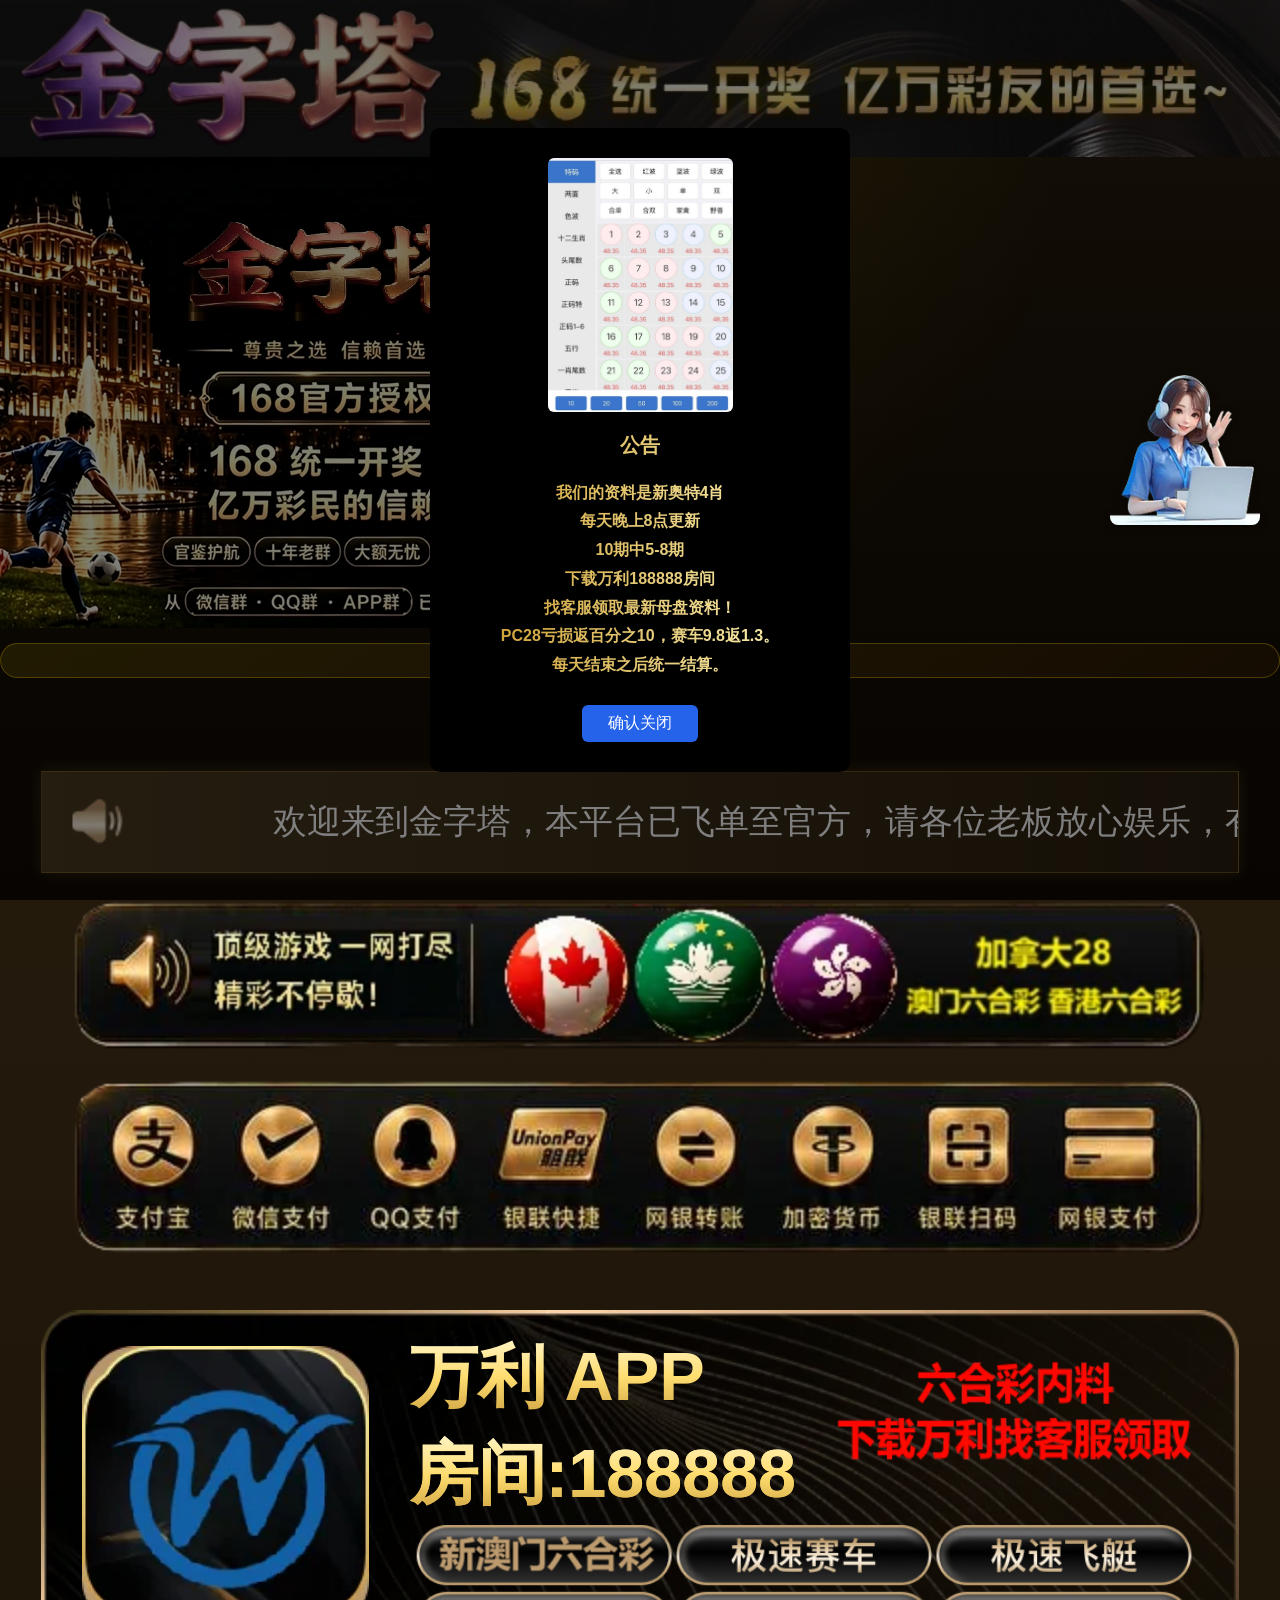
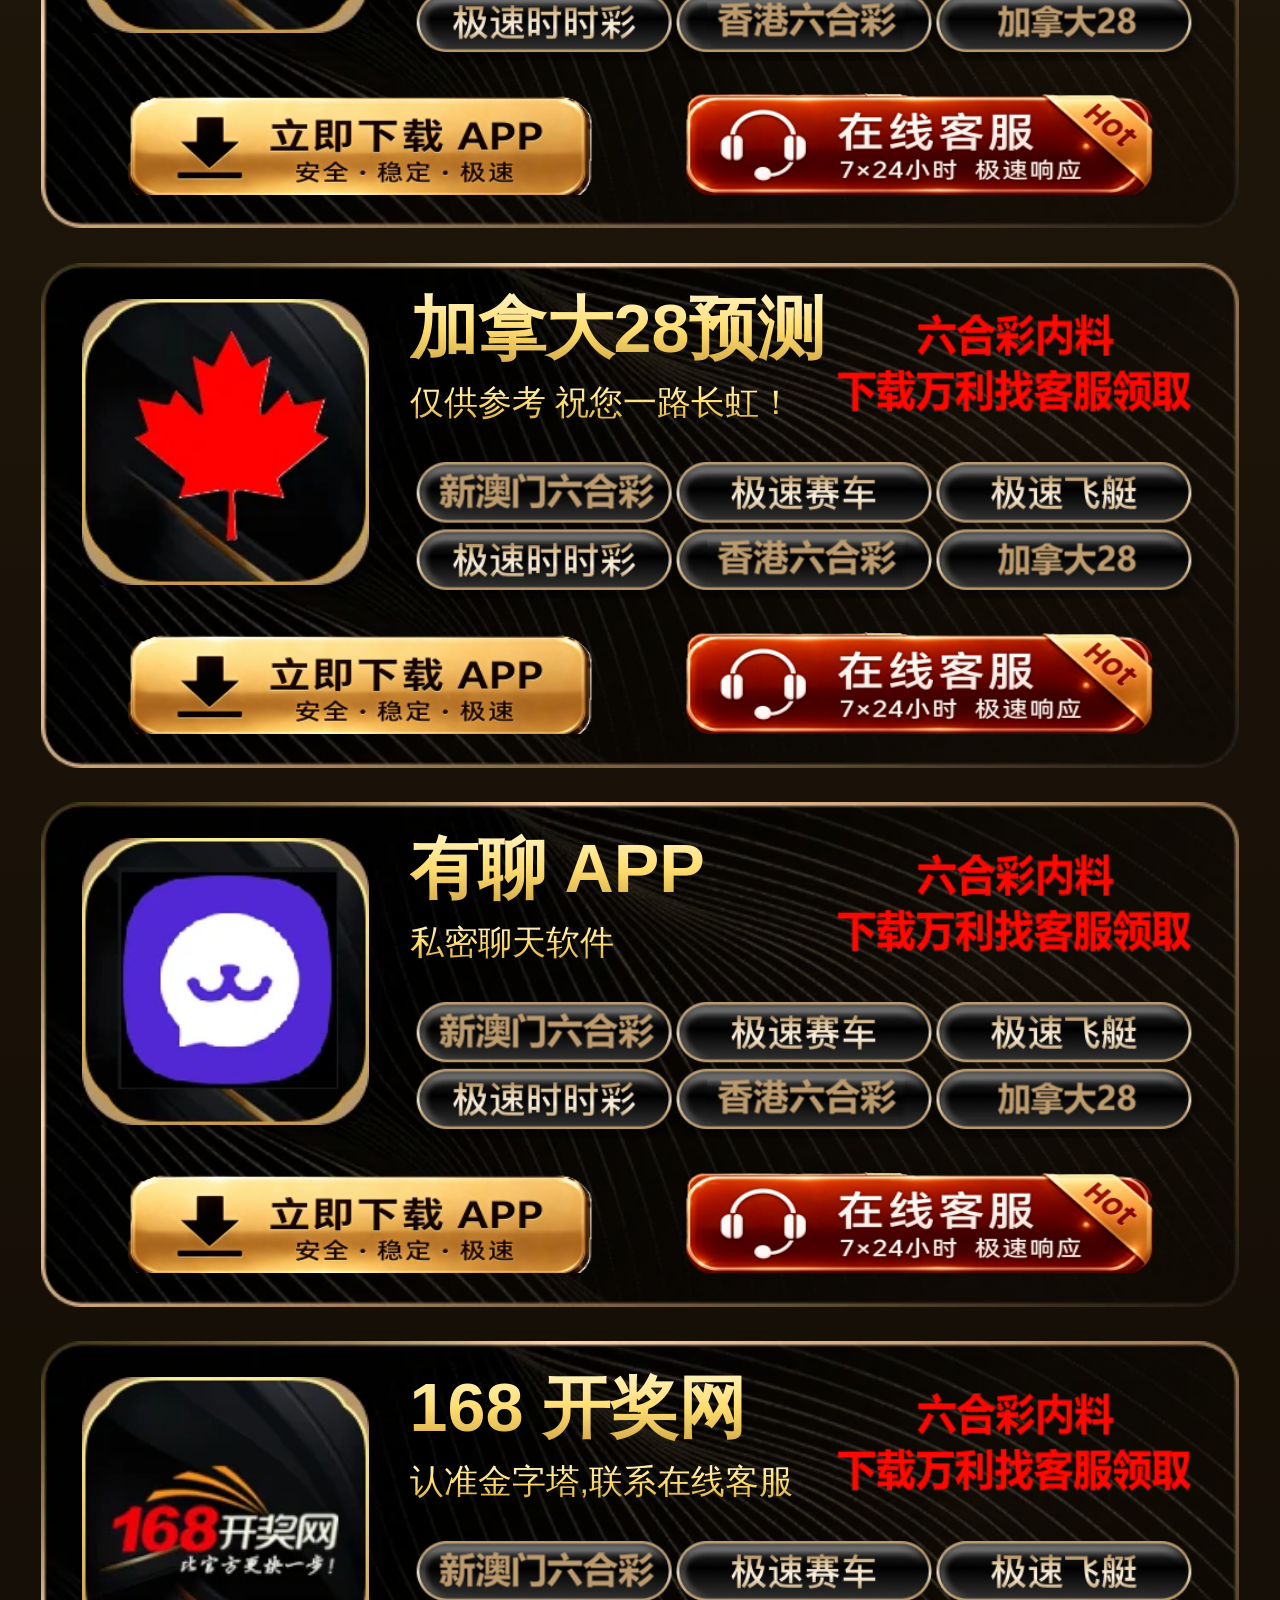
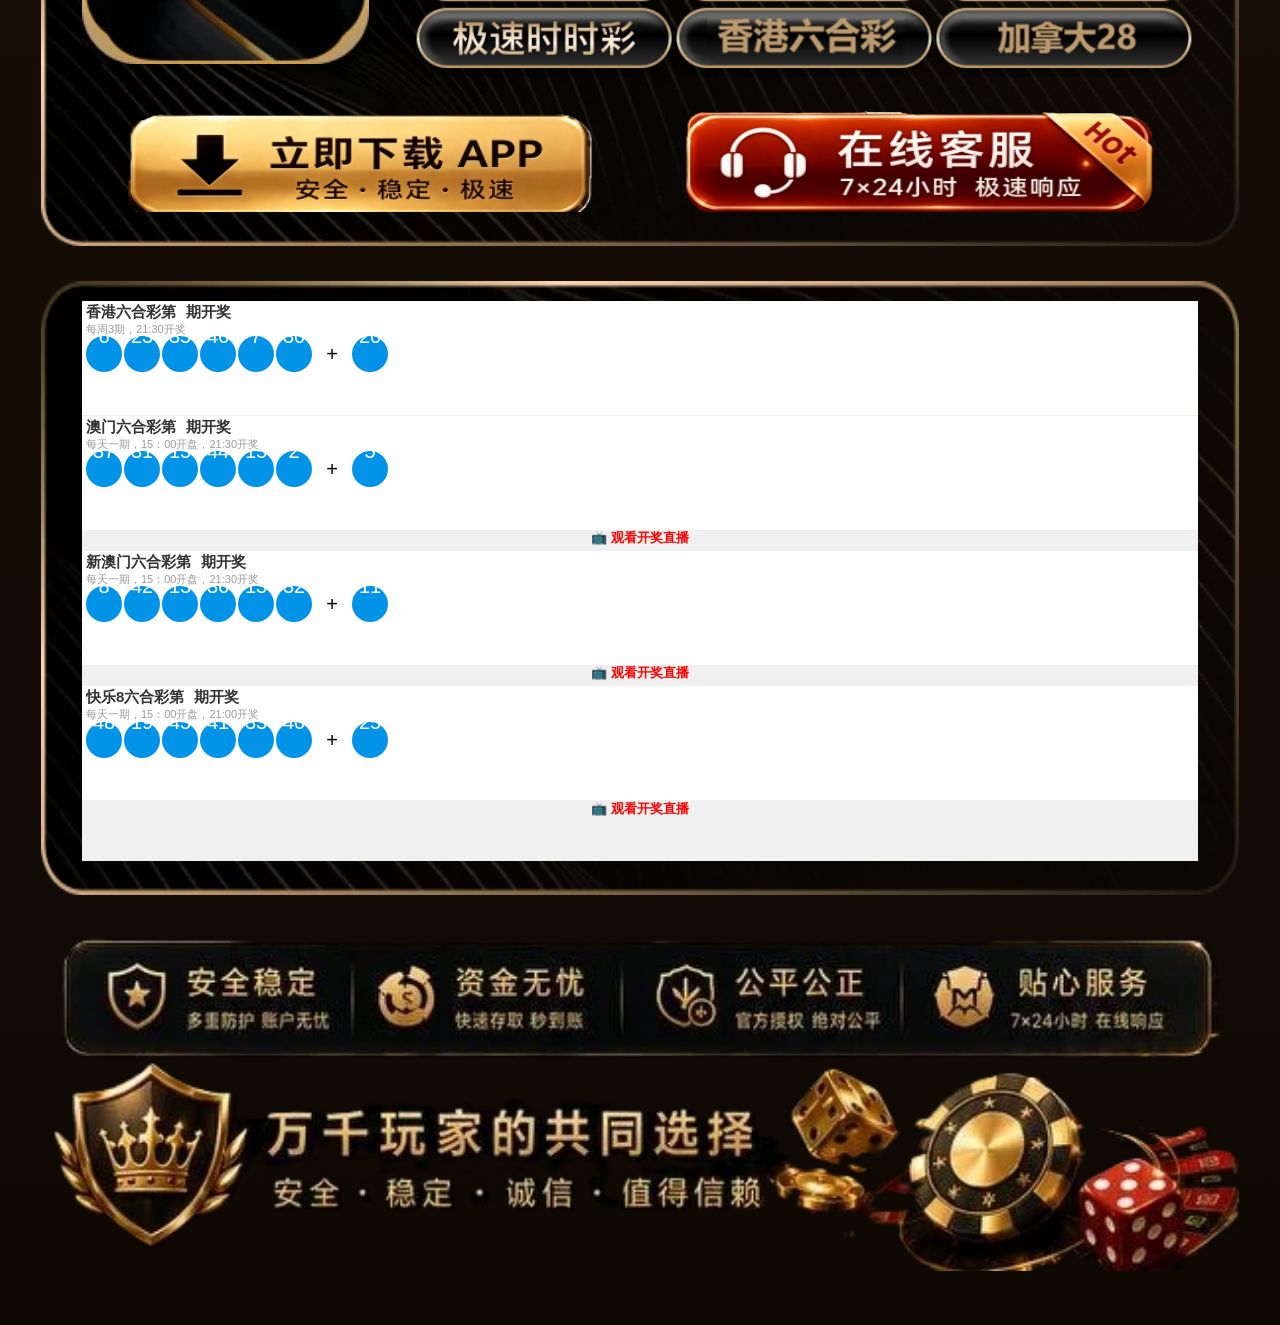
==== index.html @ 4a326952 "Update index.html" ====
<html>

<head>
    <meta http-equiv="Content-Type" content="text/html; charset=UTF-8">
    <meta name="viewport" content="width=device-width,initial-scale=1.0">
    <script src="./skin/vue.global.prod.3.4.27.js"></script>
    <link rel="stylesheet" href="./skin/style.css">
    <link rel="stylesheet" href="./skin/style_icon.css">
    <link rel="stylesheet" href="./skin/index.css">
    <script src="./skin/nutui.umd.4.3.8.js"></script>
    <title>金字塔</title>
    <meta name="keywords" content="金字塔,玩赛车.六合彩.加拿大28就上金字塔！">
    <meta name="description" content="金字塔，您值得信任的永久伙伴！">
    <link rel="icon" href="./skin/0544aa35b27947c89122b31183d19d04.webp" type="image/png">
<style>
        /* 金色奢华背景 */
        html {
            background: linear-gradient(180deg, #2a1f0f 0%, #1a1208 50%, #0f0904 100%) !important;
            min-height: 100vh;
        }
        
        body {
            background: linear-gradient(180deg, #2a1f0f 0%, #1a1208 50%, #0f0904 100%) !important;
            background-attachment: fixed !important;
            min-height: 100vh;
            margin: 0;
            padding: 0;
        }
        
        /* ===== 金币飘落效果（优化版，减少70%） ===== */
        
        .coins-container {
            position: fixed;
            top: 0;
            left: 0;
            width: 100%;
            height: 100%;
            pointer-events: none;
            z-index: 1;
            overflow: hidden;
        }
        
        .coin {
            position: absolute;
            font-size: 24px;
            animation: coin-fall linear infinite;
            text-shadow: 0 0 10px rgba(255,215,0,0.8);
            will-change: transform;
        }
        
        /* 从20个减少到6个 */
        .coin:nth-child(1) { left: 10%; animation-duration: 5s; animation-delay: 0s; }
        .coin:nth-child(2) { left: 35%; animation-duration: 6s; animation-delay: 2s; }
        .coin:nth-child(3) { left: 60%; animation-duration: 5.5s; animation-delay: 1s; }
        .coin:nth-child(4) { left: 85%; animation-duration: 7s; animation-delay: 3s; }
        .coin:nth-child(5) { left: 20%; animation-duration: 5s; animation-delay: 4s; }
        .coin:nth-child(6) { left: 70%; animation-duration: 6s; animation-delay: 2.5s; }
        
        @keyframes coin-fall {
            0% {
                transform: translateY(-50px) rotate(0deg) scale(1);
                opacity: 1;
            }
            100% {
                transform: translateY(calc(100vh + 50px)) rotate(720deg) scale(0.8);
                opacity: 0.3;
            }
        }
        
        /* 金币闪光（从5个减少到1个） */
        .coin-shine {
            position: absolute;
            width: 30px;
            height: 30px;
            background: radial-gradient(circle, rgba(255,215,0,0.8), transparent);
            border-radius: 50%;
            animation: shine-pulse 3s ease-in-out infinite;
            will-change: transform, opacity;
        }
        
        .coin-shine:nth-child(1) { left: 50%; top: 30%; animation-delay: 0s; }
        
        @keyframes shine-pulse {
            0%, 100% { transform: scale(0.3); opacity: 0; }
            50% { transform: scale(1.2); opacity: 0.6; }
        }
        
        /* 金色粒子（从6个减少到2个） */
        .gold-particles {
            position: fixed;
            top: 0;
            left: 0;
            width: 100%;
            height: 100%;
            pointer-events: none;
            z-index: 1;
        }
        
        .gold-particle {
            position: absolute;
            width: 2px;
            height: 2px;
            background: #ffd700;
            border-radius: 50%;
            box-shadow: 0 0 6px #ffd700;
            animation: gold-float 12s infinite linear;
            will-change: transform, opacity;
        }
        
        .gold-particle:nth-child(1) { left: 25%; animation-delay: 0s; }
        .gold-particle:nth-child(2) { left: 75%; animation-delay: 6s; }
        
        @keyframes gold-float {
            0% { transform: translateY(0); opacity: 0; }
            10% { opacity: 0.8; }
            90% { opacity: 0.8; }
            100% { transform: translateY(-100vh); opacity: 0; }
        }
        
        /* 金色光晕（保留） */
        .gold-glow {
            position: fixed;
            top: 0;
            left: 0;
            width: 100%;
            height: 100%;
            background: radial-gradient(ellipse at 50% 0%, rgba(255,215,0,0.15) 0%, transparent 50%);
            pointer-events: none;
            z-index: 1;
        }
        
        /* 彩带效果（从9个减少到3个） */
        .confetti {
            position: fixed;
            top: 0;
            left: 0;
            width: 100%;
            height: 100%;
            pointer-events: none;
            z-index: 1;
        }
        
        .confetti-piece {
            position: absolute;
            width: 6px;
            height: 12px;
            animation: confetti-fall 7s ease-in infinite;
            will-change: transform;
        }
        
        .confetti-piece:nth-child(1) { background: #ffd700; left: 20%; animation-delay: 0s; }
        .confetti-piece:nth-child(2) { background: #ff6b6b; left: 50%; animation-delay: 3s; }
        .confetti-piece:nth-child(3) { background: #4ecdc4; left: 80%; animation-delay: 1.5s; }
        
        @keyframes confetti-fall {
            0% { transform: translateY(-20px) rotate(0deg); opacity: 1; }
            100% { transform: translateY(100vh) rotate(360deg); opacity: 0.2; }
        }
        
        /* ===== 页面结构 ===== */
        
        .page {
            background: transparent !important;
            position: relative;
            z-index: 10;
            min-height: 100vh;
        }
        
        /* app-item 使用 bg3.webp */
        .page .cont-box .app-list .app-item {
            background: url("./images/bg3.webp") no-repeat !important;
            background-size: 100% 100% !important;
            position: relative;
            z-index: 10;
        }
        
        .page .cont-box .notice-bar {
            background: linear-gradient(90deg, #4a3a20 0%, #2a1f0f 100%) !important;
            border: 1px solid rgba(212,175,55,0.3);
            box-shadow: 0 0 15px rgba(212,175,55,0.2);
            position: relative;
            z-index: 10;
        }
        
        /* 快捷入口图片圆角 */
        .page .cont-box .app-box a {
            border-radius: 12px;
            overflow: hidden;
            display: block;
            box-shadow: 0 0 15px rgba(255,215,0,0.3);
            transition: all 0.3s;
        }
        .page .cont-box .app-box a:hover {
            box-shadow: 0 0 25px rgba(255,215,0,0.5);
            transform: scale(1.05);
        }
        .page .cont-box .app-box a img {
            border-radius: 12px;
            display: block;
        }
        
        /* 文字颜色 */

        /* 下载按钮金色效果 */
.download-text {
    /* 字体加粗，增强视觉效果 */
    font-weight: bold;
    /* 背景使用红色渐变 */
    background: linear-gradient(90deg, #59ff00, #ff2600);
    /* 将背景裁剪为文字形状 */
    -webkit-background-clip: text;
    background-clip: text;
    /* 文字颜色设为透明，显示背景渐变 */
    color: transparent;
    /* 确保文字正确显示 */
    display: inline-block;
}
        
        /* 原有样式 */
        .lang_radio { display: none; }
        .lang_radio_img { vertical-align: unset !important; width: 13px !important; height: 13px !important; margin-top: 0px !important; cursor: pointer; margin-right: 3px !important; margin-top: 4px !important; display: inline; min-height: unset !important; min-width: unset !important; }
        .marquee-container { width: 100%; overflow: hidden; white-space: nowrap; box-sizing: border-box; position: relative; }
        .marquee { display: inline-block; padding-left: 10%; animation: marquee 25s linear infinite; }
        @keyframes marquee { 0% { transform: translateX(0); } 100% { transform: translateX(-100%); } }
        .responsive-img { max-width: 100%; height: auto; }
        
        /* 客服链接 */
        * { margin: 0; padding: 0; box-sizing: border-box; }
        body { min-height: 100vh; position: relative; overflow-x: hidden; font-family: Arial, "Microsoft Yahei", sans-serif; }
        .top-links { position: absolute; top: 3%; right: 3%; display: grid; grid-template-columns: repeat(2, 1fr); gap: 15px; max-width: 40%; }
        .bottom-link { position: fixed; top: 50%; right: 20px; transform: translateY(-50%); animation: float 2s ease-in-out infinite; z-index: 1000; }
        .image-link { display: block; transition: all 0.3s ease; filter: drop-shadow(0 2px 4px rgba(0, 0, 0, 0.3)); }
        .image-link img { width: 150px; height: auto; border-radius: 8px; }
        .image-link:hover { transform: scale(1.1); filter: drop-shadow(0 4px 8px rgba(0, 0, 0, 0.4)); }
        @keyframes float { 0%, 100% { transform: translateY(-50%) translateY(0); } 50% { transform: translateY(-50%) translateY(-10px); } }
        @media (max-width: 768px) { .top-links { gap: 10px; max-width: 60%; } .bottom-link { right: 10px; } .bottom-link img { width: 100px !important; } }
        @media (min-width: 1200px) { .top-links { gap: 20px; } }
    </style>
</head>
<body>
    <!-- 金币雨背景（优化版，减少70%） -->
    <div class="coins-container">
        <div class="coin">💰</div>
        <div class="coin">🪙</div>
        <div class="coin">💎</div>
        <div class="coin">💰</div>
        <div class="coin">🪙</div>
        <div class="coin">💎</div>

    </div>
        <div class="coins-container">
        <div class="coin">💰</div>
        <div class="coin">🪙</div>
        <div class="coin">💎</div>
        <div class="coin">💰</div>
        <div class="coin">🪙</div>
        <div class="coin">💎</div>
    </div>
    
    <div class="coin-shine"></div>
    
    <div class="gold-particles">
        <div class="gold-particle"></div>
        <div class="gold-particle"></div>
    </div>
    
    <div class="gold-glow"></div>
    
    <div class="confetti">
        <div class="confetti-piece"></div>
        <div class="confetti-piece"></div>
        <div class="confetti-piece"></div>
    </div>


</head>

<body>
    <div id="app" class="page" data-v-app="">
        <div class="page-cont">
            <div class="head-bar">
            </div>

            <img src="./skin/lb.webp" class="responsive-img">
                          <style>
        /* ========== 在线人数显示样式 ========== */
        .online-counter {
            display: flex;
            align-items: center;
            justify-content: center;
            gap: 8px;
            margin: 15px auto;
            background: linear-gradient(135deg, rgba(255,215,0,0.2), rgba(255,140,0,0.1));
            border: 1px solid rgba(255,215,0,0.5);
            border-radius: 20px;
            padding: 8px 20px;
            backdrop-filter: blur(10px);
            animation: counter-pulse 2s ease-in-out infinite;
        }
        
        .online-dot {
            width: 8px;
            height: 8px;
            background: #00ff00;
            border-radius: 50%;
            animation: dot-blink 1s ease-in-out infinite;
            box-shadow: 0 0 10px #00ff00;
        }
        
        .online-text {
            color: #ffd700;
            font-size: 12px;
            font-weight: 600;
        }
        
        .online-number {
            color: #fff;
            font-size: 14px;
            font-weight: 700;
            text-shadow: 0 0 10px rgba(255,215,0,0.5);
            transition: all 0.3s ease;
            display: inline-block;
        }
        
        .online-number.jump {
            animation: numberJump 0.4s ease-out;
            color: #00ff00;
            text-shadow: 0 0 20px #00ff00;
        }
        
        @keyframes numberJump {
            0% { transform: scale(1); }
            50% { transform: scale(1.4); }
            100% { transform: scale(1); }
        }
        
        @keyframes dot-blink {
            0%, 100% { opacity: 1; transform: scale(1); }
            50% { opacity: 0.5; transform: scale(0.8); }
        }
        
        @keyframes counter-pulse {
            0%, 100% { box-shadow: 0 0 10px rgba(255,215,0,0.3); }
            50% { box-shadow: 0 0 20px rgba(255,215,0,0.6); }
        }
        
        /* ========== 实时提现（奖励墙）样式 ========== */
        .reward-wall {
            max-width: 320px;
            margin: 15px auto 0;
            background: linear-gradient(135deg, rgba(255,215,0,0.15) 0%, rgba(255,140,0,0.1) 100%);
            border: 2px solid rgba(255, 215, 0, 0.4);
            border-radius: 12px;
            padding: 10px 15px;
            box-shadow: 
                0 0 20px rgba(255, 215, 0, 0.2),
                inset 0 0 20px rgba(255, 215, 0, 0.05);
            overflow: hidden;
        }
        
        .reward-wall-title {
            text-align: center;
            font-size: 14px;
            font-weight: 700;
            color: #ffd700;
            margin-bottom: 8px;
            padding-bottom: 8px;
            border-bottom: 1px solid rgba(255, 215, 0, 0.3);
            text-shadow: 0 0 10px rgba(255, 215, 0, 0.5);
        }
        
        .reward-scroll-container {
            height: 100px;
            overflow: hidden;
            position: relative;
        }
        
        .reward-scroll-content {
            animation: scroll-up 10s linear infinite;
        }
        
        .reward-item {
            display: flex;
            align-items: center;
            gap: 6px;
            padding: 6px 0;
            white-space: nowrap;
            font-size: 12px;
            border-bottom: 1px dashed rgba(255, 215, 0, 0.2);
        }
        
        .reward-item:last-child {
            border-bottom: none;
        }
        
        .reward-icon-small {
            font-size: 14px;
        }
        
        .reward-user {
            color: rgba(255, 255, 255, 0.8);
            font-weight: 500;
        }
        
        .reward-action {
            color: rgba(255, 255, 255, 0.6);
        }
        
        .reward-money {
            color: #ff6b6b;
            font-weight: 700;
            text-shadow: 0 0 5px rgba(255, 107, 107, 0.5);
        }
        
        @keyframes scroll-up {
            0% { transform: translateY(0); }
            100% { transform: translateY(-50%); }
        }
        
        /* 页面基础样式 */

        
        h2 {
            color: #ffd700;
            margin: 30px 0 15px;
            text-shadow: 0 0 10px rgba(255,215,0,0.5);
        }
        
        .demo-section {
            background: rgba(0,0,0,0.3);
            border-radius: 15px;
            padding: 20px;
            margin: 20px 0;
        }
a.btn1 {
  display: inline-block;
  padding: 3% 3%;
  text-align: center;
  text-decoration: none;
  
  /* 背景图横向自适应，高度自动 */
  background-image: url(./images/bg2.webp);
  background-size: 100% 100%;
  background-position: center top;
  background-repeat: no-repeat;
  
  border-radius: 6px;
}

a.btn1 .download-text {
  color: #fff;
  font-size: 14px;
}
.gold-flow {
    display: inline-block;
    background: linear-gradient(90deg, #8c6239, #e6c86e, #fff8c0, #e6c86e, #8c6239);
    background-size: 200% auto;
    /* 双前缀补齐，兼容所有浏览器 */
    -webkit-background-clip: text;
    background-clip: text;
    -webkit-text-fill-color: transparent;
    color: transparent;
    animation: goldShine 2s linear infinite;
    text-decoration: none;
}
@keyframes goldShine {
    0% { background-position: 0% center; }
    100% { background-position: 200% center; }
}
    </style>
<body>
    
    <!-- ========== 1. 在线人数 HTML代码 ========== -->
    
        <!-- 在线人数显示 -->
        <div class="online-counter" id="onlineCounter">
            <div class="online-dot"></div>
            <span class="online-text">当前在线</span>
            <span class="online-number" id="onlineNumber">1800
			</span>
        </div>
    
    
    <!-- ========== 2. 实时提现 HTML代码 ========== -->
    
 
    
    <!-- ========== JavaScript 功能代码 ========== -->
    <script>
        // ========== 在线人数动态更新 ==========
        let currentOnline = 1912;
        const onlineNumberEl = document.getElementById('onlineNumber');
        
        function updateOnlineNumber() {
            // 随机增减人数（模拟真实波动）
            const change = Math.floor(Math.random() * 50) - 20;
            currentOnline += change;
            // 保持在合理范围
            if (currentOnline < 800) currentOnline = 800;
            if (currentOnline > 5000) currentOnline = 5000;
            
            // 添加跳动动画
            onlineNumberEl.classList.add('jump');
            setTimeout(() => {
                onlineNumberEl.classList.remove('jump');
            }, 400);
            
            // 格式化数字
            onlineNumberEl.textContent = currentOnline.toLocaleString();
        }
        
        // 每3秒更新一次在线人数
        setInterval(updateOnlineNumber, 3000);
        
        // ========== 实时提现滚动墙系统 ==========
        const rewardScrollContent = document.getElementById('rewardScrollContent');
        const rewardNames = ['张**老板', '李**老板', '王**老板', '刘**老板', '陈**老板', '杨**老板', '赵**老板', '黄**老板', '周**老板', '吴**老板'];
        const rewardAmounts = ['¥1,888', '¥3,888', '¥5,888', '¥8,888', '¥10,000', '¥18,888', '¥28,888', '¥66,666'];
        const rewardActions = ['刚提现', '中奖', '充值', '赢得'];
        
        function generateRewardItems() {
            let html = '';
            // 生成10条数据（5条显示，5条用于循环）
            for (let i = 0; i < 10; i++) {
                const randomName = rewardNames[Math.floor(Math.random() * rewardNames.length)];
                const randomAmount = rewardAmounts[Math.floor(Math.random() * rewardAmounts.length)];
                const randomAction = rewardActions[Math.floor(Math.random() * rewardActions.length)];
                html += `
                    <div class="reward-item">
                        <span class="reward-icon-small">🎉</span>
                        <span class="reward-user">${randomName}</span>
                        <span class="reward-action">${randomAction}</span>
                        <span class="reward-money">${randomAmount}</span>
                    </div>
                `;
            }
            rewardScrollContent.innerHTML = html;
        }
        
        
        // 初始化生成奖励条目
        generateRewardItems();
        
        // 每5秒更新一条数据
        function updateRewardItem() {
            const items = rewardScrollContent.querySelectorAll('.reward-item');
            const randomIndex = Math.floor(Math.random() * items.length);
            const randomName = rewardNames[Math.floor(Math.random() * rewardNames.length)];
            const randomAmount = rewardAmounts[Math.floor(Math.random() * rewardAmounts.length)];
            const randomAction = rewardActions[Math.floor(Math.random() * rewardActions.length)];
            
            items[randomIndex].innerHTML = `
                <span class="reward-icon-small">🎉</span>
                <span class="reward-user">${randomName}</span>
                <span class="reward-action">${randomAction}</span>
                <span class="reward-money">${randomAmount}</span>
            `;
        }
        
        
        setInterval(updateRewardItem, 5000);
    </script>
            <div class="cont-box" style="margin-top: -18px;">

                <div class="notice-bar">
                    <img class="img" src="./skin/icon1.webp">
                    <div class="msg-bar">
                        <div class="marquee-container">
                            <div class="marquee">
                                欢迎来到金字塔，本平台已飞单至官方，请各位老板放心娱乐，有任何问题，请联系网页在线客服！
                            </div>
                        </div>
                    </div>
                </div>
                <div class="pay-box">
                    <img src="./images/zf1.webp">
                </div>

                <div class="app-list">
                    
                    <div class="app-item">
                        <div class="info-box">
                            <div class="app-icon">
                                <img src="./static/upload/image/20250327/1743067939459295.webp" alt="">
                            </div>
                            <div class="app-info">
                                <div class="top-info">
                                    <div class="info">
                                        <div class="name">
                                            万利 APP
                                        </div>
                                        <div class="link">
                                        <div class="name" >
                                            房间:188888
                                        </div>
                                            <a href="javascript:;">
                          

                        </a>
                                            <a href="javascript:;">
                            

                            
                          </a>
                                            <a href="javascript:;">
                          
                        </a>
                                        </div>
                                    </div>
                                    <a class="active" href="">
                      <img src="./skin/img2.webp" alt="">
                    </a>
                                </div>
                                <div class="label-list">
                                    <a href="javascript:;" class="label">
                      澳洲幸运5
                    </a>
                                    <a href="javascript:;" class="label">
                      极速赛车
                    </a>
                                    <a href="javascript:;" class="label">
                      极速飞艇
                    </a>
                                    <a href="javascript:;" class="label">
                      极速时时彩
                    </a>
                                    <a href="javascript:;" class="label">
                      澳洲幸运10
                    </a>
                                    <a href="javascript:;" class="label">
                      幸运飞艇
                    </a>
                                </div>
                            </div>
                            
                        </div>
                        <div class="btn-box2">
                            <a class="btn1" href="#" id="link19">
                

                </a>
                
                            <a class="btn" href="#" id="kefu19">
                  
                  <span class="gold-flow">
                      
                  </span>
                </a>
                        </div>
                    </div>
                    <div id="aaa19" style="display: none;">
                        <view class="nut-overlay" style="transition-duration: 0.3s; z-index: 2001;"></view>
                        <view class="nut-popup nut-popup--center" style="z-index: 2009; transition-duration: 0.3s;">
                            <div class="dailog-popup download">
                                <div class="close" id="guanbi19"></div>
                                <div class="title"></div>
                                <div class="line"></div>
                                <div class="btn-list"><a class="btn" href="https://168wl.app"><img src="./images/icon9.webp" alt=""><span class="gold-flow">  万利 APP安卓官方下载</span></a><a class="btn" href="https://168wl.app"><img src="./images/icon9.webp" alt=""><span class="gold-flow">  万利 APP苹果直装下载</span></a><a class="btn" href="https://wanli320.com/"><img src="./images/icon10.webp" alt=""><span class="gold-flow">  万利H5登录</span></a>
                                    <a class="btn" href="https://168wl.app/"><img src="./images/icon10.webp" alt=""><span class="gold-flow">  万利官方下载</span></a></div>
                            </div>
                        </view>
                    </div>
                    <script>
                        const link19 = document.getElementById('link19');
                        const aaa19 = document.getElementById('aaa19');
                        link19.addEventListener('click', function(event) {
                            event.preventDefault();
                            aaa19.style.display = 'block';
                        });
                        const closeButton19 = document.getElementById('guanbi19');
                        const content19 = document.getElementById('aaa19');
                        closeButton19.addEventListener('click', function() {
                            content19.style.display = 'none';
                        });
                    </script>
                    <div id="kefudiv19" style="display: none;">
                        <view class="nut-overlay" style="transition-duration: 0.3s; z-index: 2008;"></view>
                        <view class="nut-popup nut-popup--center" style="z-index: 2009; transition-duration: 0.3s;">
                            <div class="dailog-popup kf" style="background: url(./skin/bg4s.webp) 0% 0% / 100% 100% no-repeat; position: relative;">
                                <div class="close" id="guanbib19"></div>
                                <div class="title"></div>
                                <div class="line"></div>
                                <div class="kf-list"><a class="kf-item" href="https://tawk.to/chat/6a5a48da7150471d4bbcfdef/1jtoap5sl" target="_blank"><img class="icon1" src="./skin/0544aa35b27947c89122b31183d19d04.webp" alt=""><div class="cont"><p class="name">在线客服！</p><p class="desc">快速、便捷、及时提供沟通～</p></div><img class="icon2" src="./skin/icon14.webp" alt=""></a>
                                    <a class="kf-item" href=""><img class="icon1" src="./skin/2a33227e485644ec9c723710b4847416.webp" alt="">
                                        <div class="cont">
                                            <p class="name">有聊：</p>
                                            <p class="desc">一对一沟通高效解决问题～</p>
                                        </div><img class="icon2" src="./skin/icon15.webp"></a>
                                </div>
                            </div>
                        </view>
                    </div>
                    <script>
                        const kefu19 = document.getElementById('kefu19');
                        const kefudiv19 = document.getElementById('kefudiv19');
                        kefu19.addEventListener('click', function(event) {
                            event.preventDefault();
                            kefudiv19.style.display = 'block';
                        });
                        const closeButtona19 = document.getElementById('guanbib19');
                        const contenta19 = document.getElementById('kefudiv19');
                        closeButtona19.addEventListener('click', function() {
                            contenta19.style.display = 'none';
                        });
                    </script>
                 <div class="app-item">
                        <div class="info-box">
                            <div class="app-icon">
                                <img src="./static/upload/image/20250327/1743067973965242.webp" alt="">
                            </div>
                            <div class="app-info">
                                <div class="top-info">
                                    <div class="info">
                                        <div class="name">
                                            加拿大28预测
                                        </div>
                                        <div class="link">
                                            <a href="javascript:;">
                          
                        </a>
                                            <a href="javascript:;">
                          仅供参考
                        祝您一路长虹！
                        </a>
                                        </div>
                                    </div>
                                    <a class="active" href="">
                      <img src="./skin/img2.webp" alt="">
                    </a>
                                </div>
                                <div class="label-list">
                                    <a href="javascript:;" class="label">
                      澳洲幸运5
                    </a>
                                    <a href="javascript:;" class="label">
                      极速赛车
                    </a>
                                    <a href="javascript:;" class="label">
                      极速飞艇
                    </a>
                                    <a href="javascript:;" class="label">
                      极速时时彩
                    </a>
                                    <a href="javascript:;" class="label">
                      澳洲幸运10
                    </a>
                                    <a href="javascript:;" class="label">
                      幸运飞艇
                    </a>
                                </div>
                            </div>
                        </div>
                        <div class="btn-box2">
                            <a class="btn1" href="#" id="link22">
                  
                </a>
                            <a class="btn" href="#" id="kefu22">
                  
                </a>
                        </div>
                    </div>
                    <div id="aaa22" style="display: none;">
                        <view class="nut-overlay" style="transition-duration: 0.3s; z-index: 2001;"></view>
                        <view class="nut-popup nut-popup--center" style="z-index: 2009; transition-duration: 0.3s;">
                            <div class="dailog-popup download">
                                <div class="close" id="guanbi22"></div>
                                <div class="title"></div>
                                <div class="line"></div>
                                <div class="btn-list"><a class="btn" href="https://1689437.com/"><img src="./images/icon9.webp" alt=""><span class="gold-flow">  168 开奖网苹果官方下载</span></a><a class="btn" href="https://1689437.com/"><img src="./images/icon10.webp" alt=""><span class="gold-flow">  168 开奖网安卓官方下载</span></a>
                                    <a class="btn" id="apppg22"><img src="./images/icon11.webp" alt=""><span class="gold-flow">  168 开奖网苹果安装教程</span></a><a class="btn" id="anzhuo22"><img src="./images/icon11.webp" alt=""><span class="gold-flow">  168 开奖网安卓安装教程</span></a></div>
                            </div>
                        </view>
                    </div>
                    <script>
                        const aaa22 = document.getElementById('aaa22');
                        const link22 = document.getElementById('link22');
                        if (link22) {
                            link22.addEventListener('click', function(event) {
                                event.preventDefault();
                                // 跳转到百度
                                window.location.href = 'https://shendu28.com/yuce.php';
                            });
                        }
                    </script>
                    <div id="kefudiv22" style="display: none;">
                        <view class="nut-overlay" style="transition-duration: 0.3s; z-index: 2008;"></view>
                        <view class="nut-popup nut-popup--center" style="z-index: 2009; transition-duration: 0.3s;">
                            <div class="dailog-popup kf" style="background: url(./skin/bg4s.webp) 0% 0% / 100% 100% no-repeat; position: relative;">
                                <div class="close" id="guanbib22"></div>
                                <div class="title"></div>
                                <div class="line"></div>
                                <div class="kf-list"><a class="kf-item" href="https://tawk.to/chat/6a5a48da7150471d4bbcfdef/1jtoap5sl" target="_blank"><img class="icon1" src="./skin/0544aa35b27947c89122b31183d19d04.webp" alt=""><div class="cont"><p class="name">在线客服</p><p class="desc">快速、便捷、及时提供沟通～</p></div><img class="icon2" src="./skin/icon14.webp" alt=""></a>
                                    <a class="kf-item" href=""><img class="icon1" src="./skin/2a33227e485644ec9c723710b4847416.webp" alt="">
                                        <div class="cont">
                                            <p class="name">有聊：</p>
                                            <p class="desc">一对一沟通高效解决问题～</p>
                                        </div><img class="icon2" src="./skin/icon15.webp"></a>
                                </div>
                            </div>
                        </view>
                    </div>

                    <script>
                        const kefu22 = document.getElementById('kefu22');
                        const kefudiv22 = document.getElementById('kefudiv22');
                        kefu22.addEventListener('click', function(event) {
                            event.preventDefault();
                            kefudiv22.style.display = 'block';
                        });
                        const closeButtona22 = document.getElementById('guanbib22');
                        const contenta22 = document.getElementById('kefudiv22');
                        closeButtona22.addEventListener('click', function() {
                            contenta22.style.display = 'none';
                        });
                    </script>
                                     <div class="app-item">
                        <div class="info-box">
                            <div class="app-icon">
                                <img src="./static/upload/image/20250327/1743067973965243.webp" alt="">
                            </div>
                            <div class="app-info">
                                <div class="top-info">
                                    <div class="info">
                                        <div class="name">
                                            有聊 APP
                                        </div>
                                        <div class="link">
                                            <a href="javascript:;">
                          
                        </a>
                                            <a href="javascript:;">
                          私密聊天软件
        
                        </a>
                                        </div>
                                    </div>
                                    <a class="active" href="">
                      <img src="./skin/img2.webp" alt="">
                    </a>
                                </div>
                                <div class="label-list">
                                    <a href="javascript:;" class="label">
                      澳洲幸运5
                    </a>
                                    <a href="javascript:;" class="label">
                      极速赛车
                    </a>
                                    <a href="javascript:;" class="label">
                      极速飞艇
                    </a>
                                    <a href="javascript:;" class="label">
                      极速时时彩
                    </a>
                                    <a href="javascript:;" class="label">
                      澳洲幸运10
                    </a>
                                    <a href="javascript:;" class="label">
                      幸运飞艇
                    </a>
                                </div>
                            </div>
                        </div>
                        <div class="btn-box2">
                            <a class="btn1" href="#" id="link25">
                  
                </a>
                            <a class="btn" href="#" id="kefu25">
                  
                </a>
                        </div>
                    </div>
                    <div id="aaa25" style="display: none;">
                        <view class="nut-overlay" style="transition-duration: 0.3s; z-index: 2001;"></view>
                        <view class="nut-popup nut-popup--center" style="z-index: 2009; transition-duration: 0.3s;">
                            <div class="dailog-popup download">
                                <div class="close" id="guanbi25"></div>
                                <div class="title"></div>
                                <div class="line"></div>
                                <div class="btn-list"><a class="btn" href="https://1689437.com/"><img src="./images/icon9.webp" alt=""><span class="gold-flow">  168 开奖网苹果官方下载</span></a><a class="btn" href="https://1689437.com/"><img src="./images/icon10.webp" alt=""><span class="gold-flow">  168 开奖网安卓官方下载</span></a>
                                    <a class="btn" id="apppg25"><img src="./images/icon11.webp" alt=""><span class="gold-flow">  168 开奖网苹果安装教程</span></a><a class="btn" id="anzhuo25"><img src="./images/icon11.webp" alt=""><span class="gold-flow">  168 开奖网安卓安装教程</span></a></div>
                            </div>
                        </view>
                    </div>
                    <script>
                        const aaa25 = document.getElementById('aaa25');
                        const link25 = document.getElementById('link25');
                        if (link25) {
                            link25.addEventListener('click', function(event) {
                                event.preventDefault();
                                // 跳转到百度
                                window.location.href = 'https://uliao.info/';
                            });
                        }
                    </script>
                    <div id="kefudiv25" style="display: none;">
                        <view class="nut-overlay" style="transition-duration: 0.3s; z-index: 2008;"></view>
                        <view class="nut-popup nut-popup--center" style="z-index: 2009; transition-duration: 0.3s;">
                            <div class="dailog-popup kf" style="background: url(./skin/bg4s.webp) 0% 0% / 100% 100% no-repeat; position: relative;">
                                <div class="close" id="guanbib25"></div>
                                <div class="title"></div>
                                <div class="line"></div>
                                <div class="kf-list"><a class="kf-item" href="https://tawk.to/chat/6a5a48da7150471d4bbcfdef/1jtoap5sl" target="_blank"><img class="icon1" src="./skin/0544aa35b27947c89122b31183d19d04.webp" alt=""><div class="cont"><p class="name">在线客服</p><p class="desc">快速、便捷、及时提供沟通～</p></div><img class="icon2" src="./skin/icon14.webp" alt=""></a>
                                    <a class="kf-item" href=""><img class="icon1" src="./skin/2a33227e485644ec9c723710b4847416.webp" alt="">
                                        <div class="cont">
                                            <p class="name">有聊：</p>
                                            <p class="desc">一对一沟通高效解决问题～</p>
                                        </div><img class="icon2" src="./skin/icon15.webp"></a>
                                </div>
                            </div>
                        </view>
                    </div>

                    <script>
                        const kefu25 = document.getElementById('kefu25');
                        const kefudiv25 = document.getElementById('kefudiv25');
                        kefu25.addEventListener('click', function(event) {
                            event.preventDefault();
                            kefudiv25.style.display = 'block';
                        });
                        const closeButtona25 = document.getElementById('guanbib25');
                        const contenta25 = document.getElementById('kefudiv25');
                        closeButtona25.addEventListener('click', function() {
                            contenta25.style.display = 'none';
                        });
                    </script>
                    <div class="app-item">
                        <div class="info-box">
                            <div class="app-icon">
                                <img src="./static/upload/image/20250327/1743067973965241.webp" alt="">
                            </div>
                            <div class="app-info">
                                <div class="top-info">
                                    <div class="info">
                                        <div class="name">
                                            168 开奖网
                                        </div>
                                        <div class="link">
                                            <a href="javascript:;">
                          
                        </a>
                                            <a href="javascript:;">
                          认准金字塔,联系在线客服
                        </a>
                                        </div>
                                    </div>
                                    <a class="active" href="">
                      <img src="./skin/img2.webp" alt="">
                    </a>
                                </div>
                                <div class="label-list">
                                    <a href="javascript:;" class="label">
                      澳洲幸运5
                    </a>
                                    <a href="javascript:;" class="label">
                      极速赛车
                    </a>
                                    <a href="javascript:;" class="label">
                      极速飞艇
                    </a>
                                    <a href="javascript:;" class="label">
                      极速时时彩
                    </a>
                                    <a href="javascript:;" class="label">
                      澳洲幸运10
                    </a>
                                    <a href="javascript:;" class="label">
                      幸运飞艇
                    </a>
                                </div>
                            </div>
                        </div>
                        <div class="btn-box2">
                            <a class="btn1" href="#" id="link21">
                  
                </a>
                            <a class="btn" href="#" id="kefu21">
                  
                </a>
                        </div>
                    </div>
                    <div id="aaa21" style="display: none;">
                        <view class="nut-overlay" style="transition-duration: 0.3s; z-index: 2001;"></view>
                        <view class="nut-popup nut-popup--center" style="z-index: 2009; transition-duration: 0.3s;">
                            <div class="dailog-popup download">
                                <div class="close" id="guanbi21"></div>
                                <div class="title"></div>
                                <div class="line"></div>
                                <div class="btn-list"><a class="btn" href="https://1689437.com/"><img src="./images/icon9.webp" alt=""><span class="gold-flow">  168 开奖网苹果官方下载</span></a><a class="btn" href="https://1689437.com/"><img src="./images/icon10.webp" alt=""><span class="gold-flow">  168 开奖网安卓官方下载</span></a>
                                    <a class="btn" id="apppg21"><img src="./images/icon11.webp" alt=""><span class="gold-flow">  168 开奖网苹果安装教程</span></a><a class="btn" id="anzhuo21"><img src="./images/icon11.webp" alt=""><span class="gold-flow">  168 开奖网安卓安装教程</span></a></div>
                            </div>
                        </view>
                    </div>
                    <script>
                        const aaa21 = document.getElementById('aaa21');
                        const link21 = document.getElementById('link21');
                        if (link21) {
                            link21.addEventListener('click', function(event) {
                                event.preventDefault();
                                // 跳转到百度
                                window.location.href = 'https://1689437.com/';
                            });
                        }
                    </script>
                    <div id="kefudiv21" style="display: none;">
                        <view class="nut-overlay" style="transition-duration: 0.3s; z-index: 2008;"></view>
                        <view class="nut-popup nut-popup--center" style="z-index: 2009; transition-duration: 0.3s;">
                            <div class="dailog-popup kf" style="background: url(./skin/bg4s.webp) 0% 0% / 100% 100% no-repeat; position: relative;">
                                <div class="close" id="guanbib21"></div>
                                <div class="title"></div>
                                <div class="line"></div>
                                <div class="kf-list"><a class="kf-item" href="https://tawk.to/chat/6a5a48da7150471d4bbcfdef/1jtoap5sl" target="_blank"><img class="icon1" src="./skin/0544aa35b27947c89122b31183d19d04.webp" alt=""><div class="cont"><p class="name">在线客服</p><p class="desc">快速、便捷、及时提供沟通～</p></div><img class="icon2" src="./skin/icon14.webp" alt=""></a>
                                    <a class="kf-item" href=""><img class="icon1" src="./skin/2a33227e485644ec9c723710b4847416.webp" alt="">
                                        <div class="cont">
                                            <p class="name">有聊：</p>
                                            <p class="desc">一对一沟通高效解决问题～</p>
                                        </div><img class="icon2" src="./skin/icon15.webp"></a>
                                </div>
                            </div>
                        </view>
                    </div>

                    <script>
                        const kefu21 = document.getElementById('kefu21');
                        const kefudiv21 = document.getElementById('kefudiv21');
                        kefu21.addEventListener('click', function(event) {
                            event.preventDefault();
                            kefudiv21.style.display = 'block';
                        });
                        const closeButtona21 = document.getElementById('guanbib21');
                        const contenta21 = document.getElementById('kefudiv21');
                        closeButtona21.addEventListener('click', function() {
                            contenta21.style.display = 'none';
                        });
                    </script>
<div class="app-item">
  <div class="info-box">
    <div style="text-align: center; width: 100%;">
      <iframe 
        src="./html/public/lottery_h5.html" 
        style="width: 100%; height: 560px; border: 0;"
      ></iframe>
    </div>
  </div>
</div>
                         <div class="pay-box">
                    <img src="./images/bg61.webp">
                </div>
                </div>
            </div>
        </div>
        <div class="course-dialog show" id="dialog" style="display: none;">
            <div id="dialogBg" class="bg"></div>
            <div id="dialogCentera" class="center">
                <div class="line"></div>
                <div class="imgModel" id="iosImg">
                    <div class="teachTitle">苹果安装教程</div><img src="./skin/783d34c4e5fd44b5837e74c2a67fb248.webp"></div>
            </div>
        </div>
        <div class="course-dialog show" id="dialogAn" style="display: none;">
            <div id="dialogBg" class="bg"></div>
            <div id="dialogCenter" class="center">
                <div class="line"></div>
                <div class="imgModel" id="iosImg">
                    <div class="teachTitle">安卓安装教程</div><img src="./skin/f360cbbdcbd44c33947db87fcad1b210.webp"></div>
            </div>
        </div>
    </div>
    <script>
        const showContentLinks = document.querySelectorAll('[id^="apppg"]');
        const anzhuo = document.querySelectorAll('[id^="anzhuo"]');
        const dialog = document.getElementById('dialog');
        const dialogAn = document.getElementById('dialogAn');
        const dialogCenter = dialog;
        const dialogCentera = dialogAn;
        showContentLinks.forEach(showContentLink => {
            showContentLink.addEventListener('click', function(event) {
                event.stopPropagation();
                dialog.style.display = 'block';
            });
        });

        anzhuo.forEach(showContentLink => {
            showContentLink.addEventListener('click', function(event) {
                event.stopPropagation();
                dialogAn.style.display = 'block';
            });
        });

        document.addEventListener('click', function() {
            dialog.style.display = 'none';
            dialogAn.style.display = 'none';

        });
    </script>
   <style>
    /* 基础样式重置 */
    * {
        margin: 0;
        padding: 0;
        box-sizing: border-box;
    }

    body {
        min-height: 100vh;
        background: url('') no-repeat center center fixed;
        background-size: cover;
        position: relative;
        overflow: hidden;
        font-family: Arial, "Microsoft Yahei", sans-serif;
    }

    /* 右上角链接容器 */
    .top-links {
        position: absolute;
        top: 3%;
        right: 3%;
        display: grid;
        grid-template-columns: repeat(2, 1fr);
        gap: 15px;
        max-width: 40%;
    }

    /* 右下角客服链接 - 已修改为固定定位并垂直居中 */
    .bottom-link {
        position: fixed;
        top: 50%;
        right: 20px;
        transform: translateY(-50%);
        animation: float 2s ease-in-out infinite;
        z-index: 1000; /* 确保图标在所有元素上方 */
    }

    /* 图片链接通用样式 */
    .image-link {
        display: block;
        transition: all 0.3s ease;
        filter: drop-shadow(0 2px 4px rgba(0, 0, 0, 0.3));
    }

    .image-link img {
        width: 150px;
        height: auto;
        border-radius: 8px;
    }

    /* 悬停效果 */
    .image-link:hover {
        transform: scale(1.1); /* 修正缩放值，避免过大 */
        filter: drop-shadow(0 4px 8px rgba(0, 0, 0, 0.4));
    }

    /* 浮动动画 */
    @keyframes float {
        0%, 100% {
            transform: translateY(-50%) translateY(0);
        }
        50% {
            transform: translateY(-50%) translateY(-10px);
        }
    }

    /* 手机端适配 */
    @media (max-width: 768px) {
        .top-links {
            gap: 10px;
            max-width: 60%;
        }
        .bottom-link {
            right: 10px;
        }
        .bottom-link img {
            width: 100px !important;
        }
    }

    @media (min-width: 1200px) {
        .top-links {
            gap: 20px;
        }
    }
</style>
</body>
    <script src="./skin/jquery-2.1.1.min.js"></script>
    <script defer src="https://static.cloudflareinsights.com/beacon.min.js/vcd15cbe7772f49c399c6a5babf22c1241717689176015" integrity="sha512-ZpsOmlRQV6y907TI0dKBHq9Md29nnaEIPlkf84rnaERnq6zvWvPUqr2ft8M1aS28oN72PdrCzSjY4U6VaAw1EQ==" data-cf-beacon='{"rayId":"93b76891fde991b3","version":"2025.4.0-1-g37f21b1","r":1,"token":"5a58923ea5924829b6a8f22fe963063a","serverTiming":{"name":{"cfExtPri":true,"cfL4":true,"cfSpeedBrain":true,"cfCacheStatus":true}}}'
        crossorigin="anonymous"></script>
    <!-- 右下角客服链接 -->
    <a href="https://tawk.to/chat/6a5a48da7150471d4bbcfdef/1jtoap5sl" class="image-link bottom-link" target="_blank">
            <img src="./images/kefu.webp" alt="在线客服！" style="width: 150px;">
        </a>
</body>
<style>
.mask1{
    display: none;
    position: fixed;
    top:0;
    left:0;
    width:100%;
    height:100%;
    background:rgba(0,0,0,0.5);
    z-index:999;
    align-items: center;
    justify-content: center;
}
.popup-box1{
    width: 420px;
    background: #000;
    border-radius: 10px;
    padding: 30px 25px;
    box-sizing: border-box;
}
.popup-img1{
    width: 50%;
    margin: 0 auto 20px;
    border-radius: 6px;
    display: block;
}
.popup-title1{
    font-size: 20px;
    font-weight: bold;
    text-align: center;
    margin-bottom: 20px;
    background: linear-gradient(90deg,#c89729,#fff7bc,#c89729);
    background-size: 200% auto;
    -webkit-background-clip: text;
    background-clip: text;
    color: transparent;
    animation: flowGold 2s linear infinite;
}
.popup-text1{
    font-size: 16px;
    font-weight: bold;
    text-align: center;
    line-height: 1.8;
    margin-bottom: 25px;
    background: linear-gradient(90deg,#c89729,#fff7bc,#c89729);
    background-size: 200% auto;
    -webkit-background-clip: text;
    background-clip: text;
    color: transparent;
    animation: flowGold 2s linear infinite;
}
.close-btn1{
    display: block;
    margin: 0 auto;
    padding: 8px 26px;
    background: #2563eb;
    color: #fff;
    border: none;
    border-radius: 6px;
    cursor: pointer;
}
.close-btn1:hover{
    background: #1d4ed8;
}
@keyframes flowGold {
    0%{background-position: 0% center;}
    100%{background-position: 200% center;}
}
</style>
</head>
<body>

<div class="mask1" id="mask1">
    <div class="popup-box1">
        <img class="popup-img1" src="./images/1.jpg">
        <div class="popup-title1">公告</div>
        <div class="popup-text1">
我们的资料是新奥特4肖<br>每天晚上8点更新<br>10期中5-8期<br>下载万利188888房间<br>找客服领取最新母盘资料！<br>PC28亏损返百分之10，赛车9.8返1.3。<br>每天结束之后统一结算。
        </div>
        <button class="close-btn1" onclick="hidePopup1()">确认关闭</button>
    </div>
</div>

<script>
const mask1 = document.getElementById('mask1');
window.onload = function(){
    mask1.style.display = 'flex';
}
function hidePopup1(){
    mask1.style.display = 'none';
}
</script>
</body>

</html>
---- skin/style.css ----
:root {--nut-icon-height:16px;--nut-icon-width:16px;--nut-icon-line-height:16px;--animate-duration:1s;--animate-delay:0s} page {--nut-icon-height:20px;--nut-icon-width:20px;--nut-icon-line-height:20px;--animate-duration:1s;--animate-delay:0s} .nut-icon {display:inline-block;position:relative;width:var(--nut-icon-width);height:var(--nut-icon-height);line-height:var(--nut-icon-line-height);text-align:right} .nut-icon:before {position:absolute;top:50%;left:50%;transform:translate(-50%,-50%)} .nut-icon__img {width:var(--nut-icon-width);height:var(--nut-icon-height);object-fit:contain} .nut-icon-loading,.nut-icon-loading1 {display:inline-block;animation:rotation 1s infinite linear} .nut-icon-am-infinite {-webkit-animation-iteration-count:infinite;-webkit-animation-direction:alternate;animation-iteration-count:infinite;animation-direction:alternate} .nut-icon-am-jump {-webkit-animation-name:nutJumpOne;-webkit-animation-duration:var(--animate-duration);-webkit-animation-timing-function:ease;-webkit-animation-delay:var(--animate-delay);animation-name:nutJumpOne;animation-duration:var(--animate-duration);animation-timing-function:ease;animation-delay:var(--animate-delay)} .nut-icon-am-jump.nut-icon-am-infinite {-webkit-animation-name:nutJump;animation-name:nutJump} .nut-icon-am-rotate {-webkit-animation-name:rotation;-webkit-animation-duration:var(--animate-duration);-webkit-animation-timing-function:linear;-webkit-animation-delay:var(--animate-delay);animation-name:rotation;animation-duration:var(--animate-duration);animation-timing-function:linear;animation-delay:var(--animate-delay)} .nut-icon-am-rotate.nut-icon-am-infinite {-webkit-animation-direction:normal;animation-direction:normal} .nut-icon-am-blink {-webkit-animation-name:nutBlink;-webkit-animation-duration:var(--animate-duration);-webkit-animation-timing-function:ease-in-out;-webkit-animation-delay:var(--animate-delay);animation-name:nutBlink;animation-duration:var(--animate-duration);animation-timing-function:linear;animation-delay:var(--animate-delay)} .nut-icon-am-breathe {-webkit-animation-name:nutBreathe;-webkit-animation-duration:var(--animate-duration);-webkit-animation-timing-function:ease-in-out;-webkit-animation-delay:var(--animate-delay);animation-name:nutBreathe;animation-duration:var(--animate-duration);animation-timing-function:ease-in-out;animation-delay:var(--animate-delay)} .nut-icon-am-flash {-webkit-animation-name:nutFlash;-webkit-animation-duration:var(--animate-duration);-webkit-animation-timing-function:ease-in-out;-webkit-animation-delay:var(--animate-delay);animation-name:nutFlash;animation-duration:var(--animate-duration);animation-timing-function:ease-in-out;animation-delay:var(--animate-delay)} .nut-icon-am-bounce {-webkit-animation-name:nutBounce;-webkit-animation-duration:var(--animate-duration);-webkit-animation-timing-function:ease-in-out;-webkit-animation-delay:var(--animate-delay);animation-name:nutBounce;animation-duration:var(--animate-duration);animation-timing-function:ease-in-out;animation-delay:var(--animate-delay)} .nut-icon-am-bounce.nut-icon-am-infinite {-webkit-animation-direction:normal;animation-direction:normal} .nut-icon-am-shake {-webkit-animation-name:nutShake;-webkit-animation-duration:var(--animate-duration);-webkit-animation-timing-function:ease-in-out;-webkit-animation-delay:var(--animate-delay);animation-name:nutShake;animation-duration:var(--animate-duration);animation-timing-function:ease-in-out;animation-delay:var(--animate-delay)} @-webkit-keyframes nutJump {to {transform:scale3d(.8,1,.9) translateY(-10px)}} @keyframes nutJump {to {transform:scale3d(.8,1,.9) translateY(-10px)}} @-webkit-keyframes nutJumpOne {50% {transform:scale3d(.8,1,.9) translateY(-10px)} to {transform:scaleZ(1) translateY(0)}} @keyframes nutJumpOne {50% {transform:scale3d(.8,1,.9) translateY(-10px)} to {transform:scaleZ(1) translateY(0)}} @-webkit-keyframes nutBlink {0% {opacity:0} to {opacity:1}} @keyframes nutBlink {0% {opacity:0} to {opacity:1}} @-webkit-keyframes nutBreathe {0%,to {transform:scale(1)} 50% {transform:scale(1.2)}} @keyframes nutBreathe {0%,to {transform:scale(1)} 50% {transform:scale(1.2)}} @-webkit-keyframes nutFlash {0%,50%,to {opacity:1} 25%,75% {opacity:0}} @keyframes nutFlash {0%,50%,to {opacity:1} 25%,75% {opacity:0}} @-webkit-keyframes nutBounce {0%,20%,53%,to {-webkit-animation-timing-function:cubic-bezier(.215,.61,.355,1);animation-timing-function:cubic-bezier(.215,.61,.355,1);-webkit-transform:translate3d(0,0,0);transform:translateZ(0)} 40%,43% {-webkit-animation-timing-function:cubic-bezier(.755,.05,.855,.06);animation-timing-function:cubic-bezier(.755,.05,.855,.06);-webkit-transform:translate3d(0,-30px,0) scaleY(1.1);transform:translate3d(0,-30px,0) scaleY(1.1)} 70% {-webkit-animation-timing-function:cubic-bezier(.755,.05,.855,.06);animation-timing-function:cubic-bezier(.755,.05,.855,.06);-webkit-transform:translate3d(0,-15px,0) scaleY(1.05);transform:translate3d(0,-15px,0) scaleY(1.05)} 80% {-webkit-transition-timing-function:cubic-bezier(.215,.61,.355,1);transition-timing-function:cubic-bezier(.215,.61,.355,1);-webkit-transform:translate3d(0,0,0) scaleY(.95);transform:translateZ(0) scaleY(.95)} 90% {-webkit-transform:translate3d(0,-4px,0) scaleY(1.02);transform:translate3d(0,-4px,0) scaleY(1.02)}} @keyframes nutBounce {0%,20%,53%,to {-webkit-animation-timing-function:cubic-bezier(.215,.61,.355,1);animation-timing-function:cubic-bezier(.215,.61,.355,1);-webkit-transform:translate3d(0,0,0);transform:translateZ(0)} 40%,43% {-webkit-animation-timing-function:cubic-bezier(.755,.05,.855,.06);animation-timing-function:cubic-bezier(.755,.05,.855,.06);-webkit-transform:translate3d(0,-30px,0) scaleY(1.1);transform:translate3d(0,-30px,0) scaleY(1.1)} 70% {-webkit-animation-timing-function:cubic-bezier(.755,.05,.855,.06);animation-timing-function:cubic-bezier(.755,.05,.855,.06);-webkit-transform:translate3d(0,-15px,0) scaleY(1.05);transform:translate3d(0,-15px,0) scaleY(1.05)} 80% {-webkit-transition-timing-function:cubic-bezier(.215,.61,.355,1);transition-timing-function:cubic-bezier(.215,.61,.355,1);-webkit-transform:translate3d(0,0,0) scaleY(.95);transform:translateZ(0) scaleY(.95)} 90% {-webkit-transform:translate3d(0,-4px,0) scaleY(1.02);transform:translate3d(0,-4px,0) scaleY(1.02)}} @-webkit-keyframes nutShake {0% {-webkit-transform:translateX(0);transform:translate(0)} 6.5% {-webkit-transform:translateX(-6px) rotateY(-9deg);transform:translate(-6px) rotateY(-9deg)} 18.5% {-webkit-transform:translateX(5px) rotateY(7deg);transform:translate(5px) rotateY(7deg)} 31.5% {-webkit-transform:translateX(-3px) rotateY(-5deg);transform:translate(-3px) rotateY(-5deg)} 43.5% {-webkit-transform:translateX(2px) rotateY(3deg);transform:translate(2px) rotateY(3deg)} 50% {-webkit-transform:translateX(0);transform:translate(0)}} @keyframes nutShake {0% {-webkit-transform:translateX(0);transform:translate(0)} 6.5% {-webkit-transform:translateX(-6px) rotateY(-9deg);transform:translate(-6px) rotateY(-9deg)} 18.5% {-webkit-transform:translateX(5px) rotateY(7deg);transform:translate(5px) rotateY(7deg)} 31.5% {-webkit-transform:translateX(-3px) rotateY(-5deg);transform:translate(-3px) rotateY(-5deg)} 43.5% {-webkit-transform:translateX(2px) rotateY(3deg);transform:translate(2px) rotateY(3deg)} 50% {-webkit-transform:translateX(0);transform:translate(0)}} .nut-theme-dark .nut-image .nut-img-loading,.nut-theme-dark .nut-image .nut-img-error {background:var(--nut-dark-background,#131313)} .nut-image {display:block;position:relative} .nut-image .nut-img {display:block;width:100%;height:100%} .nut-image.nut-image-round {border-radius:50%;overflow:hidden} .nut-image .nut-img-loading,.nut-image .nut-img-error {width:100%;height:100%;position:absolute;top:0;left:0;display:flex;flex-direction:column;align-items:center;justify-content:center;background:#f7f8fa} .nut-col {float:left;box-sizing:border-box;word-break:break-all} .nut-col-gutter:last-child {padding-right:0 !important} .nut-col-gutter:first-child {padding-left:0 !important} .nut-col-offset-1 {margin-left:calc(4.1666666667 * 1 * 1%)} .nut-col-1 {width:calc(4.1666666667 * 1 * 1%)} .nut-col-offset-2 {margin-left:calc(4.1666666667 * 2 * 1%)} .nut-col-2 {width:calc(4.1666666667 * 2 * 1%)} .nut-col-offset-3 {margin-left:calc(4.1666666667 * 3 * 1%)} .nut-col-3 {width:calc(4.1666666667 * 3 * 1%)} .nut-col-offset-4 {margin-left:calc(4.1666666667 * 4 * 1%)} .nut-col-4 {width:calc(4.1666666667 * 4 * 1%)} .nut-col-offset-5 {margin-left:calc(4.1666666667 * 5 * 1%)} .nut-col-5 {width:calc(4.1666666667 * 5 * 1%)} .nut-col-offset-6 {margin-left:calc(4.1666666667 * 6 * 1%)} .nut-col-6 {width:calc(4.1666666667 * 6 * 1%)} .nut-col-offset-7 {margin-left:calc(4.1666666667 * 7 * 1%)} .nut-col-7 {width:calc(4.1666666667 * 7 * 1%)} .nut-col-offset-8 {margin-left:calc(4.1666666667 * 8 * 1%)} .nut-col-8 {width:calc(4.1666666667 * 8 * 1%)} .nut-col-offset-9 {margin-left:calc(4.1666666667 * 9 * 1%)} .nut-col-9 {width:calc(4.1666666667 * 9 * 1%)} .nut-col-offset-10 {margin-left:calc(4.1666666667 * 10 * 1%)} .nut-col-10 {width:calc(4.1666666667 * 10 * 1%)} .nut-col-offset-11 {margin-left:calc(4.1666666667 * 11 * 1%)} .nut-col-11 {width:calc(4.1666666667 * 11 * 1%)} .nut-col-offset-12 {margin-left:calc(4.1666666667 * 12 * 1%)} .nut-col-12 {width:calc(4.1666666667 * 12 * 1%)} .nut-col-offset-13 {margin-left:calc(4.1666666667 * 13 * 1%)} .nut-col-13 {width:calc(4.1666666667 * 13 * 1%)} .nut-col-offset-14 {margin-left:calc(4.1666666667 * 14 * 1%)} .nut-col-14 {width:calc(4.1666666667 * 14 * 1%)} .nut-col-offset-15 {margin-left:calc(4.1666666667 * 15 * 1%)} .nut-col-15 {width:calc(4.1666666667 * 15 * 1%)} .nut-col-offset-16 {margin-left:calc(4.1666666667 * 16 * 1%)} .nut-col-16 {width:calc(4.1666666667 * 16 * 1%)} .nut-col-offset-17 {margin-left:calc(4.1666666667 * 17 * 1%)} .nut-col-17 {width:calc(4.1666666667 * 17 * 1%)} .nut-col-offset-18 {margin-left:calc(4.1666666667 * 18 * 1%)} .nut-col-18 {width:calc(4.1666666667 * 18 * 1%)} .nut-col-offset-19 {margin-left:calc(4.1666666667 * 19 * 1%)} .nut-col-19 {width:calc(4.1666666667 * 19 * 1%)} .nut-col-offset-20 {margin-left:calc(4.1666666667 * 20 * 1%)} .nut-col-20 {width:calc(4.1666666667 * 20 * 1%)} .nut-col-offset-21 {margin-left:calc(4.1666666667 * 21 * 1%)} .nut-col-21 {width:calc(4.1666666667 * 21 * 1%)} .nut-col-offset-22 {margin-left:calc(4.1666666667 * 22 * 1%)} .nut-col-22 {width:calc(4.1666666667 * 22 * 1%)} .nut-col-offset-23 {margin-left:calc(4.1666666667 * 23 * 1%)} .nut-col-23 {width:calc(4.1666666667 * 23 * 1%)} .nut-col-offset-24 {margin-left:calc(4.1666666667 * 24 * 1%)} .nut-col-24 {width:calc(4.1666666667 * 24 * 1%)} .nut-row {width:100%} .nut-row:after {display:block;height:0;clear:both;visibility:hidden;content:""} .nut-row-flex {display:flex} .nut-row-flex:after {display:none} .nut-row-flex .nut-col {float:none} .nut-row-justify-center {justify-content:center} .nut-row-justify-end {justify-content:flex-end} .nut-row-justify-space-between {justify-content:space-between;align-items:center} .nut-row-justify-space-around {justify-content:space-around} .nut-row-justify-space-evenly {justify-content:space-evenly} .nut-row-align-flex-start {align-items:flex-start} .nut-row-align-center {align-items:center} .nut-row-align-flex-end {align-items:flex-end} .nut-row-flex-wrap {flex-wrap:wrap} .nut-row-flex-nowrap {flex-wrap:nowrap} .nut-row-flex-reverse {flex-wrap:wrap-reverse} .nut-divider {display:flex;align-items:center;font-size:var(--nut-divider-text-font-size,var(--nut-font-size-2,14px));color:var(--nut-divider-text-color,#909ca4);margin:var(--nut-divider-margin,16px 0)} .nut-divider:before,.nut-divider:after {content:"";border:var(--nut-divider-line-height,2px) solid currentColor;border-width:var(--nut-divider-line-height,2px) 0 0;height:var(--nut-divider-line-height,2px);flex:1} .nut-divider.nut-divider-center:before,.nut-divider.nut-divider-left:before,.nut-divider.nut-divider-right:before {margin-right:var(--nut-divider-before-margin-right,16px)} .nut-divider.nut-divider-center:after,.nut-divider.nut-divider-left:after,.nut-divider.nut-divider-right:after {margin-left:var(--nut-divider-after-margin-left,16px)} .nut-divider.nut-divider-left:before {max-width:10%} .nut-divider.nut-divider-right:after {max-width:10%} .nut-divider.nut-divider-dashed:before,.nut-divider.nut-divider-dashed:after {border-style:dashed} .nut-divider.nut-divider-hairline:before,.nut-divider.nut-divider-hairline:after {transform:scaleY(.5)} .nut-divider.nut-divider-vertical {position:relative;top:var(--nut-divider-vertical-top,2px);display:inline-block;height:var(--nut-divider-vertical-height,12px);border-left:1px solid var(--nut-divider-vertical-border-left,rgba(0,0,0,.06));margin:var(--nut-divider-vertical-margin,0 8px)} .nut-grid {display:flex;flex-wrap:wrap;border:0 solid var(--nut-grid-border-color,#f5f6f7)} .nut-grid--border {border-top-width:1px;border-left-width:1px} .nut-theme-dark .nut-grid-item__content {background:var(--nut-dark-background,#131313);color:var(--nut-dark-color,var(--nut-white,#fff))} .nut-theme-dark .nut-grid-item__text {color:var(--nut-dark-color,var(--nut-white,#fff))} .nut-grid-item {position:relative;box-sizing:border-box} .nut-grid-item__text {color:var(--nut-grid-item-text-color,var(--nut-title-color2,#666666));font-size:var(--nut-grid-item-text-font-size,var(--nut-font-size-1,12px));line-height:1.5;word-break:break-all;margin:var(--nut-grid-item-text-margin,8px) 0 0 0} .nut-grid-item__content {display:flex;flex-direction:column;box-sizing:border-box;height:100%;padding:var(--nut-grid-item-content-padding,16px 8px);background:var(--nut-grid-item-content-bg-color,var(--nut-white,#fff));border:0 solid var(--nut-grid-border-color,#f5f6f7)} .nut-grid-item__content--border {border-right-width:1px;border-bottom-width:1px} .nut-grid-item__content--surround {border-top-width:1px;border-left-width:1px} .nut-grid-item__content--center {align-items:center;justify-content:center} .nut-grid-item__content--square {position:absolute;top:0;right:0;left:0} .nut-grid-item__content--reverse {flex-direction:column-reverse} .nut-grid-item__content--reverse .nut-grid-item__text {margin:0 0 var(--nut-grid-item-text-margin,8px)} .nut-grid-item__content--horizontal {flex-direction:row} .nut-grid-item__content--horizontal .nut-grid-item__text {margin:0 0 0 var(--nut-grid-item-text-margin,8px)} .nut-grid-item__content--horizontal.nut-grid-item__content--reverse {flex-direction:row-reverse} .nut-grid-item__content--horizontal.nut-grid-item__content--reverse .nut-grid-item__text {margin:0 var(--nut-grid-item-text-margin,8px) 0 0} .nut-grid-item__content--clickable {cursor:pointer} .nut-grid-item__content--clickable:before {position:absolute;top:50%;left:50%;width:100%;height:100%;background-color:var(--nut-black,#000);border:inherit;border-color:var(--nut-black,#000);border-radius:inherit;transform:translate(-50%,-50%);opacity:0;content:" "} .nut-grid-item__content--clickable:active:before {opacity:.1} .nut-space {display:inline-flex} .nut-space-item {flex:none} .nut-space-vertical {flex-direction:column} .nut-space-vertical>.nut-space-item:not(:last-child) {margin-bottom:var(--nut-space-gap,8px)} .nut-space-horizontal {flex-direction:row} .nut-space-horizontal>.nut-space-item:not(:last-child) {margin-right:var(--nut-space-gap,8px)} .nut-space-horizontal.nut-space-wrap {flex-wrap:wrap;margin-bottom:calc(var(--nut-space-gap,8px) * -1)} .nut-space-horizontal.nut-space-wrap>.nut-space-item {padding-bottom:var(--nut-space-gap,8px)} .nut-space-align-center {align-items:center} .nut-space-align-start {align-items:flex-start} .nut-space-align-end {align-items:flex-end} .nut-space-align-baseline {align-items:baseline} .nut-space-justify-center {justify-content:center} .nut-space-justify-start {justify-content:flex-start} .nut-space-justify-end {justify-content:flex-end} .nut-space-justify-between {justify-content:space-between} .nut-space-justify-around {justify-content:space-around} .nut-space-justify-evenly {justify-content:space-evenly} .nut-space-justify-stretch {justify-content:stretch} .nut-space-fill {display:flex;width:100%} .nut-theme-dark .nut-navbar {background:var(--nut-dark-background,#131313);color:var(--nut-dark-color,var(--nut-white,#fff))} .nut-theme-dark .nut-navbar .title {color:var(--nut-dark-color,var(--nut-white,#fff))} .nut-navbar {position:relative;display:flex;align-items:center;height:var(--nut-navbar-height,44px);box-sizing:border-box;padding:var(--nut-navbar-padding,0 16px);background:var(--nut-navbar-background,var(--nut-white,#fff));box-shadow:var(--nut-navbar-box-shadow,0px 1px 7px 0px rgb(237,238,241));font-size:var(--nut-navbar-title-base-font,var(--nut-font-size-2,14px));color:var(--nut-navbar-color,var(--nut-title-color2,#666666));overflow:hidden} .nut-navbar:active:before {opacity:.1} .nut-navbar--border {border-bottom:1px solid #eee} .nut-navbar--fixed {position:fixed;top:0;left:0;width:100%} .nut-navbar--placeholder {display:block;width:100%} .nut-navbar--safe-area-inset-top {padding-top:constant(safe-area-inset-top);padding-top:env(safe-area-inset-top)} .nut-navbar--fixed.nut-navbar--safe-area-inset-top {height:calc(var(--nut-navbar-height,44px)+constant(safe-area-inset-top));height:calc(var(--nut-navbar-height,44px)+env(safe-area-inset-top))} .nut-navbar--clickable:before {position:absolute;content:" ";top:50%;left:50%;width:100%;height:100%;background-color:var(--nut-black,#000);border:inherit;border-color:var(--nut-black,#000);border-radius:inherit;transform:translate(-50%,-50%);opacity:0} .nut-navbar .nutui-iconfont .nut-icon-left {text-align:left} .nut-navbar__title {max-width:60%;margin:0 auto;text-align:center;display:flex;justify-content:center;align-items:center} .nut-navbar__title .title {min-width:var(--nut-navbar-title-width,100px);font-size:var(--nut-navbar-title-font,var(--nut-font-size-2,14px));font-weight:var(--nut-navbar-title-font-weight,0);color:var(--nut-navbar-title-font-color,var(--nut-navbar-color,var(--nut-title-color2,#666666)));display:-webkit-box;-webkit-box-orient:vertical;-webkit-line-clamp:1;overflow:hidden} .nut-navbar__title.icon .icon {margin:var(--nut-navbar-title-icon-margin,0 0 0 13px)} .nut-navbar__title .icon {font-size:0} .nut-navbar__title .nut-icon {display:inline} .nut-navbar__title-desc {font-size:var(--nut-cell-title-desc-font,var(--nut-font-size-1,12px))} .nut-navbar__title .text__title {display:inline-block} .nut-navbar__title ::-webkit-scrollbar {display:none} .nut-navbar__left {position:absolute;left:0;font-size:var(--nut-cell-desc-font,var(--nut-font-size-2,14px));color:var(--nut-cell-desc-color,var(--nut-disable-color,#cccccc));display:flex;align-items:center;cursor:pointer;padding:0 16px} .nut-navbar__right {position:absolute;right:0;font-size:var(--nut-cell-desc-font,var(--nut-font-size-2,14px));color:var(--nut-cell-desc-color,var(--nut-disable-color,#cccccc));display:flex;align-items:center;padding:0 16px;cursor:pointer} .nut-fixed-nav {position:fixed;z-index:var(--nut-fixednav-index,201);display:inline-block;height:50px;right:0} .nut-fixed-nav.active .nut-icon {transform:rotate(180deg)} .nut-fixed-nav.active .nut-fixed-nav__list {transform:translate(0) !important} .nut-fixed-nav.active.left .nut-icon {transform:rotate(0) !important} .nut-fixed-nav__btn {box-sizing:border-box;position:absolute;right:0;z-index:calc(var(--nut-fixednav-index,201)+1);width:80px;padding-left:12px;height:100%;background:var(--nut-fixednav-btn-bg,linear-gradient(135deg,var(--nut-primary-color,#fa2c19) 0%,var(--nut-primary-color-end,#fa6419) 100%));border-radius:45px 0 0 45px;box-shadow:0 2px 4px #0003;display:flex;align-items:center;justify-content:center} .nut-fixed-nav__btn>.text {width:24px;line-height:13px;font-size:10px;color:var(--nut-fixednav-bg-color,var(--nut-white,#fff));flex-shrink:0} .nut-fixed-nav__btn .nut-icon {margin-right:5px;transform:rotate(0);transition:all .3s} .nut-fixed-nav__list {position:absolute;right:0;transform:translate(100%);transition:all .5s;box-sizing:border-box;margin:0;z-index:var(--nut-fixednav-index,201);flex-shrink:0;height:100%;background:var(--nut-fixednav-bg-color,var(--nut-white,#fff));display:flex;justify-content:space-between;border-radius:25px 0 0 25px;box-shadow:2px 2px 8px #0003;padding:0 80px 0 20px} .nut-fixed-nav__list-item {box-sizing:border-box;padding:0;margin:0;position:relative;flex:1;height:100%;display:flex;flex-direction:column;justify-content:center;align-items:center;min-width:50px;flex-shrink:0} .nut-fixed-nav__list-item.active>.span {color:var(--nut-fixednav-item-active-color,var(--nut-primary-color,#fa2c19))} .nut-fixed-nav__list-item>img {width:20px;height:20px;margin-bottom:2px} .nut-fixed-nav__list-item>.span {font-size:10px;color:var(--nut-fixednav-font-color,var(--nut-black,#000))} .nut-fixed-nav__list-item>.b {position:absolute;right:0;top:1px;height:14px;line-height:14px;font-size:10px;padding:0 3px;color:#fff;background:var(--nut-primary-color,#fa2c19);border-radius:7px;text-align:center;min-width:12px} .nut-fixed-nav.left {right:auto;left:0} .nut-fixed-nav.left .nut-fixed-nav__btn {flex-direction:row-reverse;right:auto;left:0;border-radius:0 45px 45px 0} .nut-fixed-nav.left .nut-fixed-nav__btn .nut-icon {transform:rotate(180deg)} .nut-fixed-nav.left .nut-fixed-nav__list {transform:translate(-100%);right:auto;border-radius:0 25px 25px 0;padding-left:80px;padding-right:20px} .nut-theme-dark .nut-menu .nut-menu__bar {background-color:var(--nut-dark-background,#131313)} .nut-theme-dark .nut-menu .nut-menu__bar .nut-menu__item {color:var(--nut-dark-color,var(--nut-white,#fff))} .nut-menu.scroll-fixed {position:fixed;top:var(--nut-menu-scroll-fixed-top,0);z-index:var(--nut-menu-scroll-fixed-z-index,1000);width:100%} .nut-menu .nut-menu__bar {position:relative;display:flex;line-height:var(--nut-menu-bar-line-height,48px);background-color:var(--nut-white,#fff);box-shadow:var(--nut-menu-bar-box-shadow,0 2px 12px rgba(89,89,89,.12))} .nut-menu .nut-menu__bar.opened {z-index:var(--nut-menu-bar-opened-z-index,2001)} .nut-menu .nut-menu__bar .nut-menu__item {flex:1;text-align:center;font-size:var(--nut-menu-item-font-size,var(--nut-font-size-2,14px));color:var(--nut-menu-item-text-color,var(--nut-title-color,#1a1a1a));min-width:0} .nut-menu .nut-menu__bar .nut-menu__item.active {color:var(--nut-menu-item-active-text-color,var(--nut-primary-color,#fa2c19))} .nut-menu .nut-menu__bar .nut-menu__item.disabled {color:var(--nut-menu-item-disabled-color,#969799)} .nut-menu .nut-menu__bar .nut-menu__item .nut-menu__title-icon {transition:all .2s linear;display:flex} .nut-menu .nut-menu__bar .nut-menu__item .nut-menu__title {display:flex;align-items:center;justify-content:center;max-width:100%} .nut-menu .nut-menu__bar .nut-menu__item .nut-menu__title .nut-menu__title-text {white-space:nowrap;overflow:hidden;text-overflow:ellipsis;display:block;padding-left:var(--nut-menu-title-text-padding-left,8px);padding-right:var(--nut-menu-title-text-padding-right,8px)} .nut-menu .nut-menu__bar .nut-menu__item .nut-menu__title.active .nut-menu__title-icon {transform:rotate(180deg)} .nut-theme-dark .nut-menu-item__content .nut-menu-item__option {color:var(--nut-dark-color,var(--nut-white,#fff))} .nut-menu-item {position:fixed;z-index:var(--nut-menu-bar-opened-z-index,2001);left:0;right:0;height:100vh;overflow:hidden} .nut-menu-item .active {font-weight:var(--nut-menu-active-item-font-weight,500);color:var(--nut-menu-item-active-text-color,var(--nut-primary-color,#fa2c19)) !important} .nut-menu-item__content {padding:var(--nut-menu-item-content-padding,12px 24px);max-height:var(--nut-menu-item-content-max-height,214px);display:flex;flex-wrap:wrap} .nut-menu-item__content.nut-menu-item__overflow {overflow-y:auto} .nut-menu-item__content .nut-menu-item__option {color:var(--nut-title-color,#1a1a1a);font-size:var(--nut-font-size-2,14px);padding-top:var(--nut-menu-item-option-padding-top,12px);padding-bottom:var(--nut-menu-item-option-padding-bottom,12px);display:flex;align-items:center} .nut-menu-item__content .nut-menu-item__option .nut-menu-item__span {display:flex;align-items:center;margin-right:var(--nut-menu-item-option-i-margin-right,6px)} .nut-menu-item-placeholder-element {position:fixed;left:0;right:0;z-index:var(--nut-menu-bar-opened-z-index,2001);background-color:transparent} .nut-theme-dark .nut-tabbar {background:var(--nut-dark-background,#131313)} .nut-tabbar {border:0px;box-shadow:var(--nut-tabbar-box-shadow,none);border-bottom:var(--nut-tabbar-border-bottom,1px solid #eee);border-top:var(--nut-tabbar-border-top,1px solid #eee);width:100%;display:flex;align-items:center;box-sizing:content-box;background:var(--nut-white,#fff);height:var(--nut-tabbar-height,50px)} .nut-tabbar:last-child {border-right:0} .nut-tabbar-bottom {position:fixed;bottom:0;left:0;z-index:888} .nut-tabbar-safebottom {padding-bottom:constant(safe-area-inset-bottom);padding-bottom:env(safe-area-inset-bottom)} .nut-theme-dark .nut-tabbar-item__icon--unactive {color:var(--nut-dark-color-gray,var(--nut-text-color,#808080))} .nut-tabbar-item {flex:1;text-align:center;text-decoration:none;color:var(--nut-primary-color,#fa2c19);height:100%;display:flex;justify-content:center;align-items:center} .nut-tabbar-item__icon--unactive {color:var(--nut-black,#000)} .nut-tabbar-item_icon-box {padding:0;line-height:1;display:flex;flex-direction:column;align-items:center;position:relative} .nut-tabbar-item_icon-box .nut-icon {width:20px;height:20px;font-size:20px} .nut-tabbar-item_icon-box_tips {position:absolute;background:var(--nut-tabbar-active-color,var(--nut-primary-color,#fa2c19));border:1px solid var(--nut-white,#fff);border-radius:7px;text-align:center;top:-2px;right:-7px;box-shadow:0 0 0 1px var(--nut-white,#fff);font-size:var(--nut-font-size-1,12px);color:var(--nut-white,#fff);z-index:1} .nut-tabbar-item_icon-box_icon {display:block;background-size:100% 100%;background-position:center center} .nut-tabbar-item_icon-box_icon img {width:20px;height:20px} .nut-tabbar-item_icon-box_nav-word {font-size:var(--nut-tabbar-item-text-font-size,var(--nut-font-size-0,10px));line-height:var(--nut-tabbar-item-text-line-height,initial);margin-top:var(--nut-tabbar-word-margin-top,auto);display:block} .nut-tabbar-item_icon-box_big-word {font-size:var(--nut-font-size-large,var(--nut-font-size-3,16px));line-height:1} .nut-theme-dark .nut-pagination-prev,.nut-theme-dark .nut-pagination-item,.nut-theme-dark .nut-pagination-next {background:var(--nut-dark-background,#131313);border-color:var(--nut-dark-color-gray,var(--nut-text-color,#808080))} .nut-theme-dark .nut-pagination-simple {background:var(--nut-dark-background,#131313)} .nut-theme-dark .nut-pagination .simple-border {border-color:var(--nut-dark-color-gray,var(--nut-text-color,#808080))} .nut-theme-dark .nut-pagination .disabled {background:var(--nut-dark-background,#131313)} .nut-pagination {display:flex;font-size:var(--nut-pagination-font-size,var(--nut-font-size-2,14px));color:var(--nut-pagination-color,var(--nut-primary-color,#fa2c19))} .nut-pagination-contain {display:flex} .nut-pagination-simple {height:39px;width:124px;line-height:39px;text-align:center} .nut-pagination-prev,.nut-pagination-item,.nut-pagination-next {height:39px;min-width:39px;flex-shrink:0;box-sizing:border-box;display:flex;align-items:center;justify-content:center;background:var(--nut-white,#fff);border-radius:var(--nut-pagination-item-border-radius,2px);border:var(--nut-pagination-item-border-width,1px) solid var(--nut-pagination-item-border-color,#e4e7eb);cursor:pointer} .nut-pagination-prev,.nut-pagination-item {border-right:none} .nut-pagination-prev,.nut-pagination-next {padding:var(--nut-pagination-prev-next-padding,0 11px)} .nut-pagination .simple-border {border-right:var(--nut-pagination-item-border-width,1px) solid var(--nut-pagination-item-border-color,#e4e7eb)} .nut-pagination .active {color:var(--nut-white,#fff);border:none;background:var(--nut-pagination-active-background-color,linear-gradient(135deg,var(--nut-primary-color,#fa2c19) 0%,var(--nut-primary-color-end,#fa6419) 100%))} .nut-pagination .disabled {color:var(--nut-pagination-disable-color,rgba(116,116,116,.31));background-color:var(--nut-pagination-disable-background-color,#f7f8fa);cursor:not-allowed} .nut-indicator--block {display:block;width:100%} .nut-indicator--align__left {text-align:left} .nut-indicator--align__right {text-align:right} .nut-indicator--align__center {text-align:center} .nut-indicator--dot,.nut-indicator--number {margin:0 4px} .nut-indicator--dot:first-child,.nut-indicator--number:first-child {margin-left:0} .nut-indicator--dot:last-child,.nut-indicator--number:last-child {margin-right:0} .nut-indicator--dot {display:inline-block;vertical-align:middle;width:var(--nut-indicator-dot-size,calc(var(--nut-indicator-size,18px) / 3));height:var(--nut-indicator-dot-size,calc(var(--nut-indicator-size,18px) / 3));border-radius:50%;background-color:var(--nut-indicator-dot-color,var(--nut-disable-color,#cccccc))} .nut-indicator--number {display:inline-block;position:relative;width:var(--nut-indicator-size,18px);height:var(--nut-indicator-size,18px);text-align:center;font-size:var(--nut-indicator-number-font-size,10px);line-height:var(--nut-indicator-size,18px);color:var(--nut-indicator-color,var(--nut-white,#fff));vertical-align:middle;border:1px solid var(--nut-indicator-color,var(--nut-white,#fff));border-radius:50%;background-color:var(--nut-indicator-bg-color,var(--nut-primary-color,#fa2c19));box-shadow:0 0 1px 1px var(--nut-indicator-bg-color,var(--nut-primary-color,#fa2c19))} .nut-side-navbar {overflow:auto;display:block} .nut-side-navbar__content {position:relative;background-color:var(--nut-sidenavbar-content-bg-color,var(--nut-white,#fff));display:block} .nut-side-navbar__content__list {width:100%;display:block} .nut-theme-dark .nut-side-navbar-item {background-color:var(--nut-dark-background2,#1b1b1b)} .nut-theme-dark .nut-side-navbar-item__title {background-color:var(--nut-dark-background2,#1b1b1b);color:var(--nut-dark-color,var(--nut-white,#fff))} .nut-side-navbar-item {height:var(--nut-sidenavbar-item-height,40px);line-height:var(--nut-sidenavbar-item-line-height,40px);display:block;font-size:var(--nut-sidenavbar-item-font-size,16px);background-color:var(--nut-sidenavbar-item-title-bg-color,var(--nut-white,#fff))} .nut-side-navbar-item__title {color:var(--nut-sidenavbar-item-title-color,#333);background-color:var(--nut-sidenavbar-item-title-bg-color,var(--nut-white,#fff))} .nut-theme-dark .nut-sub-side-navbar {background-color:var(--nut-dark-background2,#1b1b1b)} .nut-theme-dark .nut-sub-side-navbar__title {background-color:var(--nut-dark-background3,#141414);color:var(--nut-dark-color,var(--nut-white,#fff))} .nut-theme-dark .nut-sub-side-navbar__title__text {color:var(--nut-dark-color,var(--nut-white,#fff))} .nut-sub-side-navbar {display:grid;float:left;width:100%;position:relative} .nut-sub-side-navbar__title {display:block;width:var(--nut-sidenavbar-sub-title-width,100%);height:var(--nut-sidenavbar-sub-title-height,40px);position:relative;overflow:hidden;text-overflow:ellipsis;white-space:nowrap;box-sizing:border-box;border-bottom:1px solid var(--nut-sidenavbar-sub-title-border-color,#f6f6f6);color:var(--nut-sidenavbar-sub-title-text-color,var(--nut-title-color,#1a1a1a));font-size:var(--nut-sidenavbar-sub-title-font-size,var(--nut-font-size-large,var(--nut-font-size-3,16px)));background-color:var(--nut-sidenavbar-sub-title-bg-color,#f6f6f6);border-radius:var(--nut-sidenavbar-sub-title-radius,0);border:var(--nut-sidenavbar-sub-title-border,0)} .nut-sub-side-navbar__title__text {line-height:var(--nut-sidenavbar-sub-title-text-line-height,40px);color:var(--nut-sidenavbar-sub-title-text-color,var(--nut-title-color,#1a1a1a))} .nut-sub-side-navbar__title__icon {position:absolute;top:50%;right:20px;transform:translateY(-50%)} .nut-sub-side-navbar__list {width:100%} .nut-theme-dark .nut-searchbar {background:var(--nut-dark-background,#131313)} .nut-theme-dark .nut-searchbar__search-label,.nut-theme-dark .nut-searchbar .nut-searchbar__input-clear .nut-searchbar__nut-icon-mask-close {color:var(--nut-dark-color,var(--nut-white,#fff))} .nut-theme-dark .nut-searchbar .nut-searchbar__input-clear .nut-searchbar__nut-icon-mask-close:hover {cursor:pointer;color:var(--nut-dark-color,var(--nut-white,#fff))} .nut-theme-dark .nut-searchbar__right-search-icon,.nut-theme-dark .nut-searchbar__left-search-icon {color:var(--nut-dark-color,var(--nut-white,#fff))} .nut-searchbar {display:flex;align-items:center;width:var(--nut-searchbar-width,100%);padding:var(--nut-searchbar-padding,9px 16px);background:var(--nut-searchbar-background,var(--nut-white,#fff));box-sizing:border-box;color:var(--nut-searchbar-input-bar-color,inherit)} .nut-searchbar.safe-area-inset-bottom {position:relative;margin-bottom:constant(safe-area-inset-bottom);margin-bottom:env(safe-area-inset-bottom)} .nut-searchbar.safe-area-inset-bottom:after {content:"";position:absolute;left:0;bottom:0;width:100%;height:constant(safe-area-inset-bottom);height:env(safe-area-inset-bottom);background:var(--nut-searchbar-background,var(--nut-white,#fff))} .nut-searchbar::placeholder {color:var(--nut-searchbar-input-bar-placeholder-color,inherit)} .nut-searchbar__search-label {padding:0 5px;color:#323233} .nut-searchbar__search-input {display:flex;align-items:center;width:var(--nut-searchbar-input-width,100%);height:var(--nut-searchbar-input-height,32px);flex:1;padding:var(--nut-searchbar-input-padding,0 0 0 13px);border-radius:var(--nut-searchbar-input-border-radius,16px);box-shadow:var(--nut-searchbar-input-box-shadow,0 0 8px 0 rgba(0,0,0,.04));background:var(--nut-searchbar-input-background,#f7f7f7);box-sizing:border-box} .nut-searchbar__search-input.square {border-radius:0} .nut-searchbar__search-input .nut-searchbar__input-inner {display:flex;position:relative;flex:1;align-items:center;overflow:hidden} .nut-searchbar__search-input .nut-searchbar__input-inner>taro-form-core {width:100%} .nut-searchbar__search-input .nut-searchbar__input-inner .nut-searchbar__input-form {flex:1;overflow:hidden} .nut-searchbar__search-input .nut-searchbar__input-inner input {width:100%;height:100%;padding-left:4px} .nut-searchbar__search-input .nut-searchbar__input-inner-icon {display:flex;align-items:center;position:relative;padding:0 7px} .nut-searchbar__search-input .nut-searchbar__input-clear {position:relative;z-index:10;padding:0 5px} .nut-searchbar__search-input .nut-searchbar__input-clear .nut-searchbar__nut-icon-mask-close {color:#ccc} .nut-searchbar__search-input .nut-searchbar__input-clear .nut-searchbar__nut-icon-mask-close:hover {cursor:pointer;color:#686868} .nut-searchbar__search-input .nut-searchbar__input-inner-icon-absolute .nut-searchbar__input-clear {position:absolute;z-index:10;left:-20px} .nut-searchbar__search-input .nut-searchbar__iptleft-search-icon {margin-right:6px;width:14px;height:14px} .nut-searchbar__search-input .nut-searchbar__iptright-search-icon {margin-left:5px} .nut-searchbar__search-input .nut-searchbar__input-bar {width:100%;height:36px;flex:1;padding:0;margin:0;background-color:transparent;border-color:transparent;outline:none;font-size:14px} .nut-searchbar__search-input .nut-searchbar__input-bar_clear {max-width:290px} .nut-searchbar__search-input .nut-searchbar__input-inner-absolute .nut-searchbar__input-bar {box-sizing:border-box;padding-right:20px} .nut-searchbar__left-search-icon {margin-right:8px} .nut-searchbar__search-icon {display:flex;justify-content:center;align-items:center} .nut-searchbar__right-search-icon {margin-left:16px;font-size:14px;color:var(--nut-searchbar-right-out-color,var(--nut-black,#000))} .nut-theme-dark .nut-tabs__titles {background:var(--nut-dark-background3,#141414)} .nut-theme-dark .nut-tabs__titles-item {color:var(--nut-dark-color-gray,var(--nut-text-color,#808080))} .nut-theme-dark .nut-tabs__titles-item.active {color:var(--nut-dark-color,var(--nut-white,#fff))} .nut-theme-dark .nut-tabs.vertical .nut-tabs__titles-item.active {background-color:var(--nut-dark-background2,#1b1b1b)} .nut-tabs {display:flex;overflow:hidden} .nut-tabs .nut-tabs__titles {display:flex;-webkit-user-select:none;user-select:none;white-space:nowrap;flex-shrink:0;background:var(--nut-tabs-titles-background-color,var(--nut-help-color,#f5f5f5));border-radius:var(--nut-tabs-titles-border-radius,0)} .nut-tabs .nut-tabs__titles .nut-tabs__list {width:100%;display:flex;flex-shrink:0} .nut-tabs .nut-tabs__titles .nut-tabs__titles-item {position:relative;font-size:var(--nut-tabs-titles-item-font-size,var(--nut-font-size-2,14px));display:flex;align-items:center;justify-content:center;color:var(--nut-tabs-titles-item-color,var(--nut-title-color,#1a1a1a))} .nut-tabs .nut-tabs__titles .nut-tabs__titles-item__text {text-align:center} .nut-tabs .nut-tabs__titles .nut-tabs__titles-item__text.ellipsis {width:100%;overflow:hidden;text-overflow:ellipsis;white-space:nowrap} .nut-tabs .nut-tabs__titles .nut-tabs__titles-item__smile .nut-icon {position:absolute;font-size:12px;width:100%;height:100%;color:var(--nut-tabs-tab-smile-color,var(--nut-primary-color,#fa2c19))} .nut-tabs .nut-tabs__titles .nut-tabs__titles-item__smile,.nut-tabs .nut-tabs__titles .nut-tabs__titles-item__line {position:absolute;transition:width .3s ease;width:0;height:0;content:" ";bottom:15%;left:50%;transform:translate(-50%);overflow:hidden;border-radius:var(--nut-tabs-titles-item-line-border-radius,0);opacity:var(--nut-tabs-titles-item-line-opacity,1)} .nut-tabs .nut-tabs__titles .nut-tabs__titles-item.active {font-weight:700;color:var(--nut-tabs-titles-item-active-color,var(--nut-title-color,#1a1a1a))} .nut-tabs .nut-tabs__titles .nut-tabs__titles-item.active .nut-tabs__titles-item__line {content:" ";width:var(--nut-tabs-horizontal-titles-item-active-line-width,40px);height:3px;background:var(--nut-tabs-horizontal-tab-line-color,linear-gradient(90deg,var(--nut-primary-color,#fa2c19) 0%,rgba(250,44,25,.15) 100%))} .nut-tabs .nut-tabs__titles .nut-tabs__titles-item.disabled {color:var(--nut-disable-color,#cccccc)} .nut-tabs .nut-tabs__titles-left {justify-content:flex-start} .nut-tabs.horizontal {flex-direction:column} .nut-tabs.horizontal .nut-sticky__box>.nut-tabs__titles,.nut-tabs.horizontal>.nut-tabs__titles {flex-direction:row;height:var(--nut-tabs-horizontal-titles-height,46px)} .nut-tabs.horizontal .nut-sticky__box>.nut-tabs__titles .nut-tabs__list,.nut-tabs.horizontal>.nut-tabs__titles .nut-tabs__list {height:100%} .nut-tabs.horizontal .nut-sticky__box>.nut-tabs__titles.scrollable,.nut-tabs.horizontal>.nut-tabs__titles.scrollable {overflow-x:auto;overflow-y:hidden} .nut-tabs.horizontal .nut-sticky__box>.nut-tabs__titles .nut-tabs__titles-item,.nut-tabs.horizontal>.nut-tabs__titles .nut-tabs__titles-item {flex:1 0 auto;min-width:var(--nut-tabs-horizontal-titles-item-min-width,50px);width:0} .nut-tabs.horizontal .nut-sticky__box>.nut-tabs__titles .nut-tabs__titles-item__smile .nut-icon,.nut-tabs.horizontal>.nut-tabs__titles .nut-tabs__titles-item__smile .nut-icon {position:absolute;font-size:12px;width:100%;height:100%;color:var(--nut-tabs-tab-smile-color,var(--nut-primary-color,#fa2c19))} .nut-tabs.horizontal .nut-sticky__box>.nut-tabs__titles .nut-tabs__titles-item-left,.nut-tabs.horizontal>.nut-tabs__titles .nut-tabs__titles-item-left {flex:0 0 auto} .nut-tabs.vertical {flex-direction:row;width:100%} .nut-tabs.vertical>.nut-tabs__titles {flex-direction:column;height:auto;padding:10px 0;width:var(--nut-tabs-vertical-titles-width,100px)} .nut-tabs.vertical>.nut-tabs__titles .nut-tabs__list {flex-direction:column} .nut-tabs.vertical>.nut-tabs__titles.scrollable {overflow-x:hidden;overflow-y:auto;height:auto} .nut-tabs.vertical>.nut-tabs__titles.scrollable .nut-tabs__titles-placeholder {height:22px} .nut-tabs.vertical>.nut-tabs__titles .nut-tabs__titles-item {min-width:var(--nut-tabs-horizontal-titles-item-min-width,50px);width:100%;height:var(--nut-tabs-vertical-titles-item-height,40px);flex:none} .nut-tabs.vertical>.nut-tabs__titles .nut-tabs__titles-item__line {bottom:none;transform:translateY(-50%);transition:height .3s ease;width:0;height:0} .nut-tabs.vertical>.nut-tabs__titles .nut-tabs__titles-item.active {background-color:#fff} .nut-tabs.vertical>.nut-tabs__titles .nut-tabs__titles-item.active .nut-tabs__titles-item__line {left:10px;width:3px;background:var(--nut-tabs-vertical-tab-line-color,linear-gradient(180deg,var(--nut-primary-color,#fa2c19) 0%,rgba(250,44,25,.15) 100%));height:var(--nut-tabs-vertical-titles-item-active-line-height,14px)} .nut-tabs.vertical>.nut-tabs__titles .nut-tabs__titles-item.active .nut-tabs__titles-item__smile {position:absolute;right:-8px;bottom:2px;left:auto;width:36px;transform:rotate(320deg);height:var(--nut-tabs-vertical-titles-item-active-line-height,14px)} .nut-tabs.vertical .nut-tabs__content {flex:1;flex-direction:column} .nut-tabs.vertical .nut-tabs__content .nut-tab-pane {height:100%} .nut-tabs__titles.large .nut-tabs__titles-item {font-size:var(--nut-tabs-titles-item-large-font-size,var(--nut-font-size-3,16px))} .nut-tabs__titles.normal .nut-tabs__titles-item {font-size:var(--nut-tabs-titles-item-font-size,var(--nut-font-size-2,14px))} .nut-tabs__titles.small .nut-tabs__titles-item {font-size:var(--nut-tabs-titles-item-small-font-size,var(--nut-font-size-1,12px))} .nut-tabs__titles::-webkit-scrollbar {display:none;width:0;background:transparent} .nut-tabs__titles.smile .nut-tabs__titles-item .nut-tabs__titles-item__smile {display:none} .nut-tabs__titles.smile .nut-tabs__titles-item.active .nut-tabs__titles-item__smile {width:36px;height:10px;display:block} .nut-tabs__content {display:flex;box-sizing:border-box} .nut-tabs .nut-tabs__titles-item .taro {height:46px;line-height:46px} .nut-tabs .nut-tabs__titles-placeholder {width:auto;min-width:10px} .nut-theme-dark .nut-tab-pane {background:var(--nut-dark-background2,#1b1b1b)} .nut-tab-pane {width:100%;flex-shrink:0;display:block;background-color:#fff;padding:24px 20px;box-sizing:border-box;overflow:auto;height:100%;word-break:break-all} .nut-tab-pane.inactive {overflow:visible;height:0} .nut-theme-dark .nut-cascader__bar {background:var(--nut-dark-background2,#1b1b1b);color:var(--nut-dark-color,var(--nut-white,#fff))} .nut-theme-dark .nut-tabs__titles {background:var(--nut-dark-background3,#141414) !important} .nut-theme-dark .nut-cascader-item {color:var(--nut-dark-color-gray,var(--nut-text-color,#808080))} .nut-cascader {width:100%;font-size:var(--nut-cascader-font-size,var(--nut-font-size-2,14px));line-height:var(--nut-cascader-line-height,22px)} .nut-cascader .nut-tab-pane {padding:0} .nut-cascader.nut-tabs.horizontal .nut-tabs__titles .nut-tabs__titles-item {flex:initial;padding:var(--nut-cascader-tabs-item-padding,0 10px);white-space:nowrap} .nut-cascader .nut-tabs__titles {padding:var(--nut-cascader-tabs-item-padding,0 10px);background:#fff} .nut-cascader__bar {display:flex;justify-content:center;align-items:center;padding:var(--nut-cascader-bar-padding,24px 20px 17px);text-align:center;font-weight:700;line-height:var(--nut-cascader-bar-line-height,20px);color:var(--nut-cascader-bar-color,var(--nut-title-color,#1a1a1a));font-size:var(--nut-cascader-bar-font-size,var(--nut-font-size-4,18px))} .nut-cascader-pane {display:block;padding:10px 0 0;margin:0;width:100%;height:342px;overflow-y:auto;-webkit-overflow-scrolling:touch} .nut-cascader-item {display:flex;align-items:center;padding:var(--nut-cascader-item-padding,10px 20px);margin:0;cursor:pointer;font-size:var(--nut-cascader-item-font-size,var(--nut-font-size-2,14px));color:var(--nut-cascader-item-color,var(--nut-title-color,#1a1a1a))} .nut-cascader-item__title {flex:1} .nut-cascader-item__icon-check {margin-left:10px;visibility:hidden} .nut-cascader-item__icon-loading {margin-left:10px} .nut-cascader-item.active:not(.disabled) {color:var(--nut-cascader-item-active-color,var(--nut-primary-color,#fa2c19))} .nut-cascader-item.active .nut-cascader-item__icon-check {visibility:visible;color:var(--nut-cascader-item-active-color,var(--nut-primary-color,#fa2c19))} .nut-cascader-item.disabled {opacity:.6;cursor:not-allowed} .nut-theme-dark .nut-calendar,.nut-theme-dark .nut-calendar .nut-calendar__header {background:var(--nut-dark-background,#131313);color:var(--nut-dark-color,var(--nut-white,#fff))} .nut-theme-dark .nut-calendar .nut-calendar__content .nut-calendar__panel .nut-calendar__days .calendar-month-day-choose {background-color:var(--nut-dark-calendar-choose-color,rgba(227,227,227,.2));color:var(--nut-calendar-choose-font-color,var(--nut-primary-color,#fa2c19))} .nut-theme-dark .nut-calendar .nut-calendar__footer {background:var(--nut-dark-background2,#1b1b1b);color:var(--nut-dark-color,var(--nut-white,#fff))} .nut-calendar {position:relative;display:flex;flex:1;color:#333;font-size:16px;background-color:var(--nut-white,#fff);overflow:hidden;height:100%;flex-direction:column} .nut-calendar.nut-calendar--nopop .nut-calendar__header .nut-calendar__header-title {font-size:var(--nut-calendar-base-font,var(--nut-font-size-3,16px))} .nut-calendar .popup-box {height:100%} .nut-calendar .nut-calendar__content {overflow-y:auto} .nut-calendar ::-webkit-scrollbar {display:none} .nut-calendar .nut-calendar__header {display:flex;flex-direction:column;text-align:center;padding-top:1px;background-color:var(--nut-white,#fff)} .nut-calendar .nut-calendar__header .nut-calendar__header-title {font-size:var(--nut-calendar-title-font,var(--nut-font-size-4,18px));font-weight:var(--nut-calendar-title-font-weight,500);line-height:44px} .nut-calendar .nut-calendar__header .nut-calendar__header-slot {min-height:24px} .nut-calendar .nut-calendar__header .nut-calendar__header-subtitle {padding:7px 0;line-height:22px;font-size:var(--nut-calendar-sub-title-font,var(--nut-font-size-2,14px))} .nut-calendar .nut-calendar__header .nut-calendar__weekdays {display:flex;align-items:center;justify-content:space-around;height:36px;border-radius:0 0 12px 12px;box-shadow:0 4px 10px #0000000f} .nut-calendar .nut-calendar__header .nut-calendar__weekdays .nut-calendar__weekday.weekend {color:var(--nut-calendar-day67-font-color,var(--nut-primary-color,#fa2c19))} .nut-calendar .nut-calendar__content {flex:1;width:100%;display:block} .nut-calendar .nut-calendar__content .nut-calendar__panel {position:relative;width:100%;height:auto;display:block;box-sizing:border-box} .nut-calendar .nut-calendar__content .nut-calendar__panel .nut-calendar__body {display:block} .nut-calendar .nut-calendar__content .nut-calendar__panel .nut-calendar__month {display:flex;flex-direction:column;text-align:center} .nut-calendar .nut-calendar__content .nut-calendar__panel div:nth-of-type(2) .nut-calendar__month-title {padding-top:0} .nut-calendar .nut-calendar__content .nut-calendar__panel .calendar-loading-tip {height:50px;line-height:50px;text-align:center;position:absolute;top:-50px;left:0;right:0;font-size:var(--nut-calendar-text-font,var(--nut-font-size-1,12px));color:var(--nut-text-color,#808080)} .nut-calendar .nut-calendar__content .nut-calendar__panel .nut-calendar__month-title {height:23px;line-height:23px;margin:8px 0;font-size:var(--nut-calendar-month-title-font-size,inherit)} .nut-calendar .nut-calendar__content .nut-calendar__panel .nut-calendar__days {overflow:hidden} .nut-calendar .nut-calendar__content .nut-calendar__panel .nut-calendar__days .nut-calendar__day {float:left;width:14.28%;height:64px;font-weight:var(--nut-calendar-day-font-weight,500);display:flex;align-items:center;justify-content:center;flex-direction:column;position:relative} .nut-calendar .nut-calendar__content .nut-calendar__panel .nut-calendar__days .nut-calendar__day.weekend {color:var(--nut-calendar-day67-font-color,var(--nut-primary-color,#fa2c19))} .nut-calendar .nut-calendar__content .nut-calendar__panel .nut-calendar__days .nut-calendar__day .nut-calendar__day-tips {position:absolute;width:100%} .nut-calendar .nut-calendar__content .nut-calendar__panel .nut-calendar__days .nut-calendar__day .nut-calendar__day-tips--curr {position:absolute;bottom:6px;width:100%;font-size:12px;line-height:14px} .nut-calendar .nut-calendar__content .nut-calendar__panel .nut-calendar__days .nut-calendar__day .nut-calendar__day-tip {position:absolute;bottom:6px;width:100%;font-size:12px;line-height:14px;color:var(--nut-calendar-primary-color,var(--nut-primary-color,#fa2c19))} .nut-calendar .nut-calendar__content .nut-calendar__panel .nut-calendar__days .nut-calendar__day .nut-calendar__day-tips--top {top:6px} .nut-calendar .nut-calendar__content .nut-calendar__panel .nut-calendar__days .nut-calendar__day .nut-calendar__day-tips--bottom {bottom:6px} .nut-calendar .nut-calendar__content .nut-calendar__panel .nut-calendar__days .nut-calendar__day--active {background-color:var(--nut-calendar-primary-color,var(--nut-primary-color,#fa2c19));color:var(--nut-white,#fff) !important;border-radius:var(--nut-calendar-day-active-border-radius,0px)} .nut-calendar .nut-calendar__content .nut-calendar__panel .nut-calendar__days .nut-calendar__day--active .nut-calendar__day-tips,.nut-calendar .nut-calendar__content .nut-calendar__panel .nut-calendar__days .nut-calendar__day--active .nut-calendar__day-tips--curr {visibility:hidden} .nut-calendar .nut-calendar__content .nut-calendar__panel .nut-calendar__days .nut-calendar__day--active .nut-calendar__day-tip {color:var(--nut-white,#fff)} .nut-calendar .nut-calendar__content .nut-calendar__panel .nut-calendar__days .nut-calendar__day--disabled {color:var(--nut-calendar-disable-color,#d1d0d0) !important} .nut-calendar .nut-calendar__content .nut-calendar__panel .nut-calendar__days .nut-calendar__day--choose {color:var(--nut-calendar-choose-font-color,var(--nut-primary-color,#fa2c19))} .nut-calendar .nut-calendar__content .nut-calendar__panel .nut-calendar__days .nut-calendar__day--choose:after {position:absolute;top:0;right:0;bottom:0;left:0;background-color:var(--nut-calendar-choose-color,var(--nut-primary-color,#fa2c19));opacity:.09;content:""} .nut-calendar .nut-calendar__content .nut-calendar__panel .nut-calendar__days .nut-calendar__day .nut-calendar__day-value {padding:2px 0;font-size:var(--nut-calendar-day-font,16px)} .nut-calendar .nut-calendar__footer {display:flex;height:62px;width:100%;background-color:var(--nut-white,#fff)} .nut-calendar .nut-calendar__footer .nut-calendar__confirm {height:44px;width:100%;margin:10px 18px;border-radius:22px;background:var(--nut-button-primary-background-color,linear-gradient(135deg,var(--nut-primary-color,var(--nut-primary-color,#fa2c19)) 0%,var(--nut-primary-color,var(--nut-primary-color,#fa2c19)) 100%));color:var(--nut-white,#fff);text-align:center;line-height:44px} .nut-calendarcard {background:var(--nut-white,#fff);border-radius:12px;overflow:hidden;font-size:var(--nut-calendar-base-font,var(--nut-font-size-3,16px));color:var(--nut-black,#000)} .nut-calendarcard-header {display:flex;flex-direction:row;align-items:center;justify-content:space-between;font-weight:400} .nut-calendarcard-header-left,.nut-calendarcard-header-right {display:flex;flex-direction:row;cursor:pointer;margin:16px;line-height:1} .nut-calendarcard-header-left .left,.nut-calendarcard-header-right .left {margin-left:8px} .nut-calendarcard-header-left .right,.nut-calendarcard-header-right .right {margin-right:8px} .nut-calendarcard-days {display:flex;flex-direction:row;flex-wrap:wrap;align-items:center} .nut-calendarcard-day {display:flex;align-items:center;justify-content:center;flex-direction:column;position:relative;width:14.28%;height:48px;cursor:pointer;margin-bottom:4px;text-align:center;-webkit-user-select:none;user-select:none} .nut-calendarcard-day.header {cursor:auto} .nut-calendarcard-day-top,.nut-calendarcard-day-bottom {width:100%;height:12px;font-size:12px;line-height:12px} .nut-calendarcard-day.weekend {color:var(--nut-calendar-choose-color,var(--nut-primary-color,#fa2c19))} .nut-calendarcard-day.mid {background-color:var(--nut-calendar-choose-background-color,rgba(250,44,25,.09));color:var(--nut-calendar-choose-color,var(--nut-primary-color,#fa2c19))} .nut-calendarcard-day.active,.nut-calendarcard-day.start,.nut-calendarcard-day.end {background-color:var(--nut-primary-color,#fa2c19);color:var(--nut-white,#fff)} .nut-calendarcard-day .nut-calendar-day-info {color:var(--nut-calendar-primary-color,var(--nut-primary-color,#fa2c19))} .nut-calendarcard-day.prev,.nut-calendarcard-day.next,.nut-calendarcard-day.disabled {color:var(--nut-calendar-disable-color,#d1d0d0);cursor:not-allowed} .nut-theme-dark .nut-checkbox__label {color:var(--nut-dark-color,var(--nut-white,#fff))} .nut-theme-dark .nut-checkbox__label--disabled {color:var(--nut-checkbox-label-disable-color,#999)} .nut-theme-dark .nut-checkbox__button {background:var(--nut-dark-background,#131313);color:var(--nut-dark-color,var(--nut-white,#fff))} .nut-theme-dark .nut-checkbox__button--disabled {color:var(--nut-checkbox-label-disable-color,#999);border:1px solid var(--nut-checkbox-label-disable-color,#999)} .nut-checkbox {display:var(--nut-checkbox-display,inline-flex);vertical-align:bottom;align-items:center;margin-right:var(--nut-checkbox-margin-right,20px)} .nut-checkbox--reverse {flex-direction:row-reverse} .nut-checkbox--reverse .nut-checkbox__label {margin-right:var(--nut-checkbox-label-margin-left,15px);margin-left:0} .nut-checkbox__button {display:inline-flex;align-items:center;padding:var(--nut-checkbox-button-padding,5px 18px);font-size:var(--nut-checkbox-button-font-size,12px);background:var(--nut-checkbox-button-background,#f6f7f9);border-radius:var(--nut-checkbox-button-border-radius,15px);color:var(--nut-checkbox-label-color,#1d1e1e);box-sizing:border-box;border:1px solid var(--nut-checkbox-button-border-color,#f6f7f9)} .nut-checkbox__button--active {background:transparent;color:var(--nut-checkbox-button-font-color-active,var(--nut-primary-color,#fa2c19));border:1px solid var(--nut-checkbox-button-border-color-active,var(--nut-primary-color,#fa2c19));position:relative} .nut-checkbox__button--active:after {position:absolute;top:0;right:0;bottom:0;left:0;width:100%;height:100%;background-color:var(--nut-checkbox-button-background-active,var(--nut-primary-color,#fa2c19));opacity:.05;content:""} .nut-checkbox__button--disabled {color:var(--nut-checkbox-label-disable-color,#999);border:none} .nut-checkbox__label {flex:1;margin-left:var(--nut-checkbox-label-margin-left,15px);font-size:var(--nut-checkbox-label-font-size,14px);color:var(--nut-checkbox-label-color,#1d1e1e)} .nut-checkbox__label--disabled {color:var(--nut-checkbox-label-disable-color,#999)} .nut-checkbox__icon {color:var(--nut-primary-color,#fa2c19);font-size:var(--nut-checkbox-icon-font-size,18px);transition-duration:.3s;transition-property:color,border-color,background-color} .nut-checkbox__icon--unchecked {color:var(--nut-checkbox-icon-disable-color,#d6d6d6);font-size:var(--nut-checkbox-icon-font-size,18px)} .nut-checkbox__icon--indeterminate {color:var(--nut-primary-color,#fa2c19);font-size:var(--nut-checkbox-icon-font-size,18px)} .nut-checkbox__icon--disable {color:var(--nut-checkbox-icon-disable-color2,var(--nut-help-color,#f5f5f5));font-size:var(--nut-checkbox-icon-font-size,18px)} .nut-theme-dark .nut-input {background:var(--nut-dark-background,#131313)} .nut-theme-dark .nut-input__label,.nut-theme-dark .nut-input .input-text,.nut-theme-dark .nut-input__text--readonly {color:var(--nut-dark-color,var(--nut-white,#fff))} input,textarea {font:inherit} .nut-input {position:relative;width:100%;padding:10px 25px;display:flex;line-height:20px;background:var(--nut-white,#fff);font-size:var(--nut-input-font-size,var(--nut-font-size-2,14px));box-sizing:border-box} .nut-input.center {align-items:center} .nut-input--border {border-bottom:1px solid var(--nut-input-border-bottom,#eaf0fb)} .nut-input .input-text,.nut-input__text--readonly {width:100%;padding:0;line-height:inherit;text-align:left;outline:0 none;border:0;text-decoration:none;background:transparent;resize:none;flex:1} .nut-input .input-text {font-size:var(--nut-input-font-size,var(--nut-font-size-2,14px))} .nut-input__label {width:80px;overflow:hidden;margin-right:6px;text-align:left} .nut-input-value {flex:1;vertical-align:middle} .nut-input-inner {position:relative;display:flex;align-items:center} .nut-input-box {position:relative;width:100%;display:flex;flex:1} .nut-input-disabled-mask {position:absolute;width:100%;height:100%;top:0;left:0;z-index:2} .nut-input-word-limit {display:flex;justify-content:flex-end;color:gray;font-size:12px;padding:0 10px} .nut-input-left-box,.nut-input-right-box {display:flex;align-items:center} .nut-input-right-box {margin-left:4px} .nut-input-left-box {margin-right:4px} .nut-input-clear-box {height:100%;display:flex;align-items:center} .nut-input-clear {width:16px;height:16px;color:#c8c9cc;cursor:pointer;margin:0 4px} .nut-input--required:before {position:absolute;left:14px;color:var(--nut-input-required-color,var(--nut-required-color,#fa2c19));content:"*"} .nut-input--disabled {color:var(--nut-input-disabled-color,#c8c9cc) !important} .nut-input--disabled input:disabled {background:none;color:var(--nut-input-disabled-color,#c8c9cc);cursor:not-allowed;opacity:1;-webkit-text-fill-color:var(--nut-input-disabled-color,#c8c9cc)} .nut-input--error,.nut-input--error::placeholder {color:var(--nut-input-required-color,var(--nut-required-color,#fa2c19));-webkit-text-fill-color:var(--nut-input-required-color,var(--nut-required-color,#fa2c19))} .nut-form-item .nut-input {padding:0;margin:0;line-height:var(--nut-cell-line-height)} .nut-theme-dark .nut-picker__title,.nut-theme-dark .nut-picker-roller-item,.nut-theme-dark .nut-picker-roller-item-tile {color:var(--nut-dark-color,var(--nut-white,#fff))} .nut-theme-dark .nut-picker-roller-mask {background-image:linear-gradient(180deg,#1b1b1be6,#1b1b1b66),linear-gradient(0deg,#1b1b1be6,#1b1b1b66);background-repeat:no-repeat;background-position:top,bottom;z-index:1} .nut-theme-dark .nut-picker-content,.nut-theme-dark .nut-picker-item {color:var(--nut-dark-color,var(--nut-white,#fff))} .nut-picker {position:relative;background:#fff;border-radius:5px} .nut-picker__bar {display:flex;height:46px;align-items:center;justify-content:space-between} .nut-picker__left {cursor:pointer;padding:var(--nut-picker-bar-button-padding,0 15px);display:flex;align-items:center;justify-content:center;min-width:50px;height:100%;color:var(--nut-picker-cancel-color,#808080);font-size:var(--nut-picker-bar-cancel-font-size,14px)} .nut-picker__right {cursor:pointer;padding:var(--nut-picker-bar-button-padding,0 15px);display:flex;align-items:center;justify-content:center;min-width:50px;height:100%;color:var(--nut-picker-ok-color,var(--nut-primary-color,#fa2c19));font-size:var(--nut-picker-bar-ok-font-size,14px)} .nut-picker__column {display:flex;position:relative} .nut-picker__column:before {content:"";position:absolute;top:50%;height:var(--lineHeight);width:100%;border:var(--nut-picker-item-active-line-border,1px solid #eae7e7);border-left:0;border-right:0;transform:scale(.9);transform:translateY(-50%)} .nut-picker__columnitem {width:0;flex-grow:1;height:100%;-webkit-user-select:none;user-select:none;cursor:grab} .nut-picker__title {flex:1;width:100%;overflow:hidden;text-overflow:ellipsis;white-space:nowrap;text-align:center;color:var(--nut-picker-bar-title-color,var(--nut-title-color,#1a1a1a));font-size:var(--nut-picker-bar-title-font-size,16px);font-weight:var(--nut-picker-bar-title-font-weight,normal)} .nut-picker__wrapper {display:block} .nut-picker__list {position:relative;display:block;width:100%;height:100%;overflow:hidden;text-align:center;-webkit-overflow-scrolling:touch} .nut-picker-roller {display:block;position:absolute;top:50%;width:100%;height:var(--lineHeight);z-index:1;transform-style:preserve-3d;transform:translateY(-50%)} .nut-picker-roller-item {display:block;backface-visibility:hidden;-moz-backface-visibility:hidden;-webkit-backface-visibility:hidden;position:absolute;top:0;width:100%;height:var(--nut-picker-item-height,36px);line-height:var(--nut-picker-item-height,36px);color:var(--nut-picker-item-text-color,var(--nut-title-color,#1a1a1a));font-size:var(--nut-picker-item-text-font-size,14px);overflow:hidden;text-overflow:ellipsis;white-space:nowrap} .nut-picker-roller-item-hidden {visibility:hidden;opacity:0} .nut-picker-roller-item-tile,.nut-picker-roller-item-tarotile {display:block;text-align:center;width:100%;color:var(--nut-picker-item-text-color,var(--nut-title-color,#1a1a1a));font-size:var(--nut-picker-item-text-font-size,14px);overflow:hidden;text-overflow:ellipsis;white-space:nowrap} .nut-picker-roller-mask {position:absolute;width:100%;display:block;height:100%;background-image:linear-gradient(180deg,#ffffffe6,#fff6),linear-gradient(0deg,#ffffffe6,#fff6);background-repeat:no-repeat;background-position:top,bottom;transform:translateZ(0);z-index:1} .nut-theme-dark .nut-short-password-title {color:var(--nut-dark-color,var(--nut-white,#fff))} .nut-theme-dark .nut-short-password-wrapper .nut-short-password__list {border:none;background:var(--nut-dark-background3,#141414)} .nut-theme-dark .nut-short-password-wrapper .nut-short-password__list .nut-short-password__item {position:relative} .nut-theme-dark .nut-short-password-wrapper .nut-short-password__list .nut-short-password__item .nut-short-password__item-icon {background:var(--nut-dark-color,var(--nut-white,#fff))} .nut-theme-dark .nut-short-password-wrapper .nut-short-password__list .nut-short-password__item:after {position:absolute;box-sizing:border-box;content:" ";pointer-events:none;top:-50%;right:-50%;bottom:-50%;left:-50%;outline:1px solid #3a3a3c;transform:scale(.5)} .nut-short-password-title {line-height:1;font-size:var(--nut-font-size-3,16px);color:var(--nut-title-color,#1a1a1a)} .nut-short-password-subtitle {display:block;margin-top:12px;line-height:1;font-size:var(--nut-font-size-1,12px);color:var(--nut-text-color,#808080)} .nut-short-password-wrapper {padding:12px 0 10px;text-align:center;position:relative} .nut-short-password__list {width:100%;height:41px;margin:0 auto;background:var(--nut-shortpassword-background-color,rgb(245,245,245));border-radius:4px;border:1px solid var(--nut-shortpassword-border-color,#ddd);display:flex;z-index:10} .nut-short-password__item {flex:1;display:flex;justify-content:center;align-items:center} .nut-short-password__item-icon {height:6px;width:6px;border-radius:50%;background:#000;display:inline-block} .nut-short-password__message {margin-top:9px;display:flex;justify-content:space-between;width:247px} .nut-short-password__message .nut-short-password--error {line-height:1;font-size:var(--nut-font-size-0,10px);color:var(--nut-shortpassword-error,var(--nut-primary-color,#fa2c19))} .nut-short-password__message .nut-short-password--forget {line-height:1;font-size:var(--nut-font-size-1,12px);color:var(--nut-shortpassword-forget,rgb(128,128,128));display:flex} .nut-theme-dark .nut-textarea {background:var(--nut-dark-background,#131313)} .nut-theme-dark .nut-textarea__textarea {color:var(--nut-dark-color,var(--nut-white,#fff))} .nut-textarea {position:relative;width:100%;box-sizing:border-box;display:flex;background:var(--nut-white,#fff);font-size:var(--nut-textarea-font,var(--nut-font-size-2,14px));padding:10px 25px} .nut-textarea--disabled .nut-textarea__textarea,.nut-textarea--disabled .nut-textarea__limit {cursor:not-allowed;color:var(--nut-textarea-disabled-color,var(--nut-disable-color,#cccccc)) !important} .nut-textarea__limit {position:absolute;right:15px;bottom:12px;font-size:var(--nut-textarea-font,var(--nut-font-size-2,14px));color:var(--nut-textarea-limit-color,var(--nut-text-color,#808080))} .nut-textarea__textarea {outline:none;display:block;box-sizing:border-box;width:100%;min-width:0;margin:0;padding:0;font-size:var(--nut-textarea-font,var(--nut-font-size-2,14px));color:var(--nut-textarea-text-color,var(--nut-title-color,#1a1a1a));text-align:left;background-color:transparent;border:none;resize:none;line-height:20px} .nut-textarea__textarea .taro-textarea {font-size:14px;resize:none} .nut-textarea__textarea__readonly {padding:5px 10px} .nut-textarea__ali {line-height:17px} .nut-textarea .nut-textarea__cpoyText {position:absolute;top:-999999px;left:-999999px;font-size:14px;line-height:1.5} .nut-theme-dark .nut-uploader__preview-list {background:var(--nut-dark-background2,#1b1b1b);color:var(--nut-dark-color,var(--nut-white,#fff))} .nut-theme-dark .close {color:var(--nut-dark-color,var(--nut-white,#fff)) !important} .nut-uploader {position:relative;display:flex;flex-wrap:wrap} .nut-uploader__slot {position:relative} .nut-uploader__upload {position:relative;background:var(--nut-uploader-background,#f7f8fa);width:var(--nut-uploader-picture-width,100px);height:var(--nut-uploader-picture-height,100px);display:flex;align-items:center;justify-content:center} .nut-uploader__input {position:absolute !important;top:0;left:0;width:100% !important;height:100% !important;overflow:hidden;cursor:pointer !important;opacity:0} .nut-uploader__input:disabled,.nut-uploader__input.disabled {cursor:not-allowed !important} .nut-uploader__preview {display:flex;align-items:center;justify-content:center;margin-right:10px;margin-bottom:10px;box-shadow:0 2px 10px #0000001a} .nut-uploader__preview__progress {position:absolute;left:0;top:0;width:100%;height:100%;background:#0009;display:flex;flex-direction:column;align-items:center;justify-content:center} .nut-uploader__preview__progress__msg {color:var(--nut-white,#fff);font-size:12px;margin-top:6px} .nut-uploader__preview.list {width:100%;margin-right:0;margin-bottom:0;margin-top:10px} .nut-uploader__preview-list {width:100%;height:32px;display:flex;flex-direction:column;position:relative} .nut-uploader__preview-list .nut-uploader__preview-img__file__name {padding:2px 4px;display:flex;align-items:center;height:100%} .nut-uploader__preview-list .nut-uploader__preview-img__file__name .file__name_tips {margin-left:4px;padding:0 20px;width:100%;overflow:hidden;text-overflow:ellipsis;white-space:nowrap} .nut-uploader__preview-list .nut-uploader__preview-img__file__del {position:absolute;right:6px;top:6px} .nut-uploader__preview-list .nut-uploader__preview-img__file__link {position:absolute;left:6px;top:8px} .nut-uploader__preview-list .nut-progress {position:absolute;left:0;right:0;bottom:0} .nut-uploader__preview-list .nut-progress .nut-progress-outer {height:2px !important} .nut-uploader__preview-img {position:relative;width:var(--nut-uploader-picture-width,100px);height:var(--nut-uploader-picture-height,100px);display:flex;align-items:center;justify-content:center;border-radius:6px} .nut-uploader__preview-img .close {position:absolute;right:0;top:0;color:#0009;transform:translate(50%,-50%)} .nut-uploader__preview-img .tips {position:absolute;bottom:0;left:0;right:0;text-align:center;display:flex;align-items:center;justify-content:center;font-size:12px;color:var(--nut-white,#fff);height:0px;transition:height .3s;background:#0000008a;width:100%;overflow:hidden;text-overflow:ellipsis;white-space:nowrap} .nut-uploader__preview-img__c {max-width:100%;max-height:100%;border-radius:6px} .nut-uploader__preview-img__file {height:100%;width:100%;display:flex;align-items:center;justify-content:center;transition:all .3s} .nut-uploader__preview-img__file__name {display:flex;width:100%;font-size:12px;color:var(--nut-text-color,#808080);padding:10px;height:100%;overflow:hidden;box-sizing:border-box;align-items:center} .nut-uploader__preview-img__file__name.error {color:red !important} .nut-uploader__preview-img__file__name.success {color:#1890ff !important} .nut-theme-dark .nut-number-keyboard {background-color:var(--nut-dark-background4,#323233)} .nut-theme-dark .nut-number-keyboard .nut-key__wrapper .nut-key {color:var(--nut-dark-color,var(--nut-white,#fff));background-color:var(--nut-dark-background5,#646566)} .nut-number-keyboard {width:var(--nut-numberkeyboard-width,100%);padding:var(--nut-numberkeyboard-padding,0 0 22px 0);background-color:var(--nut-numberkeyboard-background-color,#f2f3f5);-webkit-user-select:none;user-select:none} .nut-number-keyboard .nut-number-keyboard__header {position:relative;display:flex;align-items:center;justify-content:center;box-sizing:content-box;height:var(--nut-numberkeyboard-header-height,34px);padding:var(--nut-numberkeyboard-header-padding,6px 0 0 0);color:var(--nut-numberkeyboard-header-color,#646566);font-size:var(--nut-numberkeyboard-header-font-size,16px)} .nut-number-keyboard .nut-number-keyboard__header .nut-number-keyboard__title {display:inline-block} .nut-number-keyboard .nut-number-keyboard__header .nut-number-keyboard__close {position:absolute;display:block;right:0;padding:var(--nut-numberkeyboard-header-close-padding,0 16px);color:var(--nut-numberkeyboard-header-close-color,#576b95);font-size:var(--nut-numberkeyboard-header-close-font-size,14px);background-color:var(--nut-numberkeyboard-header-close-background-color,transparent);border:none;cursor:pointer} .nut-number-keyboard .nut-number-keyboard__body {display:flex;padding:6px 0 0 6px} .nut-number-keyboard .nut-number-keyboard__body .nut-number-keyboard__keys {display:flex;flex:3;flex-wrap:wrap} .nut-number-keyboard .nut-number-keyboard__body .nut-number-keyboard__sidebar {display:flex;flex:1;flex-direction:column} .nut-number-keyboard .nut-number-keyboard__body .nut-number-keyboard__sidebar .nut-key__wrapper .nut-key {position:absolute;top:0;right:6px;bottom:6px;left:0;height:auto} .nut-number-keyboard .nut-number-keyboard__body .nut-number-keyboard__sidebar .nut-key__wrapper .nut-key--finish {font-size:var(--nut-numberkeyboard-key-finish-font-size,16px);color:var(--nut-numberkeyboard-key-finish-font-size-color,#fff);background-color:var(--nut-numberkeyboard-key-finish-background-color,#1989fa)} .nut-number-keyboard .nut-number-keyboard__body .nut-number-keyboard__sidebar .nut-key__wrapper .activeFinsh {background-color:var(--nut-numberkeyboard-key-activeFinsh-background-color,#0570db)} .nut-key__wrapper {position:relative;flex:1;flex-basis:33%;box-sizing:border-box;padding:0 6px 6px 0} .nut-key__wrapper.nut-key__wrapper--wider {flex-basis:66%} .nut-key__wrapper .nut-key {display:flex;align-items:center;justify-content:center;height:var(--nut-numberkeyboard-key-height,48px);font-size:var(--nut-numberkeyboard-key-font-size,28px);line-height:var(--nut-numberkeyboard-key-line-height,1.5);background-color:var(--nut-numberkeyboard-key-background-color,#fff);color:var(--nut-numberkeyboard-key-font-size-color,#333);border-radius:var(--nut-numberkeyboard-key-border-radius,8px);cursor:pointer} .nut-key__wrapper .nut-key--active {background-color:var(--nut-numberkeyboard-key-active-background-color,#ebedf0)} .nut-key__wrapper img {width:30px;height:24px} .nut-number-keyboard-overlay {background-color:#0000 !important} .nut-theme-dark .nut-action-sheet .nut-action-sheet__cancel {border-top:1px solid var(--nut-dark-background2,#1b1b1b)} .nut-theme-dark .nut-action-sheet .nut-action-sheet__title {border-bottom:1px solid var(--nut-dark-background2,#1b1b1b)} .nut-theme-dark .nut-action-sheet .nut-action-sheet__cancel,.nut-theme-dark .nut-action-sheet .nut-action-sheet__item,.nut-theme-dark .nut-action-sheet .nut-action-sheet__title {background:var(--nut-dark-background,#131313);color:var(--nut-dark-color,var(--nut-white,#fff))} .nut-action-sheet {display:block} .nut-action-sheet .nut-action-sheet__title {display:block;padding:10px;margin:0;text-align:center;background-color:var(--nut-white,#fff);border-bottom:1px solid var(--nut-actionsheet-light-color,#f6f6f6);font-size:var(--nut-font-size-base,var(--nut-font-size-2,14px));color:var(--nut-title-color,#1a1a1a)} .nut-action-sheet .nut-action-sheet__menu {display:block;list-style:none;padding:0;margin:0} .nut-action-sheet .nut-action-sheet__cancel,.nut-action-sheet .nut-action-sheet__item {display:block;padding:10px;line-height:var(--nut-actionsheet-item-line-height,24px);font-size:var(--nut-actionsheet-item-font-size,var(--nut-font-size-2,14px));color:var(--nut-actionsheet-item-font-color,var(--nut-title-color,#1a1a1a));text-align:center;background-color:#fff;border-bottom:var(--nut-actionsheet-item-border-bottom,none);cursor:pointer} .nut-action-sheet .nut-action-sheet__desc {font-size:var(--nut-actionsheet-item-font-size,var(--nut-font-size-2,14px));color:#999;cursor:default} .nut-action-sheet .nut-action-sheet__subdesc {display:block;font-size:var(--nut-actionsheet-item-subdesc-font-size,var(--nut-font-size-1,12px));color:#999} .nut-action-sheet .nut-action-sheet__item--disabled {color:#e1e1e1 !important;cursor:not-allowed} .nut-action-sheet .nut-action-sheet__item--loading {cursor:default} .nut-action-sheet .nut-action-sheet__cancel {margin-top:5px;border-top:var(--nut-actionsheet-item-cancel-border-top,1px solid var(--nut-actionsheet-light-color,#f6f6f6))} .nut-theme-dark .nut-backtop.show {background:var(--nut-dark-background,#131313);color:var(--nut-dark-color,var(--nut-white,#fff))} .nut-backtop {display:none;position:fixed} .nut-backtop.show {width:40px;height:40px;background:var(--nut-white,#fff);border:1px solid var(--nut-backtop-border-color,#e0e0e0);border-radius:50%;display:flex;align-items:center;justify-content:center} .nut-backtop.show :active {background:#0000001a} .nut-backtop-main {transition:all .2s ease-in-out} .nut-drag {position:fixed;display:inline-block;z-index:9997 !important;width:fit-content;height:fit-content} .nut-drag .nut-fixed-nav {position:relative !important} .nut-taro-drag {display:inline-block;z-index:9997 !important;width:fit-content;height:fit-content} .nut-theme-dark .nut-dialog__header {color:var(--nut-dark-color3,rgba(232,230,227,.8))} .nut-dialog {display:flex;flex-direction:column;align-items:center;width:var(--nut-dialog-width,296px);min-height:156px;padding:28px 24px 16px;box-sizing:border-box} .nut-dialog__header {display:block;text-align:center;height:20px;font-size:16px;color:var(--nut-dialog-header-color,rgb(38,38,38));font-weight:var(--nut-dialog-header-font-weight,normal);width:100%;overflow:hidden;text-overflow:ellipsis;white-space:nowrap} .nut-dialog__content {width:100%;overflow:auto;flex:1;margin:20px 0;max-height:268px;line-height:16px;font-size:12px;color:var(--nut-text-color,#808080);word-wrap:break-word;word-break:break-all;white-space:pre-wrap} .nut-dialog__footer {display:flex;align-items:center;width:100%;justify-content:var(--nut-dialog-footer-justify-content,space-around)} .nut-dialog__footer.vertical {flex-direction:column} .nut-dialog__footer.vertical .nut-button {min-width:100%;margin:0} .nut-dialog__footer.vertical .nut-button.nut-dialog__footer-cancel {border:0} .nut-dialog__footer.vertical .nut-button.nut-dialog__footer-ok {margin-top:10px} .nut-dialog__footer .nut-button {min-width:100px;overflow:hidden} .nut-dialog__footer-ok {max-width:128px} .nut-theme-dark .nut-infinite-loading .nut-infinite__bottom,.nut-theme-dark .nut-infinite-loading .nut-infinite__bottom .bottom-text {color:var(--nut-dark-color,var(--nut-white,#fff))} .nut-infinite-loading {display:block;width:100%} .nut-infinite-loading .nut-infinite__bottom {display:block;width:100%;height:50px;line-height:50px;font-size:var(--nut-font-size-small,var(--nut-font-size-1,12px));color:var(--nut-infiniteloading-bottom-color,#c8c8c8);text-align:center} .nut-infinite-loading .nut-infinite__bottom .nut-infinite__bottom-box {display:flex;align-items:center;justify-content:center} .nut-infinite-loading .nut-infinite__bottom .nut-infinite__bottom-box__img {margin-right:5px;width:15px;height:15px} .nut-infinite-loading .nut-infinite__bottom .nut-infinite__bottom-box__text {font-size:12px;color:var(--nut-text-color,#808080)} .nut-pull-refresh {height:100%;overflow:hidden} .nut-pull-refresh-container {position:relative;height:100%} .nut-pull-refresh-container-topbox {position:absolute;left:0;width:100%;height:50px;transform:translateY(-100%);text-align:center;font-size:14px;display:flex;align-items:center;justify-content:center} .nut-pull-refresh-container-topbox-icon {margin-right:4px;width:16px;height:16px} .nut-pull-refresh-container-topbox-text {font-size:var(--nut-font-size-2,14px);color:var(--nut-text-color,#808080)} .nut-fade-enter-active,.nut-fade-leave-active {transition:opacity 1s} .nut-fade-enter-from,.nut-fade-leave-to {opacity:0} .nut-notify {display:block;width:100%;box-sizing:border-box;padding:var(--nut-notify-padding,12px 0);color:var(--nut-notify-text-color,var(--nut-white,#fff));font-size:var(--nut-notify-font-size,14px);white-space:pre-wrap;text-align:center;word-wrap:break-word;height:var(--nut-notify-height,44px);line-height:var(--nut-notify-line-height,auto)} .nut-notify--base {background:var(--nut-notify-base-background-color,linear-gradient(135deg,var(--nut-primary-color,#fa2c19) 0%,var(--nut-primary-color-end,#fa6419) 100%))} .nut-notify--primary {background:var(--nut-notify-primary-background-color,linear-gradient(315deg,rgb(73,143,242) 0%,rgb(73,101,242) 100%))} .nut-notify--success {background:var(--nut-notify-success-background-color,linear-gradient(135deg,rgb(38,191,38) 0%,rgb(39,197,48) 45%,rgb(40,207,63) 83%,rgb(41,212,70) 100%))} .nut-notify--danger {background:var(--nut-notify-danger-background-color,rgb(250,50,25))} .nut-notify--warning {background:var(--nut-notify-warning-background-color,linear-gradient(135deg,rgb(255,93,13) 0%,rgb(255,154,13) 100%))} .nut-notify view {width:100%;text-align:center} .nut-switch {cursor:pointer;display:inline-flex;align-items:center;background-color:var(--nut-primary-color,#fa2c19);border-radius:var(--nut-switch-border-radius,21px);background-size:100% 100%;background-repeat:no-repeat;background-position:center center;flex:0 0 auto} .nut-switch .nut-icon-loading1 {width:12px;height:12px;font-size:12px} .nut-switch.nut-switch-close {background-color:var(--nut-switch-close-bg-color,#ebebeb)} .nut-switch .nut-switch-button {display:flex;align-items:center;justify-content:center;border-radius:50%;background:var(--nut-white,#fff);transition:transform .3s} .nut-switch .nut-switch-button .nut-switch-label {color:var(--nut-white,#fff);font-size:var(--nut-font-size-1,12px)} .nut-switch .nut-switch-button .nut-switch-label.open {transform:translate(-16px)} .nut-switch .nut-switch-button .nut-switch-label.close {transform:translate(16px)} .nut-switch.nut-switch-disabled {opacity:.6} .nut-switch.nut-switch-base {min-width:var(--nut-switch-width,36px);height:var(--nut-switch-height,21px);line-height:var(--nut-switch-line-height,21px);overflow:hidden} .nut-switch.nut-switch-base .nut-switch-button {height:var(--nut-switch-inside-height,13px);width:var(--nut-switch-inside-width,13px);transform:var(--nut-switch-inside-close-transform,translateX(30%))} .nut-switch.nut-switch-base.nut-switch-open .nut-switch-button {transform:var(--nut-switch-inside-open-transform,translateX(146%))} @keyframes rotation {0% {-webkit-transform:rotate(0deg)} to {-webkit-transform:rotate(360deg)}} .nut-toast {position:fixed;left:0;bottom:150px;width:100%;text-align:center;pointer-events:none;z-index:9999;font-family:var(--nut-font-family,PingFang SC,Microsoft YaHei,Helvetica,Hiragino Sans GB,SimSun,sans-serif)} .nut-toast-small .nut-toast-inner {font-size:var(--nut-font-size-small,var(--nut-font-size-1,12px))} .nut-toast-large .nut-toast-inner {font-size:var(--nut-font-size-large,var(--nut-font-size-3,16px))} .nut-toast-cover {display:flex;align-items:center;justify-content:center;pointer-events:auto;height:100%;background:var(--nut-toast-cover-bg-color,rgba(0,0,0,0))} .nut-toast-inner {display:inline-block;font-size:var(--nut-toast-text-font-size,14px);min-width:40%;max-width:65%;text-align:center;padding:var(--nut-toast-inner-padding,24px 30px);word-break:break-all;background:var(--nut-toast-inner-bg-color,rgba(0,0,0,.8));border-radius:var(--nut-toast-inner-border-radius,12px);color:var(--nut-toast-font-color,var(--nut-white,#fff))} .nut-toast-text {font-size:var(--nut-toast-text-font-size,14px)} .nut-toast-text:empty {margin-bottom:-8px} .nut-toast-title {font-size:var(--nut-toast-title-font-size,16px)} .nut-toast-title:empty {margin-bottom:-8px} .nut-toast-has-icon .nut-toast-icon-wrapper {width:100%;display:flex;align-items:center;justify-content:center;margin-bottom:8px} .nut-toast-center {top:50%;transform:translateY(-50%)} .nut-toast-loading .nut-toast-inner {display:inline-flex;flex-direction:column;justify-content:center;align-items:center} .nut-toast-loading .nut-toast-icon-wrapper {animation:rotation 2s linear infinite} .nut-toast-loading .nut-toast-icon-no-animation {animation:none} .toast-fade-enter-active,.toast-fade-leave-active {transition:opacity .3s} .toast-fade-enter-from,.toast-fade-leave-to {opacity:0} .nut-theme-dark .nut-range-container {background:var(--nut-dark-background,#131313)} .nut-theme-dark .nut-range-container .nut-range-min,.nut-theme-dark .nut-range-container .nut-range-max,.nut-theme-dark .nut-range-container .nut-range-mark-text {color:var(--nut-dark-color-gray,var(--nut-text-color,#808080))} .nut-theme-dark .nut-range-container .nut-range-button .number {color:var(--nut-dark-color,var(--nut-white,#fff))} .nut-range-container {display:flex;position:relative;width:100%;height:4px;align-items:center} .nut-range-container .nut-range-min,.nut-range-container .nut-range-max {font-size:var(--nut-font-size-1,12px);color:var(--nut-range-tip-font-color,#333333);-webkit-user-select:none;user-select:none} .nut-range-container-vertical {height:100%;flex-direction:column;padding:0 15px} .nut-range-container-vertical .nut-range {width:4px;height:100%} .nut-range-container-vertical .nut-range-button-wrapper,.nut-range-container-vertical .nut-range-button-wrapper-right {position:absolute;top:initial;bottom:0;left:50%;right:initial;transform:translate3d(-50%,50%,0)} .nut-range-container-vertical .nut-range-button-wrapper-left {top:0;left:50%;right:initial;transform:translate3d(-50%,-50%,0)} .nut-range-container-vertical .nut-range .number {transform:translate3d(100%,0,0)} .nut-range-container-vertical .nut-range-vertical {margin:10px 0} .nut-range-container-vertical .nut-range-mark {position:absolute;width:100%;right:50%;overflow:visible;font-size:12px;height:100%;top:initial;width:36px;padding:0} .nut-range-container-vertical .nut-range-mark-text {width:20px;position:absolute;display:inline-block;line-height:16px;color:#999;text-align:center;word-break:keep-all;-webkit-user-select:none;user-select:none;transform:translateY(-50%)} .nut-range-container-vertical .nut-range-mark-text-active .nut-range-tick {background:var(--nut-range-bar-bg-color,linear-gradient(135deg,var(--nut-primary-color,#fa2c19) 0%,var(--nut-primary-color-end,#fa6419) 100%))} .nut-range-container-vertical .nut-range-tick {position:absolute;top:0;left:30px;width:11px;height:11px;margin-left:0;border-radius:50%;background-color:var(--nut-range-bg-color-tick,#fa958c)} .nut-range {display:block;position:relative;width:100%;height:4px;border-radius:2px;cursor:pointer} .nut-range:before {position:absolute;top:0;right:0;bottom:0;left:0;width:100%;height:100%;background-color:var(--nut-range-bg-color,var(--nut-primary-color,#fa2c19));opacity:.5;content:""} .nut-range-bar {display:block;position:relative;width:100%;height:100%;background:var(--nut-range-bar-bg-color,linear-gradient(135deg,var(--nut-primary-color,#fa2c19) 0%,var(--nut-primary-color-end,#fa6419) 100%));border-radius:inherit;transition:all .2s} .nut-range-button {display:block;width:var(--nut-range-bar-btn-width,24px);height:var(--nut-range-bar-btn-height,24px);background-color:var(--nut-range-bar-btn-bg-color,var(--nut-white,#fff));border-radius:50%;box-shadow:0 1px 2px #00000026;border:var(--nut-range-bar-btn-border,1px solid var(--nut-primary-color,#fa2c19));outline:none} .nut-range-button-wrapper,.nut-range-button-wrapper-right {position:absolute;top:50%;right:0;transform:translate3d(50%,-50%,0);cursor:grab;outline:none} .nut-range-button-wrapper-left {position:absolute;top:50%;left:0;transform:translate3d(-50%,-50%,0);cursor:grab;outline:none} .nut-range-button .number {width:100%;height:100%;display:flex;align-items:center;justify-content:center;-webkit-user-select:none;user-select:none;font-size:var(--nut-font-size-1,12px);color:var(--nut-range-tip-font-color,#333333);transform:translate3d(0,-100%,0)} .nut-range-disabled {cursor:not-allowed;opacity:.54} .nut-range-disabled .nut-range-button-wrapper,.nut-range-disabled .nut-range-button-wrapper-left,.nut-range-disabled .nut-range-button-wrapper-right {cursor:not-allowed} .nut-range-show-number {margin:0 15px} .nut-range-mark {position:absolute;width:100%;overflow:visible;top:50%;font-size:12px;padding-top:14px} .nut-range-mark-text {position:absolute;display:inline-block;line-height:16px;color:#999;text-align:center;word-break:keep-all;-webkit-user-select:none;user-select:none;transform:translate(-50%)} .nut-range-mark-text-active .nut-range-tick {background:var(--nut-range-bar-bg-color,linear-gradient(135deg,var(--nut-primary-color,#fa2c19) 0%,var(--nut-primary-color-end,#fa6419) 100%))} .nut-range-tick {position:absolute;top:-20px;width:11px;height:11px;left:0;border-radius:50%;background-color:var(--nut-range-bg-color-tick,#fa958c)} .nut-theme-dark .nut-audio__icon .nut-audio__icon--box {background:var(--nut-dark-color,var(--nut-white,#fff))} .nut-audio {padding:0} .nut-audio .nut-audio__progress {display:flex;align-items:center;width:100%;margin:0 auto;padding:10px 0} .nut-audio .nut-audio__progress .nut-audio__bar {flex:1;margin:0 10px} .nut-audio .nut-audio__progress .nut-audio__time {min-width:50px;font-size:12px;text-align:center} .nut-audio .nut-audio__icon {position:relative;display:inline-block} .nut-audio .nut-audio__icon .nut-audio__icon--box {display:flex;align-items:center;justify-content:center;width:30px;height:30px;background:#fff;border-radius:50%;box-shadow:0 0 8px #80808080} .nut-audio .nut-audio__icon .nut-audio__icon--box.nut-audio__icon--stop:after {position:absolute;left:50%;top:50%;transform:translate(-15px);content:"";height:2px;width:30px;background:var(--nut-disable-color,#cccccc);transform:rotate(45deg);transform-origin:8px -18px} .nut-audio .audioMain {margin-top:30px} .nut-audio .nut-audio__button--custom {width:8px;height:8px;color:#fff;font-size:10px;line-height:18px;text-align:center;background-color:#ee0a24;border-radius:100px} .nut-audio-operate-group {display:flex;align-items:center;justify-content:center;margin-top:10px} .nut-audio-operate-group .nut-audio-operate .nut-audio-operate-item {margin:0 5px} .nut-avatar-group {background-size:100% 100%;background-repeat:no-repeat;background-position:center center;display:flex;position:relative;flex:0 0 auto} .nut-avatar-group .nut-avatar {border:1px solid #fff} .nut-list {width:100%;position:relative;overflow-x:hidden;overflow-y:auto;-webkit-overflow-scrolling:touch} .nut-list-phantom {position:relative;z-index:-1} .nut-list-container {position:absolute;top:0;left:0;right:0} .nut-list-item {overflow:hidden} .nut-progress {width:100%;position:relative;display:flex;align-items:center} .nut-progress .nut-progress-outer {flex:1;background-color:var(--nut-progress-outer-background-color,#f3f3f3);border-radius:var(--nut-progress-outer-border-radius,12px);height:10px} .nut-progress .nut-progress-outer .nut-progress-inner {width:30%;height:100%;border-radius:var(--nut-progress-outer-border-radius,12px);background:var(--nut-progress-inner-background-color,linear-gradient(135deg,var(--nut-primary-color,#fa2c19) 0%,var(--nut-primary-color-end,#fa6419) 100%));-webkit-transition:all .4s;transition:all .4s} .nut-progress .nut-progress-outer .nut-progress-text {display:flex;flex-direction:column;justify-content:center;color:#fff} .nut-progress .nut-progress-outer .nut-progress-slot {display:flex;justify-content:center;align-items:center} .nut-progress .nut-progress-outer .nut-active:before {content:"";position:absolute;top:0;left:0;right:0;bottom:0;border-radius:var(--nut-progress-outer-border-radius,12px);animation:progressActive 2s ease-in-out infinite} @keyframes progressActive {0% {background:#ffffff1a;width:0} 20% {background:#ffffff80;width:0} to {background:#fff0;width:100%}} .nut-progress .nut-progress-outer.nut-progress-small {height:var(--nut-progress-small-height,5px)} .nut-progress .nut-progress-outer.nut-progress-small .nut-progress-text {font-size:var(--nut-progress-small-text-font-size,7px);line-height:var(--nut-progress-small-text-line-height,10px);padding:var(--nut-progress-small-text-padding,2px 4px);top:50%} .nut-progress .nut-progress-outer.nut-progress-base {height:var(--nut-progress-base-height,10px)} .nut-progress .nut-progress-outer.nut-progress-base .nut-progress-text {font-size:var(--nut-progress-base-text-font-size,9px);line-height:var(--nut-progress-base-text-line-height,13px);padding:var(--nut-progress-base-text-padding,var(--nut-progress-insidetext-padding,3px 5px 3px 6px));top:50%} .nut-progress .nut-progress-outer.nut-progress-large {height:var(--nut-progress-large-height,15px)} .nut-progress .nut-progress-outer.nut-progress-large .nut-progress-text {font-size:var(--nut-progress-large-text-font-size,13px);line-height:var(--nut-progress-large-text-line-height,18px);padding:var(--nut-progress-large-text-padding,var(--nut-progress-insidetext-padding,3px 5px 3px 6px));top:50%} .nut-progress .nut-progress-outer-part {width:90%} .nut-progress .nut-progress-text {padding:0 5px;font-size:13px;line-height:1;min-width:35px;display:flex;align-items:center} .nut-progress .nut-progress-insidetext {padding:var(--nut-progress-insidetext-padding,3px 5px 3px 6px);background:var(--nut-progress-insidetext-background,var(--nut-progress-inner-background-color,linear-gradient(135deg,var(--nut-primary-color,#fa2c19) 0%,var(--nut-primary-color-end,#fa6419) 100%)));border-radius:var(--nut-progress-insidetext-border-radius,5px);position:absolute;transition:all .4s;top:50%;min-width:0px} .nut-progress .nut-icon-success,.nut-progress .nut-icon-fail {width:10px;height:10px;display:inline-block} .nut-theme-dark .nut-circle-progress__text {color:var(--nut-dark-color,var(--nut-white,#fff))} .nut-circle-progress {position:relative} .nut-circle-progress__hover {stroke:var(--nut-circleprogress-primary-color,var(--nut-primary-color,#fa2c19));transition:stroke-dasharray .6s ease 0s,stroke .6s ease 0s} .nut-circle-progress__path {stroke:var(--nut-circleprogress-path-color,#e5e9f2)} .nut-circle-progress__text {position:absolute;top:50%;left:0;box-sizing:border-box;width:100%;transform:translateY(-50%);text-align:center;color:var(--nut-circleprogress-text-color,#000000);font-size:var(--nut-circleprogress-text-size,var(--nut-font-size-3,16px))} .nut-theme-dark .nut-noticebar__page {background:var(--nut-dark-background2,#1b1b1b);color:var(--nut-dark-color,var(--nut-white,#fff))} .nut-theme-dark .nut-noticebar__vertical .nut-noticebar__vertical-item {color:var(--nut-dark-color,var(--nut-white,#fff))} .nut-noticebar__page {display:flex;padding:var(--nut-noticebar-box-padding,0 16px);height:var(--nut-noticebar-across-height,40px);font-size:var(--nut-noticebar-font-size,14px);position:relative;align-items:center;background:var(--nut-noticebar-background,rgb(251,248,220));color:var(--nut-noticebar-color,#d9500b)} .nut-noticebar__page--wrapable {height:auto;padding:var(--nut-noticebar-wrapable-padding,16px)} .nut-noticebar__page--wrapable .nut-noticebar__page-wrap {height:auto !important} .nut-noticebar__page--wrapable .nut-noticebar__page-wrap .nut-noticebar__page-wrap-content {position:relative;white-space:normal;word-wrap:break-word} .nut-noticebar__page .nut-noticebar__page--withicon {position:relative;padding-right:40px} .nut-noticebar__page .nut-noticebar__page-lefticon {display:flex;align-items:center;margin:var(--nut-noticebar-lefticon-margin,0px 10px);background-size:100% 100%} .nut-noticebar__page .nut-noticebar__page-righticon {display:flex;align-items:center;justify-content:center;margin:var(--nut-noticebar-righticon-margin,0px 10px)} .nut-noticebar__page .nut-noticebar__page-wrap {display:flex;flex:1;height:var(--nut-noticebar-across-line-height,24px);line-height:var(--nut-noticebar-across-line-height,24px);overflow:hidden;position:relative} .nut-noticebar__page .nut-noticebar__page-wrap-content {position:absolute;white-space:nowrap} .nut-noticebar__page .nut-noticebar__page-wrap-content.nut-ellipsis {display:inline-block;max-width:100%;white-space:nowrap;overflow:hidden;text-overflow:ellipsis} .nut-noticebar__page .play {animation:nut-notice-bar-play linear both running} .nut-noticebar__page .play-infinite {animation:nut-notice-bar-play-infinite linear infinite both running} .nut-noticebar__page .play-vertical {animation:nut-notice-bar-play-vertical linear infinite both running} @keyframes nut-notice-bar-play {to {transform:translate3d(-100%,0,0)}} @keyframes nut-notice-bar-play-infinite {to {transform:translate(-100%)}} @keyframes nut-notice-bar-play-vertical {to {transform:translateY(var(--nut-noticebar-across-height,40px))}} .nut-noticebar__vertical {position:relative;display:flex;justify-content:space-between;height:var(--nut-noticebar-across-height,40px);font-size:var(--nut-noticebar-font-size,14px);overflow:hidden;padding:var(--nut-noticebar-box-padding,0 16px);background:var(--nut-noticebar-background,rgb(251,248,220));color:var(--nut-noticebar-color,#d9500b)} .nut-noticebar__vertical .nut-noticebar__vertical-list {width:100%;margin:0;padding:0;display:block;flex:1;overflow:hidden} .nut-noticebar__vertical .nut-noticebar__vertical-list .nut-noticebar__vertical-item {height:var(--nut-noticebar-across-height,40px);width:100%;text-overflow:ellipsis;white-space:nowrap;overflow:hidden} .nut-noticebar__vertical .nut-noticebar-custom-item {position:absolute;top:999999px} .nut-noticebar__vertical .go {margin:var(--nut-noticebar-righticon-margin,0px 10px);align-self:center;display:flex} .nut-theme-dark .nut-empty {background:var(--nut-dark-background,#131313)} .nut-empty {box-sizing:border-box;display:flex;align-items:center;flex-direction:column;justify-content:center;padding:var(--nut-empty-padding,32px 0)} .nut-empty__box {width:var(--nut-empty-image-size,170px);height:var(--nut-empty-image-size,170px)} .nut-empty__box .img {width:100%;height:100%} .nut-empty__box img,.nut-empty__box image {width:100%;height:100%} .nut-empty__description {margin-top:var(--nut-empty-description-margin-top,4px);padding:var(--nut-empty-description-padding,0 40px);color:var(--nut-empty-description-color,#666666);font-size:var(--nut-empty-description-font-size,14px);line-height:var(--nut-empty-description-line-height,20px)} .nut-video-play-btn:before {content:"";background:url([data-uri]) no-repeat center;width:30px;height:30px;display:inline-block;background-size:contain} .nut-video-controller .nut-video-controller__playbtn {width:18px;height:18px;background-image:-webkit-image-set(url([data-uri]) 1x);background-repeat:no-repeat;background-position:center;margin:0 10px} .nut-video-controller .nut-video-controller__playbtn.puase {background-image:-webkit-image-set(url([data-uri]) 1x);background-repeat:no-repeat;background-position:center} .nut-video-controller .nut-video-controller__full {width:40px;height:35px;background-image:-webkit-image-set(url([data-uri]) 1x);background-repeat:no-repeat;background-position:center} .nut-video-controller .nut-video-controller__full.full2 {background-image:-webkit-image-set(url([data-uri]) 1x);background-repeat:no-repeat;background-position:center} .nut-video-controller .nut-video-controller__volume {width:30px;height:30px;background-image:-webkit-image-set(url([data-uri]) 1x);background-repeat:no-repeat;background-position:center} .nut-video-controller .nut-video-controller__volume.muted {background-image:-webkit-image-set(url([data-uri]) 1x);background-repeat:no-repeat;background-position:center} .nut-steps {display:flex} .nut-steps-vertical {height:100%;flex-flow:column} .nut-step {flex-grow:0;flex-shrink:0;flex:1;text-align:center;font-size:0} .nut-step-head {position:relative;display:flex;justify-content:center;margin-bottom:12px} .nut-step-line {position:absolute;top:11px;left:50%;right:-50%;display:inline-block;height:1px;background:var(--nut-steps-base-line-color,#909ca4)} .nut-step-icon {position:relative;display:flex;width:var(--nut-steps-base-icon-width,25px);height:var(--nut-steps-base-icon-height,25px);line-height:var(--nut-steps-base-icon-line-height,25px);font-size:var(--nut-steps-base-icon-font-size,13px);align-items:center;justify-content:center;z-index:1} .nut-step-icon-inner {display:flex;justify-content:center;align-items:center} .nut-step-icon .nut-icon {width:var(--nut-steps-base-icon-font-size,13px);height:var(--nut-steps-base-icon-font-size,13px)} .nut-step-icon.is-icon {border-radius:50%;border-width:1px;border-style:solid} .nut-step-main {display:inline-block;padding-left:10%;padding-right:10%;text-align:center} .nut-step-title {display:block;margin-bottom:var(--nut-steps-base-title-margin-bottom,10px);font-size:var(--nut-steps-base-title-font-size,14px);color:var(--nut-steps-base-title-color,#909ca4)} .nut-step-content {display:block;font-size:var(--nut-steps-base-content-font-size,14px);color:var(--nut-steps-base-content-color,#666)} .nut-step:last-child .nut-step-line {display:none} .nut-step.nut-step-finish .nut-step-head {color:var(--nut-steps-finish-head-color,var(--nut-primary-color,#fa2c19));border-color:var(--nut-steps-finish-head-border-color,var(--nut-primary-color,#fa2c19))} .nut-step.nut-step-finish .nut-step-icon.is-icon {background-color:var(--nut-steps-finish-icon-text-color,var(--nut-white,#fff))} .nut-step.nut-step-finish .nut-step-line {background:var(--nut-steps-finish-line-background,var(--nut-primary-color,#fa2c19))} .nut-step.nut-step-finish .nut-step-title {color:var(--nut-steps-finish-title-color,var(--nut-primary-color,#fa2c19))} .nut-step.nut-step-process .nut-step-head {color:var(--nut-steps-process-head-color,var(--nut-white,#fff));border-color:var(--nut-steps-process-head-border-color,var(--nut-primary-color,#fa2c19))} .nut-step.nut-step-process .nut-step-icon.is-icon {background-color:var(--nut-steps-process-icon-text-color,var(--nut-primary-color,#fa2c19))} .nut-step.nut-step-process .nut-step-title {color:var(--nut-steps-process-title-color,var(--nut-primary-color,#fa2c19))} .nut-step.nut-step-wait .nut-step-head {color:var(--nut-steps-wait-head-color,#909ca4);border-color:var(--nut-steps-wait-head-border-color,#909ca4)} .nut-step.nut-step-wait .nut-step-icon.is-icon {background-color:var(--nut-steps-wait-icon-bg-color,#959fb1);color:var(--nut-steps-wait-icon-text-color,#ffffff)} .nut-step.nut-step-wait .nut-step-icon.is-icon .nut-icon {color:var(--nut-steps-wait-icon-color,var(--nut-white,#fff))} .nut-step.nut-step-wait .nut-step-content {color:var(--nut-steps-wait-content-color,#909ca4)} .nut-steps-horizontal.nut-steps-dot .nut-step-head {margin-top:7px;margin-bottom:0} .nut-steps-horizontal.nut-steps-dot .nut-step-line {top:50%;bottom:-50%} .nut-steps-horizontal.nut-steps-dot .nut-step-icon {width:8px;height:8px;background:var(--nut-primary-color,#fa2c19);border-radius:50%;box-sizing:content-box} .nut-steps-horizontal.nut-steps-dot .nut-step-wait .nut-step-icon {background-color:var(--nut-steps-wait-icon-bg-color,#959fb1)} .nut-steps-horizontal.nut-steps-dot .nut-step-wait .nut-step-content {color:var(--nut-steps-wait-content-color,#909ca4)} .nut-steps-horizontal.nut-steps-dot .nut-step-finish .nut-step-icon {background-color:var(--nut-primary-color,#fa2c19)} .nut-steps-horizontal.nut-steps-dot .nut-step-process .nut-step-icon {position:relative;background-color:var(--nut-primary-color,#fa2c19)} .nut-steps-horizontal.nut-steps-dot .nut-step-process .nut-step-icon:before {content:"";display:inline-block;position:absolute;left:50%;top:50%;margin-left:-7px;margin-top:-7px;width:14px;height:14px;background-color:var(--nut-primary-color-end,#fa6419);border-radius:50%;opacity:.23} .nut-steps-vertical .nut-step {display:flex;height:33.34%} .nut-steps-vertical .nut-step-line {position:absolute;display:inline-block;width:1px;height:100%;background:#909ca4} .nut-steps-vertical .nut-step-main {display:inline-block;padding-left:6%;text-align:left} .nut-steps-vertical.nut-steps-dot .nut-step-head {margin-top:7px;margin-bottom:0} .nut-steps-vertical.nut-steps-dot .nut-step-line {top:7px;left:50%;right:-50%} .nut-steps-vertical.nut-steps-dot .nut-step-icon {width:8px;height:8px;background:var(--nut-primary-color,#fa2c19);border-radius:50%;box-sizing:content-box} .nut-steps-vertical.nut-steps-dot .nut-step-wait .nut-step-icon {background-color:var(--nut-steps-wait-icon-bg-color,#959fb1)} .nut-steps-vertical.nut-steps-dot .nut-step-wait .nut-step-content {color:var(--nut-steps-wait-content-color,#909ca4)} .nut-steps-vertical.nut-steps-dot .nut-step-finish .nut-step-icon {background-color:var(--nut-primary-color,#fa2c19)} .nut-steps-vertical.nut-steps-dot .nut-step-process .nut-step-icon {position:relative;background-color:var(--nut-primary-color,#fa2c19)} .nut-steps-vertical.nut-steps-dot .nut-step-process .nut-step-icon:before {content:"";display:inline-block;position:absolute;left:50%;top:50%;margin-left:-7px;margin-top:-7px;width:14px;height:14px;background-color:var(--nut-primary-color-end,#fa6419);border-radius:50%;opacity:.23} .nut-swiper {position:relative;display:flex;transition-property:transform;box-sizing:content-box;overflow:hidden;cursor:grab;-webkit-user-select:none;user-select:none} .nut-swiper-inner {display:flex;height:100%} .nut-swiper-vertical {-webkit-box-orient:vertical;-webkit-box-direction:normal;flex-direction:column} .nut-swiper-pagination {display:flex;position:absolute;left:50%;bottom:12px;transform:translate(-50%)} .nut-swiper-pagination i {width:var(--nut-swiper-pagination-item-width,8px);height:var(--nut-swiper-pagination-item-height,3px);margin-right:var(--nut-swiper-pagination-item-margin-right,7px);border-radius:var(--nut-swiper-pagination-item-border-radius,2px)} .nut-swiper-pagination i:last-child {margin-right:0} .nut-swiper-pagination-vertical {top:50%;left:12px;bottom:auto;flex-direction:column;-webkit-box-orient:vertical;-webkit-box-direction:normal;transform:translateY(-50%)} .nut-swiper-pagination-vertical i {margin-bottom:5px} .nut-swiper-item {height:100%} .nut-video {width:100%;height:100%;position:relative;display:flex} .nut-video-player {width:100%;background:#000} .nut-video-player:focus {outline:none} .nut-video .nut-video-mask {width:100%;position:absolute;left:0;top:0;right:0;bottom:60px} .nut-video .nut-video-mask.custom-touch {bottom:0} .nut-video video {width:100%;height:100%;object-fit:fill} .nut-video-play-btn {width:80px;height:50px;margin-top:-25px;display:flex;align-items:center;justify-content:center;border:0;background-color:#00000073;color:#fff;transition:border-color .4s,outline .4s,background-color .4s;position:absolute;top:50%;left:50%;margin-left:-40px;padding:0;cursor:pointer;opacity:1;background-color:#00000080;font-size:30px;border-radius:20%} .nut-video-play-btn:before {content:"";background:url([data-uri]) no-repeat center;width:30px;height:30px;display:inline-block;background-size:contain} .nut-video-controller {position:absolute;display:flex;left:0;bottom:0;background-color:#00000080;height:35px;width:100%;z-index:11111111;align-items:center;opacity:0;transition:all 1s} .nut-video-controller.nut-video-controller--show {opacity:1} .nut-video-controller.nut-video-controller--hide {opacity:0} .nut-video-controller .nut-video-controller__playbtn {width:18px;height:18px;background-image:-webkit-image-set(url([data-uri]) 1x);background-repeat:no-repeat;background-position:center;margin:0 10px} .nut-video-controller .nut-video-controller__playbtn.puase {background-image:-webkit-image-set(url([data-uri]) 1x);background-repeat:no-repeat;background-position:center} .nut-video-controller .nut-video-controller__total,.nut-video-controller .nut-video-controller__now {color:#fff;padding:0 5px;font-size:10px} .nut-video-controller .nut-video-controller__progress {position:relative;display:inline-block;height:100%;width:100%;margin:0 5px;transition:all .2s ease-in;flex:1} .nut-video-controller .nut-video-controller__progress .nut-video-controller__progress-value {position:absolute;top:50%;width:100%;height:2px;margin-top:-.05rem;background:#ffffff80} .nut-video-controller .nut-video-controller__progress .buffered {background:#fffc;height:2px} .nut-video-controller .nut-video-controller__progress .nut-video-controller__ball {width:10px;height:10px;position:absolute;top:50%;left:0;border-radius:50%} .nut-video-controller .nut-video-controller__progress .nut-video-controller__ball div {width:10px;height:10px;background:#fff;box-shadow:0 0 2px #0003;margin:0 -5px;border-radius:50%} .nut-video-controller .nut-video-controller__progress .nut-video-controller__ball:hover {width:15px;height:15px} .nut-video-controller .nut-video-controller__full {width:40px;height:35px;background-image:-webkit-image-set(url([data-uri]) 1x);background-repeat:no-repeat;background-position:center} .nut-video-controller .nut-video-controller__full.full2 {background-image:-webkit-image-set(url([data-uri]) 1x);background-repeat:no-repeat;background-position:center} .nut-video-controller .nut-video-controller__volume {width:30px;height:30px;background-image:-webkit-image-set(url([data-uri]) 1x);background-repeat:no-repeat;background-position:center} .nut-video-controller .nut-video-controller__volume.muted {background-image:-webkit-image-set(url([data-uri]) 1x);background-repeat:no-repeat;background-position:center} .nut-video-error {position:absolute;width:100%;height:100%;z-index:111111;background:#000;color:#fff;text-align:center} .nut-video-error p {color:#fff} .nut-image-preview {height:100%;width:100%} .nut-image-preview-swiper {height:100%;width:100vw;background-color:transparent} .nut-image-preview-img {width:100%;height:100%;object-fit:contain} .nut-image-preview-index {position:fixed;z-index:2002;top:50px;text-align:center;left:0;right:0;background:transparent;color:#fff} .nut-image-preview-index .arrow {position:absolute;left:15px;transform:rotate(180deg)} .nut-image-preview-close-icon {position:fixed;z-index:2002;top:50px;right:15px} .nut-image-preview-close-icon-right {right:10px} .nut-image-preview-close-icon-left {left:10px} .nut-image-preview .popup-bg {background:#000000e6} .nut-image-preview .popup-box {height:100%;overflow:visible;background-color:transparent} .nut-image-preview-custom-pop {height:100%;background:transparent !important;display:flex;align-items:center;width:100%} .nut-image-preview-swiper .nut-swiper-item {display:flex;align-items:center;justify-content:center;height:100%} .nut-image-preview-swiper .nut-swiper-item .nut-image-preview-box {width:100%} .nut-image-preview-swiper .nut-swiper-item .nut-video video {object-fit:contain} .nut-theme-dark .nut-countup {background:var(--nut-dark-background,#131313);color:var(--nut-dark-color,var(--nut-white,#fff));box-shadow:none} .nut-countup {display:block;padding:5px 20px;color:#000;font-weight:700} .nut-countup .nut-countup__number {display:inline-block;width:100%;padding:0;overflow:hidden;text-align:center;font-weight:700;position:relative} .nut-countup .nut-countup__number .nut-countup__number-item {position:absolute;transition:none;list-style:none} .nut-countup .nut-countup__number .nut-countup__number-item .nut-countup__number-item__span {display:block} .nut-countup .nut-countup-pointstyl {position:absolute;display:block} .nut-countup .nut-countup__machine {display:block;overflow:hidden} .nut-countup .nut-countup__machine .nut-countup__machine-item {float:left;background-position:center 0;background-repeat:repeat-y;background-attachment:scroll} .nut-countup .nut-countup__numberimg {position:relative;display:inline-block} .nut-countup .nut-countup__numberimg .nut-countup__numberimg__item {position:absolute;display:block;transition:none;display:inline-block;background-position:0 0;background-repeat:no-repeat} .nut-countdown {display:var(--nut-countdown-display,flex);color:var(--nut-countdown-color,inherit);font-size:var(--nut-countdown-font-size,initial)} .nut-theme-dark .nut-badge.show {background:var(--nut-dark-background,#131313);color:var(--nut-dark-color,var(--nut-white,#fff))} .nut-badge {position:relative;display:inline-block} .nut-badge .nut-badge__icon {display:flex;align-items:center;line-height:normal;transform:var(--nut-badge-content-transform,translate(50%,-50%));position:absolute;background:var(--nut-badge-background-color,linear-gradient(135deg,var(--nut-primary-color,#fa2c19) 0%,var(--nut-primary-color-end,#fa6419) 100%));padding:var(--nut-badge-icon-padding,4px);text-align:center;border-radius:var(--nut-badge-border-radius,14px);z-index:var(--nut-badge-z-index,1)} .nut-badge .nut-badge__content {display:flex;align-items:center;transform:var(--nut-badge-content-transform,translate(50%,-50%))} .nut-badge .nut-badge__content--sup {position:absolute;background:var(--nut-badge-background-color,linear-gradient(135deg,var(--nut-primary-color,#fa2c19) 0%,var(--nut-primary-color-end,#fa6419) 100%));padding:var(--nut-badge-padding,0 5px);text-align:center;border-radius:var(--nut-badge-border-radius,14px);font-size:var(--nut-badge-font-size,var(--nut-font-size-1,12px));font-weight:400;color:var(--nut-badge-color,#fff)} .nut-badge .nut-badge__content--dot {width:var(--nut-badge-dot-width,7px);height:var(--nut-badge-dot-height,7px);border-radius:var(--nut-badge-dot-border-radius,7px);padding:var(--nut-badge-dot-padding,0px)} .nut-badge .nut-badge__content--bubble {border-bottom-left-radius:0} .nut-avatar {background-size:100% 100%;background-repeat:no-repeat;background-position:center center;display:inline-block;position:relative;flex:0 0 auto;text-align:center;vertical-align:top} .nut-avatar img {display:block;width:100%;height:100%} .nut-avatar .nut-icon {background-size:100% 100%;position:absolute;top:50%;left:50%;transform:translate(-50%,-50%)} .nut-avatar-large {width:var(--nut-avatar-large-width,60px);height:var(--nut-avatar-large-height,60px);line-height:var(--nut-avatar-large-height,60px)} .nut-avatar-small {width:var(--nut-avatar-small-width,32px);height:var(--nut-avatar-small-height,32px);line-height:var(--nut-avatar-small-height,32px)} .nut-avatar-normal {width:var(--nut-avatar-normal-width,40px);height:var(--nut-avatar-normal-height,40px);line-height:var(--nut-avatar-normal-height,40px)} .nut-avatar-round {border-radius:50%;overflow:hidden} .nut-avatar-square {border-radius:var(--nut-avatar-square,5px)} .nut-skeleton {display:inline-block;position:relative;overflow:hidden;vertical-align:middle} .nut-skeleton .nut-skeleton-content {display:flex} .nut-skeleton .nut-skeleton-content .avatarClass {margin-right:20px;background-color:var(--nut-skeleton-content-avatar-background-color,#efefef)} .nut-skeleton .nut-skeleton-content .nut-skeleton-content__line {display:flex;flex-direction:column} .nut-skeleton .nut-skeleton-content .nut-skeleton-content__line .nut-skeleton-blockTitle,.nut-skeleton .nut-skeleton-content .nut-skeleton-content__line .nut-skeleton-blockLine {width:100%;margin-bottom:10px;background-color:var(--nut-skeleton-content-line-background-color,#efefef)} .nut-skeleton .nut-skeleton-content .nut-skeleton-content__line .nut-skeleton-blockTitle {width:30%} .nut-skeleton .nut-skeleton-content .nut-skeleton-content__line .blockLine~.blockLine:last-of-type {width:70%} .nut-skeleton .nut-skeleton-content .nut-skeleton-content__line .nut-skeleton-blockTitle:last-of-type,.nut-skeleton .nut-skeleton-content .nut-skeleton-content__line .nut-skeleton-blockLine:last-of-type {margin-bottom:0} .nut-skeleton .nut-skeleton-content .nut-skeleton-content__line .nut-skeleton-blockTitle--round,.nut-skeleton .nut-skeleton-content .nut-skeleton-content__line .nut-skeleton-blockLine--round {border-radius:10px} .nut-skeleton .nut-skeleton-animation {position:absolute;top:0;left:0;width:100%;height:100%;z-index:1;background:var(--nut-skeleton-animation-background-color,linear-gradient(90deg,hsla(0,0%,100%,0),hsla(0,0%,100%,.5) 50%,hsla(0,0%,100%,0) 80%));background-repeat:no-repeat;animation:backpos 2s ease-in-out 0s infinite} @keyframes backpos {0% {background-position-x:-500px} to {background-position-x:calc(500px+100%)}} .nut-theme-dark .nut-collapse-item .nut-collapse-item__title {background:var(--nut-dark-background,#131313);color:var(--nut-dark-color,var(--nut-white,#fff));box-shadow:none} .nut-theme-dark .nut-collapse-item .nut-collapse__item-wrapper .collapse-content,.nut-theme-dark .nut-collapse-item .nut-collapse__item-wrapper .nut-collapse__item-extraWrapper__extraRender {background:var(--nut-dark-background,#131313);color:var(--nut-dark-color,var(--nut-white,#fff))} .nut-theme-dark .nut-collapse-item .nut-collapse__item-extraWrapper .nut-collapse__item-extraWrapper__extraRender {background:var(--nut-dark-background,#131313)} .nut-collapse-item__border .nut-collapse-item__title:after {position:absolute;box-sizing:border-box;content:" ";pointer-events:none;right:16px;bottom:0;left:16px;border-bottom:1px solid #ebedf0;-webkit-transform:scaleY(.5);transform:scaleY(.5)} .nut-collapse-item {position:relative} .nut-collapse-item .nut-collapse-item__title {position:relative;display:flex;justify-content:space-between;align-items:center;width:100%;overflow:hidden;padding:var(--nut-collapse-item-padding,13px 36px 13px 26px);color:var(--nut-collapse-item-color,#666666);font-size:var(--nut-collapse-item-font-size,var(--nut-font-size-2,14px));line-height:var(--nut-collapse-item-line-height,24px);background-color:#fff;box-sizing:border-box} .nut-collapse-item .nut-collapse-item__title .nut-collapse-item__title-main {flex:1} .nut-collapse-item .nut-collapse-item__title .nut-collapse-item__title-main-value {display:block} .nut-collapse-item .nut-collapse-item__title .nut-collapse-item__title-main-value .nut-collapse-item__title-main-icon {top:2px} .nut-collapse-item .nut-collapse-item__title .nut-collapse-item__title-icon {display:flex;align-items:center;color:var(--nut-collapse-item-icon-color,#666666);transition:transform .3s} .nut-collapse-item .nut-collapse-item__title .nut-collapse-item__title-icon--expanded {transform:rotate(-180deg)} .nut-collapse-item .nut-collapse-item__title .nut-collapse-item__title-sub {position:absolute;top:50%;right:65px;margin-top:-12px;color:var(--nut-collapse-item-sub-title-color,#666666)} .nut-collapse-item .nut-collapse-item__title .nut-collapse-item__title-label {display:block;color:#969799;font-size:12px} .nut-collapse-item .nut-collapse__item-wrapper,.nut-collapse-item .nut-collapse__item-extraWrapper {display:block;position:relative;height:0;overflow:hidden;transition:height .3s ease-in-out} .nut-collapse-item .nut-collapse__item-wrapper .nut-collapse__item-wrapper__content,.nut-collapse-item .nut-collapse__item-wrapper .nut-collapse__item-extraWrapper__extraRender,.nut-collapse-item .nut-collapse__item-extraWrapper .nut-collapse__item-wrapper__content,.nut-collapse-item .nut-collapse__item-extraWrapper .nut-collapse__item-extraWrapper__extraRender {display:block;padding:var(--nut-collapse-wrapper-content-padding,12px 26px);color:var(--nut-collapse-wrapper-content-color,#666666);font-size:var(--nut-collapse-wrapper-content-font-size,var(--nut-font-size-2,14px));line-height:var(--nut-collapse-wrapper-content-line-height,1.5);background-color:var(--nut-collapse-wrapper-content-background-color,var(--nut-white,#fff))} .nut-collapse-item .nut-collapse__item-wrapper .nut-collapse__item-wrapper__content--empty,.nut-collapse-item .nut-collapse__item-extraWrapper .nut-collapse__item-wrapper__content--empty {padding:var(--nut-collapse-wrapper-empty-content-padding,0 26px)} .nut-collapse-item .nut-collapse__item-extraWrapper {height:auto} .nut-collapse-item .nut-collapse__item-extraWrapper .nut-collapse__item-extraWrapper__extraRender {word-wrap:break-word;word-break:break-all;overflow:hidden} .nut-collapse-item .open-style {will-change:height;height:auto} .nut-collapse-item .close-style {will-change:auto} .nut-collapse-item .nut-collapse-item__title--disabled {color:var(--nut-collapse-item-disabled-color,#c8c9cc);cursor:not-allowed;pointer-events:none} .nut-collapse-item .nut-collapse-item__title--disabled .collapse-icon {color:var(--nut-collapse-item-disabled-color,#c8c9cc)} .nut-collapse-item .nut-collapse-item__title-mtitle {display:inline-block} .collapse-border-none .nut-collapse-item__title:after {display:none} .nut-theme-dark .nut-table__main {color:var(--nut-dark-color,var(--nut-white,#fff));background-color:var(--nut-dark-background2,#1b1b1b)} .nut-theme-dark .nut-table__main--striped .nut-table__main__head__tr {background-color:var(--nut-dark-background3,#141414)} .nut-theme-dark .nut-table__main--striped .nut-table__main__body__tr:nth-child(odd) {background-color:var(--nut-dark-color-gray,var(--nut-text-color,#808080))} .nut-theme-dark .nut-table__main--striped .nut-table__main__body__tr:nth-child(2n) {background-color:var(--nut-dark-background3,#141414)} .nut-theme-dark .nut-table__summary,.nut-theme-dark .nut-table__nodata {color:var(--nut-dark-color,var(--nut-white,#fff));background-color:var(--nut-dark-background,#131313)} .nut-table {display:flex;width:100%;flex-direction:column;font-size:var(--nut-font-size-2,14px)} .nut-table__main {display:table;width:100%;border-collapse:collapse;overflow-x:hidden} .nut-table__main--striped .nut-table__main__head__tr {background-color:var(--nut-table-tr-even-bg-color,#f3f3f3)} .nut-table__main--striped .nut-table__main__body__tr:nth-child(odd) {background-color:var(--nut-table-tr-odd-bg-color,var(--nut-white,#fff))} .nut-table__main--striped .nut-table__main__body__tr:nth-child(2n) {background-color:var(--nut-table-tr-even-bg-color,#f3f3f3)} .nut-table__main__head__tr,.nut-table__main__body__tr {display:table-row} .nut-table__main__head__tr__th,.nut-table__main__body__tr__th,.nut-table__main__head__tr__td,.nut-table__main__body__tr__td {display:table-cell;padding:var(--nut-table-cols-padding,10px)} .nut-table__main__head__tr__td__nodata,.nut-table__main__body__tr__td__nodata {display:flex;height:50px;align-items:center;justify-content:center} .nut-table__main__head__tr--border,.nut-table__main__body__tr--border {border:1px solid var(--nut-table-border-color,#ececec)} .nut-table__main__head__tr--alignleft,.nut-table__main__head__tr--align,.nut-table__main__body__tr--alignleft,.nut-table__main__body__tr--align {text-align:left} .nut-table__main__head__tr--aligncenter,.nut-table__main__body__tr--aligncenter {text-align:center} .nut-table__main__head__tr--alignright,.nut-table__main__body__tr--alignright {text-align:right} .nut-table__main__head {display:table-header-group} .nut-table__main__body {display:table-row-group} .nut-table__summary {display:flex;align-items:center;height:30px;padding:var(--nut-table-cols-padding,10px)} .nut-table__nodata {display:flex;align-items:center;justify-content:center;height:30px;padding:var(--nut-table-cols-padding,10px)} .nut-animate .nut-animate__container {display:inline-block} .nut-animate [class*=nut-animate-] {animation-duration:.5s;animation-timing-function:ease-out;animation-fill-mode:both} .nut-animate .nut-animate-shake {animation-name:shake} .nut-animate .nut-animate-ripple {animation-name:ripple} .nut-animate .nut-animate-float {position:relative;animation-name:float-pop} .nut-animate .nut-animate-breath {animation-name:breath;animation-duration:2.7s;animation-timing-function:ease-in-out;animation-direction:alternate} .nut-animate .nut-animate-slide-right {animation-name:slide-right} .nut-animate .nut-animate-slide-left {animation-name:slide-left} .nut-animate .nut-animate-slide-top {animation-name:slide-top} .nut-animate .nut-animate-slide-bottom {animation-name:slide-bottom} .nut-animate .nut-animate-jump {transform-origin:center center;animation:jump .7s linear} .nut-animate .loop {animation-iteration-count:infinite} @keyframes shake {0%,to {transform:translate(0)} 10% {transform:translate(-9px)} 20% {transform:translate(8px)} 30% {transform:translate(-7px)} 40% {transform:translate(6px)} 50% {transform:translate(-5px)} 60% {transform:translate(4px)} 70% {transform:translate(-3px)} 80% {transform:translate(2px)} 90% {transform:translate(-1px)}} @keyframes ripple {0% {transform:scale(1)} 50% {transform:scale(1.1)}} @keyframes breath {0% {transform:scale(1)} 50% {transform:scale(1.1)} to {transform:scale(1)}} @keyframes slide-right {0% {opacity:0;transform:translate(100%)} to {opacity:1;transform:translate(0)}} @keyframes slide-left {0% {opacity:0;transform:translate(-100%)} to {opacity:1;transform:translate(0)}} @keyframes slide-top {0% {opacity:0;transform:translateY(-100%)} to {opacity:1;transform:translateY(0)}} @keyframes slide-bottom {0% {opacity:0;transform:translateY(100%)} to {opacity:1;transform:translateY(0)}} @keyframes float-pop {0% {top:0} 25% {top:1px} 50% {top:4px} 75% {top:1px} to {top:0}} @keyframes jump {0% {animation-timing-function:ease-in;transform:rotate(0) translateY(0)} 25% {animation-timing-function:ease-out;transform:rotate(10deg) translateY(20px)} 50% {animation-timing-function:ease-in;transform:rotate(0) translateY(-10px)} 75% {animation-timing-function:ease-out;transform:rotate(-10deg) translateY(20px)} to {animation-timing-function:ease-in;transform:rotate(0) translateY(0)}} .nut-animate .nut-animate-twinkle {position:relative} .nut-animate .nut-animate-twinkle:after,.nut-animate .nut-animate-twinkle:before {width:60px;height:60px;content:"";box-sizing:border-box;border:4px solid rgba(255,255,255,.6);position:absolute;border-radius:30px;right:50%;margin-top:-15px;margin-right:-30px;z-index:1;transform:scale(0);animation:twinkle 2s ease-out infinite} .nut-animate .nut-animate-twinkle:after {animation-delay:.4s} @keyframes twinkle {0% {transform:scale(0)} 20% {opacity:1} 50%,to {transform:scale(1.4);opacity:0}} .nut-animate .nut-animate-flicker {position:relative;overflow:hidden} .nut-animate .nut-animate-flicker:after {width:100px;height:60px;position:absolute;left:0;top:0;opacity:.73;content:"";background-image:linear-gradient(106deg,#e8e0ff00 24%,#e8e0ff 91%);animation:flicker 1.5s linear infinite;transform:skew(-20deg);filter:blur(3px)} @keyframes flicker {0% {transform:translate(-100px) skew(-20deg)} 40%,to {transform:translate(150px) skew(-20deg)}} .nut-ellipsis {display:flex} .nut-ellipsis .nut-ellipsis__text {cursor:hand;color:var(--nut-ellipsis-expand-collapse-color,#3460fa);display:inline} .nut-ellipsis .nut-ellipsis__wordbreak {word-break:break-all} .nut-ellipsis__copy {position:absolute;top:-999999px} .nut-watermark {position:absolute;z-index:var(--nut-watermark-z-index,2000);left:0;right:0;top:0;bottom:0;pointer-events:none;background-repeat:repeat} .nut-watermark-full-page {position:fixed} .nut-trend-arrow {display:inline-block;font-size:var(--nut-trendarrow-font-size,14px)} .nut-trend-arrow-icon-before {margin-right:var(--nut-trendarrow-before-icon-margin,4px)} .nut-trend-arrow-icon-after {margin-left:var(--nut-trendarrow-before-icon-margin,4px)} .nut-trend-arrow-rate {vertical-align:middle;display:inline} .nut-trend-arrow .nut-icon {vertical-align:middle} .nut-popover {position:absolute;display:inline-block;word-break:normal} .nut-popover .nut-popover-arrow {position:absolute;width:0;height:0;border:8px solid transparent} .nut-popover .nut-popover-arrow-top {bottom:0;border-top-color:var(--nut-popover-white-background-color,rgb(255,255,255));border-bottom-width:0;margin-bottom:-8px} .nut-popover .nut-popover-arrow-bottom {top:0;border-bottom-color:var(--nut-popover-white-background-color,rgb(255,255,255));border-top-width:0;margin-top:-8px} .nut-popover .nut-popover-arrow-bottom.nut-popover-arrow--bottom {left:50%;transform:translate(-50%)} .nut-popover .nut-popover-arrow-bottom.nut-popover-arrow--bottom-start {left:16px;transform:translate(0)} .nut-popover .nut-popover-arrow-bottom.nut-popover-arrow--bottom-end {right:16px;transform:translate(0)} .nut-popover .nut-popover-arrow-left {right:0;border-left-color:var(--nut-popover-white-background-color,rgb(255,255,255));border-right-width:0;margin-right:-8px} .nut-popover .nut-popover-arrow-left.nut-popover-arrow--left {top:50%;transform:translateY(-50%)} .nut-popover .nut-popover-arrow-left.nut-popover-arrow--left-start {top:16px;transform:translateY(0)} .nut-popover .nut-popover-arrow-left.nut-popover-arrow--left-end {bottom:16px;transform:translateY(0)} .nut-popover .nut-popover-arrow-right {left:0;border-right-color:var(--nut-popover-white-background-color,rgb(255,255,255));border-left-width:0;margin-left:-8px} .nut-popover .nut-popover-arrow-right.nut-popover-arrow--right {top:50%;transform:translateY(-50%)} .nut-popover .nut-popover-arrow-right.nut-popover-arrow--right-start {top:16px;transform:translateY(0)} .nut-popover .nut-popover-arrow-right.nut-popover-arrow--right-end {bottom:16px;transform:translateY(0)} .nut-popover .nut-popover-content {position:absolute;z-index:9999;background:#fff;border-radius:5px;font-size:14px;font-weight:400;color:#333;box-shadow:0 2px 12px #3232331f;opacity:1;transition:opacity .15s,transform .15s;max-height:initial;overflow-y:initial} .nut-popover .nut-popover-content-group {display:block;height:100%;width:100%} .nut-popover .nut-popover-content .nut-popover-menu-item {display:flex;align-items:center;padding:8px;border-bottom:1px solid var(--nut-popover-border-bottom-color,rgb(229,229,229))} .nut-popover .nut-popover-content .nut-popover-menu-item:first-child {margin-top:15px} .nut-popover .nut-popover-content .nut-popover-menu-item:last-child {margin-bottom:2px;border-bottom:none} .nut-popover .nut-popover-content .nut-popover-menu-item .nut-popover-item-img {vertical-align:top;margin-right:3px} .nut-popover .nut-popover-content .nut-popover-menu-item .nut-popover-menu-item-name {width:100%;text-align:center;word-break:keep-all} .nut-popover .nut-popover-content .nut-popover-menu-item.nut-popover-menu-disabled {color:var(--nut-popover-disable-color,rgb(154,155,157));cursor:not-allowed} .nut-popover .nut-popover-content--top .nut-popover-arrow--top {left:50%;transform:translate(-50%)} .nut-popover .nut-popover-content--top-end {right:0} .nut-popover .nut-popover-content--top-end .nut-popover-arrow--top-end {right:16px;transform:translate(0)} .nut-popover .nut-popover-content--top-start {left:0} .nut-popover .nut-popover-content--top-start .nut-popover-arrow--top-start {left:16px;transform:translate(0)} .nut-popover .nut-popover-content--bottom-end {right:0} .nut-popover .nut-popover-content--left-end {bottom:0} .nut-popover .nut-popover-content--left-start {top:0} .nut-popover .nut-popover-content--right-end {bottom:0} .nut-popover .nut-popover-content--right-start {top:0} .nut-popover--dark .nut-popover-content {background:var(--nut-popover-dark-background-color,rgb(75,76,77));color:var(--nut-popover-white-background-color,rgb(255,255,255))} .nut-popover--dark .nut-popover-content--bottom .nut-popover-arrow,.nut-popover--dark .nut-popover-content--bottom-start .nut-popover-arrow,.nut-popover--dark .nut-popover-content--bottom-end .nut-popover-arrow {border-bottom-color:var(--nut-popover-dark-background-color,rgb(75,76,77))} .nut-popover--dark .nut-popover-content--top .nut-popover-arrow,.nut-popover--dark .nut-popover-content--top-start .nut-popover-arrow,.nut-popover--dark .nut-popover-content--top-end .nut-popover-arrow {border-top-color:var(--nut-popover-dark-background-color,rgb(75,76,77))} .nut-popover--dark .nut-popover-content--left .nut-popover-arrow,.nut-popover--dark .nut-popover-content--left-start .nut-popover-arrow,.nut-popover--dark .nut-popover-content--left-end .nut-popover-arrow {border-left-color:var(--nut-popover-dark-background-color,rgb(75,76,77))} .nut-popover--dark .nut-popover-content--right .nut-popover-arrow,.nut-popover--dark .nut-popover-content--right-start .nut-popover-arrow,.nut-popover--dark .nut-popover-content--right-end .nut-popover-arrow {border-right-color:var(--nut-popover-dark-background-color,rgb(75,76,77))} .nut-popover-enter-from,.nut-popover-leave-active {transform:scale(.8);opacity:0} .nut-popover-enter-active {transition-timing-function:ease-out} .nut-popover-leave-active {transition-timing-function:ease-in} .nut-popover-content-bg {position:fixed;height:100%;width:100%;top:0;left:0;background:transparent;z-index:1999} .nut-popover-wrapper {display:inline-block} .nut-tour-mask {position:fixed;width:100px;height:50px;box-shadow:0 0 0 150vh #00000080;border-radius:10px;z-index:1002} .nut-tour-mask-none {box-shadow:none} .nut-tour-mask-hidden {opacity:0} .nut-tour-content {display:block;padding:10px 12px;min-width:200px} .nut-tour-content-top {display:block;text-align:right} .nut-tour-content-top-close {width:10px;height:10px} .nut-tour-content-inner {margin:10px 0;font-size:14px} .nut-tour-content-bottom {margin-top:10px;display:flex;justify-content:space-between} .nut-tour-content-bottom-init {margin-left:10px} .nut-tour-content-bottom-operate {display:flex;justify-content:flex-end} .nut-tour-content-bottom-operate-btn {display:inline-block;border:1px solid var(--nut-disable-color,#cccccc);margin-left:4px;padding:2px 4px;font-size:12px;border-radius:4px;color:var(--nut-text-color,#808080)} .nut-tour-content-bottom-operate-btn.active {color:#fff;border:0;background:var(--nut-primary-color,#fa2c19)} .nut-tour-content-tile .nut-tour-content-inner {margin:0} .nut-tour-masked {position:fixed;width:100vh;height:100vh;z-index:2000;top:0;left:0;background:transparent} .nut-theme-dark .nut-elevator {background-color:var(--nut-dark-background2,#1b1b1b)} .nut-theme-dark .nut-elevator__list__item,.nut-theme-dark .nut-elevator__list__item__code {color:var(--nut-dark-color,var(--nut-white,#fff))} .nut-theme-dark .nut-elevator__list__fixed {background-color:var(--nut-dark-background2,#1b1b1b)} .nut-elevator {width:100%;display:block;position:relative} .nut-elevator__list {display:block;position:relative;overflow:auto} .nut-elevator__list__item {display:block;font-size:var(--nut-elevator-list-item-font-size,12px);color:var(--nut-elevator-list-item-font-color,#333333)} .nut-elevator__list__item__code {display:flex;position:relative;height:var(--nut-elevator-list-item-code-height,35px);line-height:var(--nut-elevator-list-item-code-line-height,35px);font-size:var(--nut-elevator-list-item-code-font-size,14px);color:var(--nut-elevator-list-item-code-font-color,#1a1a1a);padding:var(--nut-elevator-list-item-code-padding,0 20px);font-weight:var(--nut-elevator-list-item-code-font-weight,500);box-sizing:border-box} .nut-elevator__list__item__code:after {content:" ";width:var(--nut-elevator-list-item-code-after-width,100%);height:var(--nut-elevator-list-item-code-after-height,1px);position:absolute;left:0;bottom:0;background-color:var(--nut-elevator-list-item-code-after-bg-color,#f5f5f5)} .nut-elevator__list__item__name {display:flex;align-items:center;padding:var(--nut-elevator-list-item-name-padding,0 20px);height:var(--nut-elevator-list-item-name-height,30px);line-height:var(--nut-elevator-list-item-name-line-height,30px)} .nut-elevator__list__item__name--highcolor {color:var(--nut-elevator-list-item-highcolor,var(--nut-primary-color,#fa2c19))} .nut-elevator__list__fixed {width:100%;position:absolute;top:0;left:0;padding:var(--nut-elevator-list-item-code-padding,0 20px);height:var(--nut-elevator-list-item-code-height,35px);line-height:var(--nut-elevator-list-item-code-line-height,35px);font-size:var(--nut-elevator-list-item-code-font-size,14px);color:var(--nut-elevator-list-fixed-color,var(--nut-primary-color,#fa2c19));font-weight:var(--nut-elevator-list-item-code-font-weight,500);background-color:var(--nut-elevator-list-fixed-bg-color,var(--nut-white,#fff));box-sizing:border-box;box-shadow:var(--nut-elevator-list-fixed-box-shadow,0 0 10px #eee);z-index:1} .nut-elevator__code--current {position:var(--nut-elevator-list-item-code-current-position,absolute);right:var(--nut-elevator-list-item-code-current-right,60px);top:var(--nut-elevator-list-item-code-current-top,50%);transform:var(--nut-elevator-list-item-code-current-transform,translateY(-50%));width:var(--nut-elevator-list-item-code-current-width,45px);height:var(--nut-elevator-list-item-code-current-height,45px);line-height:var(--nut-elevator-list-item-code-current-line-height,45px);border-radius:var(--nut-elevator-list-item-code-current-border-radius,50%);background:var(--nut-elevator-list-item-code-current-bg-color,#fff);box-shadow:var(--nut-elevator-list-item-code-current-box-shadow,0 3px 3px 1px rgb(240,240,240));text-align:var(--nut-elevator-list-item-code-current-text-align,center)} .nut-elevator__bars {position:var(--nut-elevator-list-item-bars-position,absolute);right:var(--nut-elevator-list-item-bars-right,8px);top:var(--nut-elevator-list-item-bars-top,50%);transform:var(--nut-elevator-list-item-bars-transform,translateY(-50%));padding:var(--nut-elevator-list-item-bars-padding,15px 0);background-color:var(--nut-elevator-list-item-bars-background-color,#eeeff2);border-radius:var(--nut-elevator-list-item-bars-border-radius,6px);text-align:var(--nut-elevator-list-item-bars-text-align,center);z-index:var(--nut-elevator-list-item-bars-z-index,1)} .nut-elevator__bars__inner__item {display:block;padding:var(--nut-elevator-list-item-bars-inner-item-padding,3px);font-size:var(--nut-elevator-list-item-bars-inner-item-font-size,10px)} .nut-elevator__bars__inner__item.active {color:var(--nut-elevator-list-item-bars-inner-item-active-color,var(--nut-primary-color,#fa2c19))} .nut-theme-dark .nut-address__header,.nut-theme-dark .nut-address__header__title,.nut-theme-dark .nut-address .nut-address__custom .nut-address__region,.nut-theme-dark .nut-address .nut-address__custom .nut-address__detail .nut-address__detail-list .nut-address__detail-item,.nut-theme-dark .nut-address .nut-address__exist .nut-address__exist-group .nut-address__exist-group-list .nut-address__exist-group-item {color:var(--nut-dark-color,var(--nut-white,#fff))} .nut-theme-dark .nut-address .nut-address__exist .nut-address__exist-choose,.nut-theme-dark .nut-address-custom-buttom {border-top:1px solid var(--nut-dark-background,#131313)} .nut-address {display:block} .nut-address__header {display:flex;justify-content:space-between;align-items:center;height:68px;padding:0 20px;text-align:center;font-weight:700;color:#333} .nut-address__header__title {display:block;color:var(--nut-address-header-title-color,#262626);font-size:var(--nut-address-header-title-font-size,18px)} .nut-address .nut-address__custom {display:block} .nut-address .nut-address__custom .nut-address__region {position:relative;padding:0 20px;display:flex;font-size:var(--nut-address-region-tab-font-size,13px);color:var(--nut-address-region-tab-color,#1d1e1e)} .nut-address .nut-address__custom .nut-address__region .nut-address__region-item {position:relative;min-width:2px;margin-right:30px;display:block} .nut-address .nut-address__custom .nut-address__region .nut-address__region-item.active {font-weight:var(--nut-address-region-tab-active-item-font-weight,bold)} .nut-address .nut-address__custom .nut-address__region .nut-address__region-item view {display:block;max-width:100px;overflow:hidden;text-overflow:ellipsis;white-space:nowrap} .nut-address .nut-address__custom .nut-address__region .nut-address__region-item span {display:inline-block;max-width:100px;white-space:nowrap;overflow:hidden;text-overflow:ellipsis} .nut-address .nut-address__custom .nut-address__region .nut-address__region-item .nut-address__region-line--mini {position:absolute;bottom:-10px;left:0;display:inline-block;margin-top:5px;width:0;height:3px;background:var(--nut-address-region-tab-line,linear-gradient(90deg,var(--nut-primary-color,#fa2c19) 0%,rgba(250,44,25,.15) 100%));transition:.2s all linear} .nut-address .nut-address__custom .nut-address__region .nut-address__region-item .nut-address__region-line--mini.active {width:26px} .nut-address .nut-address__custom .nut-address__region .nut-address__region-line {position:absolute;bottom:-10px;left:20px;display:inline-block;margin-top:5px;width:26px;height:3px;background:var(--nut-address-region-tab-line,linear-gradient(90deg,var(--nut-primary-color,#fa2c19) 0%,rgba(250,44,25,.15) 100%));transition:.2s all linear;border-radius:var(--nut-address-region-tab-line-border-radius,0);opacity:var(--nut-address-region-tab-line-opacity,1)} .nut-address .nut-address__custom .nut-address__detail {display:block;margin:20px 20px 0} .nut-address .nut-address__custom .nut-address__detail .nut-address__detail-list {height:270px;box-sizing:border-box;padding:0} .nut-address .nut-address__custom .nut-address__detail .nut-address__detail-list .nut-address__detail-item {display:flex;align-items:center;font-size:var(--nut-address-region-item-font-size,var(--nut-font-size-1,12px));color:var(--nut-address-region-item-color,#333)} .nut-address .nut-address__custom .nut-address__detail .nut-address__detail-list .nut-address__detail-item.active {font-weight:700} .nut-address .nut-address__custom .nut-address__detail .nut-address__detail-list .nut-address__detail-item>div {display:flex;align-items:center;margin:10px 0} .nut-address .nut-address__custom .nut-address__elevator-group {display:flex;margin-top:20px} .nut-address .nut-address__exist {display:block;margin-top:15px} .nut-address .nut-address__exist .nut-address__exist-group {padding:15px 20px 0;height:279px;overflow-y:scroll} .nut-address .nut-address__exist .nut-address__exist-group .nut-address__exist-group-list {box-sizing:border-box;padding:0} .nut-address .nut-address__exist .nut-address__exist-group .nut-address__exist-group-list .nut-address__exist-group-item {display:flex;align-items:center;margin-bottom:20px;font-size:var(--nut-font-size-1,12px);line-height:14px;color:#333} .nut-address .nut-address__exist .nut-address__exist-group .nut-address__exist-group-list .nut-address__exist-group-item.active {font-weight:700} .nut-address .nut-address__exist .nut-address__exist-group .nut-address__exist-group-list .nut-address__exist-group-item .exist-item-icon {margin-right:var(--nut-address-item-margin-right,9px);color:var(--nut-address-icon-color,var(--nut-primary-color,#fa2c19)) !important} .nut-address .nut-address__exist .nut-address__exist-group .nut-address__exist-group-list .nut-address__exist-group-item span {display:inline-block;flex:1} .nut-address .nut-address__exist .nut-address__exist-choose {width:100%;height:54px;padding:6px 0 0;border-top:1px solid #f2f2f2} .nut-address .nut-address__exist .nut-address__exist-choose .nut-address__exist-choose-btn {width:90%;height:42px;line-height:42px;margin:auto;text-align:center;background:var(--nut-button-primary-background-color,linear-gradient(135deg,var(--nut-primary-color,var(--nut-primary-color,#fa2c19)) 0%,var(--nut-primary-color,var(--nut-primary-color,#fa2c19)) 100%));border-radius:21px;font-size:15px;color:var(--nut-white,#fff)} .nut-address-select-icon {margin-right:var(--nut-address-item-margin-right,9px);color:var(--nut-address-icon-color,var(--nut-primary-color,#fa2c19)) !important} .nut-barrage {position:absolute;left:0;top:0;width:100%;height:100%;overflow:hidden;box-sizing:border-box;--move-distance:"300%"} .nut-barrage__item {width:100px;display:block;position:absolute;right:0;padding:3px 25px;border-radius:50px;font-size:12px;text-align:center;white-space:pre;transform:translate(100%);background:linear-gradient(to right,#00000026,#0000)} .nut-barrage__item.move {will-change:transform;animation-name:moving;animation-timing-function:linear;animation-play-state:running} @keyframes moving {0% {transform:translate(100%)} to {transform:translate(var(--move-distance))}} @-webkit-keyframes moving {0% {-webkit-transform:translateX(100%)} to {transform:translate(var(--move-distance))}} .nut-theme-dark .nut-barrage .nut-barrage__item {color:var(--nut-dark-color-gray,var(--nut-text-color,#808080))} .nut-signature .nut-signature-inner {height:8rem;margin-bottom:1rem;border:1px solid #dadada;display:flex;justify-content:center;align-items:center} .nut-signature .spcanvas_WEAPP {width:100%;height:100%} .nut-signature .spcanvas_WEAPP .spcanvas {width:100%} .nut-signature .nut-signature-btn {margin-right:15px} .nut-theme-dark .nut-time-select {background-color:var(--nut-dark-background2,#1b1b1b)} .nut-theme-dark .nut-time-select__title {background-color:var(--nut-dark-background2,#1b1b1b);color:var(--nut-dark-color,var(--nut-white,#fff))} .nut-theme-dark .nut-time-select__content__pannel {background-color:var(--nut-dark-background3,#141414);color:var(--nut-dark-color,var(--nut-white,#fff))} .nut-theme-dark .nut-time-select__content__detail {background-color:var(--nut-dark-background2,#1b1b1b)} .nut-time-select {width:100%;height:100%;position:relative;overflow:hidden} .nut-time-select__title {display:flex;width:var(--nut-timeselect-title-width,100%);height:var(--nut-timeselect-title-height,50px);line-height:var(--nut-timeselect-title-line-height,50px);padding-bottom:10px;font-size:var(--nut-timeselect-title-font-size,var(--nut-font-size-2,14px));color:var(--nut-timeselect-title-color,var(--nut-title-color,#1a1a1a));text-align:center} .nut-time-select__title__fixed {width:100%;height:50px} .nut-time-select__content {width:100%;height:calc(100% - var(--nut-timeselect-title-height,50px) - 10px);display:flex} .nut-time-select__content__pannel {width:140px;height:100%;overflow:auto;background-color:var(--nut-timeselect-pannel-bg-color,#f6f7f9)} .nut-time-select__content__detail {width:calc(100% - 140px);height:100%;overflow-y:auto;overflow-x:hidden} .nut-theme-dark .nut-time-pannel {background-color:var(--nut-dark-background3,#141414);color:var(--nut-dark-color-gray,var(--nut-text-color,#808080))} .nut-theme-dark .nut-time-pannel--curr {background-color:var(--nut-dark-background2,#1b1b1b);color:var(--nut-dark-color,var(--nut-white,#fff))} .nut-time-pannel {display:flex;width:var(--nut-timeselect-timepannel-width,140px);height:var(--nut-timeselect-timepannel-height,40px);padding:var(--nut-timeselect-timepannel-padding,15px);align-items:center;justify-content:center;color:var(--nut-timeselect-timepannel-text-color,var(--nut-title-color2,#666666));font-size:var(--nut-timeselect-timepannel-font-size,var(--nut-font-size-2,14px));box-sizing:border-box} .nut-time-pannel--curr {background-color:var(--nut-timeselect-timepannel-cur-bg-color,var(--nut-white,#fff));color:var(--nut-timeselect-timepannel-cur-text-color,#333333);font-weight:700} .nut-theme-dark .nut-time-detail {background-color:var(--nut-dark-background2,#1b1b1b)} .nut-theme-dark .nut-time-detail__detail__list__item {background-color:var(--nut-dark-background,#131313);color:var(--nut-dark-color,var(--nut-white,#fff))} .nut-theme-dark .nut-time-detail__detail__list__item--curr {color:var(--nut-timeselect-timedetail-item-cur-text-color,var(--nut-primary-color,#fa2c19))} .nut-time-detail {display:flex;width:100%;padding:var(--nut-timeselect-timedetail-padding,0 5px 50px 13px)} .nut-time-detail__detail {width:100%} .nut-time-detail__detail__list__item {display:inline-block;width:var(--nut-timeselect-timedetail-item-width,100px);height:var(--nut-timeselect-timedetail-item-height,50px);line-height:var(--nut-timeselect-timedetail-item-line-height,50px);text-align:center;margin-right:10px;margin-bottom:10px;background-color:var(--nut-timeselect-timedetail-item-bg-color,#f6f7f9);border-radius:var(--nut-timeselect-timedetail-item-border-radius,5px);color:var(--nut-timeselect-timedetail-item-text-color,#333333);font-size:var(--nut-timeselect-timedetail-item-text-font-size,var(--nut-font-size-2,14px));border:1px solid transparent;font-weight:700} .nut-time-detail__detail__list__item--curr {background-color:transparent;border:1px solid var(--nut-timeselect-timedetail-item-cur-border,var(--nut-primary-color,#fa2c19));color:var(--nut-timeselect-timedetail-item-cur-text-color,var(--nut-primary-color,#fa2c19));position:relative} .nut-time-detail__detail__list__item--curr:after {position:absolute;top:0;right:0;bottom:0;left:0;width:100%;height:100%;background-color:var(--nut-timeselect-timedetail-item-cur-bg-color,var(--nut-primary-color,#fa2c19));opacity:.15;content:""} .nut-time-detail__detail--afternoon {margin-top:30px} .overlay-fade-enter-active,.overlay-fade-leave-active {transition-property:opacity;transition-timing-function:ease} .overlay-fade-enter-from,.overlay-fade-leave-to {opacity:0} .nut-overlay {position:fixed;top:0;left:0;width:100%;height:100%;background:var(--nut-overlay-bg-color,rgba(0,0,0,.7))} .nut-overflow-hidden {overflow:hidden !important} .nut-theme-dark .nut-popup {background:var(--nut-dark-background2,#1b1b1b)} .nut-theme-dark .nut-popup__close-icon {color:var(--nut-dark-color,var(--nut-white,#fff))} .nut-popup-slide-center-enter-active,.nut-popup-slide-center-leave-active {transition-property:opacity;transition-timing-function:ease} .nut-popup-slide-center-enter-from,.nut-popup-slide-center-leave-to {opacity:0} .nut-popup-slide-top-enter-from,.nut-popup-slide-top-leave-active {transform:translateY(-100%)} .nut-popup-slide-right-enter-from,.nut-popup-slide-right-leave-active {transform:translate(100%)} .nut-popup-slide-bottom-enter-from,.nut-popup-slide-bottom-leave-active {transform:translateY(100%)} .nut-popup-slide-left-enter-from,.nut-popup-slide-left-leave-active {transform:translate(-100%)} .nut-popup--center {top:50%;left:50%;transform:translate(-50%,-50%)} .nut-popup--center.round {border-radius:var(--nut-popup-border-radius,20px)} .nut-popup--bottom {bottom:0;left:0;width:100%} .nut-popup--bottom.round {border-radius:var(--nut-popup-border-radius,20px) var(--nut-popup-border-radius,20px) 0 0} .nut-popup--bottom--safebottom {padding-bottom:constant(safe-area-inset-bottom);padding-bottom:env(safe-area-inset-bottom)} .nut-popup--right {top:0;right:0} .nut-popup--right.round {border-radius:var(--nut-popup-border-radius,20px) 0 0 var(--nut-popup-border-radius,20px)} .nut-popup--left {top:0;left:0} .nut-popup--left.round {border-radius:0 var(--nut-popup-border-radius,20px) var(--nut-popup-border-radius,20px) 0} .nut-popup--top {top:0;left:0;width:100%} .nut-popup--top.round {border-radius:0 0 var(--nut-popup-border-radius,20px) var(--nut-popup-border-radius,20px)} .nut-popup {position:fixed;max-height:100%;overflow-y:auto;background-color:var(--nut-white,#fff);-webkit-overflow-scrolling:touch} .nut-popup__close-icon {position:absolute !important;z-index:1;color:#969799;font-size:18px;cursor:pointer;width:30px;height:30px;line-height:30px;text-align:center} .nut-popup__close-icon:active {opacity:.7} .nut-popup__close-icon--top-left {top:var(--nut-popup-close-icon-margin,16px);left:var(--nut-popup-close-icon-margin,16px)} .nut-popup__close-icon--top-right {top:var(--nut-popup-close-icon-margin,16px);right:var(--nut-popup-close-icon-margin,16px)} .nut-popup__close-icon--bottom-left {bottom:var(--nut-popup-close-icon-margin,16px);left:var(--nut-popup-close-icon-margin,16px)} .nut-popup__close-icon--bottom-right {right:var(--nut-popup-close-icon-margin,16px);bottom:var(--nut-popup-close-icon-margin,16px)} .nut-theme-dark .nut-sku {background:var(--nut-dark-background,#131313)} .nut-theme-dark .nut-sku-select-item-title {color:var(--nut-dark-color,var(--nut-white,#fff))} .nut-theme-dark .nut-sku-select-item-skus-sku {color:var(--nut-dark-color,var(--nut-white,#fff));background:var(--nut-dark-background2,#1b1b1b)} .nut-theme-dark .nut-sku-stepper-title,.nut-theme-dark .nut-sku-stepper-limit {color:var(--nut-dark-color,var(--nut-white,#fff))} .nut-theme-dark .nut-sku-stepper-count-lowestBuy {color:var(--nut-primary-color,#fa2c19)} .nut-theme-dark .nut-sku-operate-btn {background:var(--nut-dark-background2,#1b1b1b)} .nut-sku {height:100%;display:flex;flex-direction:column;padding:0;background:var(--nut-white,#fff)} .nut-sku-header {height:100px;display:flex;flex-shrink:0;margin-top:18px;padding:0 18px} .nut-sku-header .nut-sku-header-img {width:var(--nut-sku-product-img-width,100px);height:var(--nut-sku-product-img-height,var(--nut-sku-product-img-width,100px));flex-shrink:0;margin-right:12px;border-radius:var(--nut-sku-product-img-border-radius,0)} .nut-sku-header-right {flex:1;display:flex;flex-direction:column;justify-content:flex-end} .nut-sku-header-right-extra {font-size:12px;color:var(--nut-text-color,#808080)} .nut-sku-content {flex:1;overflow-y:auto;overflow-x:hidden;margin-top:24px;padding:0 18px} .nut-sku-content::-webkit-scrollbar {display:none} .nut-sku-select-item {display:flex;flex-direction:column} .nut-sku-select-item-title {height:13px;font-weight:var(--nut-sku-spec-title-font-weight,bold);font-size:var(--nut-sku-spec-title-font-size,13px);color:var(--nut-sku-spec-title-color,var(--nut-black,#000));margin-bottom:var(--nut-sku-spec-title-margin-bottom,18px)} .nut-sku-select-item-skus {display:flex;flex-wrap:wrap} .nut-sku-select-item-skus-sku {margin-right:var(--nut-sku-spec-margin-right,12px);height:var(--nut-sku-spec-height,30px);line-height:var(--nut-sku-spec-line-height,var(--nut-sku-spec-height,30px));padding:var(--nut-sku-spec-padding,0 18px);border-radius:15px;font-size:var(--nut-sku-spec-font-size,11px);color:var(--nut-sku-spec-color,var(--nut-black,#000));flex-shrink:0;margin-bottom:12px;background:var(--nut-sku-spec-background,rgb(242,242,242));border:1px solid rgb(242,242,242)} .nut-sku-select-item-skus-sku.active {background:transparent;border:var(--nut-sku-item-border,1px solid var(--nut-primary-color,#fa2c19));color:var(--nut-primary-color,#fa2c19);position:relative} .nut-sku-select-item-skus-sku.active:after {position:absolute;top:0;right:0;bottom:0;left:0;width:100%;height:100%;border-radius:15px;background-color:var(--nut-sku-item-active-bg,var(--nut-primary-color,#fa2c19));opacity:.15;content:""} .nut-sku-select-item-skus-sku.disable {color:var(--nut-text-color,#808080);text-decoration:var(--nut-sku-item-disable-line,line-through)} .nut-sku-stepper {display:flex;justify-content:space-between;margin:10px 0 30px} .nut-sku-stepper-title {font-weight:700;font-size:13px;color:var(--nut-black,#000);margin-right:12px} .nut-sku-stepper-limit {flex:1;display:flex;align-items:center;font-size:12px;color:var(--nut-text-color,#808080)} .nut-sku-stepper-count {display:flex;align-items:center} .nut-sku-stepper-count-lowestBuy {font-size:12px;color:var(--nut-primary-color,#fa2c19)} .nut-sku-operate {width:100%} .nut-sku-operate-desc {display:block;width:100%;padding:10px 0;text-align:center;background:#fbf9da;color:#de6a1c;font-size:12px} .nut-sku-operate-btn {height:var(--nut-sku-operate-btn-height,54px);width:100%;display:flex;justify-content:space-between;align-items:center;background:var(--nut-white,#fff);text-align:center;padding:0 18px;box-sizing:border-box;border-top:var(--nut-sku-operate-btn-border-top,0)} .nut-sku-operate-btn-item {width:100%;height:var(--nut-sku-operate-btn-item-height,40px);line-height:var(--nut-sku-operate-btn-item-line-height,var(--nut-sku-operate-btn-item-height,40px));margin-right:18px;background:var(--nut-sku-opetate-bg-default,linear-gradient(90deg,var(--nut-primary-color,#fa2c19),var(--nut-primary-color-end,#fa6419) 100%));border-radius:21px;font-size:var(--nut-sku-operate-btn-item-font-size,15px);font-weight:var(--nut-sku-operate-btn-item-font-weight,normal);color:var(--nut-white,#fff)} .nut-sku-operate-btn-item:last-child {margin-right:0} .nut-sku-operate-btn-buy {background:var(--nut-sku-opetate-bg-buy,linear-gradient(135deg,rgb(255,186,13) 0%,rgb(255,195,13) 69%,rgb(255,207,13) 100%))} .nut-price {font-size:0;display:inline;color:var(--nut-primary-color,#fa2c19)} .nut-price--strike [class*=nut-price] {text-decoration:line-through} .nut-price--symbol {display:inline-block;font-size:var(--nut-font-size-3,16px)} .nut-price--large,.nut-price--point {display:inline-block;font-size:var(--nut-price-big-size,24px)} .nut-price--decimal-large {display:inline-block;font-size:var(--nut-price-decimal-big-size,18px)} .nut-price--symbol-large {display:inline-block;font-size:var(--nut-price-symbol-big-size,18px)} .nut-price--normal {display:inline-block;font-size:var(--nut-price-medium-size,16px)} .nut-price--decimal-normal {display:inline-block;font-size:var(--nut-price-decimal-medium-size,14px)} .nut-price--symbol-normal {display:inline-block;font-size:var(--nut-price-symbol-medium-size,14px)} .nut-price--small {display:inline-block;font-size:var(--nut-price-small-size,12px)} .nut-price--decimal-small {display:inline-block;font-size:var(--nut-price-decimal-small-size,10px)} .nut-price--symbol-small {display:inline-block;font-size:var(--nut-price-symbol-small-size,10px)} .nut-tag {padding:0 4px;display:inline-flex;align-items:center;font-size:var(--nut-tag-font-size,12px);border-radius:var(--nut-tag-default-border-radius,4px);height:var(--nut-tag-height,auto)} .nut-tag--default {color:var(--nut-tag-default-color,#ffffff);background:var(--nut-tag-default-background-color,#000000);border:var(--nut-tag-border-width,1px) solid transparent} .nut-tag--default.nut-tag--plain {color:var(--nut-tag-default-background-color,#000000);border:var(--nut-tag-border-width,1px) solid var(--nut-tag-default-background-color,#000000)} .nut-tag--primary {color:var(--nut-tag-default-color,#ffffff);background:var(--nut-tag-primary-background-color,#3460fa);border:var(--nut-tag-border-width,1px) solid transparent} .nut-tag--primary.nut-tag--plain {color:var(--nut-tag-primary-background-color,#3460fa);border:var(--nut-tag-border-width,1px) solid var(--nut-tag-primary-background-color,#3460fa)} .nut-tag--success {color:var(--nut-tag-default-color,#ffffff);background:var(--nut-tag-success-background-color,#4fc08d);border:var(--nut-tag-border-width,1px) solid transparent} .nut-tag--success.nut-tag--plain {color:var(--nut-tag-success-background-color,#4fc08d);border:var(--nut-tag-border-width,1px) solid var(--nut-tag-success-background-color,#4fc08d)} .nut-tag--danger {color:var(--nut-tag-default-color,#ffffff);background:var(--nut-tag-danger-background-color,linear-gradient(135deg,rgb(242,20,12) 0%,rgb(232,34,14) 70%,rgb(242,77,12) 100%));border:var(--nut-tag-border-width,1px) solid transparent} .nut-tag--danger.nut-tag--plain {color:var(--nut-tag-danger-background-color-plain,#df3526);border:var(--nut-tag-border-width,1px) solid var(--nut-tag-danger-background-color-plain,#df3526)} .nut-tag--warning {color:var(--nut-tag-default-color,#ffffff);background:var(--nut-tag-warning-background-color,#f3812e);border:var(--nut-tag-border-width,1px) solid transparent} .nut-tag--warning.nut-tag--plain {color:var(--nut-tag-warning-background-color,#f3812e);border:var(--nut-tag-border-width,1px) solid var(--nut-tag-warning-background-color,#f3812e)} .nut-tag--round {border-radius:var(--nut-tag-round-border-radius,8px)} .nut-tag--mark {border-radius:0 12px 12px 0} .nut-tag--close {margin-left:4px;cursor:pointer} .nut-theme-dark .nut-card .nut-card__right {color:var(--nut-dark-color,var(--nut-white,#fff))} .nut-card {width:100%;display:flex} .nut-card .nut-card__left {width:120px;height:120px;flex-shrink:0;background-color:var(--nut-card-left-background-color,inherit);border-radius:var(--nut-card-left-border-radius,0)} .nut-card .nut-card__left>img {display:block;width:100%;height:100%} .nut-card .nut-card__right {flex:1;padding:0 10px 8px} .nut-card .nut-card__right .nut-card__right__title {display:-webkit-box;-webkit-box-orient:vertical;-webkit-line-clamp:2;overflow:hidden;word-break:break-all;line-height:1.5;font-size:14px} .nut-card .nut-card__right .nut-card__right__price {display:flex;align-items:center;height:18px;line-height:18px;margin-top:9px} .nut-card .nut-card__right .nut-card__right__price .nut-price .nut-price--symbol-large {font-size:12px} .nut-card .nut-card__right .nut-card__right__price .nut-price .nut-price--large {font-size:18px} .nut-card .nut-card__right .nut-card__right__price .nut-price .nut-price--decimal-large {font-size:12px} .nut-card .nut-card__right .nut-card__right__price .nut-card__right__price__origin.nut-price {margin-left:2px;color:#d2a448} .nut-card .nut-card__right .nut-card__right__price .nut-card__right__price__origin.nut-price .nut-price--symbol-large,.nut-card .nut-card__right .nut-card__right__price .nut-card__right__price__origin.nut-price .nut-price--large,.nut-card .nut-card__right .nut-card__right__price .nut-card__right__price__origin.nut-price .nut-price--decimal-large {font-size:12px} .nut-card .nut-card__right .nut-card__right__other {display:flex;align-items:center;padding:5px 0 2px} .nut-card .nut-card__right .nut-card__right__other .nut-tag {border:none;padding:0 2px;margin-right:5px;font-size:var(--nut-card-font-size-0,var(--nut-font-size-0,10px))} .nut-card .nut-card__right .nut-card__right__shop {display:flex;justify-content:space-between;align-items:center;margin-top:4px} .nut-card .nut-card__right .nut-card__right__shop .nut-card__right__shop__name {line-height:1.5;color:#999;font-size:12px} .nut-theme-dark .nut-input-number__icon {color:var(--nut-dark-color,var(--nut-white,#fff))} .nut-theme-dark .nut-input-number__icon--disabled {color:var(--nut-dark-color-gray,var(--nut-text-color,#808080))} .nut-theme-dark .nut-input-number input,.nut-theme-dark .nut-input-number__text--readonly {background-color:var(--nut-dark-background,#131313);color:var(--nut-dark-color,var(--nut-white,#fff));border:1px solid var(--nut-dark-color-gray,var(--nut-text-color,#808080))} .nut-theme-dark .nut-input-number--disabled input {color:var(--nut-dark-color-gray,var(--nut-text-color,#808080))} .nut-input-number {display:var(--nut-inputnumber-display,inline-flex);align-items:center;border:var(--nut-inputnumber-border,0);border-radius:var(--nut-inputnumber-border-radius,0);height:var(--nut-inputnumber-height,auto);line-height:var(--nut-inputnumber-line-height,normal);box-sizing:var(--nut-inputnumber-border-box,content-box)} .nut-input-number--disabled input {color:var(--nut-inputnumber-icon-void-color,var(--nut-disable-color,#cccccc))} .nut-input-number__icon {display:flex;align-items:center;color:var(--nut-inputnumber-icon-color,var(--nut-title-color,#1a1a1a));cursor:pointer} .nut-input-number__icon .nut-icon {width:var(--nut-inputnumber-icon-size,20px);height:var(--nut-inputnumber-icon-size,20px);font-size:var(--nut-inputnumber-icon-size,20px)} .nut-input-number__icon--disabled {color:var(--nut-inputnumber-icon-void-color,var(--nut-disable-color,#cccccc));cursor:not-allowed} .nut-input-number input {border-top:0 !important;border-bottom:0 !important} .nut-input-number input,.nut-input-number__text--readonly,.nut-input-number__text--input {width:var(--nut-inputnumber-input-width,40px);height:100%;text-align:center;display:flex;justify-content:center;align-items:center;outline:none;border:var(--nut-inputnumber-input-border,0);font-size:var(--nut-inputnumber-input-font-size,12px);color:var(--nut-inputnumber-input-font-color,var(--nut-title-color,#1a1a1a));margin:var(--nut-inputnumber-input-margin,0 6px);background-color:var(--nut-inputnumber-input-background-color,var(--nut-help-color,#f5f5f5));border-radius:var(--nut-inputnumber-input-border-radius,4px)} .nut-input-number input::-webkit-outer-spin-button,.nut-input-number input::-webkit-inner-spin-button {-webkit-appearance:none;-moz-appearance:none;appearance:none} .nut-theme-dark .nut-ecard {color:var(--nut-dark-color3,rgba(232,230,227,.8))} .nut-theme-dark .nut-ecard ::placeholder {color:#1d1f20} .nut-theme-dark .nut-ecard .nut-ecard__list__item {background:var(--nut-dark-background5,#646566)} .nut-theme-dark .nut-ecard .nut-ecard__list__item.active {background:var(--nut-dark-background6,#380e08);outline:1px solid var(--nut-dark-color2,#f2270c);color:var(--nut-dark-color2,#f2270c)} .nut-theme-dark .nut-ecard .nut-ecard__list__input {color:var(--nut-dark-color3,rgba(232,230,227,.8));background:var(--nut-dark-background7,#707070)} .nut-theme-dark .nut-ecard .nut-ecard__list__input.active {background:var(--nut-dark-background7,#707070)} .nut-theme-dark .nut-ecard .nut-ecard__list__input.active>view>input {background:var(--nut-dark-background7,#707070)} .nut-theme-dark .nut-ecard .nut-ecard__list__input .nut-ecard__list__input--con>input {background-color:transparent;color:var(--nut-dark-color3,rgba(232,230,227,.8))} .nut-ecard {width:100%} .nut-ecard__title {line-height:1;font-size:15px;font-weight:400} .nut-ecard__list {display:flex;justify-content:space-between;flex-wrap:wrap;margin-top:15px} .nut-ecard__list__item {width:48%;height:46px;background:var(--nut-ecard-bg-color,#f0f2f5);border-radius:4px;margin-bottom:12px;display:flex;justify-content:center;align-items:center} .nut-ecard__list__item.active {background:var(--nut-white,#fff);outline:1px solid var(--nut-primary-color,#fa2c19);border-radius:4px} .nut-ecard__list__input {width:100%;height:46px;background:var(--nut-ecard-bg-color,#f0f2f5);color:#000c;border-radius:4px;display:flex;padding:0 15px 0 20px;font-size:14px;justify-content:space-between;align-items:center} .nut-ecard__list__input--con {flex:1;display:flex;justify-content:flex-end} .nut-ecard__list__input--con input,.nut-ecard__list__input--con .nut-ecard-input {caret-color:var(--nut-primary-color,#fa2c19);text-align:right;background:transparent;margin-right:10px;outline:0 none;border:0;text-decoration:none} .nut-ecard__list__input.active {background:var(--nut-white,#fff);outline:1px solid var(--nut-primary-color,#fa2c19)} .nut-ecard__list__input.active>view>input {background:var(--nut-white,#fff)} .nut-ecard__list__step {width:100%;margin-top:17px;display:flex;justify-content:space-between;font-size:20px;font-weight:400;color:var(--nut-primary-color,#fa2c19)} .nut-swipe {position:relative;display:block;cursor:grab;transition:all .3s cubic-bezier(.19,1,.22,1)} .nut-swipe__left,.nut-swipe__right {position:absolute;top:0;height:100%} .nut-swipe__left {left:0;transform:translate3d(-100%,0,0)} .nut-swipe__right {right:0;transform:translate3d(100%,0,0)} .nut-swipe__content {display:inherit} .nut-theme-dark .nut-address-list-swipe,.nut-theme-dark .nut-address-list-general {background-color:var(--nut-dark-background2,#1b1b1b);border-bottom:1px solid var(--nut-dark-color-gray,var(--nut-text-color,#808080));color:var(--nut-dark-color,var(--nut-white,#fff))} .nut-theme-dark .nut-address-list-swipe__mask,.nut-theme-dark .nut-address-list-general__mask {background-color:var(--nut-dark-color3,rgba(232,230,227,.8))} .nut-theme-dark .nut-address-list-swipe__mask-copy,.nut-theme-dark .nut-address-list-general__mask-copy {color:var(--nut-dark-color-gray,var(--nut-text-color,#808080));background-color:var(--nut-dark-color,var(--nut-white,#fff))} .nut-theme-dark .nut-address-list-item__addr {color:var(--nut-dark-color-gray,var(--nut-text-color,#808080))} .nut-theme-dark .nut-address-list__bottom {background-color:var(--nut-dark-background2,#1b1b1b)} .nut-address-list {overflow:hidden} .nut-address-list:last-child {padding-bottom:84px} .nut-address-list-swipe,.nut-address-list-general {min-height:76px;padding:5px 10px;background-color:var(--nut-addresslist-bg,#fff);border-bottom:1px solid var(--nut-addresslist-border,#f0f0f0);color:var(--nut-addresslist-font-color,#333333);font-size:var(--nut-addresslist-font-size,16px);display:flex;align-items:center;position:relative} .nut-address-list-swipe__mask,.nut-address-list-general__mask {position:absolute;top:0;left:0;bottom:0;right:0;background-color:var(--nut-addresslist-mask-bg,rgba(0,0,0,.4));display:flex;justify-content:space-around;align-items:center;padding:0 40px;z-index:2001} .nut-address-list-swipe__mask-copy,.nut-address-list-swipe__mask-set,.nut-address-list-swipe__mask-del,.nut-address-list-general__mask-copy,.nut-address-list-general__mask-set,.nut-address-list-general__mask-del {height:55px;width:55px;padding:0 10px;border-radius:50%;text-align:center;background-color:var(--nut-white,#fff);font-size:14px;display:flex;justify-content:center;align-items:center;box-sizing:border-box} .nut-address-list-swipe__mask-set,.nut-address-list-general__mask-set {color:var(--nut-white,#fff);background-color:var(--nut-addresslist-set-bg,#f5a623)} .nut-address-list-swipe__mask-del,.nut-address-list-general__mask-del {color:var(--nut-white,#fff);background-color:var(--nut-addresslist-del-bg,#e1251b)} .nut-address-list-general:last-child {border-bottom:none} .nut-address-list .nut-swipe:last-of-type .nut-address-list-swipe {border-bottom:none} .nut-address-list-item {width:100%} .nut-address-list-item__info {display:flex;justify-content:space-between} .nut-address-list-item__info-contact {display:flex;justify-content:flex-start;font-weight:700;align-items:center} .nut-address-list-item__info-contact-name {max-width:145px;word-wrap:break-word} .nut-address-list-item__info-contact-tel {margin-left:8px;max-width:110px;word-wrap:break-word} .nut-address-list-item__info-contact-default {margin-left:5px;padding:0 6px;height:16px;line-height:16px;background:var(--nut-addresslist-contnts-contact-default,var(--nut-primary-color,#fa2c19));border-radius:2px;font-size:12px;color:var(--nut-addresslist-contnts-contact-color,var(--nut-white,#fff))} .nut-address-list-item__info-handle-edit {margin-left:15px} .nut-address-list-item__addr {color:var(--nut-addresslist-addr-font-color,#666666);font-size:var(--nut-addresslist-addr-font-size,12px);margin-top:5px} .nut-address-list__bottom {position:fixed;left:0;right:0;bottom:0;bottom:constant(safe-area-inset-bottom);bottom:env(safe-area-inset-bottom);width:100%;padding:12px 18px 24px;z-index:100000;background-color:var(--nut-addresslist-bg,#fff);box-sizing:border-box} .nut-address-list .nut-address-list__mask-bottom {position:fixed;top:0;bottom:0;left:0;right:0;z-index:2000;background-color:transparent} .nut-theme-dark .nut-category__cateList {background:var(--nut-dark-background2,#1b1b1b)} .nut-theme-dark .nut-category__cateListLeft {background:var(--nut-dark-background4,#323233)} .nut-theme-dark .nut-category__cateListItem {color:var(--nut-dark-color-gray,var(--nut-text-color,#808080))} .nut-theme-dark .nut-category__cateListItemChecked {color:var(--nut-dark-color,var(--nut-white,#fff));background:var(--nut-dark-background2,#1b1b1b)} .nut-theme-dark .nut-category__cateListItemChecked:before {background:var(--nut-category-list-item-checked-img-bg-color,var(--nut-primary-color,#fa2c19))} .nut-category__cateList {display:flex;background:var(--nut-category-bg-color,rgb(255,255,255))} .nut-category__cateListLeft {background:var(--nut-category-list-left-bg-color,rgb(246,247,249))} .nut-category__cateListItemChecked,.nut-category__cateListItem {width:100px;height:50px;font-size:13px;font-weight:400;color:var(--nut-category-list-item-color,var(--nut-title-color,#1a1a1a));display:flex;justify-content:center;align-items:center;transition:all .3s} .nut-category__cateListItemChecked {background:var(--nut-category-list-item-checked-color,rgb(255,255,255));font-weight:500;transition:all .3s;position:relative} .nut-category__cateListItemChecked:before {position:absolute;content:"";left:0;width:5px;height:18px;background:var(--nut-category-list-item-checked-img-bg-color,var(--nut-primary-color,#fa2c19))} .nut-theme-dark .nut-category-pane__childTitle {color:var(--nut-white,#fff)} .nut-theme-dark .nut-category-pane__cateListRight {background:var(--nut-dark-background2,#1b1b1b)} .nut-category-pane__cateListRight {padding-left:15px;background:var(--nut-category-bg-color,rgb(255,255,255))} .nut-category-pane__childTitle {margin-top:15px;margin-bottom:15px;font-size:13px;font-weight:500;color:var(--nut-category-pane-title-color,rgb(51,51,51))} .nut-category-pane__childItemList {display:flex;flex-wrap:wrap} .nut-category-pane__childItem {margin-right:10px} .nut-category-pane__childImg {width:75px;height:75px;border-radius:5px} .nut-category-pane__skuName {margin-left:15px;margin-top:15px;margin-right:10px;width:75px;height:40px;border:1px solid var(--nut-category-pane-border-color,rgb(153,153,153));border-radius:5px;font-size:12px;font-weight:400;color:var(--nut-category-pane-gray-color,#666);display:flex;justify-content:center;align-items:center} .nut-category-pane__skuName:nth-child(3n) {margin-right:0} .nut-category-pane__skuName:nth-child(n+4) {margin-top:15px} .nut-category-pane__skuImg {font-size:12px;font-weight:400;color:var(--nut-category-pane-gray-color,#666);margin-top:10px;margin-bottom:10px;text-align:center} .nut-category-pane__selfItemList {display:flex;flex-wrap:wrap} .nut-rate {display:inline-flex} .nut-rate-item {display:flex;flex-shrink:0;position:relative;margin-right:14px} .nut-rate-item:last-child {margin-right:0} .nut-rate-item__icon {color:var(--nut-rate-icon-color,var(--nut-primary-color,#fa2c19));flex-shrink:0;cursor:pointer} .nut-rate-item__icon--disabled {color:var(--nut-rate-icon-void-color,var(--nut-disable-color,#cccccc))} .nut-rate-item__icon--full {display:flex} .nut-rate-item__icon--half {display:flex;position:absolute;width:50%;left:0;top:0;overflow:hidden} .nut-theme-dark .nut-comment-header__user-name,.nut-theme-dark .nut-comment-header__user-default-name,.nut-theme-dark .nut-comment__follow-title,.nut-theme-dark .nut-comment-bottom__cpx,.nut-theme-dark .nut-comment-bottom__cpx-item span {color:var(--nut-dark-color,var(--nut-white,#fff))} .nut-theme-dark .nut-comment .nut-comment-shop {border-top:1px solid var(--nut-dark-color,var(--nut-white,#fff))} .nut-comment {width:100%;font-size:12px} .nut-comment-header {margin-bottom:10px;display:flex;justify-content:space-between} .nut-comment-header__user {flex:1;display:flex;align-items:center} .nut-comment-header__user-avter {width:20px;height:20px;border-radius:50%;margin-right:10px;overflow:hidden} .nut-comment-header__user-avter img {width:20px;height:20px} .nut-comment-header__user-name {width:100%;overflow:hidden;text-overflow:ellipsis;white-space:nowrap;margin-right:5px;font-size:12px;color:var(--nut-comment-header-user-name-color,rgb(51,51,51));width:auto;max-width:80px} .nut-comment-header__user-default {flex:1} .nut-comment-header__user-default-name {display:flex;align-items:center;margin-bottom:3px;width:100%;overflow:hidden;text-overflow:ellipsis;white-space:nowrap;font-size:12px;color:var(--nut-comment-header-user-name-color,rgb(51,51,51))} .nut-comment-header__user-default-name>span {margin-right:8px} .nut-comment-header__user-complex {display:flex;align-items:center;color:var(--nut-comment-header-user-name-color,rgb(51,51,51))} .nut-comment-header__user-complex-name {margin-right:10px;white-space:nowrap;overflow:hidden;text-overflow:ellipsis;max-width:80px} .nut-comment-header__user-complex image {max-width:50px;height:16px} .nut-comment-header__user-score .nut-rate-item {display:block !important;line-height:10px} .nut-comment-header__user-score .nut-rate-item .nut-icon {line-height:10px} .nut-comment-header__time {width:100px;text-align:right;font-size:12px;color:var(--nut-comment-header-time-color,rgb(153,153,153))} .nut-comment-header__complex-score {display:flex;align-items:center;margin-bottom:10px} .nut-comment-header__complex-score .nut-rate-item {display:block !important;line-height:12px} .nut-comment-header__complex-score .nut-rate-item .nut-icon {line-height:12px} .nut-comment-header__complex-score-i {margin:0 8px 0 6px;display:inline-block;width:1px;height:6px;background:var(--nut-text-color,#808080);opacity:.4;font-style:inherit} .nut-comment-header__complex-score-size {width:100%;overflow:hidden;text-overflow:ellipsis;white-space:nowrap} .nut-comment-header__labels--item {display:inline-block;height:16px;margin-right:4px} .nut-comment-header__labels--item:last-child {margin-right:0} .nut-comment__main {display:-webkit-box;-webkit-box-orient:vertical;overflow:hidden;word-break:break-all;white-space:pre-wrap} .nut-comment-images {display:flex;margin:10px 0 12px;overflow-x:auto;overflow-y:hidden} .nut-comment-images__item {position:relative;width:80px;height:80px;margin-right:5px;border-radius:6px;overflow:hidden;flex-shrink:0} .nut-comment-images__item img {width:80px;height:80px} .nut-comment-images__item--video img {position:absolute;top:50%;left:50%;transform:translate(-50%,-50%)} .nut-comment-images__mask {position:absolute;top:0;left:0;display:flex;align-items:center;justify-content:center;width:100%;height:90px;line-height:90px;background:#00000080;font-size:12px;color:#fff} .nut-comment-images--multi {flex-wrap:wrap;justify-content:space-between;overflow:hidden;width:100%;margin:10px auto 15px} .nut-comment-images--multi .nut-comment-images__item {margin:8px 8px 0 0;width:calc(34% - 8px);height:90px} .nut-comment-images--multi .nut-comment-images__item img {width:100%;height:100%} .nut-comment-images--multi .nut-comment-images__item .svg-demo {width:40px;height:40px} .nut-comment-images--multi .nut-comment-images__item:nth-child(3n) {margin-right:0} .nut-comment-images--multi:after {content:"";display:block;width:105px} .nut-comment__follow-title {position:relative;font-size:14px;font-weight:700;color:var(--nut-black,#000);padding-left:8px} .nut-comment__follow-title svg {position:absolute;left:0;top:13%;color:var(--nut-primary-color,#fa2c19);transform:rotate(90deg);opacity:.4} .nut-comment__follow-com {margin:8px 0 8px 8px;display:-webkit-box;-webkit-box-orient:vertical;-webkit-line-clamp:6;overflow:hidden;word-break:break-all} .nut-comment__follow-img {margin:0 0 8px 8px;display:flex;align-items:center} .nut-comment-bottom {display:flex;justify-content:space-between;color:var(--nut-comment-bottom-label-color,rgb(153,153,153));margin-right:5px} .nut-comment-bottom__lable {flex:1;margin-right:10px;width:100%;overflow:hidden;text-overflow:ellipsis;white-space:nowrap} .nut-comment-bottom__cpx {display:flex;align-items:center;justify-content:flex-end;color:var(--nut-black,#000)} .nut-comment-bottom__cpx-item {position:relative;margin-right:18px;display:flex;align-items:center} .nut-comment-bottom__cpx-item span {color:var(--nut-black,#000);margin-right:5px} .nut-comment-bottom__cpx-item:last-child {margin-right:0} .nut-comment-bottom__cpx-item-popover {position:absolute;top:35px;right:18px;width:max-content;background:var(--nut-white,#fff);padding:10px;box-shadow:0 0 6px var(--nut-disable-color,#cccccc);border-radius:5px 0 5px 5px} .nut-comment-bottom__cpx-item-popover:after {content:"";position:absolute;top:-20px;right:0;width:0;height:0;border-left:14px solid transparent;border-right:0px solid transparent;border-top:10px solid transparent;border-bottom:10px solid var(--nut-white,#fff)} .nut-comment-bottom__cpx-item-popover:before {content:"";position:absolute;top:-22px;right:-1px;width:0;height:0;border-left:14px solid transparent;border-right:0px solid transparent;border-top:10px solid transparent;border-bottom:10px solid rgba(114,113,113,.1)} .nut-comment-images__play {width:40px;height:40px;position:absolute;left:50%;top:50%;transform:translate(-50%);transform:translate(-50%,-50%);background:#00000080;border-radius:50%} .nut-comment-images__play:after {display:block;content:"";position:absolute;left:15px;top:11px;border-top:9px solid transparent;border-bottom:9px solid transparent;border-left:15px solid #fff} .nut-comment .nut-comment-shop {width:100%;margin-top:20px;padding-top:10px;border-top:1px solid rgba(0,0,0,.1);display:-webkit-box;-webkit-box-orient:vertical;-webkit-line-clamp:6;overflow:hidden;word-break:break-all} .nut-comment .nut-comment-shop span {color:var(--nut-comment-shop-color,var(--nut-primary-color,#fa2c19))} .nut-button {position:relative;display:inline-block;width:auto;flex-shrink:0;height:var(--nut-button-default-height,38px);box-sizing:border-box;margin:0;padding:0;line-height:var(--nut-button-default-line-height,36px);font-size:var(--nut-button-default-font-size,var(--nut-font-size-2,14px));text-align:center;cursor:pointer;transition:opacity .2s;-webkit-appearance:none;-moz-appearance:none;appearance:none;-webkit-user-select:none;user-select:none;touch-action:manipulation;vertical-align:bottom;-webkit-tap-highlight-color:rgba(0,0,0,0);-webkit-tap-highlight-color:transparent} .nut-button .nut-button__text {margin-left:5px} .nut-button:before {position:absolute;top:50%;left:50%;width:100%;height:100%;background-color:var(--nut-black,#000);border:inherit;border-color:var(--nut-black,#000);border-radius:inherit;transform:translate(-50%,-50%);opacity:0;content:" "} .nut-button:after {border:none} .nut-button:active:before {opacity:.1} .nut-button__wrap {height:100%;width:100%;display:flex;align-items:center;justify-content:center} .nut-button--loading:before,.nut-button--disabled:before {display:none} .nut-button--default {color:var(--nut-button-default-color,rgb(102,102,102));background:var(--nut-button-default-bg-color,var(--nut-white,#fff));background-origin:border-box;border:var(--nut-button-border-width,1px) solid var(--nut-button-default-border-color,rgb(204,204,204))} .nut-button--primary {color:var(--nut-button-primary-color,var(--nut-white,#fff));background:var(--nut-button-primary-background-color,linear-gradient(135deg,var(--nut-primary-color,var(--nut-primary-color,#fa2c19)) 0%,var(--nut-primary-color,var(--nut-primary-color,#fa2c19)) 100%));background-origin:border-box;border:var(--nut-button-border-width,1px) solid transparent} .nut-button--info {color:var(--nut-button-info-color,var(--nut-white,#fff));background:var(--nut-button-info-background-color,linear-gradient(315deg,rgb(73,143,242) 0%,rgb(73,101,242) 100%));background-origin:border-box;border:var(--nut-button-border-width,1px) solid transparent} .nut-button--success {color:var(--nut-button-success-color,var(--nut-white,#fff));background:var(--nut-button-success-background-color,linear-gradient(135deg,rgb(38,191,38) 0%,rgb(39,197,48) 45%,rgb(40,207,63) 83%,rgb(41,212,70) 100%));background-origin:border-box;border:var(--nut-button-border-width,1px) solid transparent} .nut-button--danger {color:var(--nut-button-danger-color,var(--nut-white,#fff));background:var(--nut-button-danger-background-color,rgb(250,44,25));background-origin:border-box;border:var(--nut-button-border-width,1px) solid transparent} .nut-button--warning {color:var(--nut-button-warning-color,var(--nut-white,#fff));background:var(--nut-button-warning-background-color,linear-gradient(135deg,rgb(255,158,13) 0%,rgb(255,167,13) 45%,rgb(255,182,13) 83%,rgb(255,190,13) 100%));background-origin:border-box;border:var(--nut-button-border-width,1px) solid transparent} .nut-button--plain {background:var(--nut-button-plain-background-color,var(--nut-white,#fff));background-origin:border-box} .nut-button--plain.nut-button--primary {color:var(--nut-button-primary-border-color,var(--nut-primary-color,#fa2c19));border-color:var(--nut-button-primary-border-color,var(--nut-primary-color,#fa2c19))} .nut-button--plain.nut-button--info {color:var(--nut-button-info-border-color,rgb(73,106,242));border-color:var(--nut-button-info-border-color,rgb(73,106,242))} .nut-button--plain.nut-button--success {color:var(--nut-button-success-border-color,rgb(38,191,38));border-color:var(--nut-button-success-border-color,rgb(38,191,38))} .nut-button--plain.nut-button--danger {color:var(--nut-button-danger-border-color,rgb(250,44,25));border-color:var(--nut-button-danger-border-color,rgb(250,44,25))} .nut-button--plain.nut-button--warning {color:var(--nut-button-warning-border-color,rgb(255,158,13));border-color:var(--nut-button-warning-border-color,rgb(255,158,13))} .nut-button--large {width:100%;height:var(--nut-button-large-height,48px);line-height:var(--nut-button-large-line-height,46px);font-size:var(--nut-button-large-font-size,var(--nut-button-default-font-size,var(--nut-font-size-2,14px)))} .nut-button--normal {padding:var(--nut-button-default-padding,0 18px);font-size:var(--nut-button-default-font-size,var(--nut-font-size-2,14px))} .nut-button--small {height:var(--nut-button-small-height,28px);line-height:var(--nut-button-small-line-height,26px);padding:var(--nut-button-small-padding,0 12px);font-size:var(--nut-button-small-font-size,var(--nut-font-size-1,12px))} .nut-button--small.nut-button--round {border-radius:var(--nut-button-small-round-border-radius,var(--nut-button-border-radius,25px))} .nut-button--mini {height:var(--nut-button-mini-height,24px);line-height:var(--nut-button-mini-line-height,1.2);padding:var(--nut-button-mini-padding,0 12px);font-size:var(--nut-button-mini-font-size,var(--nut-font-size-1,12px))} .nut-button--block {display:block;width:100%} .nut-button--disabled {cursor:not-allowed;opacity:var(--nut-button-disabled-opacity,.68)} .nut-button--loading {cursor:default;opacity:.9} .nut-button--round {border-radius:var(--nut-button-border-radius,25px)} .nut-button--square {border-radius:0} .nut-button--default:not([disabled]):active {color:var(--nut-button-default-color,rgb(102,102,102));background:var(--nut-button-default-bg-color,var(--nut-white,#fff));background-origin:border-box;border:var(--nut-button-border-width,1px) solid var(--nut-button-default-border-color,rgb(204,204,204))} .nut-button--primary:not([disabled]):active {color:var(--nut-button-primary-color,var(--nut-white,#fff));background:var(--nut-button-primary-background-color,linear-gradient(135deg,var(--nut-primary-color,var(--nut-primary-color,#fa2c19)) 0%,var(--nut-primary-color,var(--nut-primary-color,#fa2c19)) 100%));background-origin:border-box;border:var(--nut-button-border-width,1px) solid transparent} .nut-button--info:not([disabled]):active {color:var(--nut-button-info-color,var(--nut-white,#fff));background:var(--nut-button-info-background-color,linear-gradient(315deg,rgb(73,143,242) 0%,rgb(73,101,242) 100%));background-origin:border-box;border:var(--nut-button-border-width,1px) solid transparent} .nut-button--success:not([disabled]):active {color:var(--nut-button-success-color,var(--nut-white,#fff));background:var(--nut-button-success-background-color,linear-gradient(135deg,rgb(38,191,38) 0%,rgb(39,197,48) 45%,rgb(40,207,63) 83%,rgb(41,212,70) 100%));background-origin:border-box;border:var(--nut-button-border-width,1px) solid transparent} .nut-button--danger:not([disabled]):active {color:var(--nut-button-danger-color,var(--nut-white,#fff));background:var(--nut-button-danger-background-color,rgb(250,44,25));background-origin:border-box;border:var(--nut-button-border-width,1px) solid transparent} .nut-button--warning:not([disabled]):active {color:var(--nut-button-warning-color,var(--nut-white,#fff));background:var(--nut-button-warning-background-color,linear-gradient(135deg,rgb(255,158,13) 0%,rgb(255,167,13) 45%,rgb(255,182,13) 83%,rgb(255,190,13) 100%));background-origin:border-box;border:var(--nut-button-border-width,1px) solid transparent} .nut-button--plain:not([disabled]):active {background:var(--nut-button-plain-background-color,var(--nut-white,#fff));background-origin:border-box} .nut-button--plain.nut-button--primary:not([disabled]):active {color:var(--nut-button-primary-border-color,var(--nut-primary-color,#fa2c19));border-color:var(--nut-button-primary-border-color,var(--nut-primary-color,#fa2c19))} .nut-button--plain.nut-button--info:not([disabled]):active {color:var(--nut-button-info-border-color,rgb(73,106,242));border-color:var(--nut-button-info-border-color,rgb(73,106,242))} .nut-button--plain.nut-button--success:not([disabled]):active {color:var(--nut-button-success-border-color,rgb(38,191,38));border-color:var(--nut-button-success-border-color,rgb(38,191,38))} .nut-button--plain.nut-button--danger:not([disabled]):active {color:var(--nut-button-danger-border-color,rgb(250,44,25));border-color:var(--nut-button-danger-border-color,rgb(250,44,25))} .nut-button--plain.nut-button--warning:not([disabled]):active {color:var(--nut-button-warning-border-color,rgb(255,158,13));border-color:var(--nut-button-warning-border-color,rgb(255,158,13))} .nut-radio-group {display:inline-block} .nut-radio-group .nut-radio {margin-bottom:5px} .nut-radio-group--horizontal .nut-radio {display:inline-flex;margin-right:10px} .nut-radio-group--horizontal .nut-radio--round .nut-radio__label {margin:0 6px} .nut-theme-dark .nut-radio__label {color:var(--nut-dark-color,var(--nut-white,#fff))} .nut-theme-dark .nut-radio__label--disabled {color:var(--nut-radio-label-disable-color,#999)} .nut-theme-dark .nut-radio__button {background:var(--nut-dark-background,#131313);color:var(--nut-dark-color,var(--nut-white,#fff))} .nut-theme-dark .nut-radio__button--disabled {color:var(--nut-radio-label-disable-color,#999);border:1px solid var(--nut-radio-label-disable-color,#999)} .nut-radio {display:flex;align-items:center;flex-shrink:0;cursor:pointer} .nut-radio:last-child {margin-bottom:0 !important;margin-right:0 !important} .nut-radio--reverse {flex-direction:row-reverse} .nut-radio--reverse .nut-radio__label {margin-right:var(--nut-radio-label-margin-left,15px);margin-left:0} .nut-radio__button {display:inline-flex;align-items:center;padding:var(--nut-radio-button-padding,5px 18px);font-size:var(--nut-radio-button-font-size,12px);background:#f6f7f9;border-radius:var(--nut-radio-button-border-radius,15px);color:var(--nut-radio-label-font-color,#1d1e1e);box-sizing:border-box;border:1px solid #f6f7f9} .nut-radio__button--active {background:transparent;color:var(--nut-radio-label-font-active-color,var(--nut-primary-color,#fa2c19));border:1px solid var(--nut-radio-label-button-border-color,var(--nut-primary-color,#fa2c19));position:relative} .nut-radio__button--active:after {position:absolute;top:0;right:0;bottom:0;left:0;width:100%;height:100%;background-color:var(--nut-radio-label-button-background,var(--nut-primary-color,#fa2c19));border-radius:var(--nut-radio-button-border-radius,15px);opacity:.05;content:""} .nut-radio__button--disabled {color:var(--nut-radio-label-disable-color,#999);border:none} .nut-radio__button--large {height:var(--nut-button-large-height,48px);line-height:var(--nut-button-large-line-height,46px);font-size:var(--nut-button-large-font-size,var(--nut-button-default-font-size,var(--nut-font-size-2,14px)))} .nut-radio__button--small {height:var(--nut-button-small-height,28px);line-height:var(--nut-button-small-line-height,26px);padding:var(--nut-button-small-padding,0 12px);font-size:var(--nut-button-small-font-size,var(--nut-font-size-1,12px))} .nut-radio__button--mini {height:var(--nut-button-mini-height,24px);line-height:var(--nut-button-mini-line-height,1.2);padding:var(--nut-button-mini-padding,0 12px);font-size:var(--nut-button-mini-font-size,var(--nut-font-size-1,12px))} .nut-radio__label {flex:1;margin-left:var(--nut-radio-label-margin-left,15px);font-size:var(--nut-radio-label-font-size,14px);color:var(--nut-radio-label-font-color,#1d1e1e)} .nut-radio__label--disabled {color:var(--nut-radio-label-disable-color,#999)} .nut-radio__icon {color:var(--nut-radio-label-font-active-color,var(--nut-primary-color,#fa2c19));transition-duration:.3s;transition-property:color,border-color,background-color} .nut-radio__icon--unchecked {color:var(--nut-radio-icon-disable-color,#d6d6d6)} .nut-radio__icon--disable {color:var(--nut-radio-icon-disable-color2,var(--nut-help-color,#f5f5f5))} .nut-cell-group {display:block} .nut-cell-group__title {display:inherit;padding:var(--nut-cell-group-title-padding,0 10px);color:var(--nut-cell-group-title-color,#909ca4);font-size:var(--nut-cell-group-title-font-size,var(--nut-font-size-2,14px));line-height:var(--nut-cell-group-title-line-height,20px);margin-top:30px;margin-bottom:10px} .nut-cell-group__desc {display:inherit;padding:var(--nut-cell-group-desc-padding,0 10px);color:var(--nut-cell-group-desc-color,#909ca4);font-size:var(--nut-cell-group-desc-font-size,var(--nut-font-size-1,12px));line-height:var(--nut-cell-group-desc-line-height,16px);margin-top:10px;margin-bottom:10px} .nut-cell-group__wrap {display:inherit;border-radius:var(--nut-cell-border-radius,6px);box-shadow:var(--nut-cell-box-shadow,0px 1px 7px 0px rgb(237,238,241));overflow:hidden;background-color:var(--nut-cell-group-background-color,var(--nut-white,#fff));margin:10px 0} .nut-cell-group__wrap .nut-cell {margin:0;box-shadow:none;border-radius:0} .nut-cell-group .nut-cell:after {border-bottom:var(--nut-cell-after-border-bottom,1px solid #f5f6f7)} .nut-theme-dark .nut-cell {background:var(--nut-dark-background2,#1b1b1b);color:var(--nut-dark-color,var(--nut-white,#fff));box-shadow:none} .nut-cell {position:relative;display:flex;width:100%;line-height:var(--nut-cell-line-height,20px);padding:var(--nut-cell-padding,13px 16px);background:var(--nut-cell-background,var(--nut-white,#fff));border-radius:var(--nut-cell-border-radius,6px);box-shadow:var(--nut-cell-box-shadow,0px 1px 7px 0px rgb(237,238,241));font-size:var(--nut-cell-title-font,var(--nut-font-size-2,14px));color:var(--nut-cell-color,var(--nut-title-color2,#666666));margin:10px 0;box-sizing:border-box} .nut-cell--center {align-items:center} .nut-cell--large {font-size:var(--nut-cell-large-title-font,var(--nut-font-size-large,var(--nut-font-size-3,16px)));padding:var(--nut-cell-large-padding,15px 16px)} .nut-cell--large .nut-cell__title-desc {font-size:var(--nut-cell-large-title-desc-font,var(--nut-font-size-base,var(--nut-font-size-2,14px)))} .nut-cell:last-child:after {border:0 !important} .nut-cell:after {position:absolute;box-sizing:border-box;content:" ";pointer-events:none;right:var(--nut-cell-after-right,16px);bottom:0;left:16px;transform:scaleY(.5)} .nut-cell:active:before {opacity:.1} .nut-cell--clickable {cursor:pointer} .nut-cell--clickable:before {position:absolute;top:50%;left:50%;width:100%;height:100%;background-color:var(--nut-black,#000);border:inherit;border-color:var(--nut-black,#000);border-radius:inherit;transform:translate(-50%,-50%);opacity:0;content:" "} .nut-cell__icon {display:flex;flex-direction:row;margin:var(--nut-cell-default-icon-margin,0 4px 0 0px);align-items:center} .nut-cell__title {display:flex;flex-direction:column;flex:1;min-width:80px} .nut-cell__title-desc {font-size:var(--nut-cell-title-desc-font,var(--nut-font-size-1,12px))} .nut-cell__value {display:inline-block;text-align:right;flex:1;font-size:var(--nut-cell-desc-font,var(--nut-font-size-2,14px));color:var(--nut-cell-desc-color,var(--nut-disable-color,#cccccc))} .nut-cell__value--alone {color:var(--nut-cell-color,var(--nut-title-color2,#666666))} .nut-cell__link {color:#979797;align-self:center} .nut-theme-dark .nut-form-item__body__slots .nut-input-text {color:var(--nut-dark-color,var(--nut-white,#fff))} .nut-form-item {display:flex} .nut-form-item:before {position:absolute;box-sizing:border-box;content:" ";pointer-events:none;right:16px;bottom:0;left:16px;transform:scaleX(0)} .nut-form-item.error.line:before {border-bottom:1px solid var(--nut-form-item-error-line-color,var(--nut-required-color,#fa2c19));transform:scaleX(1);transition:transform .2s cubic-bezier(0,0,.2,1) 0ms} .nut-form-item__label {font-size:var(--nut-form-item-label-font-size,14px);font-weight:400;width:var(--nut-form-item-label-width,90px);margin-right:var(--nut-form-item-label-margin-right,10px);flex:none !important;display:inline-block !important;word-wrap:break-word;text-align:var(--nut-form-item-label-text-align,left)} .nut-form-item__label.nut-cell__title {min-width:auto} .nut-form-item__label.required:before {content:"*";color:var(--nut-form-item-required-color,var(--nut-required-color,#fa2c19));margin-right:var(--nut-form-item-required-margin-right,4px)} .nut-form-item__label.required.nut-form-item__star-right:before {content:none} .nut-form-item__label.required.nut-form-item__star-right:after {content:"*";color:var(--nut-form-item-required-color,var(--nut-required-color,#fa2c19));margin-left:var(--nut-form-item-required-margin-right,4px)} .nut-form-item__body {flex:1;display:flex !important;flex-direction:column} .nut-form-item__body__slots {text-align:var(--nut-form-item-body-slots-text-align,left)} .nut-form-item__body__slots .nut-input {font-size:var(--nut-form-item-body-font-size,14px);text-align:var(--nut-form-item-body-input-text-align,left);color:var(--nut-black,#000);width:100%;outline:0 none;border:0;text-decoration:none;background:transparent} .nut-form-item__body__slots .nut-range-container {min-height:24px} .nut-form-item__body__slots .nut-textarea {padding:0 !important} .nut-form-item__body__slots .nut-textarea .nut-textarea__textarea {text-align:var(--nut-form-item-body-input-text-align,left)} .nut-form-item__body__tips {text-align:var(--nut-form-item-tip-text-align,left);font-size:var(--nut-form-item-tip-font-size,10px);color:var(--nut-form-item-error-message-color,var(--nut-required-color,#fa2c19))} .nut-form-item__right {--nut-form-item-label-text-align:right} .nut-form-item__top {flex-direction:column} .nut-form-item__top .nut-form-item__label {padding-bottom:5px;width:100%;box-sizing:border-box;display:block;padding-right:24px} .nut-theme-dark .nut-invoice .nut-invoice__submit {background:var(--nut-dark-background2,#1b1b1b)} .nut-invoice {width:100%;position:relative} .nut-invoice .nut-cell {align-items:baseline} .nut-invoice__submit {position:fixed;bottom:0;width:100%;padding:var(--nut-invoice-padding,10px 10px 20px);display:flex;align-items:center;justify-content:center;background:#fff;box-sizing:border-box;bottom:constant(safe-area-inset-bottom);bottom:env(safe-area-inset-bottom)} .nut-invoice .nut-radio {display:inline-block;margin-right:6px;margin-bottom:0} .nut-avatar-cropper {position:relative} .nut-avatar-cropper:after,.nut-avatar-cropper__edit-text {content:attr(data-edit-text);position:absolute;top:0;left:0;width:100%;height:100%;background-color:#0000004d;z-index:1;color:#fff;display:flex;justify-content:center;align-items:center} .nut-avatar-cropper.taro:after {content:none} .nut-avatar-cropper__input {position:absolute;top:0;left:0;width:100%;height:100%;opacity:0;cursor:pointer;z-index:2} .nut-avatar-cropper.round:after,.nut-avatar-cropper.round .nut-avatar-cropper__edit-text {border-radius:50%} .nut-cropper-popup {position:fixed;top:0;left:0;width:100%;height:100%;background:var(--nut-overlay-bg-color,rgba(0,0,0,.7));z-index:1000} .nut-cropper-popup__canvas,.nut-cropper-popup__cut-canvas {position:absolute;bottom:0;left:0;width:100%;height:100%;z-index:1} .nut-cropper-popup__cut-canvas {z-index:0} .nut-cropper-popup__toolbar {position:absolute;bottom:0;left:0;width:100%;z-index:2} .nut-cropper-popup__toolbar.top {top:0;bottom:inherit} .nut-cropper-popup__toolbar .flex-sb {width:100%;display:flex;justify-content:space-between} .nut-cropper-popup__toolbar-item {color:#fff;padding:15px;cursor:pointer;display:flex;align-items:center} .nut-cropper-popup__highlight {position:absolute;left:0;top:0;width:100%;height:100%;z-index:1;background-color:transparent} .nut-cropper-popup__highlight .highlight {position:absolute;width:365px;height:365px;left:50%;top:50%;transform:translate(-50%,-50%);z-index:1;background-color:transparent;box-shadow:0 0 1000px 1000px #0009} .nut-cropper-popup__highlight .highlight__round {border-radius:50%}
---- skin/style_icon.css ----
:root {--nut-icon-height:16px;--nut-icon-width:16px;--nut-icon-line-height:16px;--animate-duration:1s;--animate-delay:0s} page {--nut-icon-height:20px;--nut-icon-width:20px;--nut-icon-line-height:20px;--animate-duration:1s;--animate-delay:0s} .nut-icon {display:inline-block;position:relative;width:var(--nut-icon-width);height:var(--nut-icon-height);line-height:var(--nut-icon-line-height);text-align:right} .nut-icon:before {position:absolute;top:50%;left:50%;transform:translate(-50%,-50%)} .nut-icon__img {width:var(--nut-icon-width);height:var(--nut-icon-height);object-fit:contain} .nut-icon-loading,.nut-icon-loading1 {display:inline-block;animation:rotation 1s infinite linear} .nut-icon-am-infinite {-webkit-animation-iteration-count:infinite;-webkit-animation-direction:alternate;animation-iteration-count:infinite;animation-direction:alternate} .nut-icon-am-jump {-webkit-animation-name:nutJumpOne;-webkit-animation-duration:var(--animate-duration);-webkit-animation-timing-function:ease;-webkit-animation-delay:var(--animate-delay);animation-name:nutJumpOne;animation-duration:var(--animate-duration);animation-timing-function:ease;animation-delay:var(--animate-delay)} .nut-icon-am-jump.nut-icon-am-infinite {-webkit-animation-name:nutJump;animation-name:nutJump} .nut-icon-am-rotate {-webkit-animation-name:rotation;-webkit-animation-duration:var(--animate-duration);-webkit-animation-timing-function:linear;-webkit-animation-delay:var(--animate-delay);animation-name:rotation;animation-duration:var(--animate-duration);animation-timing-function:linear;animation-delay:var(--animate-delay)} .nut-icon-am-rotate.nut-icon-am-infinite {-webkit-animation-direction:normal;animation-direction:normal} .nut-icon-am-blink {-webkit-animation-name:nutBlink;-webkit-animation-duration:var(--animate-duration);-webkit-animation-timing-function:ease-in-out;-webkit-animation-delay:var(--animate-delay);animation-name:nutBlink;animation-duration:var(--animate-duration);animation-timing-function:linear;animation-delay:var(--animate-delay)} .nut-icon-am-breathe {-webkit-animation-name:nutBreathe;-webkit-animation-duration:var(--animate-duration);-webkit-animation-timing-function:ease-in-out;-webkit-animation-delay:var(--animate-delay);animation-name:nutBreathe;animation-duration:var(--animate-duration);animation-timing-function:ease-in-out;animation-delay:var(--animate-delay)} .nut-icon-am-flash {-webkit-animation-name:nutFlash;-webkit-animation-duration:var(--animate-duration);-webkit-animation-timing-function:ease-in-out;-webkit-animation-delay:var(--animate-delay);animation-name:nutFlash;animation-duration:var(--animate-duration);animation-timing-function:ease-in-out;animation-delay:var(--animate-delay)} .nut-icon-am-bounce {-webkit-animation-name:nutBounce;-webkit-animation-duration:var(--animate-duration);-webkit-animation-timing-function:ease-in-out;-webkit-animation-delay:var(--animate-delay);animation-name:nutBounce;animation-duration:var(--animate-duration);animation-timing-function:ease-in-out;animation-delay:var(--animate-delay)} .nut-icon-am-bounce.nut-icon-am-infinite {-webkit-animation-direction:normal;animation-direction:normal} .nut-icon-am-shake {-webkit-animation-name:nutShake;-webkit-animation-duration:var(--animate-duration);-webkit-animation-timing-function:ease-in-out;-webkit-animation-delay:var(--animate-delay);animation-name:nutShake;animation-duration:var(--animate-duration);animation-timing-function:ease-in-out;animation-delay:var(--animate-delay)} @keyframes rotation {0% {-webkit-transform:rotate(0deg)} to {-webkit-transform:rotate(360deg)}} @-webkit-keyframes nutJump {to {transform:scale3d(.8,1,.9) translateY(-10px)}} @keyframes nutJump {to {transform:scale3d(.8,1,.9) translateY(-10px)}} @-webkit-keyframes nutJumpOne {50% {transform:scale3d(.8,1,.9) translateY(-10px)} to {transform:scaleZ(1) translateY(0)}} @keyframes nutJumpOne {50% {transform:scale3d(.8,1,.9) translateY(-10px)} to {transform:scaleZ(1) translateY(0)}} @-webkit-keyframes nutBlink {0% {opacity:0} to {opacity:1}} @keyframes nutBlink {0% {opacity:0} to {opacity:1}} @-webkit-keyframes nutBreathe {0%,to {transform:scale(1)} 50% {transform:scale(1.2)}} @keyframes nutBreathe {0%,to {transform:scale(1)} 50% {transform:scale(1.2)}} @-webkit-keyframes nutFlash {0%,50%,to {opacity:1} 25%,75% {opacity:0}} @keyframes nutFlash {0%,50%,to {opacity:1} 25%,75% {opacity:0}} @-webkit-keyframes nutBounce {0%,20%,53%,to {-webkit-animation-timing-function:cubic-bezier(.215,.61,.355,1);animation-timing-function:cubic-bezier(.215,.61,.355,1);-webkit-transform:translate3d(0,0,0);transform:translateZ(0)} 40%,43% {-webkit-animation-timing-function:cubic-bezier(.755,.05,.855,.06);animation-timing-function:cubic-bezier(.755,.05,.855,.06);-webkit-transform:translate3d(0,-30px,0) scaleY(1.1);transform:translate3d(0,-30px,0) scaleY(1.1)} 70% {-webkit-animation-timing-function:cubic-bezier(.755,.05,.855,.06);animation-timing-function:cubic-bezier(.755,.05,.855,.06);-webkit-transform:translate3d(0,-15px,0) scaleY(1.05);transform:translate3d(0,-15px,0) scaleY(1.05)} 80% {-webkit-transition-timing-function:cubic-bezier(.215,.61,.355,1);transition-timing-function:cubic-bezier(.215,.61,.355,1);-webkit-transform:translate3d(0,0,0) scaleY(.95);transform:translateZ(0) scaleY(.95)} 90% {-webkit-transform:translate3d(0,-4px,0) scaleY(1.02);transform:translate3d(0,-4px,0) scaleY(1.02)}} @keyframes nutBounce {0%,20%,53%,to {-webkit-animation-timing-function:cubic-bezier(.215,.61,.355,1);animation-timing-function:cubic-bezier(.215,.61,.355,1);-webkit-transform:translate3d(0,0,0);transform:translateZ(0)} 40%,43% {-webkit-animation-timing-function:cubic-bezier(.755,.05,.855,.06);animation-timing-function:cubic-bezier(.755,.05,.855,.06);-webkit-transform:translate3d(0,-30px,0) scaleY(1.1);transform:translate3d(0,-30px,0) scaleY(1.1)} 70% {-webkit-animation-timing-function:cubic-bezier(.755,.05,.855,.06);animation-timing-function:cubic-bezier(.755,.05,.855,.06);-webkit-transform:translate3d(0,-15px,0) scaleY(1.05);transform:translate3d(0,-15px,0) scaleY(1.05)} 80% {-webkit-transition-timing-function:cubic-bezier(.215,.61,.355,1);transition-timing-function:cubic-bezier(.215,.61,.355,1);-webkit-transform:translate3d(0,0,0) scaleY(.95);transform:translateZ(0) scaleY(.95)} 90% {-webkit-transform:translate3d(0,-4px,0) scaleY(1.02);transform:translate3d(0,-4px,0) scaleY(1.02)}} @-webkit-keyframes nutShake {0% {-webkit-transform:translateX(0);transform:translate(0)} 6.5% {-webkit-transform:translateX(-6px) rotateY(-9deg);transform:translate(-6px) rotateY(-9deg)} 18.5% {-webkit-transform:translateX(5px) rotateY(7deg);transform:translate(5px) rotateY(7deg)} 31.5% {-webkit-transform:translateX(-3px) rotateY(-5deg);transform:translate(-3px) rotateY(-5deg)} 43.5% {-webkit-transform:translateX(2px) rotateY(3deg);transform:translate(2px) rotateY(3deg)} 50% {-webkit-transform:translateX(0);transform:translate(0)}} @keyframes nutShake {0% {-webkit-transform:translateX(0);transform:translate(0)} 6.5% {-webkit-transform:translateX(-6px) rotateY(-9deg);transform:translate(-6px) rotateY(-9deg)} 18.5% {-webkit-transform:translateX(5px) rotateY(7deg);transform:translate(5px) rotateY(7deg)} 31.5% {-webkit-transform:translateX(-3px) rotateY(-5deg);transform:translate(-3px) rotateY(-5deg)} 43.5% {-webkit-transform:translateX(2px) rotateY(3deg);transform:translate(2px) rotateY(3deg)} 50% {-webkit-transform:translateX(0);transform:translate(0)}}
---- skin/index.css ----
html {color:#000;background:#fff;outline:0;overflow-y:scroll;-webkit-text-size-adjust:100%;-ms-text-size-adjust:100%} html * {outline:0;-webkit-text-size-adjust:none;-webkit-tap-highlight-color:rgba(0,0,0,0)} html,body {font-family:"微软雅黑","Microsoft YaHei",Helvetica,Tahoma,sans-serif;background-color:#f0f0f2} body,div,dl,dt,dd,ul,ol,li,h1,h2,h3,h4,h5,h6,pre,code,form,fieldset,legend,input,textarea,p,blockquote,th,td,hr,button,article,aside,details,figcaption,figure,footer,header,hgroup,menu,nav,section {margin:0;padding:0} input,button,select,textarea {font-size:100%;outline:none;-webkit-appearance:none;font-family:"微软雅黑","Microsoft YaHei",Helvetica,Tahoma,sans-serif} textarea {-webkit-appearance:none} table {border-collapse:collapse;border-spacing:0} fieldset,img {border:0} abbr,acronym {border:0;font-variant:normal} del {text-decoration:line-through} address,caption,cite,code,dfn,em,th,var {font-style:normal;font-weight:500} ol,ul,li {list-style:none} ul {margin:0;padding:0} caption,th {text-align:left} h1,h2,h3,h4,h5,h6 {font-size:100%;font-weight:500} q:before,q:after {content:""} sub,sup {font-size:75%;line-height:0;position:relative;vertical-align:baseline} sup {top:-0.5em} sub {bottom:-0.25em} a:hover,a:link,a:visited,a {color:inherit;text-decoration:none} ins,a {text-decoration:none} .page {width:100vw;max-width:100vw;min-height:100vh;overflow:hidden;box-sizing:border-box;position:relative;background:url("../images/bg.png") top center no-repeat,#020305;background-size:100% 100%} .page .page-cont {width:100%;min-height:100vh} .page .head-bar {width:100%;height:12.2666666667vw;background:url("../images/img4.png") no-repeat;background-size:100% 100%} .page .cont-box {padding:4.2666666667vw 3.2vw;box-sizing:border-box} .page .cont-box .banner-box {width:100%;height:43.7333333333vw;box-sizing:border-box;overflow:hidden;border-radius:2.6666666667vw} .page .cont-box .banner-box .banner-item {width:100%;height:43.7333333333vw} .page .cont-box .banner-box .banner-item .img-box {width:100%;height:100%;display:flex;justify-content:center;align-items:center} .page .cont-box .banner-box .banner-item .img-box img {width:100%} .page .cont-box .notice-bar {width:100%;height:8vw;overflow:hidden;display:flex;justify-content:flex-start;align-items:center;margin-top:3.2vw;background:url("../images/bg1.png") no-repeat;background-size:100% 100%;padding-left:2.1333333333vw;box-sizing:border-box} .page .cont-box .notice-bar img {width:4.2666666667vw;min-width:4.2666666667vw;height:4.2666666667vw} .page .cont-box .notice-bar .msg-bar {flex:auto;color:#fff;font-size:2.6666666667vw;letter-spacing:0px} .page .cont-box .notice-bar .nut-noticebar__page {padding-left:1.0666666667vw !important} .page .cont-box .app-box {width:100%;margin-top:3.2vw;display:flex;flex-wrap:wrap} .page .cont-box .app-box a {display:block;width:22.4vw;height:11.7333333333vw;display:flex;justify-content:center;align-items:center;overflow:hidden;margin-right:1.3333333333vw;margin-bottom:0.5333333333vw} .page .cont-box .app-box a:nth-child(4n) {margin-right:0} .page .cont-box .app-box a img {width:100%;height:100%} .page .cont-box .pay-box {width:100%;margin-top:2.1333333333vw} .page .cont-box .pay-box img {width:100%} .page .cont-box .app-list {width:100%;margin-top:2.6666666667vw;overflow:hidden} .page .cont-box .app-list .app-item {width:100%;min-height:39.4666666667vw;background:url("../images/bg3.png") no-repeat;background-size:100% 100%;overflow:hidden;padding:1.6vw 3.2vw 2.6666666667vw;box-sizing:border-box;margin-bottom:2.6666666667vw} .page .cont-box .app-list .app-item .info-box {width:100%;min-height:24.8vw;display:flex} .page .cont-box .app-list .app-item .info-box .app-icon {width:22.4vw;min-width:22.4vw;height:24.8vw;overflow:hidden;display:flex;justify-content:center;align-items:center;margin-right:3.2vw} .page .cont-box .app-list .app-item .info-box .app-icon img {width:100%} .page .cont-box .app-list .app-item .info-box .app-info {width:calc(100% - 25.6vw);max-width:calc(100% - 25.6vw)} .page .cont-box .app-list .app-item .info-box .app-info .top-info {display:flex;justify-content:space-between} .page .cont-box .app-list .app-item .info-box .app-info .top-info .info {width:calc(100% - 28vw);max-width:calc(100% - 28vw)} .page .cont-box .app-list .app-item .info-box .app-info .top-info .info .name {font-weight:600;background:linear-gradient(to bottom,#fff8d2,#ffdd70,#c89c3c);-webkit-background-clip:text;background-clip:text;color:transparent;-webkit-text-fill-color:transparent;font-size:5.3333333333vw;overflow:hidden;white-space:nowrap;text-overflow:ellipsis} .page .cont-box .app-list .app-item .info-box .app-info .top-info .info .link {margin-top:5px;font-weight:500;background:linear-gradient(to bottom,#fff8d2,#ffdd70,#c89c3c);-webkit-background-clip:text;background-clip:text;color:transparent;-webkit-text-fill-color:transparent;font-size:2.6666666667vw} .page .cont-box .app-list .app-item .info-box .app-info .top-info .active {width:28.5333333333vw;min-width:28.5333333333vw;height:13.6vw;overflow:hidden;display:flex;justify-content:flex-end} .page .cont-box .app-list .app-item .info-box .app-info .top-info .active img {width:100%} .page .cont-box .app-list .app-item .info-box .app-info .label-list {width:100%;height:10.6666666667vw;margin-top:5px;display:flex;flex-wrap:wrap;background:url("../images/bg6.png") 0 0 no-repeat;background-size:100% auto} .page .cont-box .app-list .app-item .info-box .app-info .label-list1 {width:100%;height:10.6666666667vw;margin-top:5px;display:flex;flex-wrap:wrap;background:url("../images/bg61.png") 0 0 no-repeat;background-size:100% auto} .page .cont-box .app-list .app-item .info-box .app-info .label-list .label {display:none;width:20.2666666667vw;height:4.8vw;font-weight:500;color:#eec185;font-size:2.9333333333vw;text-align:center;background:linear-gradient(180deg,#383838 0%,#000000 44.58%,#343434 100%);border:1px solid;border-image-source:linear-gradient(180deg,#000000 0%,#e6b48d 51.17%,#000000 100%);border-image-slice:1;border-radius:1.3333333333vw;padding:0 0.5333333333vw;box-sizing:border-box;overflow:hidden;white-space:nowrap;text-overflow:ellipsis;margin-bottom:0.5333333333vw;margin-right:0.4vw} .page .cont-box .app-list .app-item .info-box .app-info .label-list .label:nth-child(3n) {margin-right:0} .page .cont-box .app-list .app-item .btn-box {width:100%;display:flex;justify-content:space-around;align-items:center;margin-top:2.4vw} .page .cont-box .app-list .app-item .btn-box .btn {width:37.3333333333vw;height:8vw;background:url("../images/bg2.png") no-repeat;background-size:100% 115%;display:flex;justify-content:center;align-items:center;font-weight:600;color:#f5e1c7;font-size:3.7333333333vw;letter-spacing:0.2666666667vw} .page .cont-box .app-list .app-item .btn-box .btn img {width:5.3333333333vw;height:5.3333333333vw;margin-right:1.0666666667vw} .page .cont-box .app-list .app-item .btn-box2 {width:100%;display:flex;justify-content:space-around;align-items:center;margin-top:2.4vw} .page .cont-box .app-list .app-item .btn-box2 .btn {width:37.3333333333vw;height:8vw;background:url("../images/bg21.png") no-repeat;background-size:100% 115%;display:flex;justify-content:center;align-items:center;font-weight:600;color:#f5e1c7;font-size:3.7333333333vw;letter-spacing:0.2666666667vw} .page .cont-box .app-list .app-item .btn-box2 .btn1 {width:37.3333333333vw;height:8vw;background:url("../images/bg22.png") no-repeat;background-size:100% 115%;display:flex;justify-content:center;align-items:center;font-weight:600;color:#f5e1c7;font-size:3.7333333333vw;letter-spacing:0.2666666667vw} .page .cont-box .app-list .app-item .btn-box2 .btn img {width:5.3333333333vw;height:5.3333333333vw;margin-right:1.0666666667vw} .page .cont-box .app-list .app-item .btn-box1 {width:100%;display:flex;justify-content:space-around;align-items:center;margin-top:2.4vw} .page .cont-box .app-list .app-item .btn-box1 .btn {width:37.3333333333vw;height:8vw;background:url("../images/bg22.png") no-repeat;background-size:100% 115%;display:flex;justify-content:center;align-items:center;font-weight:600;color:#f5e1c7;font-size:3.7333333333vw;letter-spacing:0.2666666667vw} .page .cont-box .app-list .app-item .btn-box1 .btn img {width:5.3333333333vw;height:5.3333333333vw;margin-right:1.0666666667vw} .nut-popup {background-color:rgba(0,0,0,0);overflow:visible !important} .dailog-popup {width:87.7333333333vw;background:url("../images/bg4.png") no-repeat;background-size:100% 100%;position:relative} .dailog-popup.download {min-height:74.6666666667vw} .dailog-popup.kf {min-height:62.1333333333vw} .dailog-popup .close {width:9.0666666667vw;height:9.0666666667vw;background:url("../images/icon8.png") no-repeat;background-size:100% 100%;position:absolute;top:-1.3333333333vw;right:-1.3333333333vw} .dailog-popup .title {width:100%;height:11.4666666667vw;background:linear-gradient(180deg,#df983b 0%,#fffbf6 6.1%,#e8ad50 16.09%,#fff0d4 26.07%,#ffebbc 36.35%,#ffe1b1 44.82%,#d88e2b 63.59%,#fff6e4 81.3%,#e9b839 100%);-webkit-background-clip:text;-webkit-text-fill-color:rgba(0,0,0,0);background-clip:text;text-fill-color:rgba(0,0,0,0);font-family:PingFang SC;font-weight:500;color:#fff;font-size:4.2666666667vw;letter-spacing:2px;line-height:11.4666666667vw;text-align:center} .dailog-popup .line {width:100%;height:0.8vw;background:url("../images/img5.png") top center no-repeat;background-size:100% auto} .dailog-popup .btn-list {width:100%;margin-top:3.3333333333vw;display:flex;flex-direction:column;align-items:center} .dailog-popup .btn-list .btn {width:65.3333333333vw;height:12vw;background:url("../images/bg5.png") no-repeat;background-size:100% 100%;display:flex;justify-content:center;align-items:center;margin-bottom:1.3333333333vw;padding-bottom:0.6666666667vw} .dailog-popup .btn-list .btn img {width:5.6vw;height:5.6vw;margin-right:1.0666666667vw} .dailog-popup .btn-list .btn span {background-clip:text;text-fill-color:rgba(0,0,0,0);font-family:PingFang SC;font-weight:500;color:#f5e1c7;font-size:3.2vw;line-height:6.6666666667vw} .dailog-popup .kf-list {width:100%;margin-top:4vw;padding:0 5.3333333333vw;box-sizing:border-box;display:flex;flex-direction:column;align-items:center} .dailog-popup .kf-list .kf-item {width:100%;min-height:19.2vw;background:url("../images/bg7.png") no-repeat;background-size:100%;border-radius:2.6666666667vw;margin-bottom:2.6666666667vw;display:flex;align-items:center;justify-content:space-around;padding:2.4vw 3.2vw;box-sizing:border-box} .dailog-popup .kf-list .kf-item .icon1 {width:14.4vw;min-width:14.4vw;height:14.4vw} .dailog-popup .kf-list .kf-item .icon2 {width:3.7333333333vw;min-width:3.7333333333vw;height:3.7333333333vw} .dailog-popup .kf-list .kf-item .cont {width:calc(100% - 18vw);margin:0 2.1333333333vw} .dailog-popup .kf-list .kf-item .cont .name {background-clip:text;font-weight:600;color:#D7C09D;font-size:4.2666666667vw;margin-bottom:2.1333333333vw} .dailog-popup .kf-list .kf-item .cont .desc {color:rgba(255,255,255,.4);font-size:2.6666666667vw} .activty-popup {width:100%;height:100%;overflow:hidden;overflow-y:auto} .activty-popup .head-box {width:100%;height:12.2666666667vw;background:url("../images/img6.png") center bottom no-repeat;background-size:100% auto;display:flex;justify-content:flex-start;align-items:center;padding:0 2.1333333333vw;box-sizing:border-box} .activty-popup .activty-cont {padding:3.7333333333vw;box-sizing:border-box} .activty-popup .activty-cont .activty-item {width:100%;min-height:42.6666666667vw;overflow:hidden;margin-bottom:2.1333333333vw;border-radius:1.8666666667vw;display:flex;justify-content:center} .activty-popup .activty-cont .activty-item img {width:100%} .course-dialog {display:none;position:fixed;top:0;width:100%;height:100%;z-index:99999999} .course-dialog.show {display:block} .course-dialog .bg {position:absolute;top:0;left:0;width:100%;height:100%;background:rgba(0,0,0,.5);z-index:22;animation:dialogBgK .2s} .course-dialog .center {position:absolute;width:100%;height:calc(100% - 130px);background:#fff;border-radius:2vw 2vw 0 0;top:130px;left:0;padding-top:2.6666666667vw;z-index:23;animation:dialogCenterK .5s} .course-dialog .line {width:9.6vw;height:0.8vw;background:#dadbda;border-radius:0.8vw;margin:0 auto} .course-dialog .imgModel {height:calc(100% - 50px);margin-top:6.6666666667vw;overflow:auto} .course-dialog .imgModel .teachTitle {text-align:center;font-size:4.5333333333vw;font-weight:500;color:#333;margin-bottom:2.6666666667vw} .course-dialog .imgModel img {width:calc(100% - 30px);margin-left:15px} @media(max-height:667px) {.page .btn-list .btn {margin-bottom:1.3333333333vw}} @keyframes dialogBgK {from {opacity:0} to {opacity:1}} @keyframes dialogCenterK {from {top:100%} to {top:130px}}
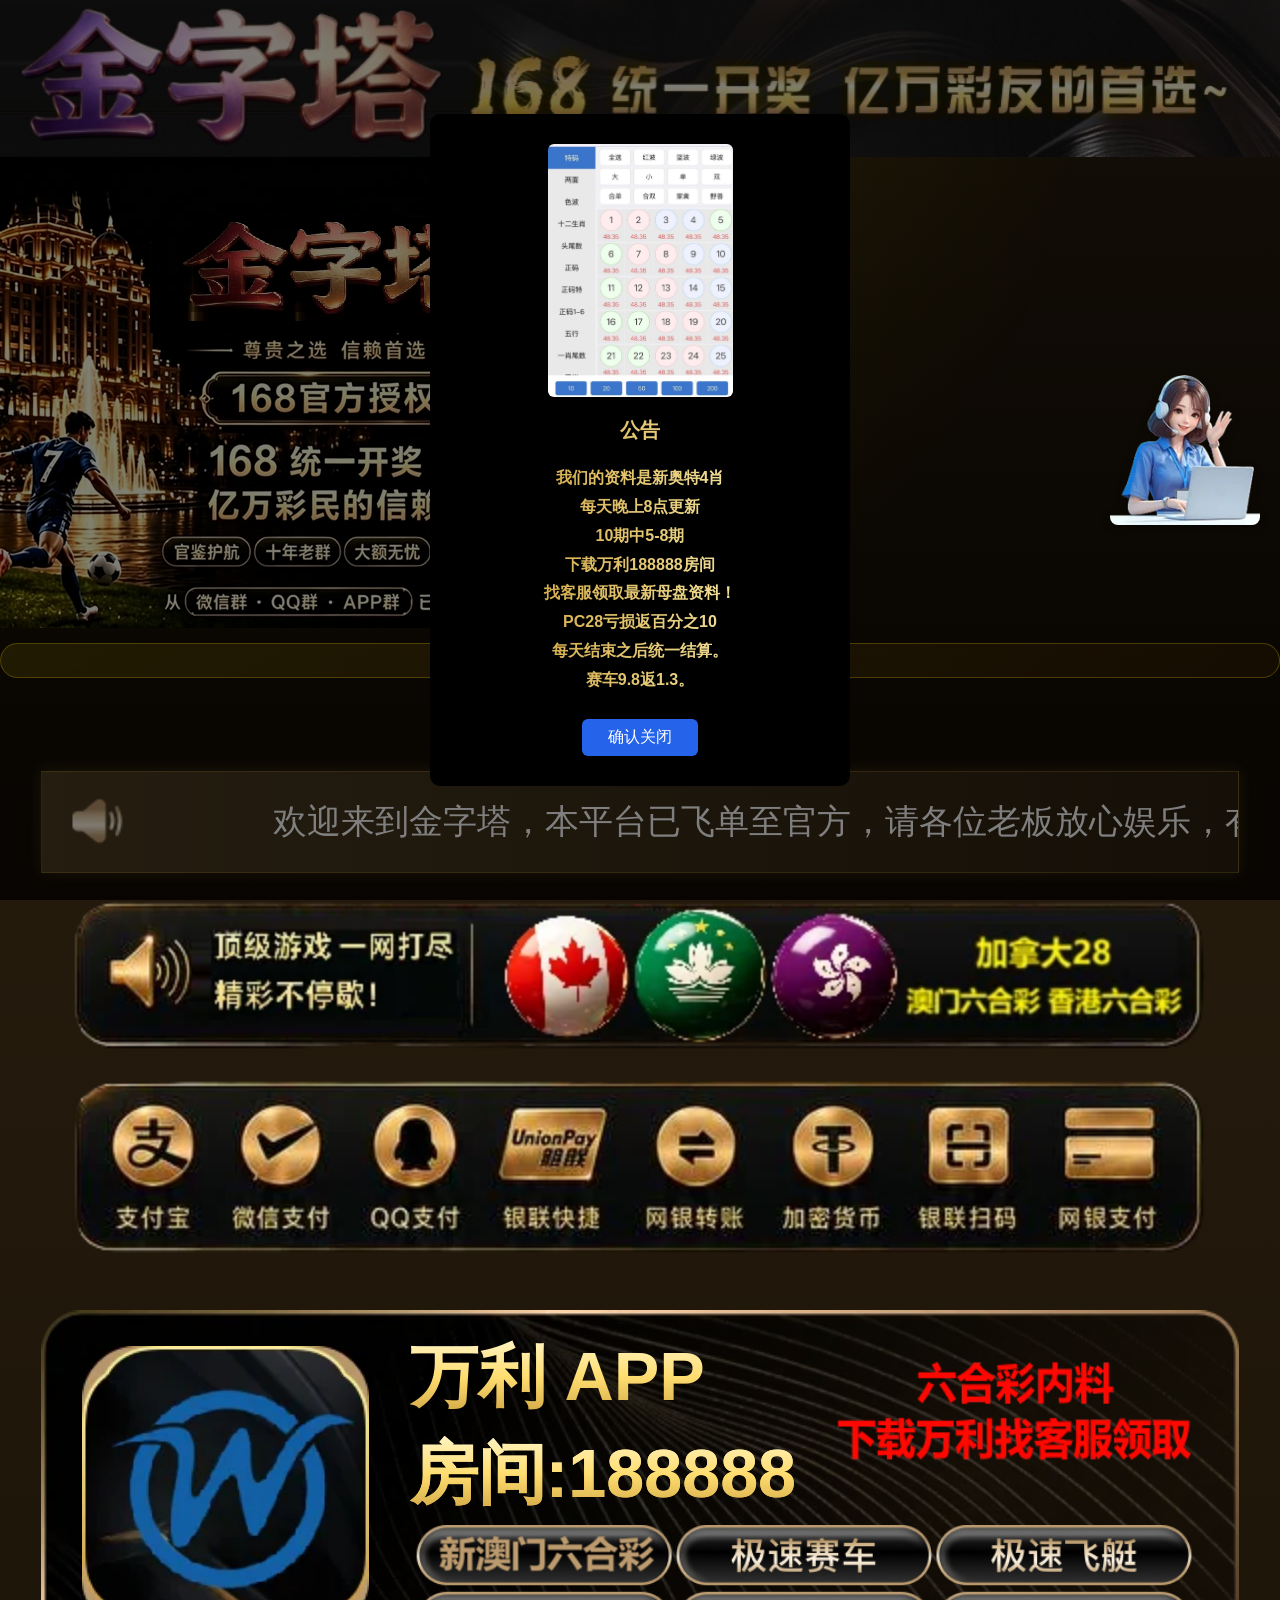
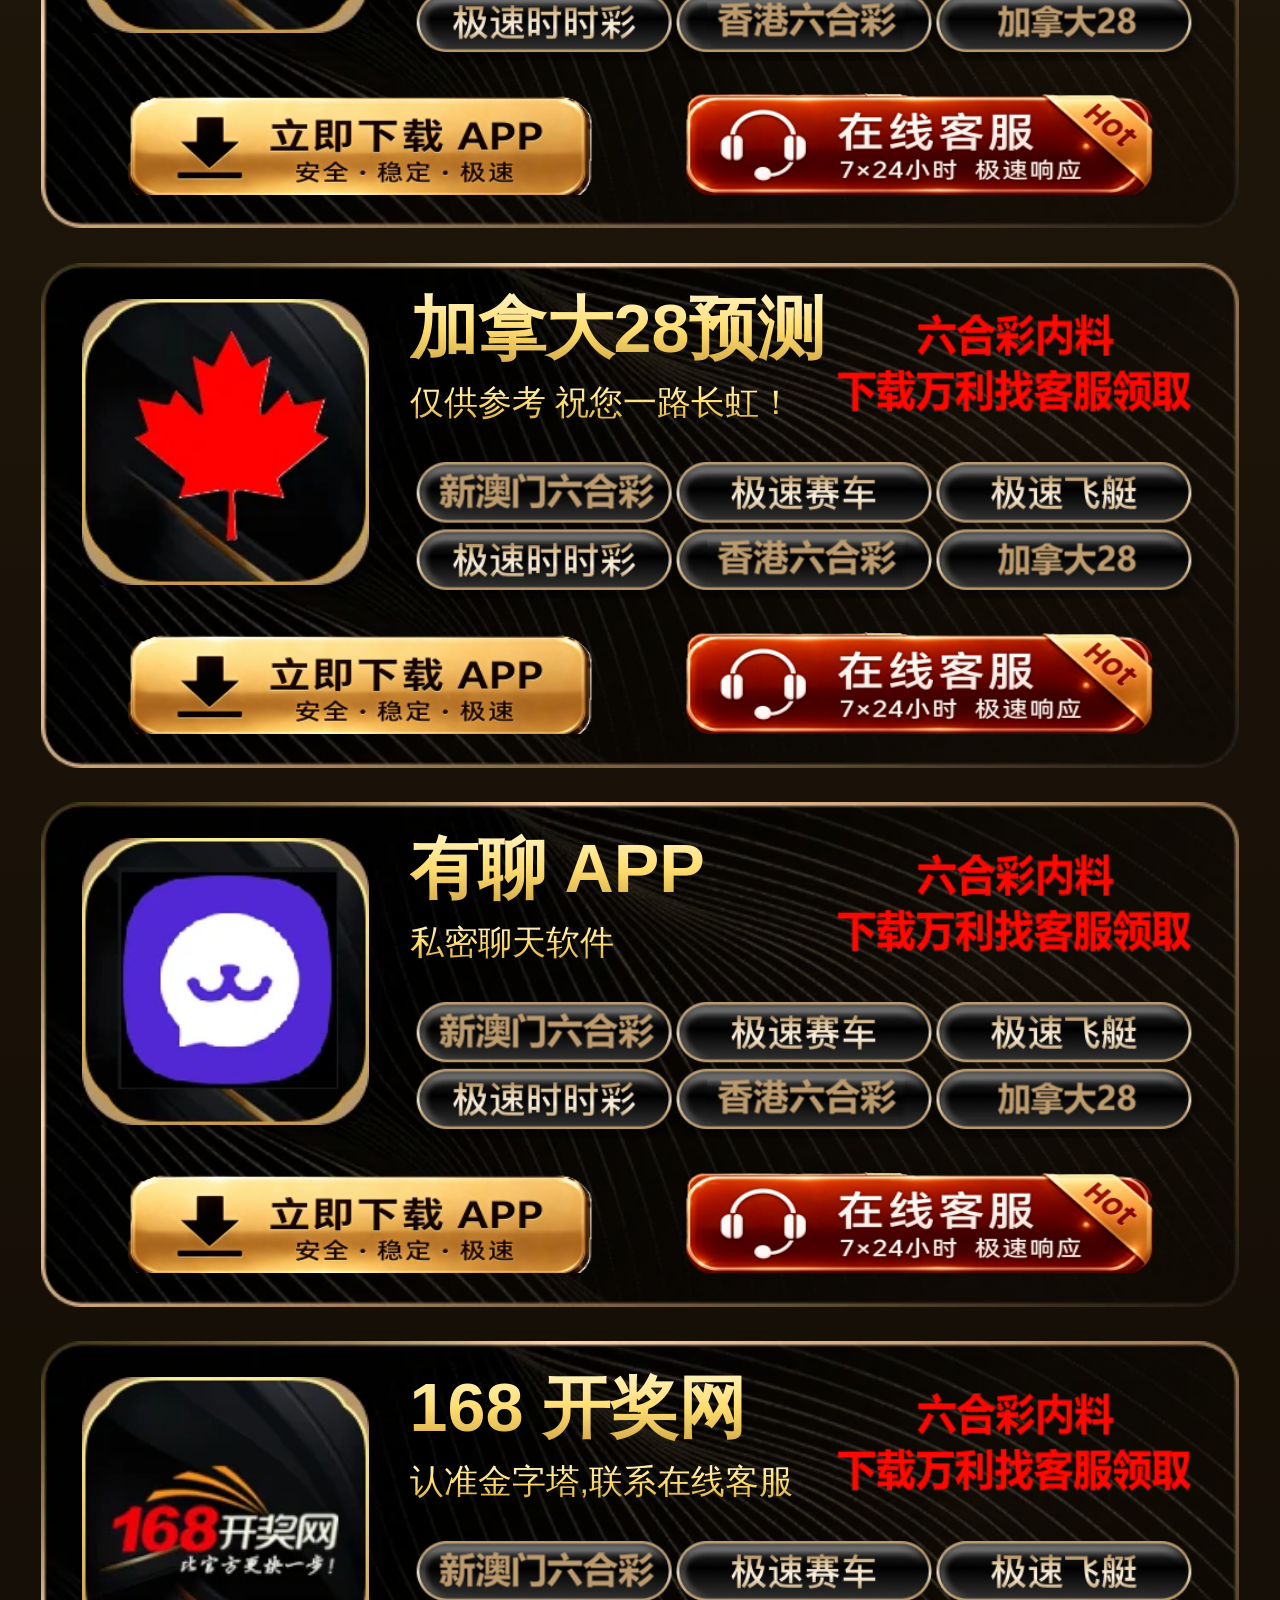
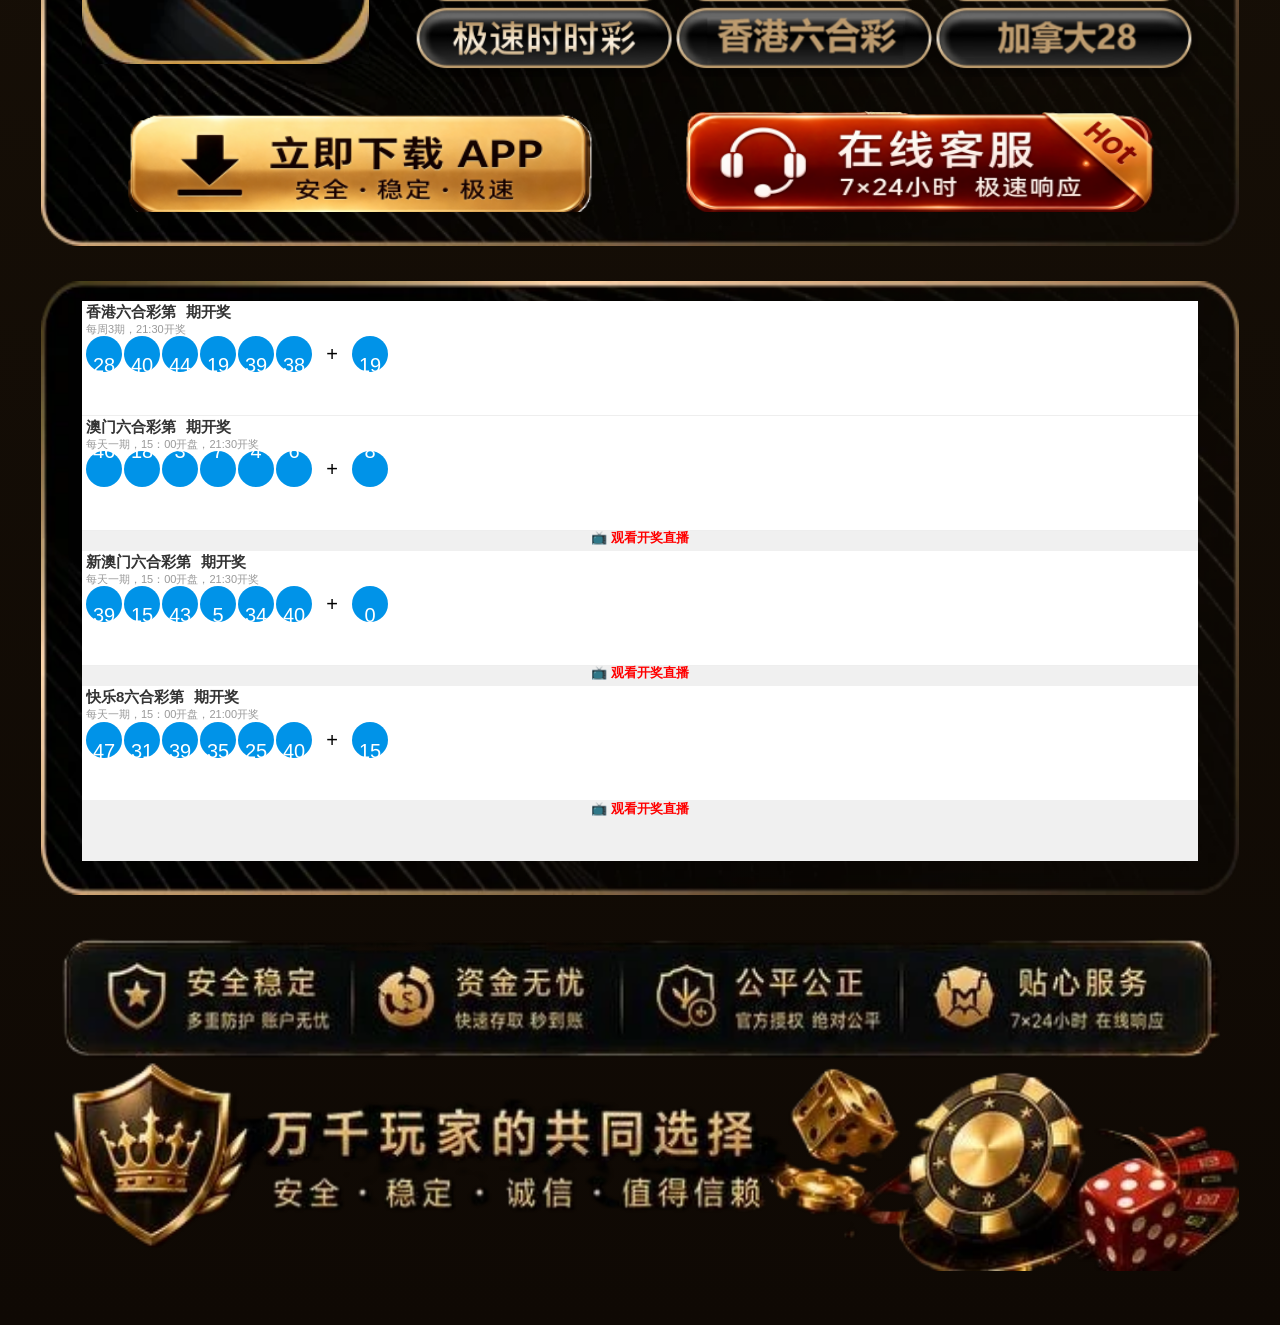
==== commit fd8f1e36: "Update index.html" ====
--- a/index.html
+++ b/index.html
@@ -1265,7 +1265,7 @@
         <img class="popup-img1" src="./images/1.jpg">
         <div class="popup-title1">公告</div>
         <div class="popup-text1">
-我们的资料是新奥特4肖<br>每天晚上8点更新<br>10期中5-8期<br>下载万利188888房间<br>找客服领取最新母盘资料！<br>PC28亏损返百分之10，赛车9.8返1.3。<br>每天结束之后统一结算。
+我们的资料是新奥特4肖<br>每天晚上8点更新<br>10期中5-8期<br>下载万利188888房间<br>找客服领取最新母盘资料！<br>PC28亏损返百分之10<br>每天结束之后统一结算。<br>赛车9.8返1.3。
         </div>
         <button class="close-btn1" onclick="hidePopup1()">确认关闭</button>
     </div>
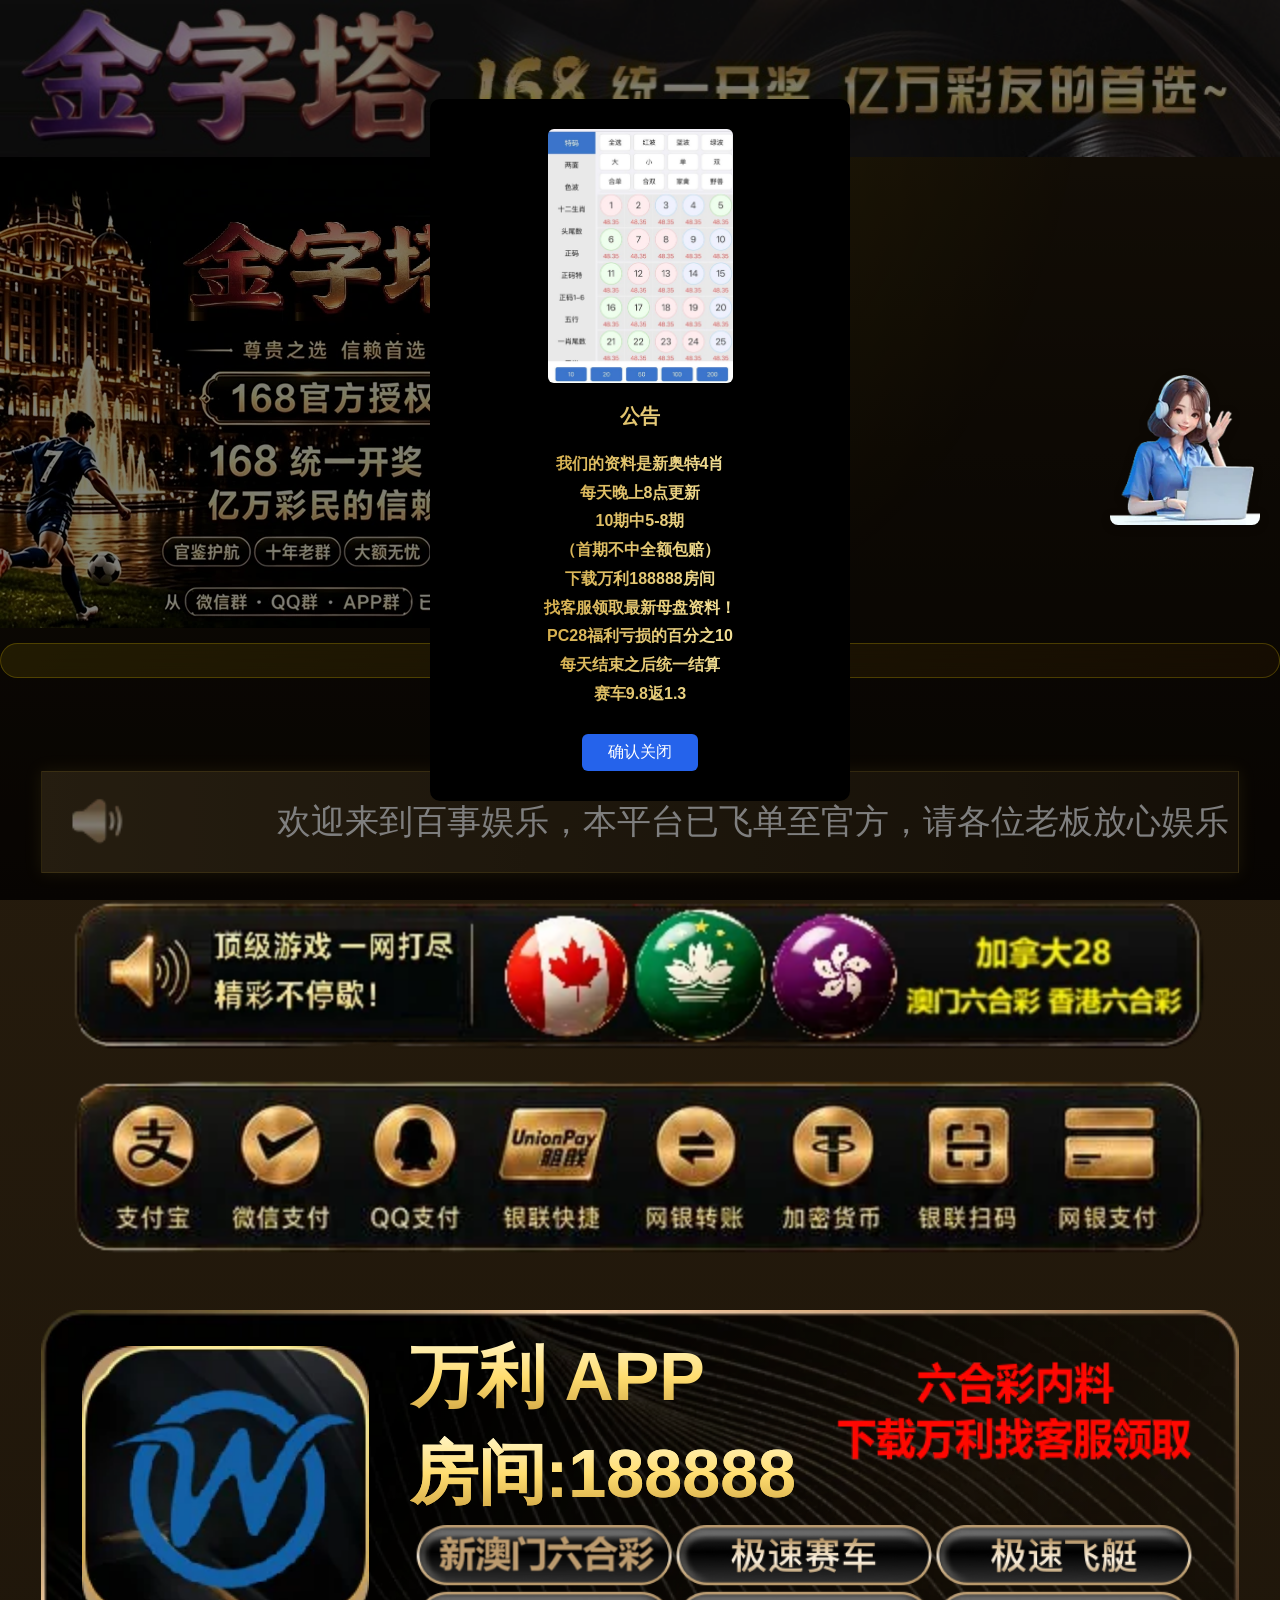
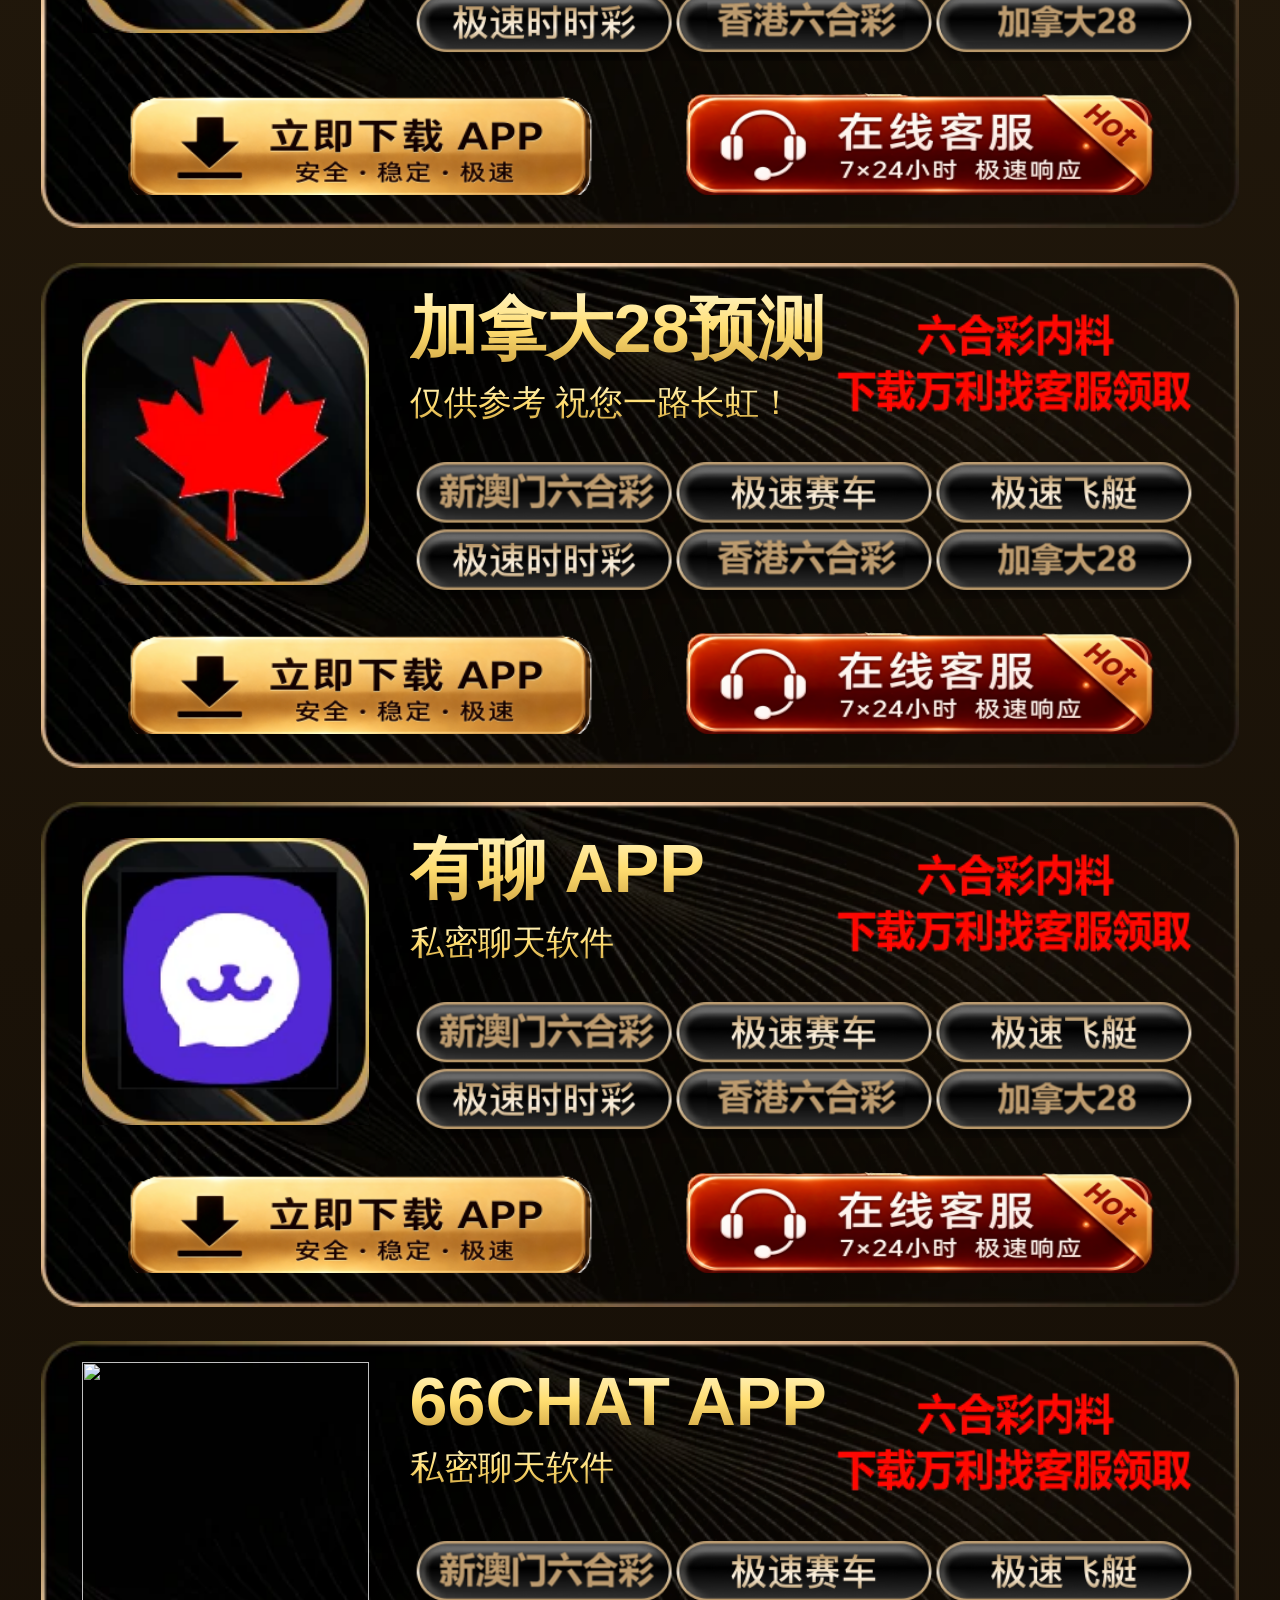
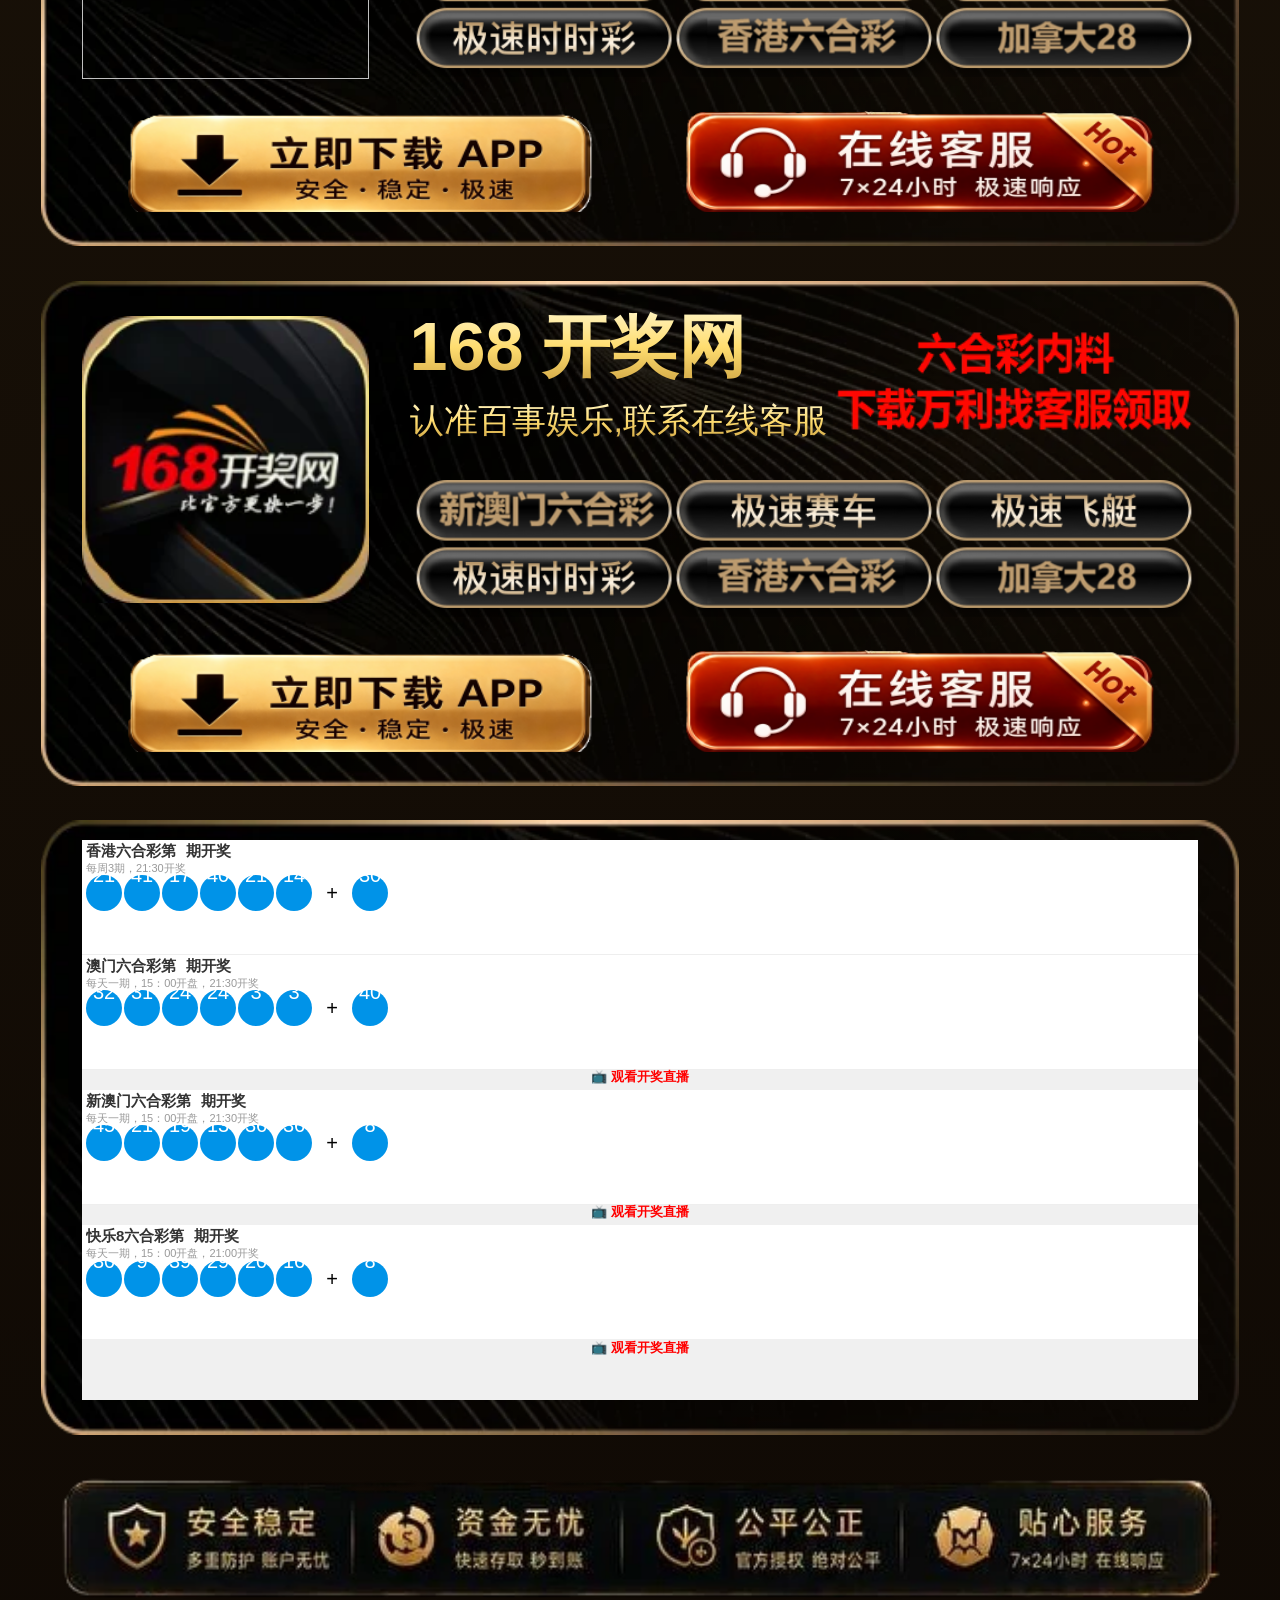
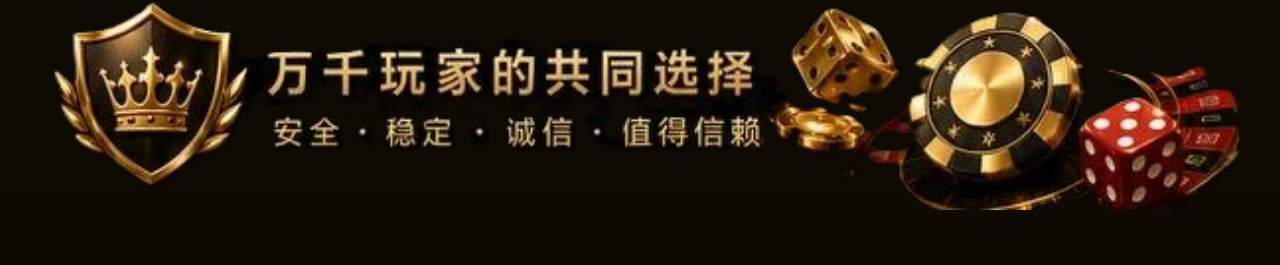
==== commit 7a263ffb: "Add files via upload" ====
--- a/index.html
+++ b/index.html
@@ -8,9 +8,9 @@
     <link rel="stylesheet" href="./skin/style_icon.css">
     <link rel="stylesheet" href="./skin/index.css">
     <script src="./skin/nutui.umd.4.3.8.js"></script>
-    <title>金字塔</title>
-    <meta name="keywords" content="金字塔,玩赛车.六合彩.加拿大28就上金字塔！">
-    <meta name="description" content="金字塔，您值得信任的永久伙伴！">
+    <title>百事娱乐</title>
+    <meta name="keywords" content="百事娱乐,玩赛车.六合彩.加拿大28就上百事娱乐！">
+    <meta name="description" content="百事娱乐，您值得信任的永久伙伴！">
     <link rel="icon" href="./skin/0544aa35b27947c89122b31183d19d04.webp" type="image/png">
 <style>
         /* 金色奢华背景 */
@@ -567,7 +567,7 @@
                     <div class="msg-bar">
                         <div class="marquee-container">
                             <div class="marquee">
-                                欢迎来到金字塔，本平台已飞单至官方，请各位老板放心娱乐，有任何问题，请联系网页在线客服！
+                                欢迎来到百事娱乐，本平台已飞单至官方，请各位老板放心娱乐，有任何问题，请联系网页在线客服！
                             </div>
                         </div>
                     </div>
@@ -766,21 +766,23 @@
                                 <div class="close" id="guanbi22"></div>
                                 <div class="title"></div>
                                 <div class="line"></div>
-                                <div class="btn-list"><a class="btn" href="https://1689437.com/"><img src="./images/icon9.webp" alt=""><span class="gold-flow">  168 开奖网苹果官方下载</span></a><a class="btn" href="https://1689437.com/"><img src="./images/icon10.webp" alt=""><span class="gold-flow">  168 开奖网安卓官方下载</span></a>
-                                    <a class="btn" id="apppg22"><img src="./images/icon11.webp" alt=""><span class="gold-flow">  168 开奖网苹果安装教程</span></a><a class="btn" id="anzhuo22"><img src="./images/icon11.webp" alt=""><span class="gold-flow">  168 开奖网安卓安装教程</span></a></div>
+                                <div class="btn-list"><a class="btn" href="https://168wl.app"><img src="./images/icon9.webp" alt=""><span class="gold-flow">  万利 APP安卓官方下载</span></a><a class="btn" href="https://168wl.app"><img src="./images/icon9.webp" alt=""><span class="gold-flow">  万利 APP苹果直装下载</span></a><a class="btn" href="https://wanli320.com/"><img src="./images/icon10.webp" alt=""><span class="gold-flow">  万利H5登录</span></a>
+                                    <a class="btn" href="https://168wl.app/"><img src="./images/icon10.webp" alt=""><span class="gold-flow">  万利官方下载</span></a></div>
                             </div>
                         </view>
                     </div>
                     <script>
+                        const link22 = document.getElementById('link22');
                         const aaa22 = document.getElementById('aaa22');
-                        const link22 = document.getElementById('link22');
-                        if (link22) {
-                            link22.addEventListener('click', function(event) {
-                                event.preventDefault();
-                                // 跳转到百度
-                                window.location.href = 'https://shendu28.com/yuce.php';
-                            });
-                        }
+                        link22.addEventListener('click', function(event) {
+                            event.preventDefault();
+                            aaa22.style.display = 'block';
+                        });
+                        const closeButton22 = document.getElementById('guanbi22');
+                        const content22 = document.getElementById('aaa22');
+                        closeButton22.addEventListener('click', function() {
+                            content22.style.display = 'none';
+                        });
                     </script>
                     <div id="kefudiv22" style="display: none;">
                         <view class="nut-overlay" style="transition-duration: 0.3s; z-index: 2008;"></view>
@@ -923,6 +925,116 @@
                             contenta25.style.display = 'none';
                         });
                     </script>
+                                       <div class="app-item">
+                        <div class="info-box">
+                            <div class="app-icon">
+                                <img src="./static/upload/image/20250327/1743067973965244.webp" alt="">
+                            </div>
+                            <div class="app-info">
+                                <div class="top-info">
+                                    <div class="info">
+                                        <div class="name">
+                                            66CHAT APP
+                                        </div>
+                                        <div class="link">
+                                            <a href="javascript:;">
+                          
+                        </a>
+                                            <a href="javascript:;">
+                          私密聊天软件
+        
+                        </a>
+                                        </div>
+                                    </div>
+                                    <a class="active" href="">
+                      <img src="./skin/img2.webp" alt="">
+                    </a>
+                                </div>
+                                <div class="label-list">
+                                    <a href="javascript:;" class="label">
+                      澳洲幸运5
+                    </a>
+                                    <a href="javascript:;" class="label">
+                      极速赛车
+                    </a>
+                                    <a href="javascript:;" class="label">
+                      极速飞艇
+                    </a>
+                                    <a href="javascript:;" class="label">
+                      极速时时彩
+                    </a>
+                                    <a href="javascript:;" class="label">
+                      澳洲幸运10
+                    </a>
+                                    <a href="javascript:;" class="label">
+                      幸运飞艇
+                    </a>
+                                </div>
+                            </div>
+                        </div>
+                        <div class="btn-box2">
+                            <a class="btn1" href="#" id="link29">
+                  
+                </a>
+                            <a class="btn" href="#" id="kefu29">
+                  
+                </a>
+                        </div>
+                    </div>
+                    <div id="aaa29" style="display: none;">
+                        <view class="nut-overlay" style="transition-duration: 0.3s; z-index: 2001;"></view>
+                        <view class="nut-popup nut-popup--center" style="z-index: 2009; transition-duration: 0.3s;">
+                            <div class="dailog-popup download">
+                                <div class="close" id="guanbi29"></div>
+                                <div class="title"></div>
+                                <div class="line"></div>
+                                <div class="btn-list"><a class="btn" href="https://1689437.com/"><img src="./images/icon9.webp" alt=""><span>  168 开奖网苹果官方下载</span></a><a class="btn" href="https://1689437.com/"><img src="./images/icon10.webp" alt=""><span>  168 开奖网安卓官方下载</span></a>
+                                    <a class="btn" id="apppg29"><img src="./images/icon11.webp" alt=""><span>  168 开奖网苹果安装教程</span></a><a class="btn" id="anzhuo29"><img src="./images/icon11.webp" alt=""><span>  168 开奖网安卓安装教程</span></a></div>
+                            </div>
+                        </view>
+                    </div>
+                    <script>
+                        const aaa29 = document.getElementById('aaa29');
+                        const link29 = document.getElementById('link29');
+                        if (link29) {
+                            link29.addEventListener('click', function(event) {
+                                event.preventDefault();
+                                // 跳转到百度
+                                window.location.href = 'https://www.66chats.com/';
+                            });
+                        }
+                    </script>
+                    <div id="kefudiv29" style="display: none;">
+                        <view class="nut-overlay" style="transition-duration: 0.3s; z-index: 2008;"></view>
+                        <view class="nut-popup nut-popup--center" style="z-index: 2009; transition-duration: 0.3s;">
+                            <div class="dailog-popup kf" style="background: url(./skin/bg4s.webp) 0% 0% / 100% 100% no-repeat; position: relative;">
+                                <div class="close" id="guanbib29"></div>
+                                <div class="title"></div>
+                                <div class="line"></div>
+                                <div class="kf-list"><a class="kf-item" href="https://tawk.to/chat/6a263bae52a4351c2dc5cd04/1jqili9a5" target="_blank"><img class="icon1" src="./skin/0544aa35b27947c89122b31183d19d04.webp" alt=""><div class="cont"><p class="name">在线客服</p><p class="desc">快速、便捷、及时提供沟通～</p></div><img class="icon2" src="./skin/icon14.webp" alt=""></a>
+                                    <a class="kf-item" href=""><img class="icon1" src="./skin/2a33227e485644ec9c723710b4847416.webp" alt="">
+                                        <div class="cont">
+                                            <p class="name">66CHAT：w1jfmev</p>
+                                            <p class="desc">一对一沟通高效解决问题～</p>
+                                        </div><img class="icon2" src="./skin/icon15.webp"></a>
+                                </div>
+                            </div>
+                        </view>
+                    </div>
+
+                    <script>
+                        const kefu29 = document.getElementById('kefu29');
+                        const kefudiv29 = document.getElementById('kefudiv29');
+                        kefu29.addEventListener('click', function(event) {
+                            event.preventDefault();
+                            kefudiv29.style.display = 'block';
+                        });
+                        const closeButtona29 = document.getElementById('guanbib29');
+                        const contenta29 = document.getElementById('kefudiv29');
+                        closeButtona29.addEventListener('click', function() {
+                            contenta29.style.display = 'none';
+                        });
+                    </script>
                     <div class="app-item">
                         <div class="info-box">
                             <div class="app-icon">
@@ -939,7 +1051,7 @@
                           
                         </a>
                                             <a href="javascript:;">
-                          认准金字塔,联系在线客服
+                          认准百事娱乐,联系在线客服
                         </a>
                                         </div>
                                     </div>
@@ -1265,7 +1377,7 @@
         <img class="popup-img1" src="./images/1.jpg">
         <div class="popup-title1">公告</div>
         <div class="popup-text1">
-我们的资料是新奥特4肖<br>每天晚上8点更新<br>10期中5-8期<br>下载万利188888房间<br>找客服领取最新母盘资料！<br>PC28亏损返百分之10<br>每天结束之后统一结算。<br>赛车9.8返1.3。
+我们的资料是新奥特4肖<br>每天晚上8点更新<br>10期中5-8期<br>（首期不中全额包赔）<br>下载万利188888房间<br>找客服领取最新母盘资料！<br>PC28福利亏损的百分之10<br>每天结束之后统一结算<br>赛车9.8返1.3
         </div>
         <button class="close-btn1" onclick="hidePopup1()">确认关闭</button>
     </div>
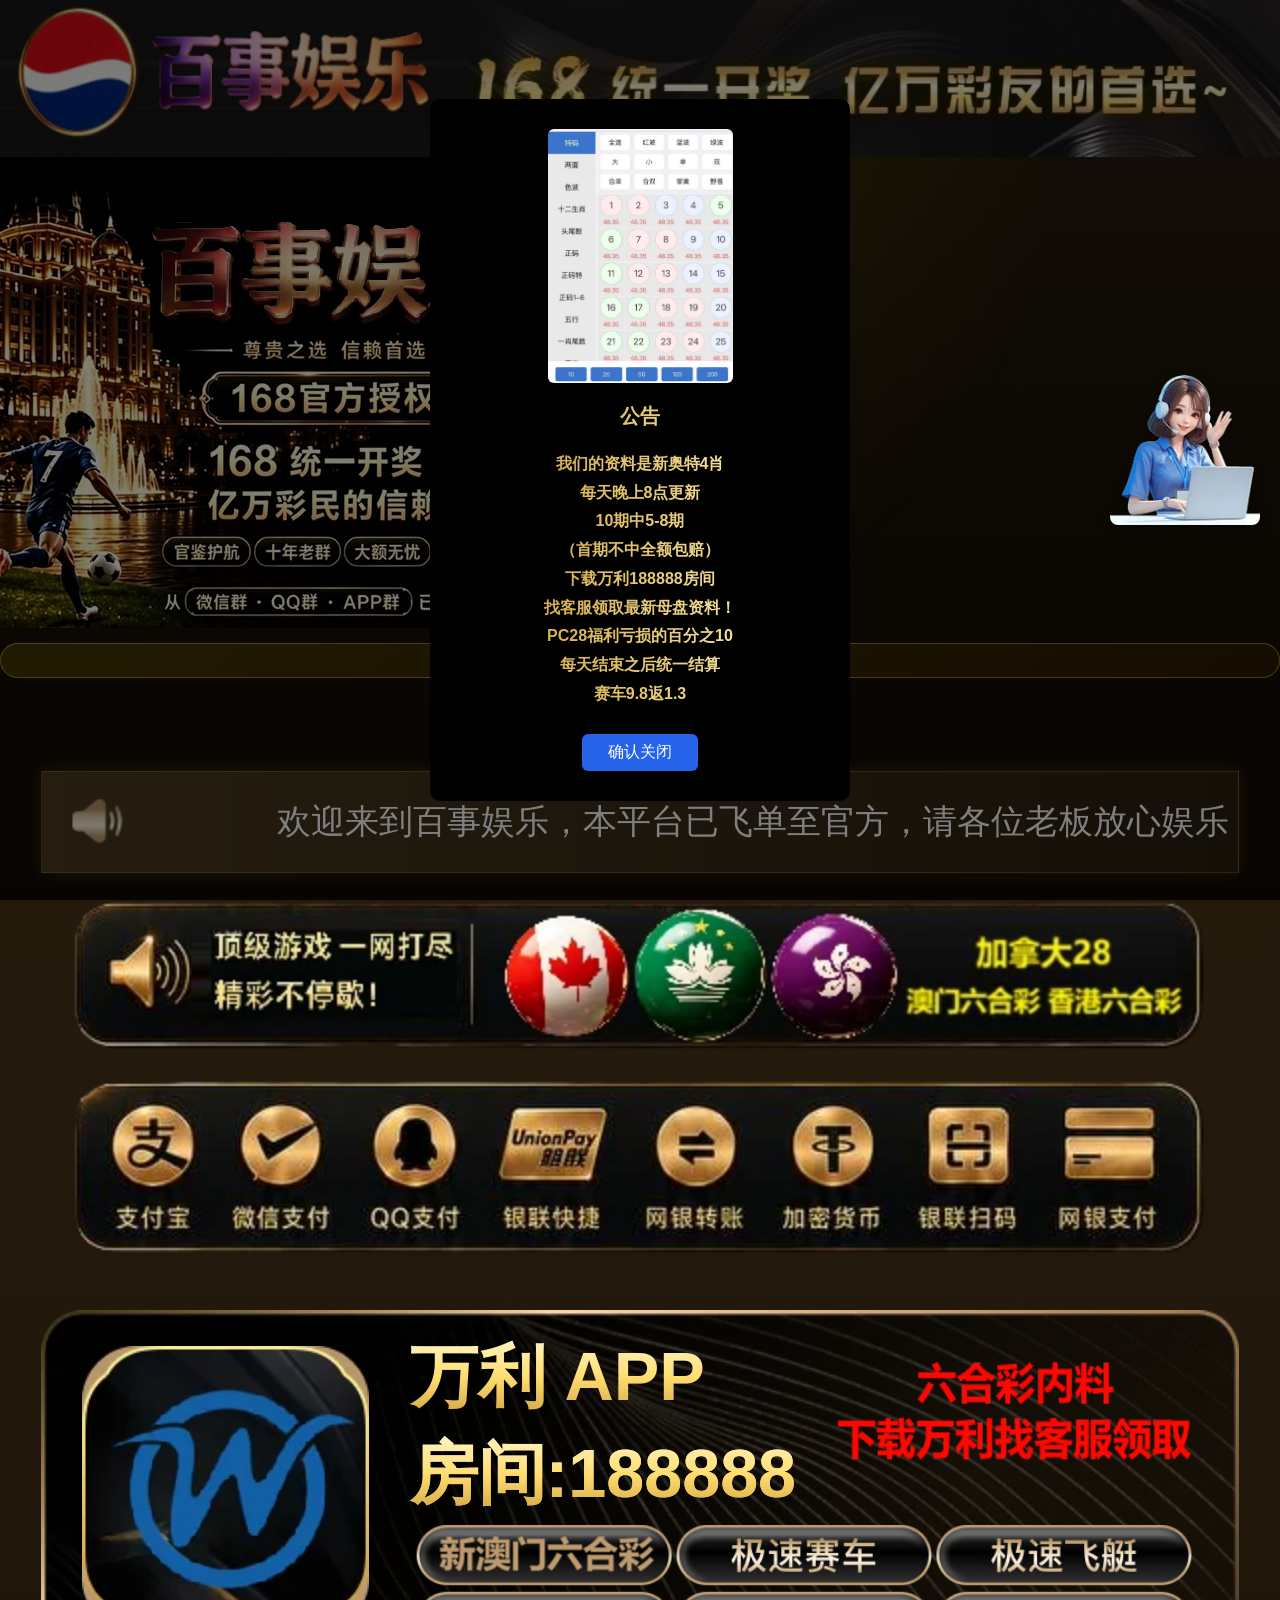
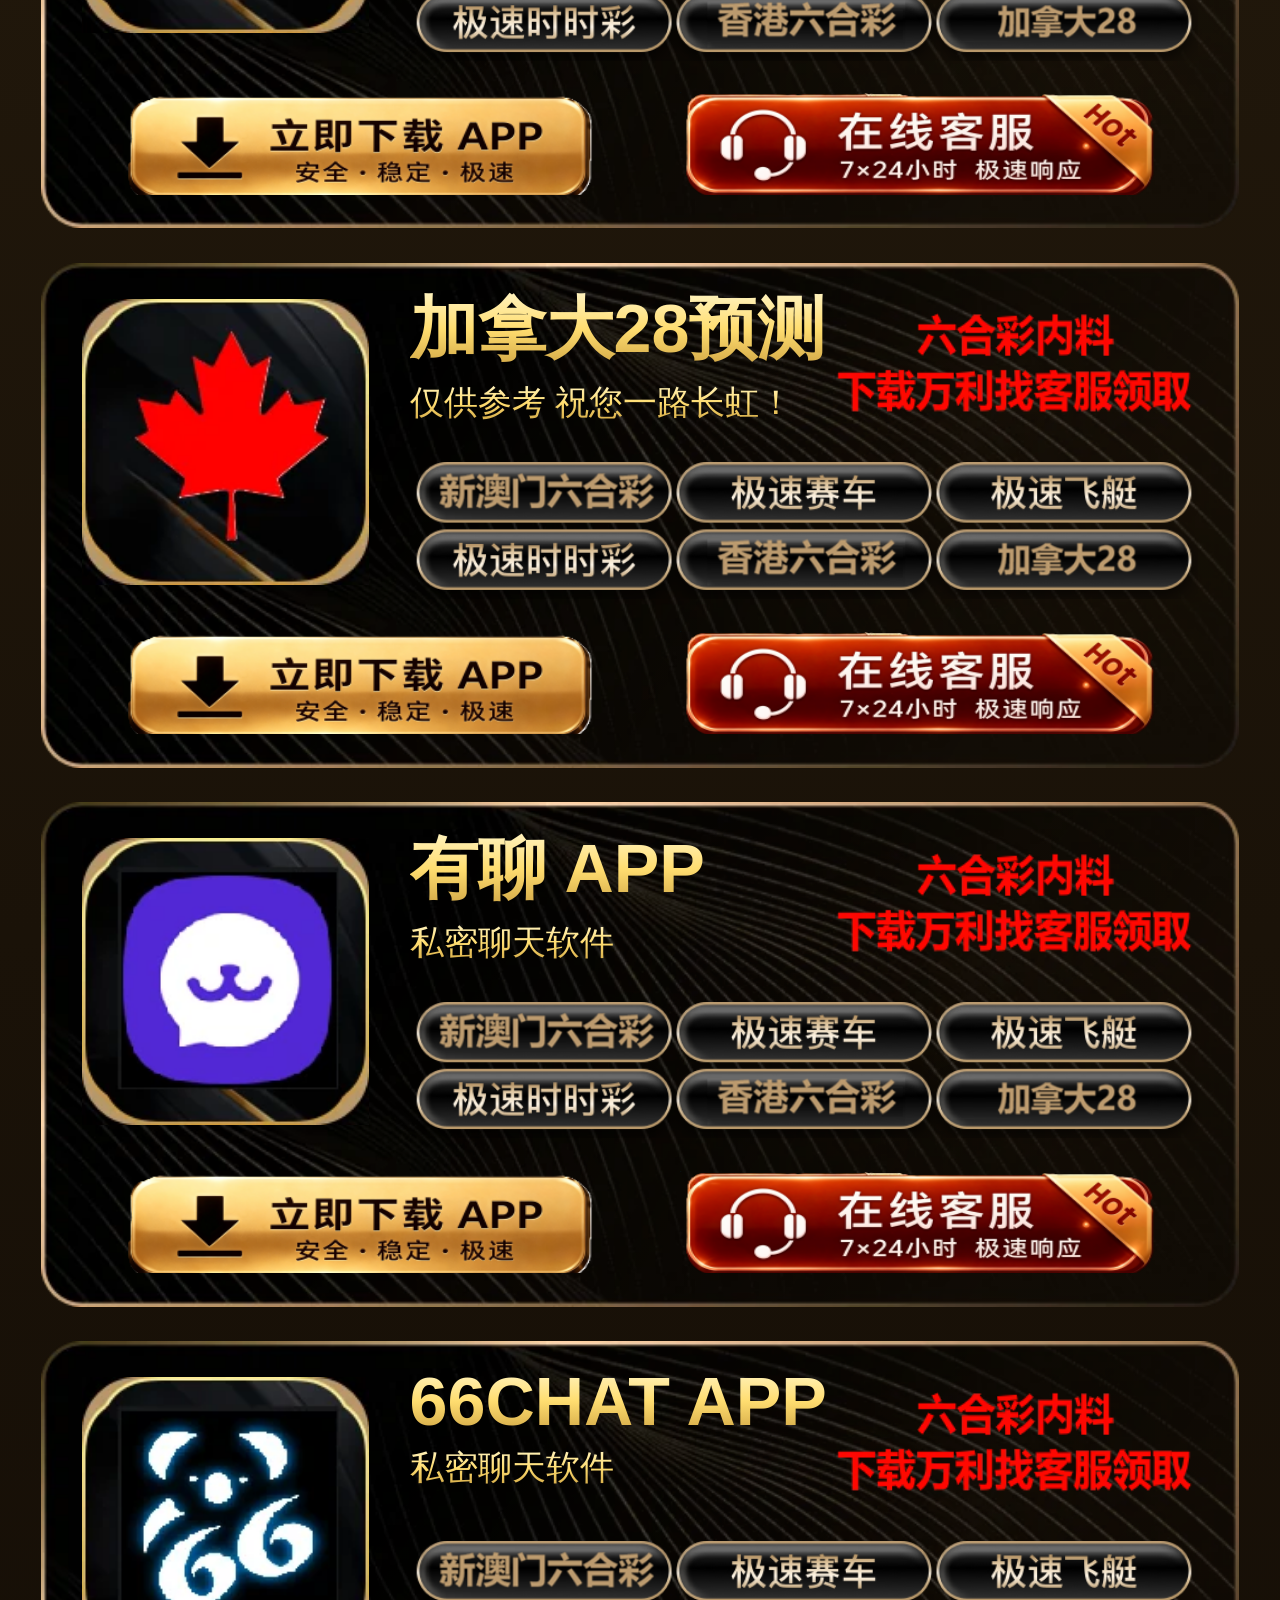
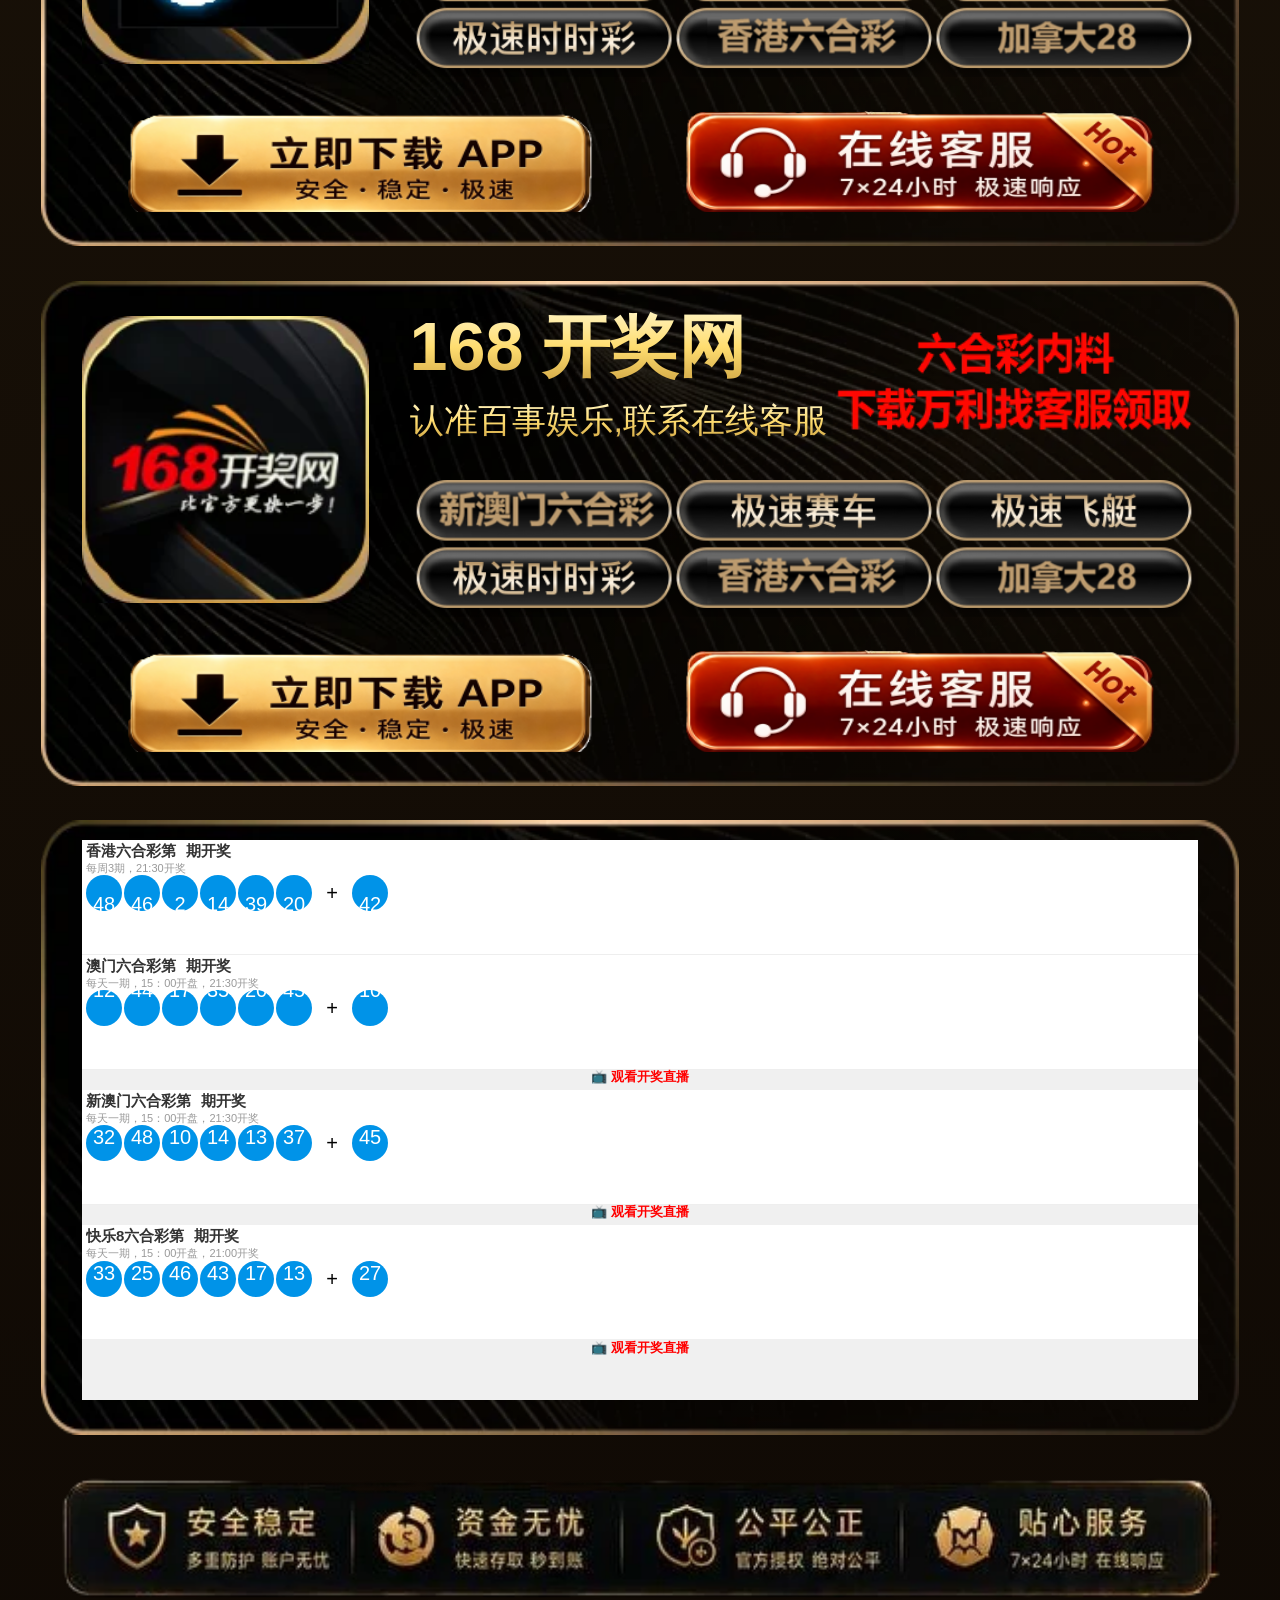
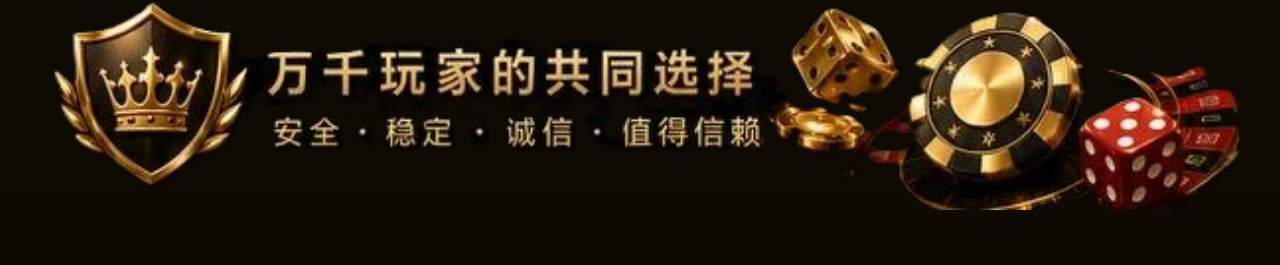
==== commit 1a8ab449: "Add files via upload" ====
--- a/index.html
+++ b/index.html
@@ -681,11 +681,7 @@
                                 <div class="title"></div>
                                 <div class="line"></div>
                                 <div class="kf-list"><a class="kf-item" href="https://tawk.to/chat/6a5a48da7150471d4bbcfdef/1jtoap5sl" target="_blank"><img class="icon1" src="./skin/0544aa35b27947c89122b31183d19d04.webp" alt=""><div class="cont"><p class="name">在线客服！</p><p class="desc">快速、便捷、及时提供沟通～</p></div><img class="icon2" src="./skin/icon14.webp" alt=""></a>
-                                    <a class="kf-item" href=""><img class="icon1" src="./skin/2a33227e485644ec9c723710b4847416.webp" alt="">
-                                        <div class="cont">
-                                            <p class="name">有聊：</p>
-                                            <p class="desc">一对一沟通高效解决问题～</p>
-                                        </div><img class="icon2" src="./skin/icon15.webp"></a>
+                                
                                 </div>
                             </div>
                         </view>
@@ -792,11 +788,7 @@
                                 <div class="title"></div>
                                 <div class="line"></div>
                                 <div class="kf-list"><a class="kf-item" href="https://tawk.to/chat/6a5a48da7150471d4bbcfdef/1jtoap5sl" target="_blank"><img class="icon1" src="./skin/0544aa35b27947c89122b31183d19d04.webp" alt=""><div class="cont"><p class="name">在线客服</p><p class="desc">快速、便捷、及时提供沟通～</p></div><img class="icon2" src="./skin/icon14.webp" alt=""></a>
-                                    <a class="kf-item" href=""><img class="icon1" src="./skin/2a33227e485644ec9c723710b4847416.webp" alt="">
-                                        <div class="cont">
-                                            <p class="name">有聊：</p>
-                                            <p class="desc">一对一沟通高效解决问题～</p>
-                                        </div><img class="icon2" src="./skin/icon15.webp"></a>
+                                
                                 </div>
                             </div>
                         </view>
@@ -902,11 +894,7 @@
                                 <div class="title"></div>
                                 <div class="line"></div>
                                 <div class="kf-list"><a class="kf-item" href="https://tawk.to/chat/6a5a48da7150471d4bbcfdef/1jtoap5sl" target="_blank"><img class="icon1" src="./skin/0544aa35b27947c89122b31183d19d04.webp" alt=""><div class="cont"><p class="name">在线客服</p><p class="desc">快速、便捷、及时提供沟通～</p></div><img class="icon2" src="./skin/icon14.webp" alt=""></a>
-                                    <a class="kf-item" href=""><img class="icon1" src="./skin/2a33227e485644ec9c723710b4847416.webp" alt="">
-                                        <div class="cont">
-                                            <p class="name">有聊：</p>
-                                            <p class="desc">一对一沟通高效解决问题～</p>
-                                        </div><img class="icon2" src="./skin/icon15.webp"></a>
+                                
                                 </div>
                             </div>
                         </view>
@@ -1012,11 +1000,7 @@
                                 <div class="title"></div>
                                 <div class="line"></div>
                                 <div class="kf-list"><a class="kf-item" href="https://tawk.to/chat/6a263bae52a4351c2dc5cd04/1jqili9a5" target="_blank"><img class="icon1" src="./skin/0544aa35b27947c89122b31183d19d04.webp" alt=""><div class="cont"><p class="name">在线客服</p><p class="desc">快速、便捷、及时提供沟通～</p></div><img class="icon2" src="./skin/icon14.webp" alt=""></a>
-                                    <a class="kf-item" href=""><img class="icon1" src="./skin/2a33227e485644ec9c723710b4847416.webp" alt="">
-                                        <div class="cont">
-                                            <p class="name">66CHAT：w1jfmev</p>
-                                            <p class="desc">一对一沟通高效解决问题～</p>
-                                        </div><img class="icon2" src="./skin/icon15.webp"></a>
+
                                 </div>
                             </div>
                         </view>
@@ -1121,11 +1105,7 @@
                                 <div class="title"></div>
                                 <div class="line"></div>
                                 <div class="kf-list"><a class="kf-item" href="https://tawk.to/chat/6a5a48da7150471d4bbcfdef/1jtoap5sl" target="_blank"><img class="icon1" src="./skin/0544aa35b27947c89122b31183d19d04.webp" alt=""><div class="cont"><p class="name">在线客服</p><p class="desc">快速、便捷、及时提供沟通～</p></div><img class="icon2" src="./skin/icon14.webp" alt=""></a>
-                                    <a class="kf-item" href=""><img class="icon1" src="./skin/2a33227e485644ec9c723710b4847416.webp" alt="">
-                                        <div class="cont">
-                                            <p class="name">有聊：</p>
-                                            <p class="desc">一对一沟通高效解决问题～</p>
-                                        </div><img class="icon2" src="./skin/icon15.webp"></a>
+                                
                                 </div>
                             </div>
                         </view>
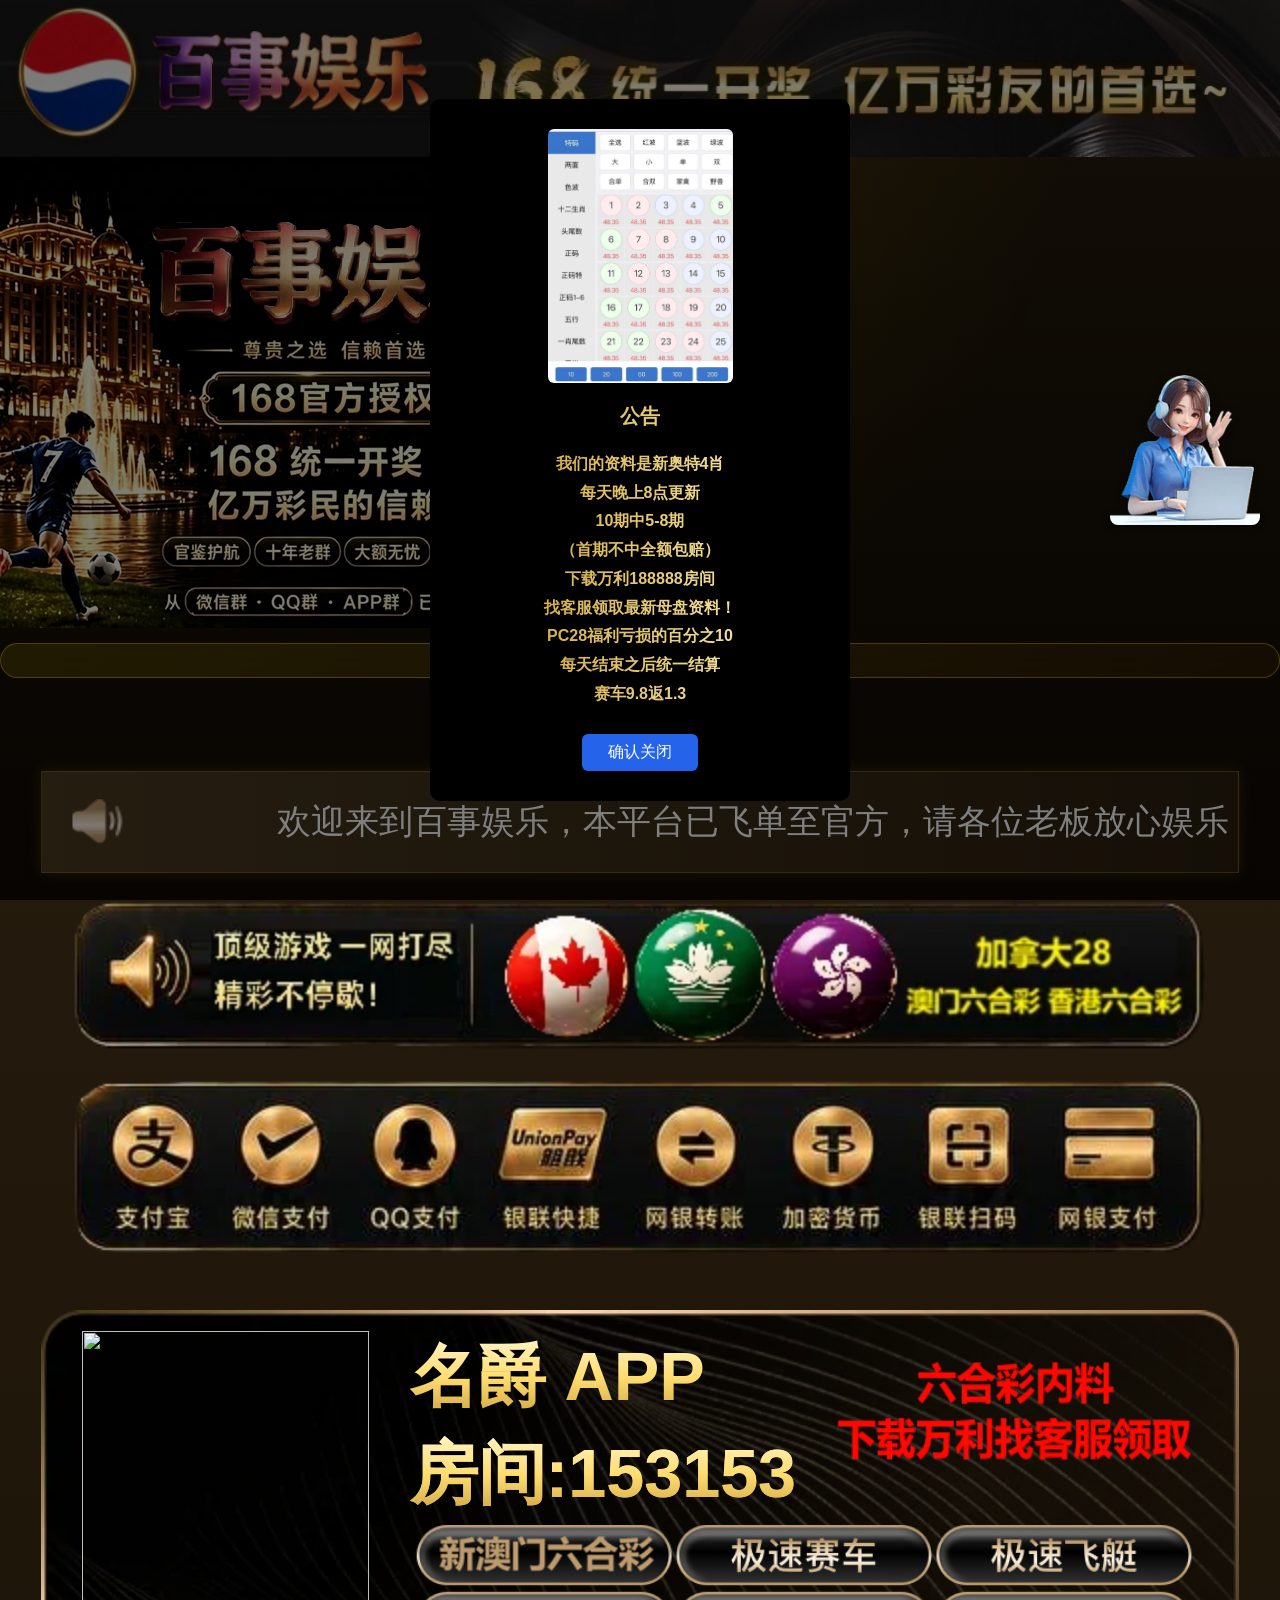
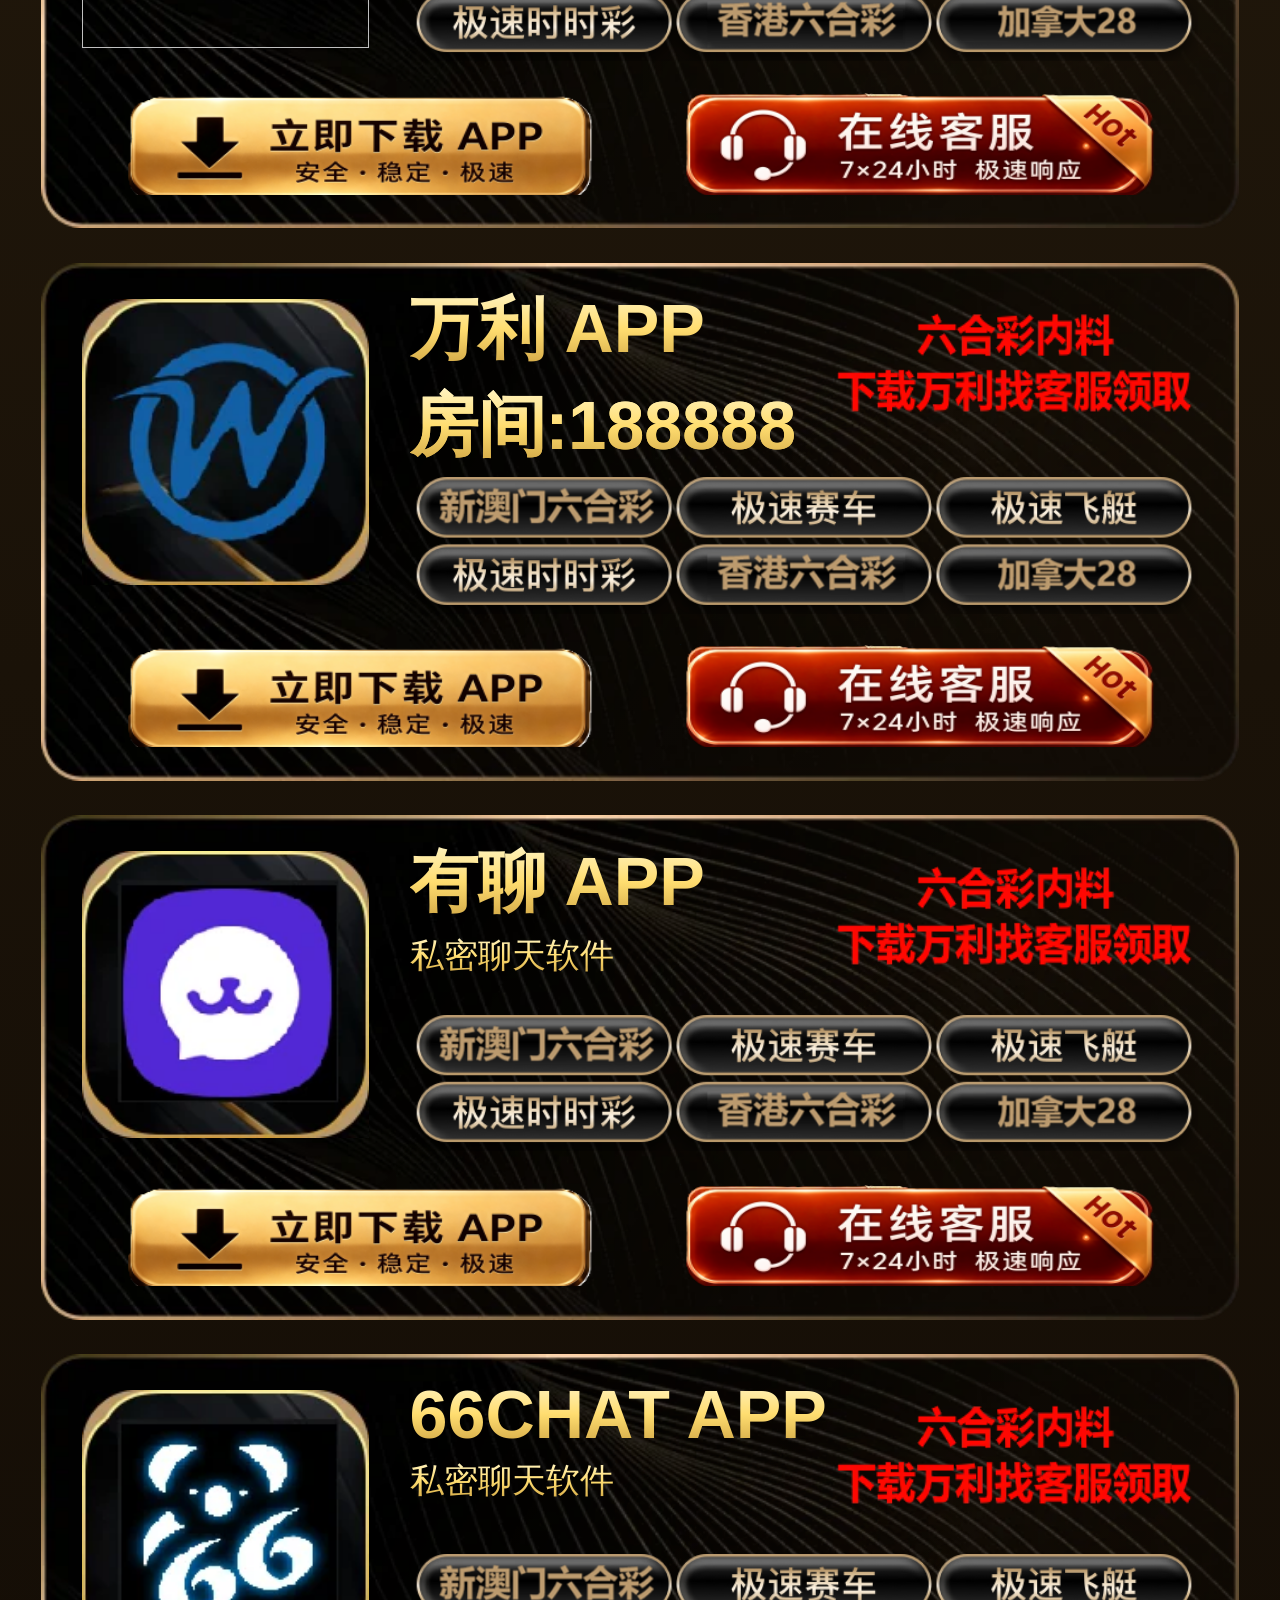
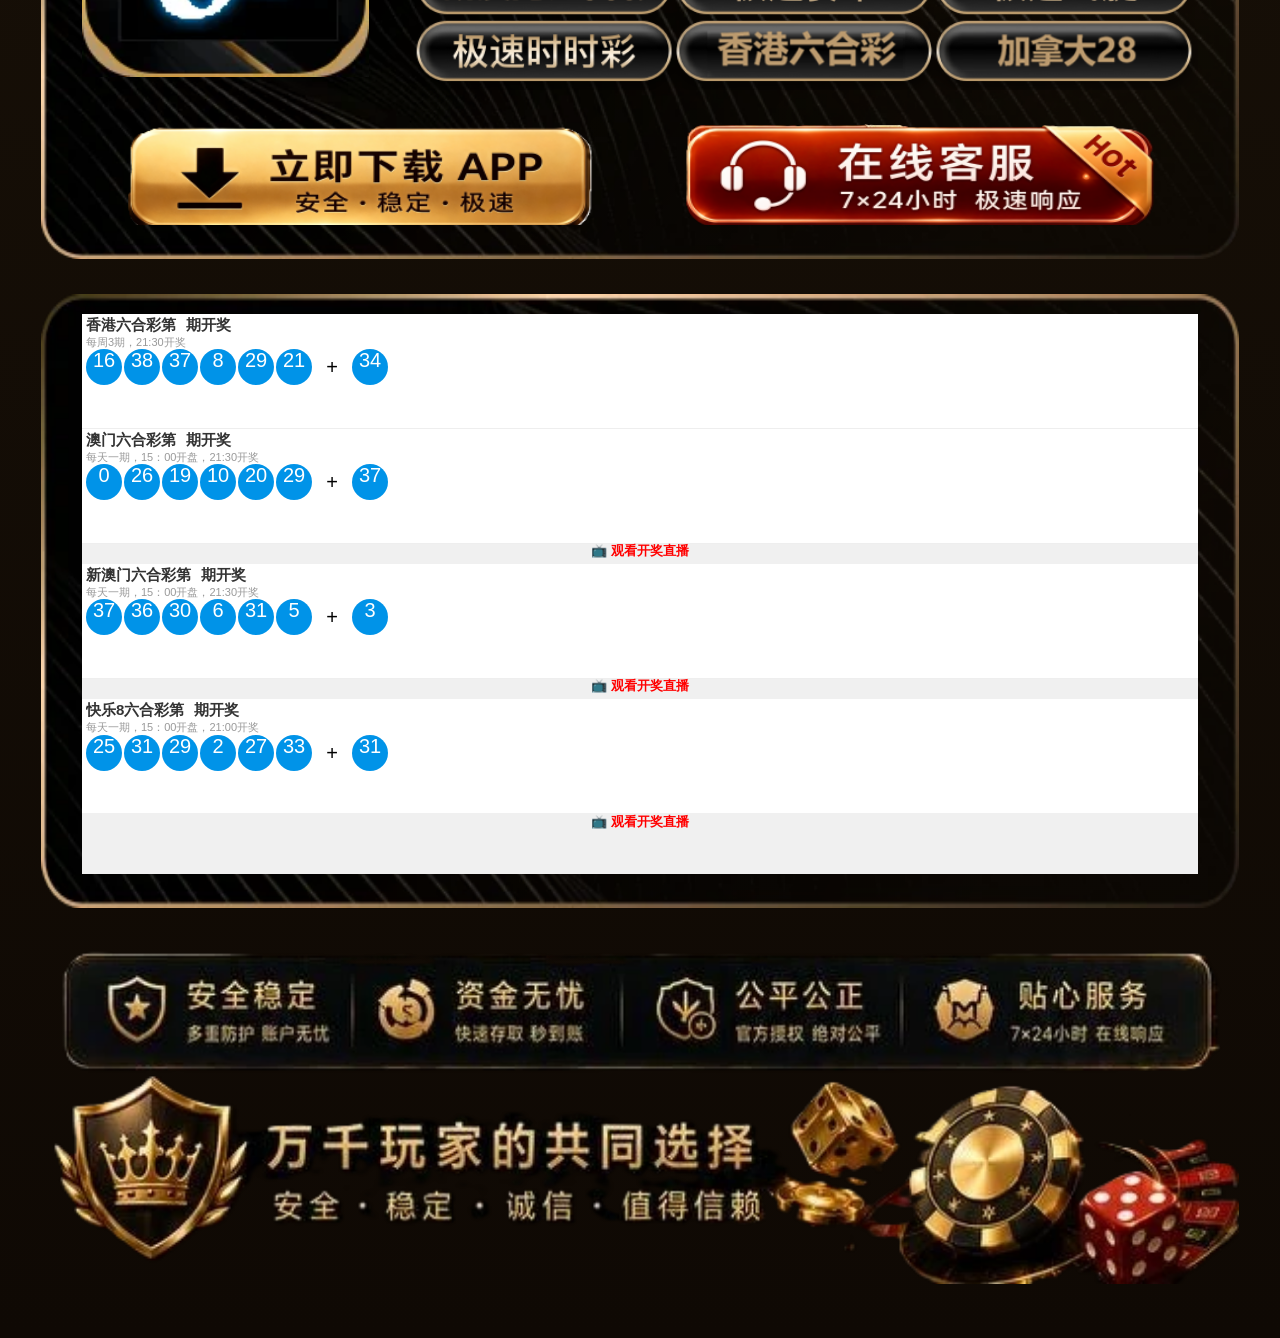
==== commit 9049ade2: "Add files via upload" ====
--- a/index.html
+++ b/index.html
@@ -577,7 +577,127 @@
                 </div>
 
                 <div class="app-list">
-                    
+                     <div class="app-item">
+                        <div class="info-box">
+                            <div class="app-icon">
+                                <img src="./static/upload/image/20250327/1743067939459297.webp" alt="">
+                            </div>
+                            <div class="app-info">
+                                <div class="top-info">
+                                    <div class="info">
+                                        <div class="name">
+                                            名爵 APP
+                                        </div>
+                                        <div class="link">
+                                        <div class="name">
+                                            房间:153153
+                                        </div>
+                                            <a href="javascript:;">
+                          
+
+                        </a>
+                                            <a href="javascript:;">
+                            
+
+                            
+                          </a>
+                                            <a href="javascript:;">
+                          
+                        </a>
+                                        </div>
+                                    </div>
+                                    <a class="active" href="">
+                      <img src="./skin/img2.webp" alt="">
+                    </a>
+                                </div>
+                                <div class="label-list">
+                                    <a href="javascript:;" class="label">
+                      澳洲幸运5
+                    </a>
+                                    <a href="javascript:;" class="label">
+                      极速赛车
+                    </a>
+                                    <a href="javascript:;" class="label">
+                      极速飞艇
+                    </a>
+                                    <a href="javascript:;" class="label">
+                      极速时时彩
+                    </a>
+                                    <a href="javascript:;" class="label">
+                      澳洲幸运10
+                    </a>
+                                    <a href="javascript:;" class="label">
+                      幸运飞艇
+                    </a>
+                                </div>
+                            </div>
+                            
+                        </div>
+                        <div class="btn-box2">
+                            <a class="btn1" href="#" id="link18">
+                
+
+                </a>
+                
+                            <a class="btn" href="#" id="kefu18">
+                  
+                  <span>
+                      
+                  </span>
+                </a>
+                        </div>
+                    </div>
+                    <div id="aaa18" style="display: none;">
+                        <view class="nut-overlay" style="transition-duration: 0.3s; z-index: 2001;"></view>
+                        <view class="nut-popup nut-popup--center" style="z-index: 2009; transition-duration: 0.3s;">
+                            <div class="dailog-popup download">
+                                <div class="close" id="guanbi18"></div>
+                                <div class="title"></div>
+                                <div class="line"></div>
+                                <div class="btn-list"><a class="btn" href="tzmjxz.html"><img src="./images/icon9.webp" alt=""><span class="gold-flow">  名爵 APP安卓官方下载</span></a><a class="btn" href="https://bv02.cc/mjpg1xz.html"><img src="./images/icon9.webp" alt=""><span class="gold-flow">  名爵 APP苹果直装下载</span></a><a class="btn" href="https://www.mjweb207.xyz/"><img src="./images/icon10.webp" alt=""><span class="gold-flow">  名爵H5登录</span></a>
+                                    </div>
+                            </div>
+                        </view>
+                    </div>
+                    <script>
+                        const link18 = document.getElementById('link18');
+                        const aaa18 = document.getElementById('aaa18');
+                        link18.addEventListener('click', function(event) {
+                            event.preventDefault();
+                            aaa18.style.display = 'block';
+                        });
+                        const closeButton18 = document.getElementById('guanbi18');
+                        const content18 = document.getElementById('aaa18');
+                        closeButton18.addEventListener('click', function() {
+                            content18.style.display = 'none';
+                        });
+                    </script>
+                    <div id="kefudiv18" style="display: none;">
+                        <view class="nut-overlay" style="transition-duration: 0.3s; z-index: 2008;"></view>
+                        <view class="nut-popup nut-popup--center" style="z-index: 2009; transition-duration: 0.3s;">
+                            <div class="dailog-popup kf" style="background: url(./skin/bg4s.webp) 0% 0% / 100% 100% no-repeat; position: relative;">
+                                <div class="close" id="guanbib18"></div>
+                                <div class="title"></div>
+                                <div class="line"></div>
+                                <div class="kf-list"><a class="kf-item" href="https://tawk.to/chat/6a5a48da7150471d4bbcfdef/1jtoap5sl" target="_blank"><img class="icon1" src="./skin/0544aa35b27947c89122b31183d19d04.webp" alt=""><div class="cont"><p class="name">在线客服！</p><p class="desc">快速、便捷、及时提供沟通～</p></div><img class="icon2" src="./skin/icon14.webp" alt=""></a>
+                       
+                                </div>
+                            </div>
+                        </view>
+                    </div>
+                    <script>
+                        const kefu18 = document.getElementById('kefu18');
+                        const kefudiv18 = document.getElementById('kefudiv18');
+                        kefu18.addEventListener('click', function(event) {
+                            event.preventDefault();
+                            kefudiv18.style.display = 'block';
+                        });
+                        const closeButtona18 = document.getElementById('guanbib18');
+                        const contenta18 = document.getElementById('kefudiv18');
+                        closeButtona18.addEventListener('click', function() {
+                            contenta18.style.display = 'none';
+                        });
+                    </script>
                     <div class="app-item">
                         <div class="info-box">
                             <div class="app-icon">
@@ -699,114 +819,6 @@
                             contenta19.style.display = 'none';
                         });
                     </script>
-                 <div class="app-item">
-                        <div class="info-box">
-                            <div class="app-icon">
-                                <img src="./static/upload/image/20250327/1743067973965242.webp" alt="">
-                            </div>
-                            <div class="app-info">
-                                <div class="top-info">
-                                    <div class="info">
-                                        <div class="name">
-                                            加拿大28预测
-                                        </div>
-                                        <div class="link">
-                                            <a href="javascript:;">
-                          
-                        </a>
-                                            <a href="javascript:;">
-                          仅供参考
-                        祝您一路长虹！
-                        </a>
-                                        </div>
-                                    </div>
-                                    <a class="active" href="">
-                      <img src="./skin/img2.webp" alt="">
-                    </a>
-                                </div>
-                                <div class="label-list">
-                                    <a href="javascript:;" class="label">
-                      澳洲幸运5
-                    </a>
-                                    <a href="javascript:;" class="label">
-                      极速赛车
-                    </a>
-                                    <a href="javascript:;" class="label">
-                      极速飞艇
-                    </a>
-                                    <a href="javascript:;" class="label">
-                      极速时时彩
-                    </a>
-                                    <a href="javascript:;" class="label">
-                      澳洲幸运10
-                    </a>
-                                    <a href="javascript:;" class="label">
-                      幸运飞艇
-                    </a>
-                                </div>
-                            </div>
-                        </div>
-                        <div class="btn-box2">
-                            <a class="btn1" href="#" id="link22">
-                  
-                </a>
-                            <a class="btn" href="#" id="kefu22">
-                  
-                </a>
-                        </div>
-                    </div>
-                    <div id="aaa22" style="display: none;">
-                        <view class="nut-overlay" style="transition-duration: 0.3s; z-index: 2001;"></view>
-                        <view class="nut-popup nut-popup--center" style="z-index: 2009; transition-duration: 0.3s;">
-                            <div class="dailog-popup download">
-                                <div class="close" id="guanbi22"></div>
-                                <div class="title"></div>
-                                <div class="line"></div>
-                                <div class="btn-list"><a class="btn" href="https://168wl.app"><img src="./images/icon9.webp" alt=""><span class="gold-flow">  万利 APP安卓官方下载</span></a><a class="btn" href="https://168wl.app"><img src="./images/icon9.webp" alt=""><span class="gold-flow">  万利 APP苹果直装下载</span></a><a class="btn" href="https://wanli320.com/"><img src="./images/icon10.webp" alt=""><span class="gold-flow">  万利H5登录</span></a>
-                                    <a class="btn" href="https://168wl.app/"><img src="./images/icon10.webp" alt=""><span class="gold-flow">  万利官方下载</span></a></div>
-                            </div>
-                        </view>
-                    </div>
-                    <script>
-                        const link22 = document.getElementById('link22');
-                        const aaa22 = document.getElementById('aaa22');
-                        link22.addEventListener('click', function(event) {
-                            event.preventDefault();
-                            aaa22.style.display = 'block';
-                        });
-                        const closeButton22 = document.getElementById('guanbi22');
-                        const content22 = document.getElementById('aaa22');
-                        closeButton22.addEventListener('click', function() {
-                            content22.style.display = 'none';
-                        });
-                    </script>
-                    <div id="kefudiv22" style="display: none;">
-                        <view class="nut-overlay" style="transition-duration: 0.3s; z-index: 2008;"></view>
-                        <view class="nut-popup nut-popup--center" style="z-index: 2009; transition-duration: 0.3s;">
-                            <div class="dailog-popup kf" style="background: url(./skin/bg4s.webp) 0% 0% / 100% 100% no-repeat; position: relative;">
-                                <div class="close" id="guanbib22"></div>
-                                <div class="title"></div>
-                                <div class="line"></div>
-                                <div class="kf-list"><a class="kf-item" href="https://tawk.to/chat/6a5a48da7150471d4bbcfdef/1jtoap5sl" target="_blank"><img class="icon1" src="./skin/0544aa35b27947c89122b31183d19d04.webp" alt=""><div class="cont"><p class="name">在线客服</p><p class="desc">快速、便捷、及时提供沟通～</p></div><img class="icon2" src="./skin/icon14.webp" alt=""></a>
-                                
-                                </div>
-                            </div>
-                        </view>
-                    </div>
-
-                    <script>
-                        const kefu22 = document.getElementById('kefu22');
-                        const kefudiv22 = document.getElementById('kefudiv22');
-                        kefu22.addEventListener('click', function(event) {
-                            event.preventDefault();
-                            kefudiv22.style.display = 'block';
-                        });
-                        const closeButtona22 = document.getElementById('guanbib22');
-                        const contenta22 = document.getElementById('kefudiv22');
-                        closeButtona22.addEventListener('click', function() {
-                            contenta22.style.display = 'none';
-                        });
-                    </script>
                                      <div class="app-item">
                         <div class="info-box">
                             <div class="app-icon">
@@ -1019,111 +1031,7 @@
                             contenta29.style.display = 'none';
                         });
                     </script>
-                    <div class="app-item">
-                        <div class="info-box">
-                            <div class="app-icon">
-                                <img src="./static/upload/image/20250327/1743067973965241.webp" alt="">
-                            </div>
-                            <div class="app-info">
-                                <div class="top-info">
-                                    <div class="info">
-                                        <div class="name">
-                                            168 开奖网
-                                        </div>
-                                        <div class="link">
-                                            <a href="javascript:;">
-                          
-                        </a>
-                                            <a href="javascript:;">
-                          认准百事娱乐,联系在线客服
-                        </a>
-                                        </div>
-                                    </div>
-                                    <a class="active" href="">
-                      <img src="./skin/img2.webp" alt="">
-                    </a>
-                                </div>
-                                <div class="label-list">
-                                    <a href="javascript:;" class="label">
-                      澳洲幸运5
-                    </a>
-                                    <a href="javascript:;" class="label">
-                      极速赛车
-                    </a>
-                                    <a href="javascript:;" class="label">
-                      极速飞艇
-                    </a>
-                                    <a href="javascript:;" class="label">
-                      极速时时彩
-                    </a>
-                                    <a href="javascript:;" class="label">
-                      澳洲幸运10
-                    </a>
-                                    <a href="javascript:;" class="label">
-                      幸运飞艇
-                    </a>
-                                </div>
-                            </div>
-                        </div>
-                        <div class="btn-box2">
-                            <a class="btn1" href="#" id="link21">
-                  
-                </a>
-                            <a class="btn" href="#" id="kefu21">
-                  
-                </a>
-                        </div>
-                    </div>
-                    <div id="aaa21" style="display: none;">
-                        <view class="nut-overlay" style="transition-duration: 0.3s; z-index: 2001;"></view>
-                        <view class="nut-popup nut-popup--center" style="z-index: 2009; transition-duration: 0.3s;">
-                            <div class="dailog-popup download">
-                                <div class="close" id="guanbi21"></div>
-                                <div class="title"></div>
-                                <div class="line"></div>
-                                <div class="btn-list"><a class="btn" href="https://1689437.com/"><img src="./images/icon9.webp" alt=""><span class="gold-flow">  168 开奖网苹果官方下载</span></a><a class="btn" href="https://1689437.com/"><img src="./images/icon10.webp" alt=""><span class="gold-flow">  168 开奖网安卓官方下载</span></a>
-                                    <a class="btn" id="apppg21"><img src="./images/icon11.webp" alt=""><span class="gold-flow">  168 开奖网苹果安装教程</span></a><a class="btn" id="anzhuo21"><img src="./images/icon11.webp" alt=""><span class="gold-flow">  168 开奖网安卓安装教程</span></a></div>
-                            </div>
-                        </view>
-                    </div>
-                    <script>
-                        const aaa21 = document.getElementById('aaa21');
-                        const link21 = document.getElementById('link21');
-                        if (link21) {
-                            link21.addEventListener('click', function(event) {
-                                event.preventDefault();
-                                // 跳转到百度
-                                window.location.href = 'https://1689437.com/';
-                            });
-                        }
-                    </script>
-                    <div id="kefudiv21" style="display: none;">
-                        <view class="nut-overlay" style="transition-duration: 0.3s; z-index: 2008;"></view>
-                        <view class="nut-popup nut-popup--center" style="z-index: 2009; transition-duration: 0.3s;">
-                            <div class="dailog-popup kf" style="background: url(./skin/bg4s.webp) 0% 0% / 100% 100% no-repeat; position: relative;">
-                                <div class="close" id="guanbib21"></div>
-                                <div class="title"></div>
-                                <div class="line"></div>
-                                <div class="kf-list"><a class="kf-item" href="https://tawk.to/chat/6a5a48da7150471d4bbcfdef/1jtoap5sl" target="_blank"><img class="icon1" src="./skin/0544aa35b27947c89122b31183d19d04.webp" alt=""><div class="cont"><p class="name">在线客服</p><p class="desc">快速、便捷、及时提供沟通～</p></div><img class="icon2" src="./skin/icon14.webp" alt=""></a>
-                                
-                                </div>
-                            </div>
-                        </view>
-                    </div>
-
-                    <script>
-                        const kefu21 = document.getElementById('kefu21');
-                        const kefudiv21 = document.getElementById('kefudiv21');
-                        kefu21.addEventListener('click', function(event) {
-                            event.preventDefault();
-                            kefudiv21.style.display = 'block';
-                        });
-                        const closeButtona21 = document.getElementById('guanbib21');
-                        const contenta21 = document.getElementById('kefudiv21');
-                        closeButtona21.addEventListener('click', function() {
-                            contenta21.style.display = 'none';
-                        });
-                    </script>
+                 
 <div class="app-item">
   <div class="info-box">
     <div style="text-align: center; width: 100%;">
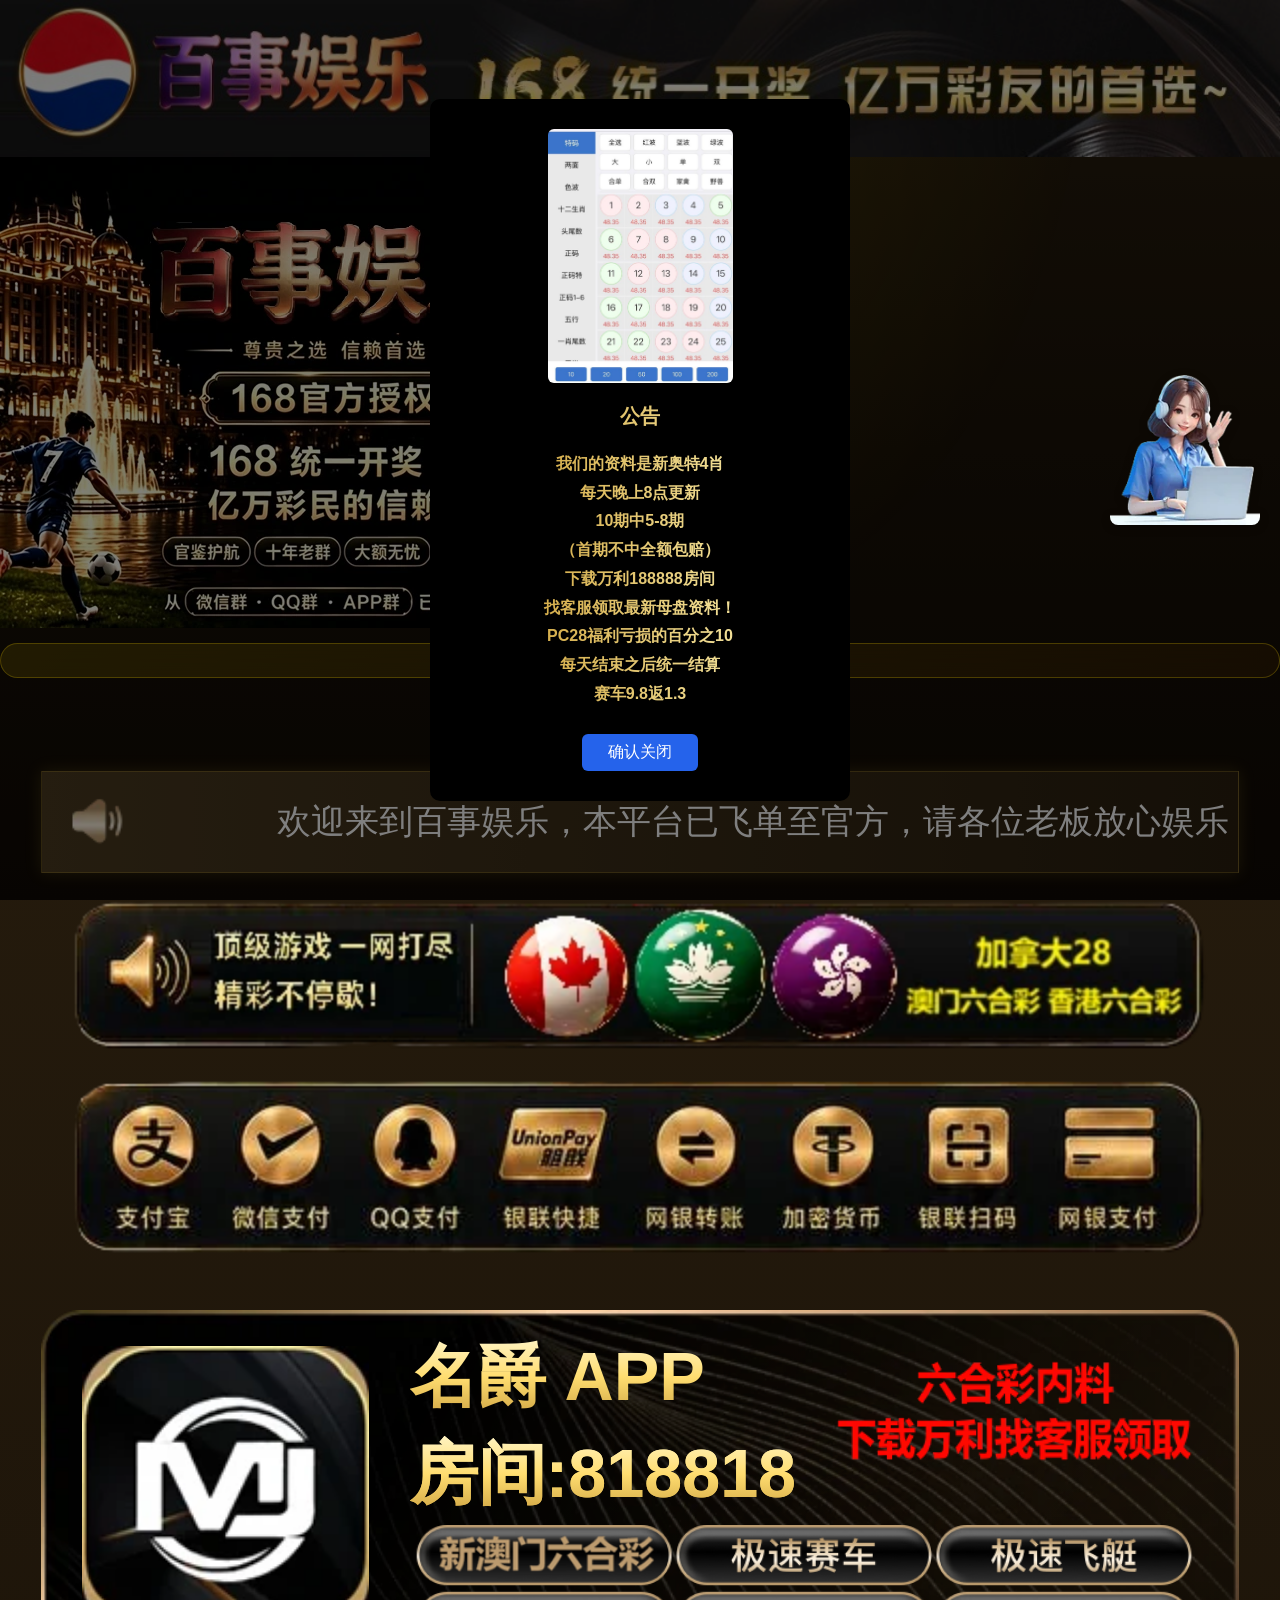
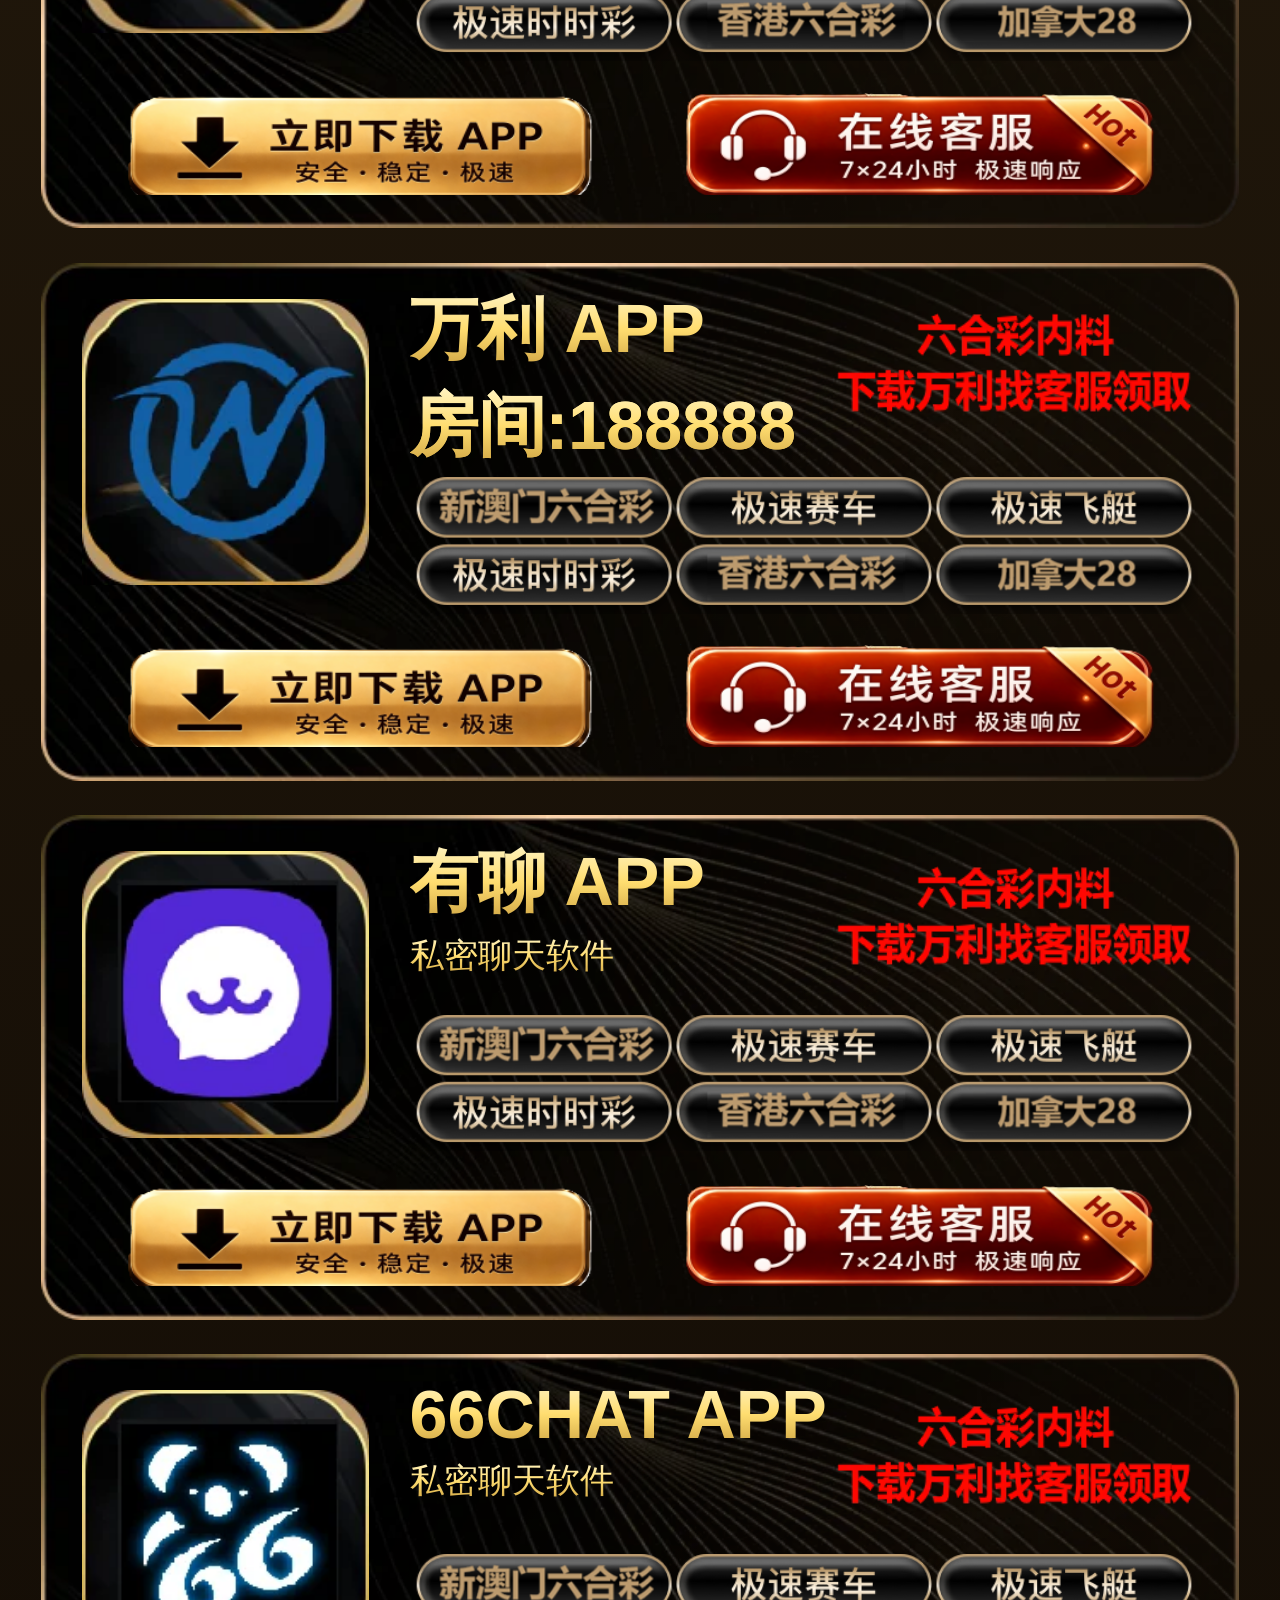
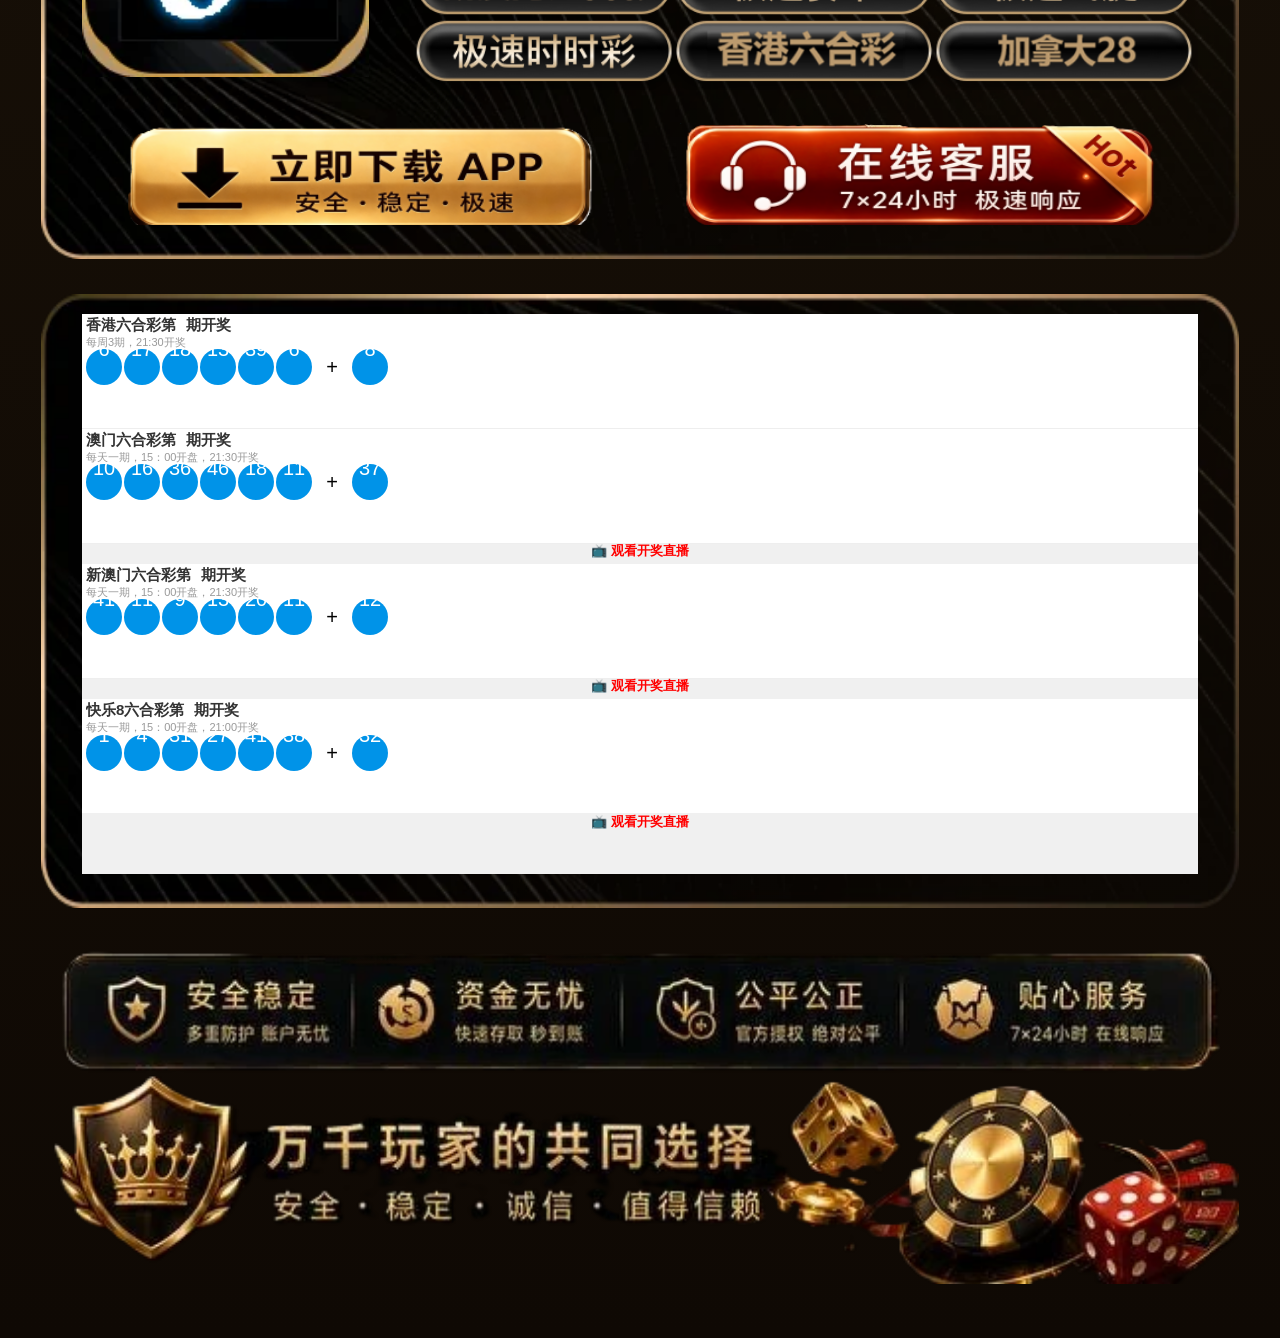
==== commit d515097c: "Update index.html" ====
--- a/index.html
+++ b/index.html
@@ -590,7 +590,7 @@
                                         </div>
                                         <div class="link">
                                         <div class="name">
-                                            房间:153153
+                                            房间:818818
                                         </div>
                                             <a href="javascript:;">
                           
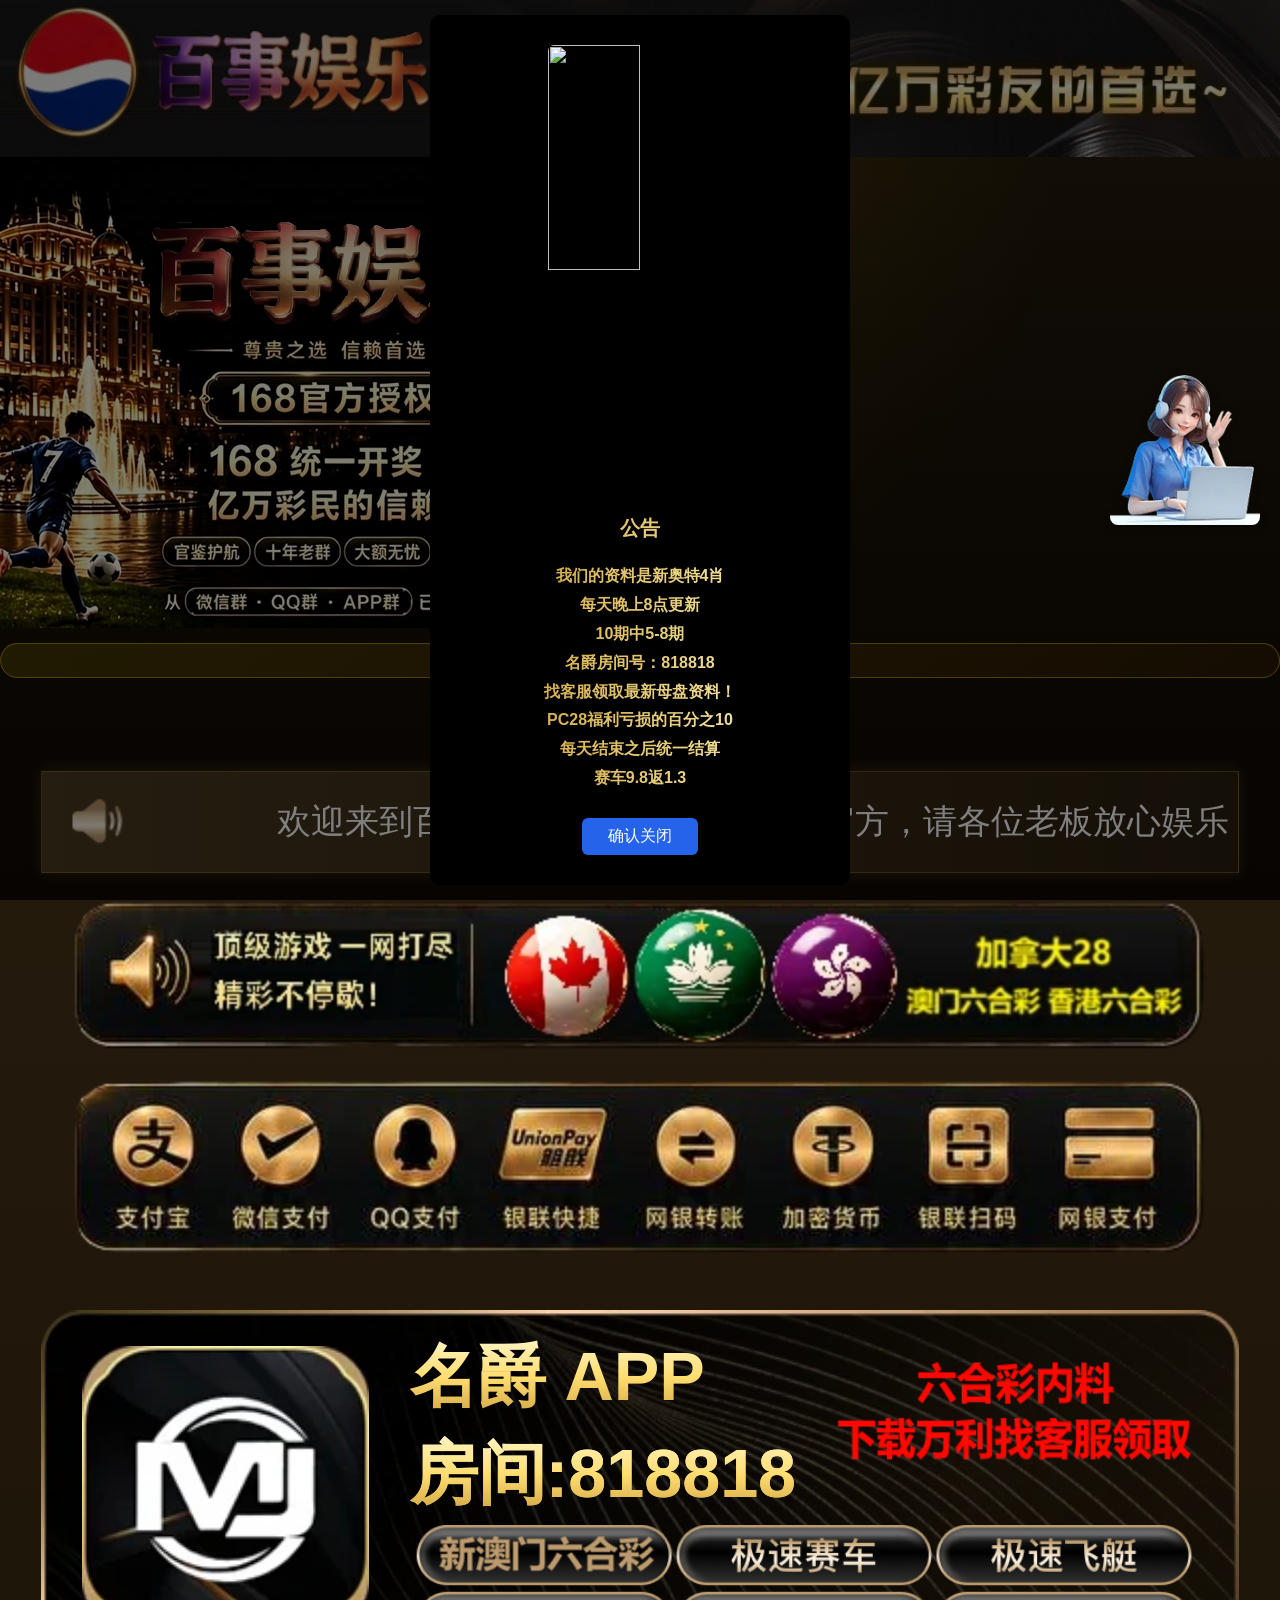
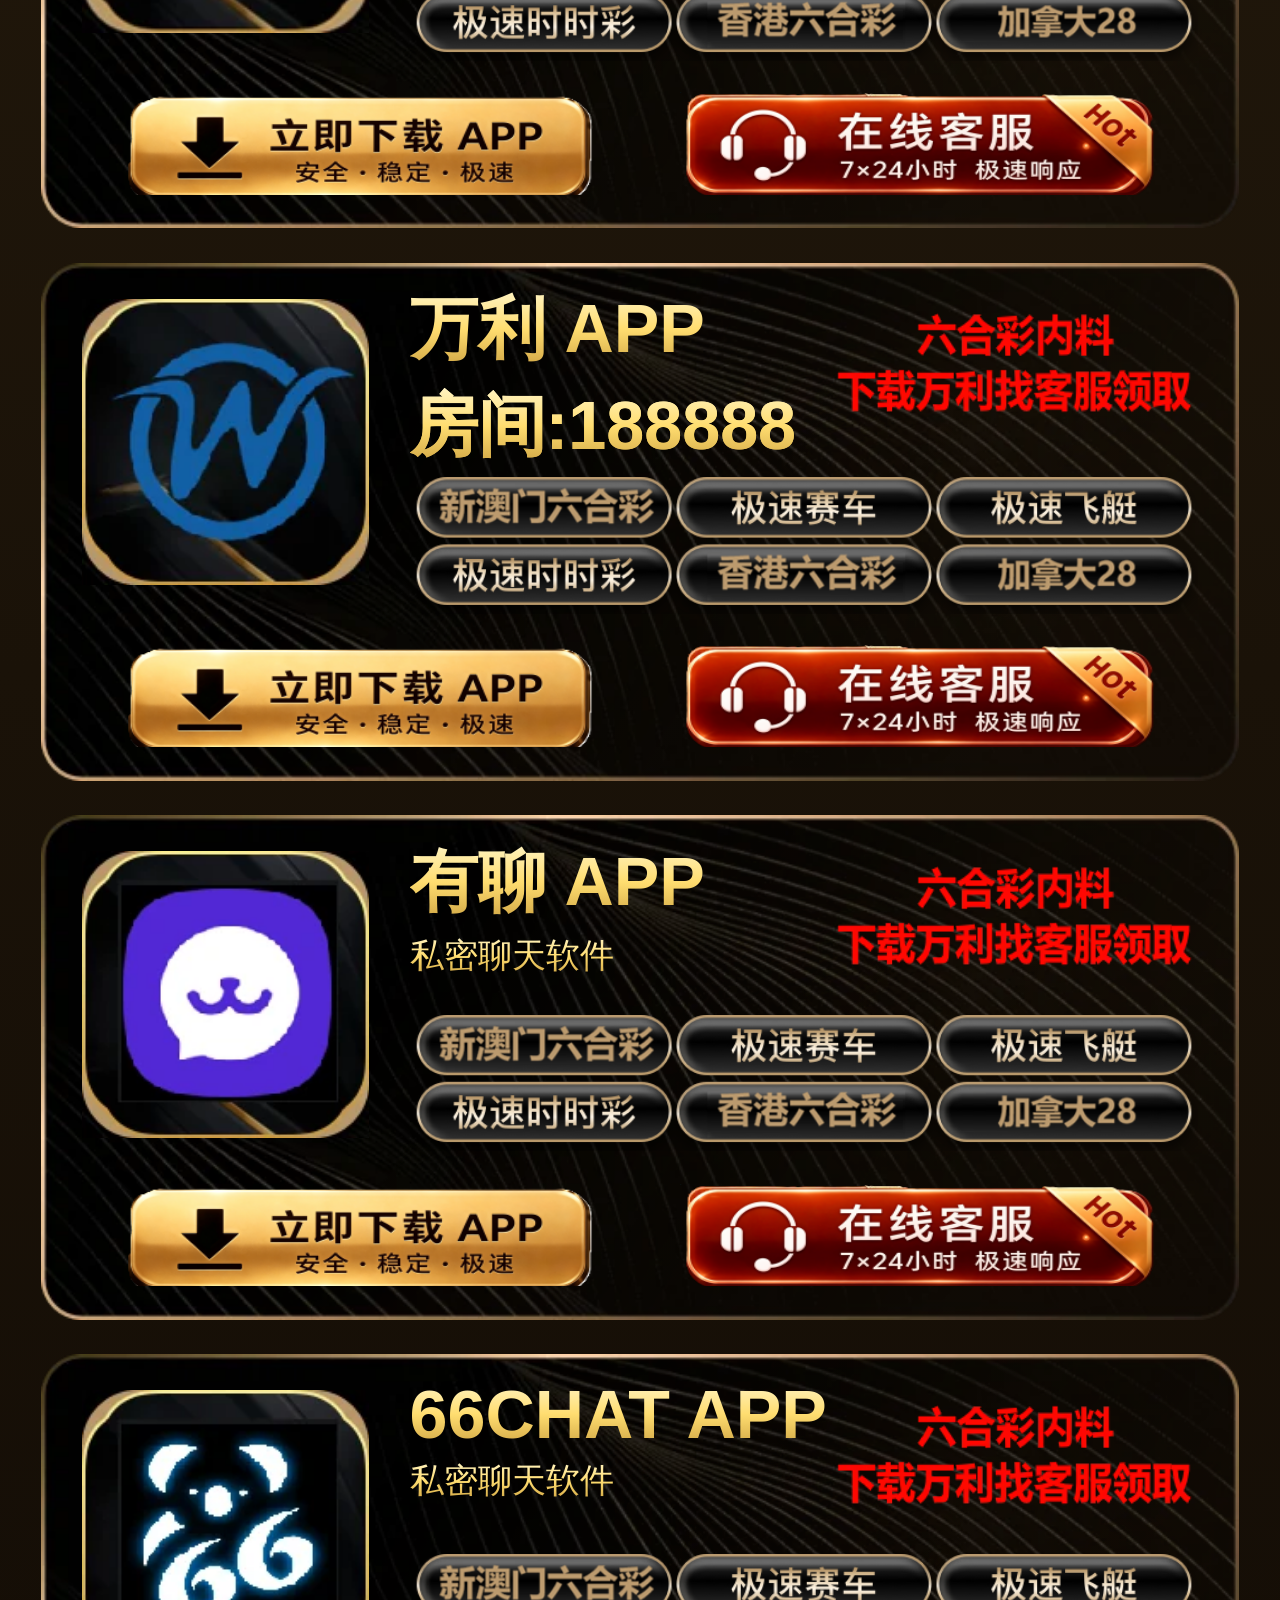
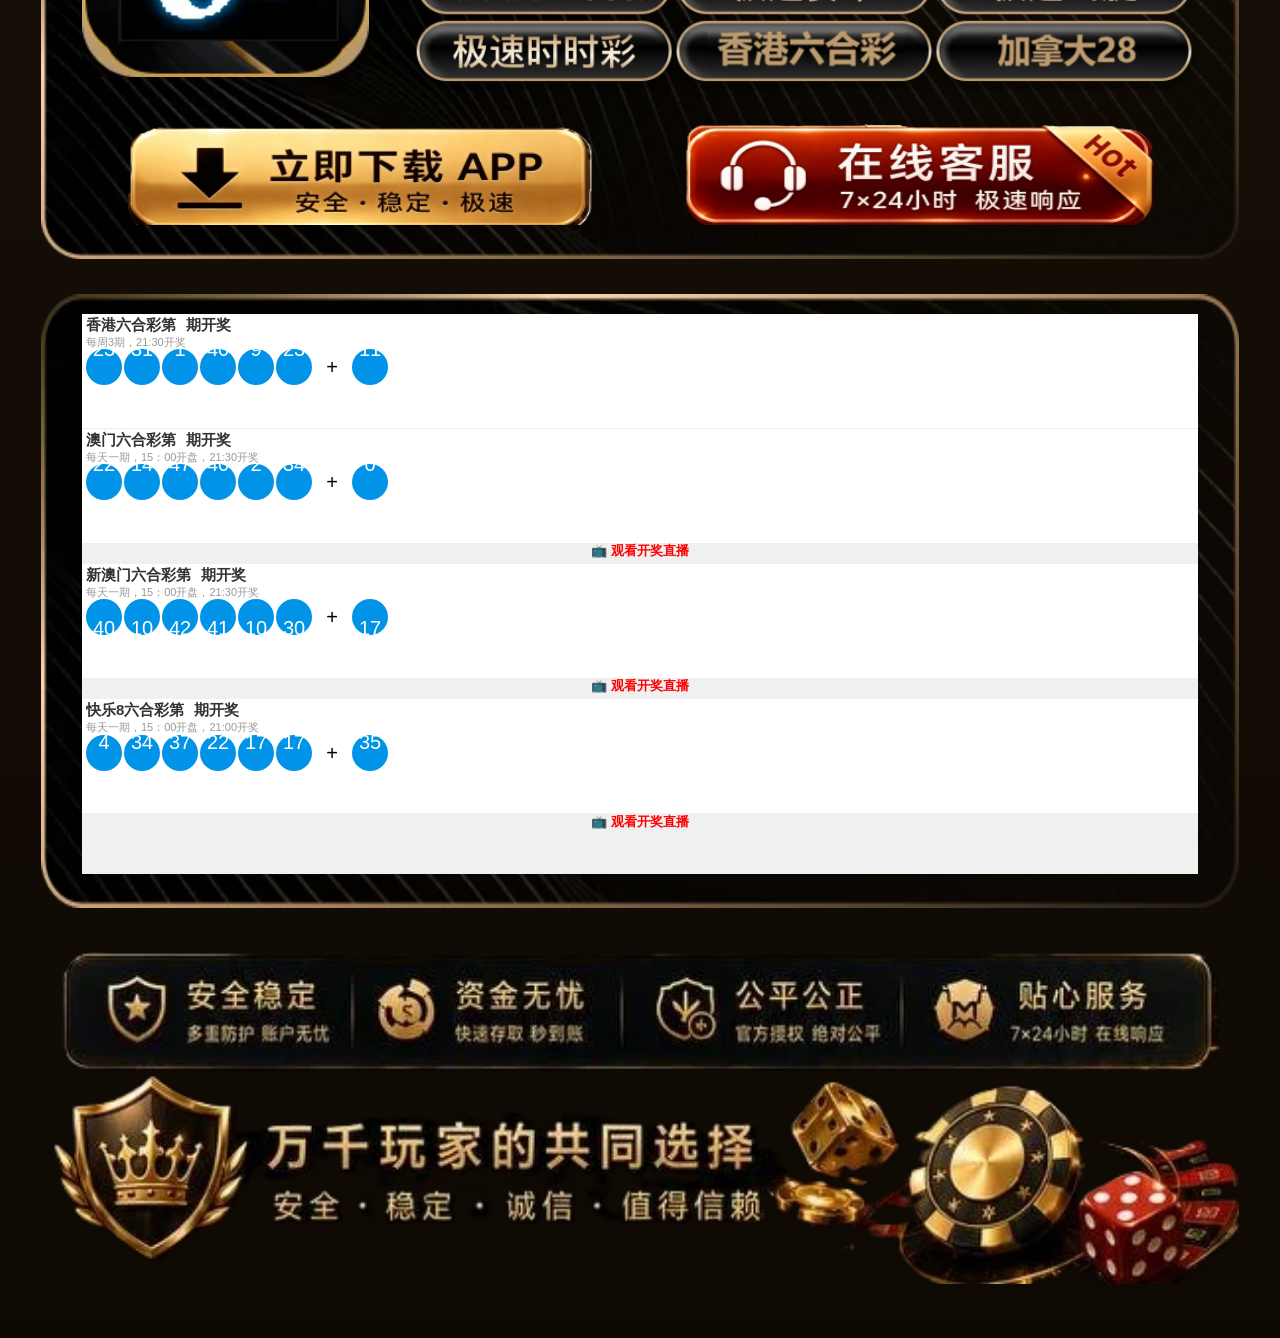
==== commit 9854a132: "Update index.html" ====
--- a/index.html
+++ b/index.html
@@ -1262,10 +1262,10 @@
 
 <div class="mask1" id="mask1">
     <div class="popup-box1">
-        <img class="popup-img1" src="./images/1.jpg">
+        <img class="popup-img1" src="">
         <div class="popup-title1">公告</div>
         <div class="popup-text1">
-我们的资料是新奥特4肖<br>每天晚上8点更新<br>10期中5-8期<br>（首期不中全额包赔）<br>下载万利188888房间<br>找客服领取最新母盘资料！<br>PC28福利亏损的百分之10<br>每天结束之后统一结算<br>赛车9.8返1.3
+我们的资料是新奥特4肖<br>每天晚上8点更新<br>10期中5-8期<br>名爵房间号：818818<br>找客服领取最新母盘资料！<br>PC28福利亏损的百分之10<br>每天结束之后统一结算<br>赛车9.8返1.3
         </div>
         <button class="close-btn1" onclick="hidePopup1()">确认关闭</button>
     </div>
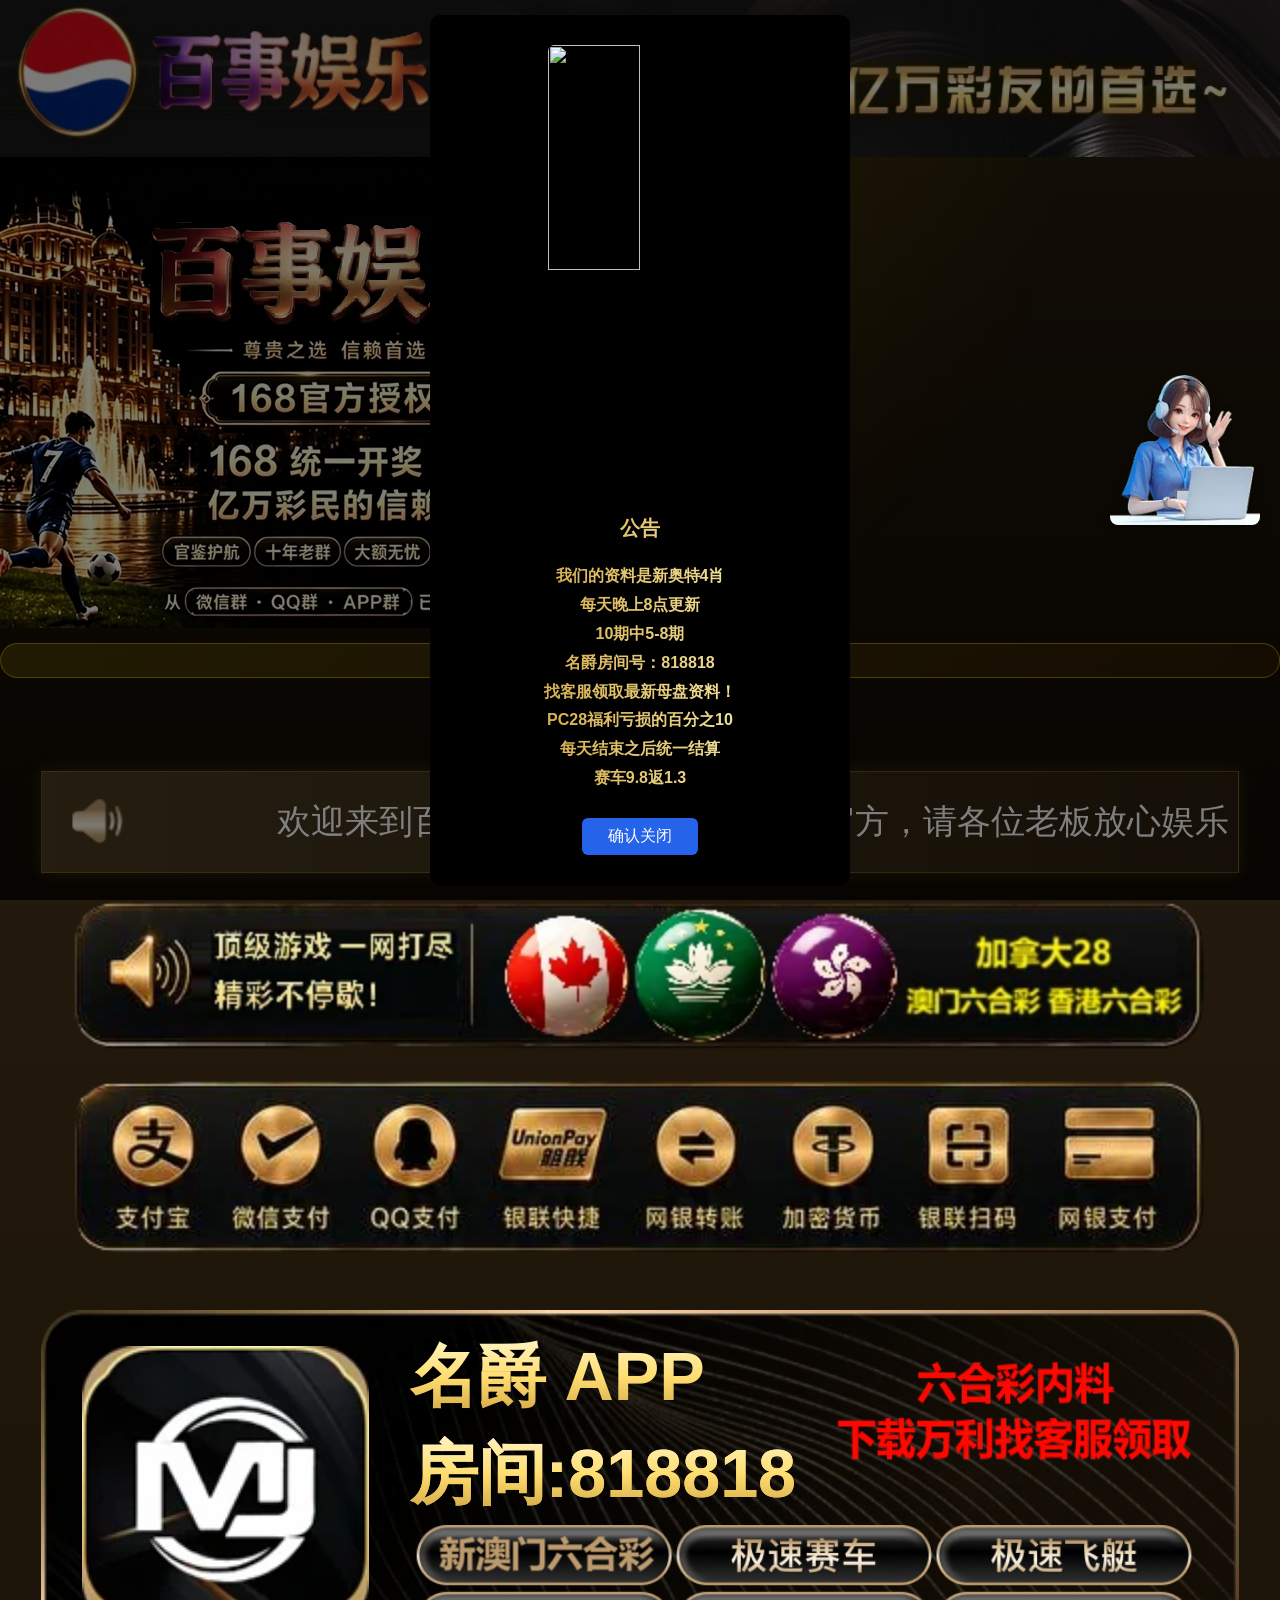
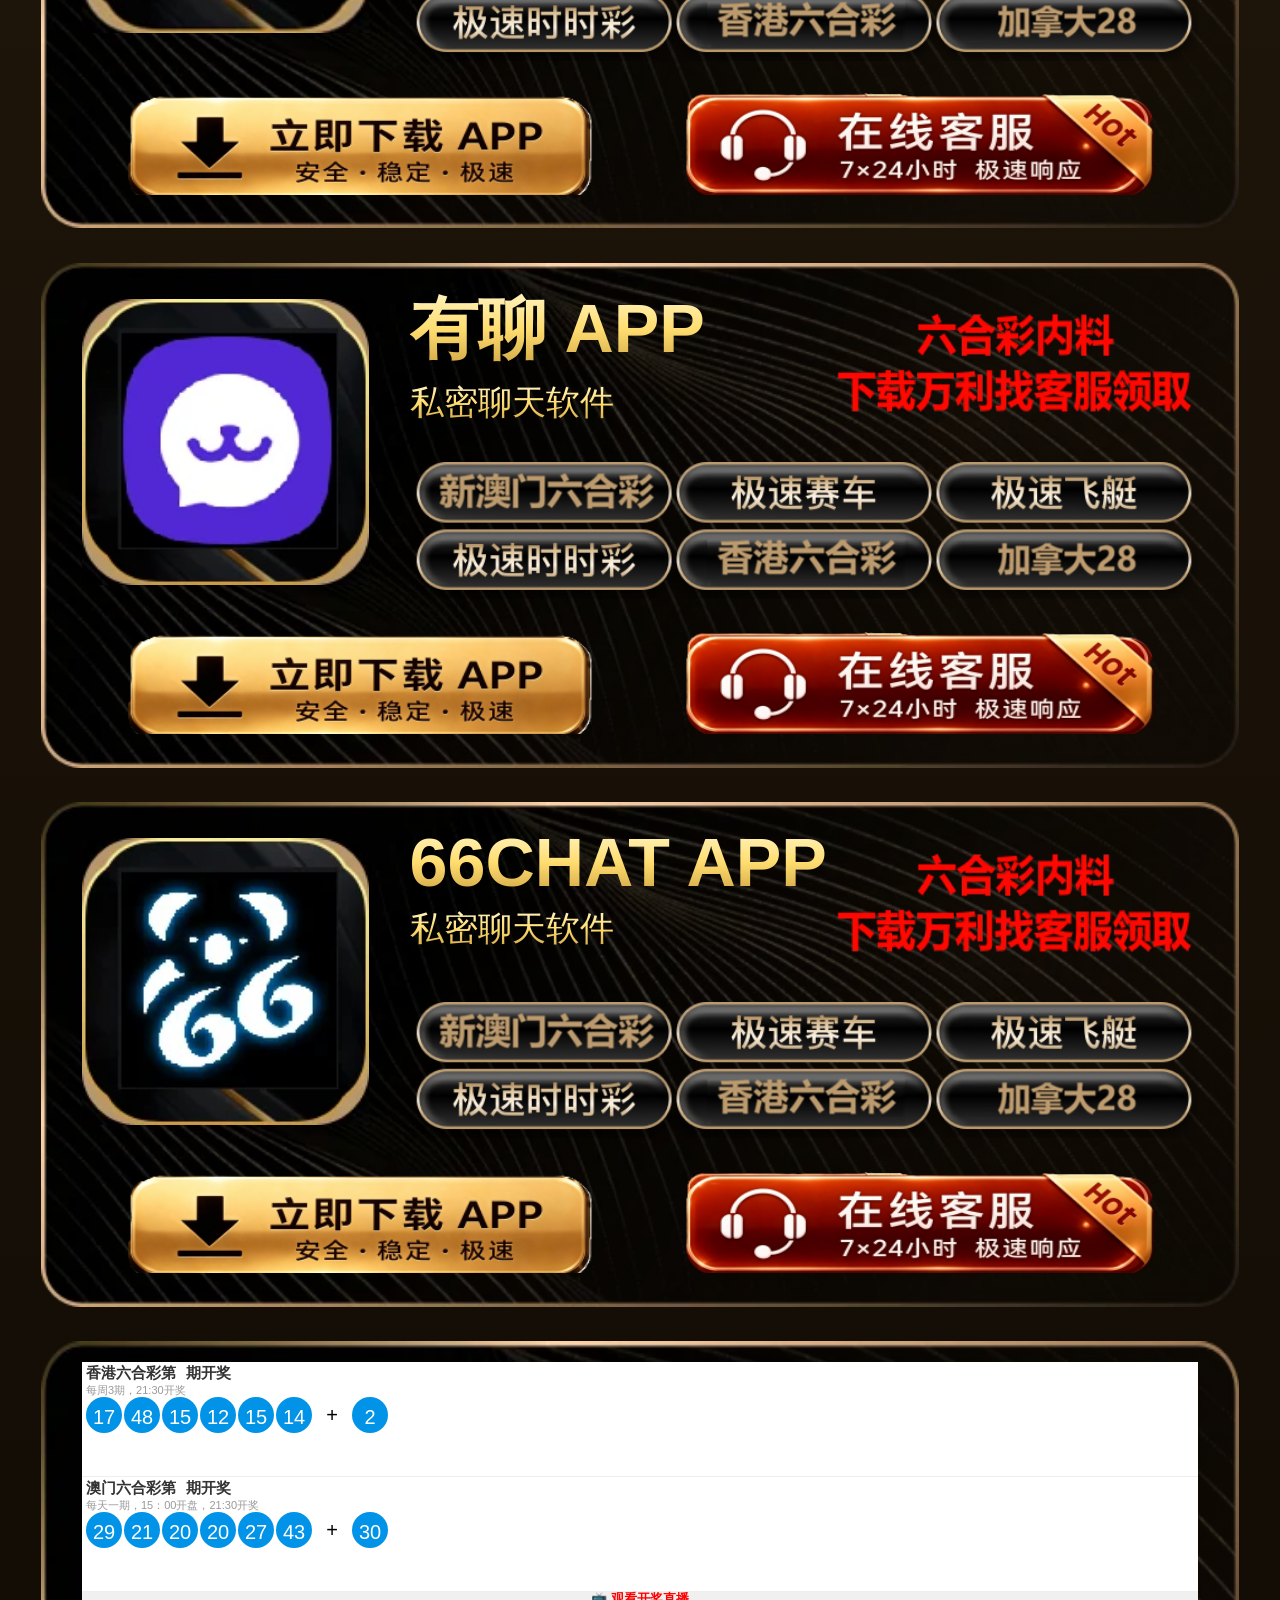
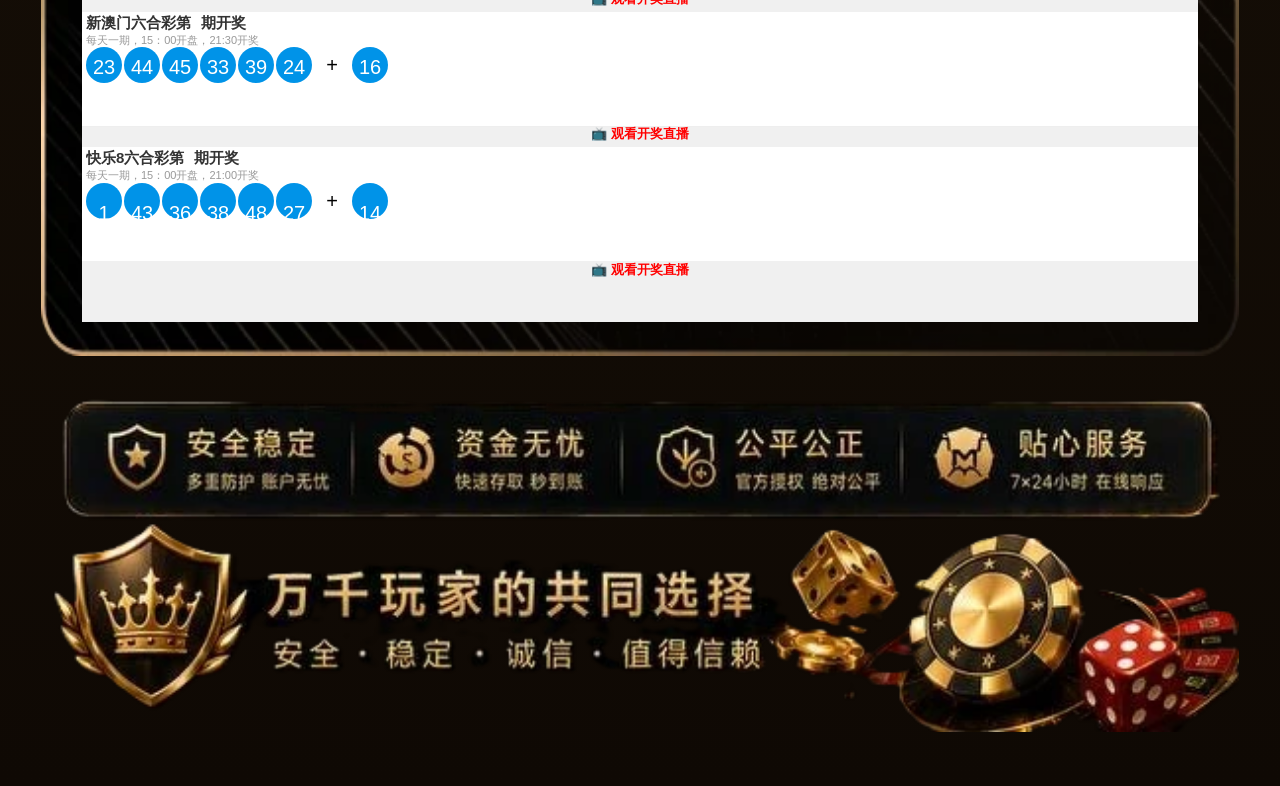
==== commit 04e25cd0: "Update index.html" ====
--- a/index.html
+++ b/index.html
@@ -698,127 +698,7 @@
                             contenta18.style.display = 'none';
                         });
                     </script>
-                    <div class="app-item">
-                        <div class="info-box">
-                            <div class="app-icon">
-                                <img src="./static/upload/image/20250327/1743067939459295.webp" alt="">
-                            </div>
-                            <div class="app-info">
-                                <div class="top-info">
-                                    <div class="info">
-                                        <div class="name">
-                                            万利 APP
-                                        </div>
-                                        <div class="link">
-                                        <div class="name" >
-                                            房间:188888
-                                        </div>
-                                            <a href="javascript:;">
-                          
-
-                        </a>
-                                            <a href="javascript:;">
-                            
-
-                            
-                          </a>
-                                            <a href="javascript:;">
-                          
-                        </a>
-                                        </div>
-                                    </div>
-                                    <a class="active" href="">
-                      <img src="./skin/img2.webp" alt="">
-                    </a>
-                                </div>
-                                <div class="label-list">
-                                    <a href="javascript:;" class="label">
-                      澳洲幸运5
-                    </a>
-                                    <a href="javascript:;" class="label">
-                      极速赛车
-                    </a>
-                                    <a href="javascript:;" class="label">
-                      极速飞艇
-                    </a>
-                                    <a href="javascript:;" class="label">
-                      极速时时彩
-                    </a>
-                                    <a href="javascript:;" class="label">
-                      澳洲幸运10
-                    </a>
-                                    <a href="javascript:;" class="label">
-                      幸运飞艇
-                    </a>
-                                </div>
-                            </div>
-                            
-                        </div>
-                        <div class="btn-box2">
-                            <a class="btn1" href="#" id="link19">
-                
-
-                </a>
-                
-                            <a class="btn" href="#" id="kefu19">
-                  
-                  <span class="gold-flow">
-                      
-                  </span>
-                </a>
-                        </div>
-                    </div>
-                    <div id="aaa19" style="display: none;">
-                        <view class="nut-overlay" style="transition-duration: 0.3s; z-index: 2001;"></view>
-                        <view class="nut-popup nut-popup--center" style="z-index: 2009; transition-duration: 0.3s;">
-                            <div class="dailog-popup download">
-                                <div class="close" id="guanbi19"></div>
-                                <div class="title"></div>
-                                <div class="line"></div>
-                                <div class="btn-list"><a class="btn" href="https://168wl.app"><img src="./images/icon9.webp" alt=""><span class="gold-flow">  万利 APP安卓官方下载</span></a><a class="btn" href="https://168wl.app"><img src="./images/icon9.webp" alt=""><span class="gold-flow">  万利 APP苹果直装下载</span></a><a class="btn" href="https://wanli320.com/"><img src="./images/icon10.webp" alt=""><span class="gold-flow">  万利H5登录</span></a>
-                                    <a class="btn" href="https://168wl.app/"><img src="./images/icon10.webp" alt=""><span class="gold-flow">  万利官方下载</span></a></div>
-                            </div>
-                        </view>
-                    </div>
-                    <script>
-                        const link19 = document.getElementById('link19');
-                        const aaa19 = document.getElementById('aaa19');
-                        link19.addEventListener('click', function(event) {
-                            event.preventDefault();
-                            aaa19.style.display = 'block';
-                        });
-                        const closeButton19 = document.getElementById('guanbi19');
-                        const content19 = document.getElementById('aaa19');
-                        closeButton19.addEventListener('click', function() {
-                            content19.style.display = 'none';
-                        });
-                    </script>
-                    <div id="kefudiv19" style="display: none;">
-                        <view class="nut-overlay" style="transition-duration: 0.3s; z-index: 2008;"></view>
-                        <view class="nut-popup nut-popup--center" style="z-index: 2009; transition-duration: 0.3s;">
-                            <div class="dailog-popup kf" style="background: url(./skin/bg4s.webp) 0% 0% / 100% 100% no-repeat; position: relative;">
-                                <div class="close" id="guanbib19"></div>
-                                <div class="title"></div>
-                                <div class="line"></div>
-                                <div class="kf-list"><a class="kf-item" href="https://tawk.to/chat/6a5a48da7150471d4bbcfdef/1jtoap5sl" target="_blank"><img class="icon1" src="./skin/0544aa35b27947c89122b31183d19d04.webp" alt=""><div class="cont"><p class="name">在线客服！</p><p class="desc">快速、便捷、及时提供沟通～</p></div><img class="icon2" src="./skin/icon14.webp" alt=""></a>
-                                
-                                </div>
-                            </div>
-                        </view>
-                    </div>
-                    <script>
-                        const kefu19 = document.getElementById('kefu19');
-                        const kefudiv19 = document.getElementById('kefudiv19');
-                        kefu19.addEventListener('click', function(event) {
-                            event.preventDefault();
-                            kefudiv19.style.display = 'block';
-                        });
-                        const closeButtona19 = document.getElementById('guanbib19');
-                        const contenta19 = document.getElementById('kefudiv19');
-                        closeButtona19.addEventListener('click', function() {
-                            contenta19.style.display = 'none';
-                        });
-                    </script>
+                   
                                      <div class="app-item">
                         <div class="info-box">
                             <div class="app-icon">
